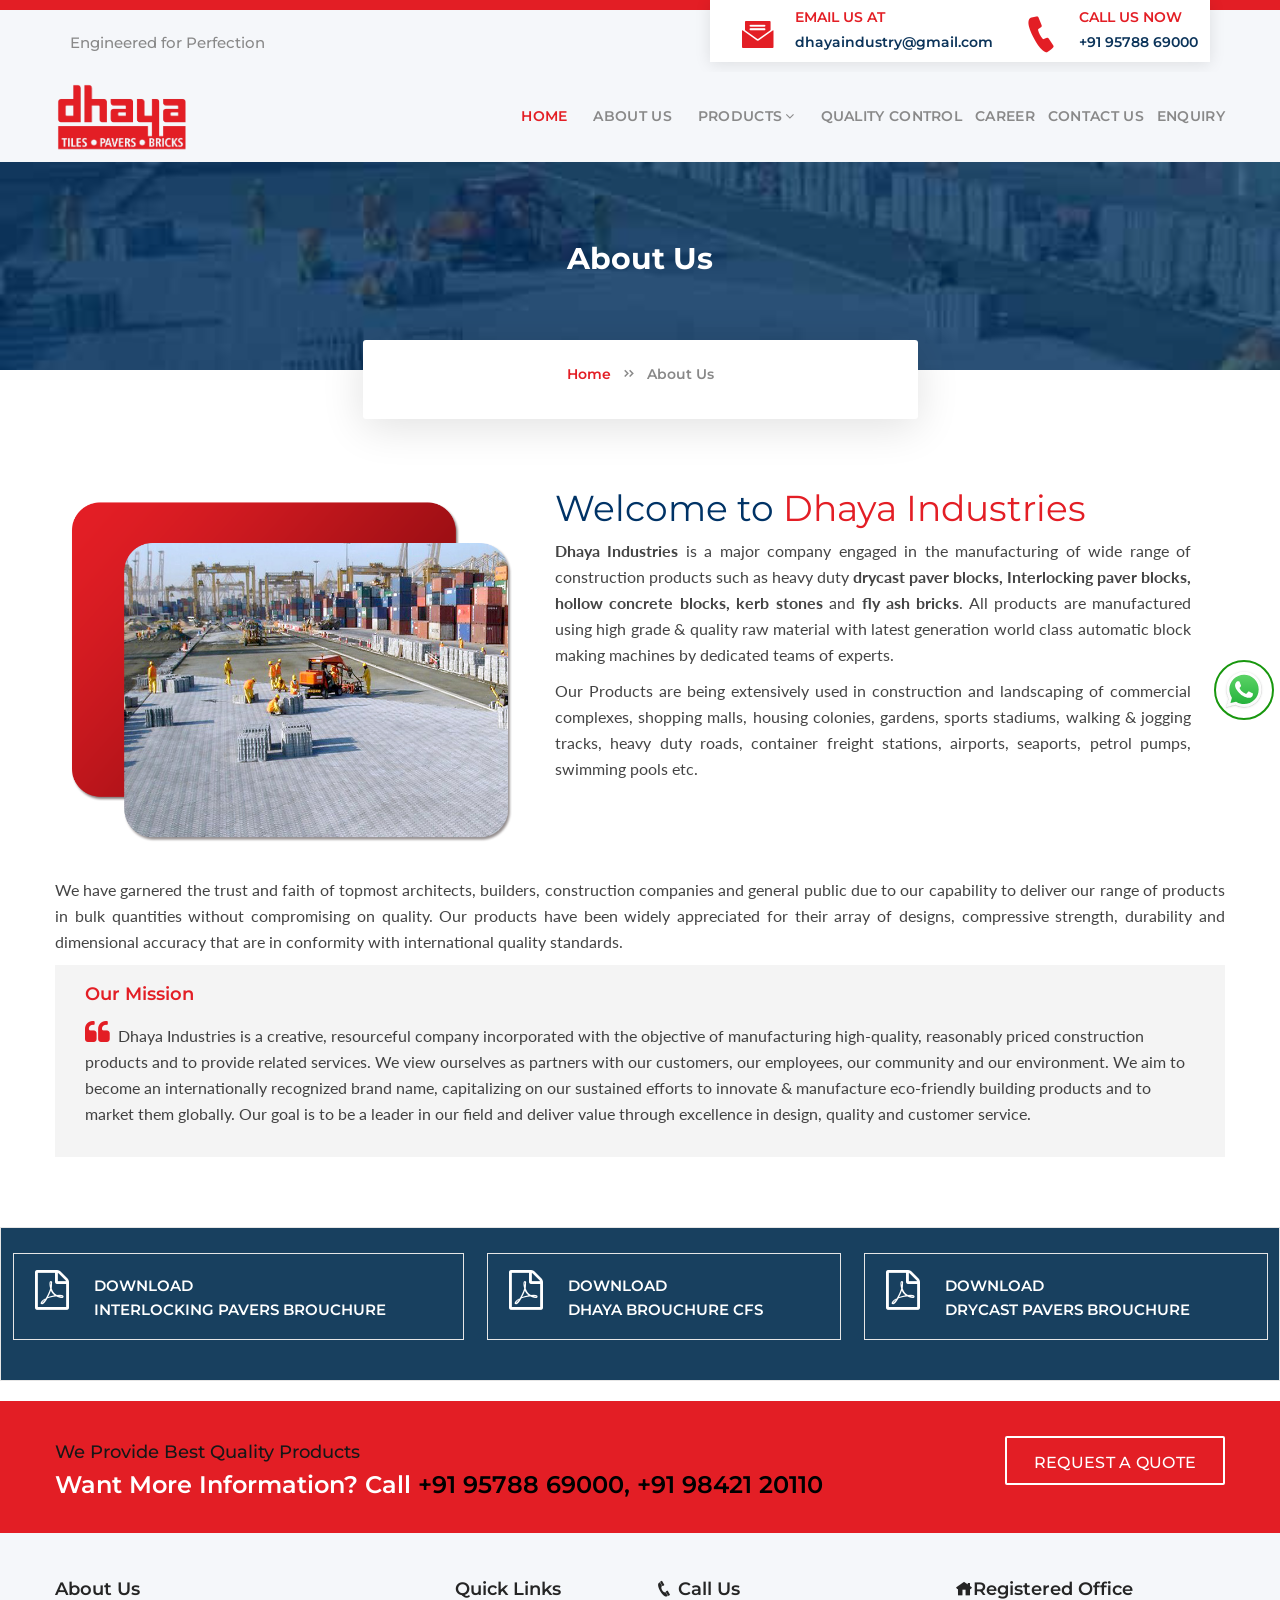
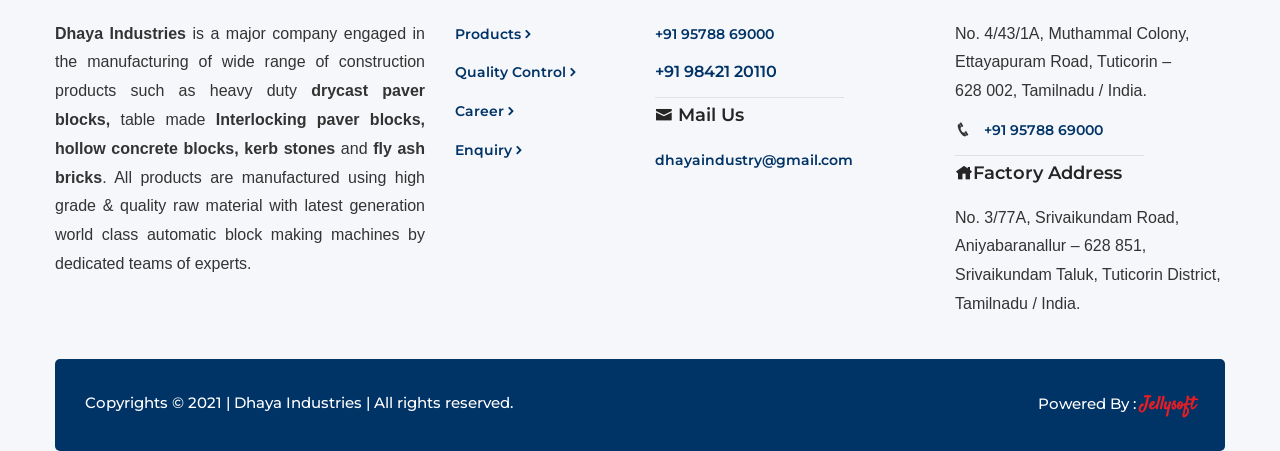
==== about.html @ 901355bc "aboutpage fixed" ====
<!DOCTYPE html>
<html lang="en">
	

<!-- Mirrored from www.dhayaindustries.com/about.php by HTTrack Website Copier/3.x [XR&CO'2014], Mon, 20 Mar 2023 08:54:16 GMT -->
<!-- Added by HTTrack --><meta http-equiv="content-type" content="text/html;charset=UTF-8" /><!-- /Added by HTTrack -->
<head>
 <meta http-equiv="content-type" content="text/html; charset=utf-8" />
      <meta name="format-detection" content="telephone=no" />
      <meta name="apple-mobile-web-app-capable" content="yes" />
      <meta name="viewport" content="width=device-width, initial-scale=1, maximum-scale=1, user-scalable=0"/>
      <link href="assets/css/bootstrap.min.css" rel="stylesheet">
      <link href="assets/css/style.css" rel="stylesheet" type="text/css">
      <link href="assets/css/responsive.css" rel="stylesheet" type="text/css">
      <link rel="stylesheet" href="assets/css/font-awesome.min.css">
      <link href="assets/css/animate.css" rel="stylesheet">
      <link href="assets/css/icofont.css" rel="stylesheet" type="text/css">
	  <link href="assets/css/icofont.min.css" rel="stylesheet" type="text/css">
      <link href="assets/css/swiper.css" rel="stylesheet" type="text/css">
      <link href="assets/css/owl.carousel.min.css" rel="stylesheet">
      <link href="assets/css/magnific-popup.css" rel="stylesheet">
      <link rel="stylesheet" href="assets/css/fontawesome.css">
      <link type="text/css" rel="stylesheet" href="https://fonts.googleapis.com/css?family=Satisfy"> <title>Dhaya Industries | Paver Blocks in Tuticorin | Hollow Blocks in Tuticorin | Paver Block Manufacturers in Tuticorin | Best Paver Blocks in Tuticorin | Best Hollow Blocks in Tuticorin | Best fly ash bricks in Tuticorin  </title>
      
      <meta name="keywords" content="Dhaya Industries, Paver Blocks in Tuticorin, Hollow Blocks in Tuticorin, Paver Block Manufacturers in Tuticorin, Best Paver Blocks in Tuticorin, Best Hollow Blocks in Tuticorin, Best fly ash bricks in Tuticorin" />
    <meta name="description" content="Dhaya Industries we are the best manufacturers of paver blocks in Tuticorin and leading paver block manufacturers in Tuticorin" /></head>
     <!-- Google tag (gtag.js) -->
     <script async src="https://web.archive.org/web/20230720091911js_/https://www.googletagmanager.com/gtag/js?id=G-0PK9PF28GX"></script>
     <script>
       window.dataLayer = window.dataLayer || [];
       function gtag(){dataLayer.push(arguments);}
       gtag('js', new Date());
     
       gtag('config', 'G-0PK9PF28GX');
     </script>
    <body>
<header class="header1">
         <div class="header_top">
            <div class="container">
               <!-- <div class="row"> -->
               <div class="col-md-6">
                  <!-- <h4>We Making Your Life More Comfortable</h4> -->
                  <h4>Engineered for Perfection</h4>
               </div>
               <div class="col-md-6">
                  <div class="right_content">
                     <ul>
                        <li>
                           <div class="icon">
                              <i class="icofont icofont-envelope-open"></i>
                           </div>
                           <div class="text">
                              <h5>EMAIL US AT</h5>
                              <h6><a href="mailto:dhayaindustry@gmail.com">dhayaindustry@gmail.com</a></h6>
                           </div>
                        </li>
                        <li>
                           <div class="icon">
                              <i class="icofont icofont-ui-call"></i>
                           </div>
                           <div class="text">
                              <h5>CALL US NOW</h5>
                              <h6><a  href="tel:+91 95788 69000">+91 95788 69000</a></h6>
                              <!-- <h6><a href="tel:+91 98421 20110">+91 98421 20110</a></h6> -->
                           </div>
                        </li>
                     </ul>
                  </div>
               </div>
            </div>
         </div>
         <div class="tt-header">
            <div class="container">
               <div class="top-inner clearfix">
                  <div class="logo pull-left main-logo"><a href="index-2.html"><img style="height:70px;" src="assets/images/logo.png" class="img-responsive" alt=""></a></div>
                  <a class="responsive_logo" href="index-2.html"><img src="assets/images/logo.png" alt=""></a>
                  <div class="cmn-toggle-switch"><span></span></div>
               </div>
               <div class="toggle-block">
                  <div class="toggle-block-container">
                     <nav class="main-nav clearfix">
                        <ul>
                           <li class="active parent">
                              <a href="index-2.html"><span>Home</span></a>
                             
                           </li>
                           <li class="parent">
                              <a href="about.html"><span>About Us</span></a>
                           </li>
                           
                           <li class="parent">
                              <a href="services.html"><span>Products<i class="menu-toggle fa fa-angle-down"></i> </span></a>
                              <ul>
                                 <li class="parent"><a href="Interlocking-paver.html"><span>Interlocking Paver Blocks</span></a></li>
                                 <li class="parent"><a href="paver-blocks.html"><span> Dry Cast Paver Blocks</span></a></li>
								 <li class="parent"><a href="hollow-blocks.html"><span> Hollow Blocks</span></a></li>
								 <li class="parent"><a href="fly-ash-bricks.html"><span> Fly Ash Bricks</span></a></li>
								 <li class="parent"><a href="Kerb-stone.html"><span> Kerb Stones</span></a></li>
                                 <li class="parent"><a href="floorin-paver-tiles.html"><span> Flooring Paver Tiles</span></a></li>
								</ul>
                           </li>
                          
                          
                           <li class="last">
                              <a href="quality-control.html" ><span>Quality Control</span></a>
                           </li> 
                           <li class="last">
                              <a href="career.html" ><span>Career</span></a>
                           </li>
                            <li class="last">
                              <a href="contact.html" ><span>Contact Us</span></a>
                           </li>
                           <li class="last">
                              <a href="enquiry.html" ><span>Enquiry</span></a>
                           </li>
                        </ul>
                     </nav>
                  </div>
               </div>
            </div>
         </div>
      </header><div id="content-wrapper">
<!--================ Banner Area =================-->
         <div class="banner">
            <div class="container">
               <div class="row">
                  <h3 class="tt-title">About Us</h3>
               </div>
            </div>
         </div>
         <!--================ End Banner Area =================-->
         <!--================ Breadcrumb =================-->
         <div class="container">
            <div class="row">
               <div class="breadcrumb">
                  <ul>
                     <li><a href="index-2.html">Home</a></li>
                     <li><i class="icofont icofont-double-right"></i></li>
                     <li  class="active"><a href="about.html"> About Us</a></li>
                  </ul>
               </div>
            </div>
         </div>
         <!--================ End Breadcrumb =================-->    
<!--================ Welcome Section =================-->
<div class="welcome_section welcome_section_4 cellpadding">
            <div class="container">
               <div class="row">
				<div class="col-md-5">
                     <div class="image">
                           <img src="assets/images/about/about.png" class="img-responsive" alt="Image">
                        <!--<img src="assets/images/about-home.jpg" class="img-responsive" alt="Image">-->
                     </div>
                  </div>
                  <div class="col-md-7 cellpadding_1 ">
                        <h2>Welcome to <span>Dhaya Industries</span></h2>
						<!--<h4>We provides best construction & Building Services</h4>-->
                        <div class="simple-text">
                           <p class="justify"><b>Dhaya Industries</b> is a major company engaged in the manufacturing of wide range of construction products such as heavy duty <b>drycast paver blocks, Interlocking paver blocks, hollow concrete blocks, kerb stones </b> and <b>fly ash bricks</b>. All products are manufactured using high grade & quality raw material with latest generation world class automatic block making machines by dedicated teams of experts.</p>
                           <p class="justify">Our Products are being extensively used in construction and landscaping of commercial complexes, shopping malls, housing colonies, gardens, sports stadiums, walking & jogging tracks, heavy duty roads, container freight stations, airports, seaports, petrol pumps, swimming pools etc.</p>
                          
                        </div>
                        
                  </div>
                  <br>
                  <div class="col-md-12 about_mission pt_20">
                      <div class="simple-text">
                           <p class="justify">We have garnered the trust and faith of topmost architects, builders, construction companies and general public due to our capability to deliver our range of products in bulk quantities without compromising on quality. Our products have been widely appreciated for their array of designs, compressive strength, durability and dimensional accuracy that are in conformity with international quality standards.</p>
                        
                        <div class="p2">
                        <h3 style="text-align: left;" class="sub-title">Our Mission</h3>
                        <p>
                      
                             <i class="fa fa-quote-left icon-quote"></i> &nbsp;Dhaya Industries is a creative, resourceful company incorporated with the objective of manufacturing high-quality, reasonably priced construction products and to provide related services. We view ourselves as partners with our customers, our employees, our community and our environment. We aim to become an internationally recognized brand name, capitalizing on our sustained efforts to innovate & manufacture eco-friendly building products and to market them globally. Our goal is to be a leader in our field and deliver value through excellence in design, quality and customer service.</p>
                        </div>
                      </div>
                  </div>
               </div>
            </div>
         </div>


         
      <div class="pdfBlock-1" >
            <a href="assets/images/brochure/Interlocking Pavers Brouchure.jpg"  download>
               <!-- <i class="fa fa-file-pdf-o" ></i> -->
          <div class="pdfSize pdfBlock" style="background-color: #18405f;">
            <i class="fa fa-file-pdf-o" ></i>
            <span>Download</span>
            <p>Interlocking Pavers Brouchure</p>
          </div>
          </a>

          <a href="assets/images/brochure/Dhaya Brochure CFS.jpg" download>
           
           <div class="pdfSize pdfBlock" style="background-color: #18405f; " >
            <i class="fa fa-file-pdf-o" ></i>
             <span>Download</span>
             <p>Dhaya Brouchure CFS</p>
           </div>
           </a>

           <a href="assets/images/brochure/Drycast Pavers Brouchure.jpg" download>
              
              <div class="pdfSize pdfBlock" style="background-color: #18405f;  ">
               <i class="fa fa-file-pdf-o"></i>
                <span>Download</span>
                <p>Drycast Pavers Brouchure</p>
              </div>
              </a>
        </div>





<!--================ End Welcome Section =================-->


<div class="request_A_quote request_A_quote_04">
            <div class="container">
               <div class="row">
                  <div class="col-md-9 col-sm-8">
                     <p>We Provide Best Quality Products </p>
                     <h4>Want More Information? Call <a style="color:#000000;" href="tel:+91 95788 69000"> +91 95788 69000</a><a style="color:#000000;" href="tel:+91 98421 20110">,  +91 98421 20110</a></h4>
                     <!--<h4>CREATE YOUR NEXT PROJECT WITH US</h4>-->
                  </div>
                  <div class="col-md-3 col-sm-4">
                     <div class="button_request">
                        <div class="sim-button button8">
                           <a href="#"><span>REQUEST A QUOTE</span></a>
                        </div>
                     </div>
                  </div>
               </div>
            </div>
         </div>
                  <!--================ Footer =================-->
                  <footer class="footer_01">
                     <div class="container">
                        <div class="row">
                           <div class="footer_top">
                             
                              <div class="col-md-4 instagram_images">
                                 <h4 class="sub-title">About Us</h4>
                                 <!-- <p class="justify"><b>Dhaya Industries</b> is a major company engaged in the manufacturing of wide range of construction products such as <b>heavy duty and Interlock paver blocks, hollow concrete blocks, and fly ash bricks</b>. All products are manufactured using high grade & quality raw material with latest generation world class automatic block making machines by dedicated teams of experts.</p> -->
                                 <p class="justify"><b>Dhaya Industries</b> is a major company engaged in the manufacturing of wide range of construction products such as heavy duty <b>drycast paver blocks, </b> table made <b> Interlocking paver blocks, hollow concrete blocks, kerb stones</b> and <b>fly ash bricks</b>. All products are manufactured using high grade & quality raw material with latest generation world class automatic block making machines by dedicated teams of experts.</p>
                              </div>
                              <div class="col-md-2 instagram_images">
                                 <h4 class="sub-title">Quick Links</h4>
                                 <p><a href="services.html">Products<i class="icofont icofont-rounded-right"></i> </a></p>
                                 <p><a href="quality-control.html">Quality Control<i class="icofont icofont-rounded-right"></i> </a></p>
                                 <p><a href="career.html">Career<i class="icofont icofont-rounded-right"></i> </a></p>
                                 <p><a href="enquiry.html">Enquiry<i class="icofont icofont-rounded-right"></i> </a></p>
                              </div>
                              <div class="col-md-3">
                                 <div class="subscribe">
                                    <h4 class="sub-title"><i class="icofont icofont-phone"></i> Call Us</h4>
                                    <!--<p><a href="tel:+91 95788 29000">+91 95788 29000</a></p>-->
                                    <p><a href="tel:+91 95788 69000">+91 95788 69000</a></p>
                                    <p><a style="font-size: 15.5px;" href="tel:+91 98421 20110">+91 98421 20110</a></p>
                                 </div>
                                  <div class="clearfix" style="border-bottom: 1px solid #00000017;width: 70%;margin-bottom: 8px;"></div>
                                 <div class="subscribe">
                                     <h4 class="sub-title"><i class="icofont icofont-envelope"></i> Mail Us</h4>
                                    <p><a href="mailto:dhayaindustry@gmail.com">dhayaindustry@gmail.com</a></p>
                                    
                                 </div>
                              </div> 
                              
                              <div class="col-md-3">
                                 <div class="subscribe">
                                    <h4 class="sub-title"><i class="icofont icofont-home"></i>Registered Office</h4>
                                    <p>No. 4/43/1A, Muthammal Colony, Ettayapuram Road, Tuticorin – <br>628 002, Tamilnadu / India.</p>
                                    <p><i class="icofont icofont-phone"></i> &nbsp; <a href="tel:+91 95788 69000">+91 95788 69000</a></p>
                                 </div>
                                 <div class="clearfix" style="border-bottom: 1px solid #00000017;width: 70%;margin-bottom: 8px;"></div>
                                <div class="subscribe">
                                    <h4 class="sub-title"><i class="icofont icofont-home"></i>Factory Address</h4>
                                    <p>No. 3/77A, Srivaikundam Road, Aniyabaranallur – 628 851, Srivaikundam Taluk, Tuticorin District, Tamilnadu / India.</p>
                                   
                                 </div>
                              </div>
                              
         
                           </div>
                        </div>
                        <div class="footer_bottom">
                           <div class="row">
                              <div class="col-md-6">
                                 <div class="copyright">
                                    <p>Copyrights © 2021 | Dhaya Industries | All rights reserved.</p>
                                 </div>
                              </div>
                              <div class="col-md-6">
                                 <div class="links">
                                    <p style="text-align: right;">Powered By : <a style="color: rgb(227 30 37);" onmouseover="this.style.color='rgb(227 30 37)'" onmouseout="this.style.color='rgb(227 30 37)'" class="jellysoft" href="https://jellysoft.in/" target="_blank">Jellysoft</a></p>
                                 </div>
                              </div>
                           </div>
                        </div>
                     </div>
                  </footer>
         <a href="https://api.whatsapp.com/send?phone=+91%2095788%2069000&amp;text=%20Hello%20Dhaya%20Industries,%20I%20visited%20your%20website.%20I%20need%20more%20information." target="_blank" id="Whatsapp">
    <img src="assets/images/WhatsApp.svg" alt="whatsapp">
   </a>
         <!--================ End Footer =================-->
		 </div>
<!--js -->
<script src="assets/js/jquery.min.js"></script>
      <script src="assets/js/jquery.shuffle.min.js"></script>
      <script src="assets/js/custom.js"></script>
      <script src="assets/js/global.js"></script>
      <script src="assets/js/swiper.jquery.min.js"></script>
      <script src="assets/js/owl.carousel.min.js"></script>
      <script src="assets/js/jquery.magnific-popup.min.js"></script>
      <script src="assets/js/bootstrap.min.js"></script>
      <script src="assets/js/code.js"></script>
	  <script src="assets/js/jquery.barfiller.js"></script>
	  <script src='../www.google.com/recaptcha/api.js'></script> <!-- Google API For Recaptcha  -->
<script>
function submitUserForm() {
    var response = grecaptcha.getResponse();
    if(response.length == 0) {
        document.getElementById('g-recaptcha-error').innerHTML = '<span style="color:red;">This field is required.</span>';
        return false;
    }
    return true;
}
</script></body>

<!-- Mirrored from www.dhayaindustries.com/about.php by HTTrack Website Copier/3.x [XR&CO'2014], Mon, 20 Mar 2023 08:54:16 GMT -->
</html>
---- assets/css/style.css ----
@import url('https://fonts.googleapis.com/css?family=Montserrat:300,400,500,600,700');
 @import url('https://fonts.googleapis.com/css?family=Open+Sans:300,400,500,600,700');
 @import url('https://fonts.googleapis.com/css?family=Work+Sans:300,400,500,600,700,800,900');
 @import url('https://fonts.googleapis.com/css?family=Lato:300,300i,400,400i,700,700i');
/*----------------------------------------------------*/
/*===================================================================== 
Table of Content: 
01 - TT-HEADER 
02 - BUTTON EFFECT 
03 - SWIPER SLIDER 
04 - TT-MSLIDE 
05 - SERVICES 
06 - ABOUT US 
07 - LATEST WORK 
08 - CLIENT CAROUSEL 
09 - BLOG SECTION 
10 - FOOTER-STRIP 
11 - FOOTER 
12 - HOVER EFFECTS 
13 - Contact Us =====================================================================*/
/*----------------------------------------------------*/

/*-------------------------------------------------------------------------------------------------------------------------------*/
/*01 - TT-HEADER */
/*-------------------------------------------------------------------------------------------------------------------------------*/
 .header_top {
     border-top: 10px solid #e31e25;
     background: #f5f7fa;
}
 .header_top h4 {
     color: #898989;
     font-size: 15px;
     font-weight: 500;
     font-family: 'Montserrat', sans-serif;
     margin-top: 25px;
     margin-bottom: 0;
}
 .header_top .icon i {
     color: #e31e25;
     font-size: 36px;
}
 .header_top .icon {
     display: inline-block;
     padding-right: 15px;
}
 .header_top .text {
     display: inline-block;
}
 .header_top ul {
     padding-left: 0;
     height: 62px;
     background: #fff;
     width: 500px;
     float: right;
     margin-top: -10px;
     box-shadow: 0 2px 15px rgba(0, 0, 0, 0.1);
}
 .header_top ul li {
     list-style: none;
     float: left;
     margin-left: 30px;
}
 .header_top .text h5 {
     color: #e31e25;
     font-size: 14px;
     font-weight: 600;
     font-family: 'Montserrat', sans-serif;
}
 .header_top .text h6 a, .header_top .text h6 {
     color: #0c345a;
     font-size: 14px;
     font-weight: 600;
     font-family: 'Montserrat', sans-serif;
}
 .tt-header {
     position: absolute;
     top: 0;
     left: 0;
     width: 100%;
     background: #e31e25;
     z-index: 101;
}
 .tt-header ul {
     padding-left: 0;
     margin-bottom: 0;
}
 .tt-header .logo img {
     display: inline-block;
     max-width: 100%;
     max-height: 100%;
     width: auto;
     height: auto;
     vertical-align: middle;
}
/*general navigation*/
 .tt-header .main-nav>ul>li>a {
     font-family: 'Work Sans', sans-serif;
     font-size: 18px;
     line-height: 28px;
     font-weight: 500;
     color: #434343;
     letter-spacing: 0.30px;
     text-transform: initial;
     transition: none;
}
 .tt-header .main-nav>ul>li>a {
     color: #fff;
     text-decoration: none;
}
 .tt-header .main-nav>ul>li.active>a, .tt-header .main-na >ul>li:hover>a {
     color: #e31e25;
     text-decoration: none;
}
/*nav-more*/
 .tt-header .nav-more {
     display: inline-block;
     font-size: 0;
     padding-top: 40px;
     padding-bottom: 30px;
     margin-left: 12px;
     transition: none;
}
/*top line*/
 .tt-header .top-line-inner {
     border-bottom: 1px solid #d9d9d9;
}
 .tt-header .top-line-left {
     float: left;
}
 .tt-header .top-line-right {
     float: right;
}
 .tt-header .top-line-left:after, .tt-header .top-line-right:after {
     content: '';
     display: inline-block;
     width: 0;
     height: 48px;
     vertical-align: middle;
}
 .tt-header .top-info {
     display: inline-block;
     position: relative;
     font-size: 15px;
     letter-spacing: 0.3px;
     padding-right: 20px;
     margin-right: 20px;
     vertical-align: middle;
}
 .tt-header .top-info:before {
     content: '';
     display: block;
     position: absolute;
     top: 50%;
     right: 0;
     width: 1px;
     height: 16px;
     margin-top: -8px;
     background: #adadad;
}
 .tt-header .top-info:last-child {
     margin-right: 0;
     padding-right: 0;
}
 .tt-header .top-info:last-child:before {
     display: none;
}
 .tt-header .top-info a:hover {
     color: #242424;
}
 .tt-header .top-social li {
     display: inline-block;
     margin-right: 12px;
}
 .tt-header .top-social li:last-child {
     margin-right: 0;
}
 .tt-header .top-social a:hover {
     color: #30c3f4;
}
 body {
     overflow-x: hidden;
}
/*cmn-toggle-switch*/
 .cmn-toggle-switch:focus {
     outline: none;
}
 .tt-header .cmn-toggle-switch {
     display: none;
     position: relative;
     float: right;
     margin-top: 12px;
     padding: 0;
     width: 25px;
     height: 17px;
     cursor: pointer;
     z-index: 101;
}
 .tt-header .cmn-toggle-switch span {
     display: block;
     position: absolute;
     top: 7px;
     left: 0;
     right: 0;
     height: 3px;
     background: #e31e25;
     -webkit-transition: all 300ms ease-in-out;
     -moz-transition: all 300ms ease-in-out;
     transition: all 300ms ease-in-out;
}
 .tt-header .cmn-toggle-switch::before, .tt-header .cmn-toggle-switch::after {
     content: "";
     position: absolute;
     display: block;
     top: 7px;
     left: 0;
     width: 100%;
     height: 3px;
     background: #e31e25;
     -webkit-transition: all 300ms ease-in-out;
     -moz-transition: all 300ms ease-in-out;
     transition: all 300ms ease-in-out;
}
 .tt-header .cmn-toggle-switch::before {
     margin-top: -7px;
}
 .tt-header .cmn-toggle-switch::after {
     margin-top: 7px;
}
 .tt-header .cmn-toggle-switch.active::before {
     -webkit-transform: translateY(7px) rotate(45deg);
     -moz-transform: translateY(7px) rotate(45deg);
     -ms-transform: translateY(7px) rotate(45deg);
     transform: translateY(7px) rotate(45deg);
     -webkit-transform-origin: center center;
     -moz-transform-origin: center center;
     -ms-transform-origin: center center;
     transform-origin: center center;
}
 .tt-header .cmn-toggle-switch.active::after {
     -webkit-transform: translateY(-7px) rotate(-45deg);
     -moz-transform: translateY(-7px) rotate(-45deg);
     -ms-transform: translateY(-7px) rotate(-45deg);
     transform: translateY(-7px) rotate(-45deg);
     -webkit-transform-origin: center center;
     -moz-transform-origin: center center;
     -ms-transform-origin: center center;
     transform-origin: center center;
}
 .tt-header .cmn-toggle-switch.active span {
     opacity: 0;
}
 .tt-header-margin {
     height: 149px;
}
 @media (min-width: 992px) {
     .tt-header .logo {
         display: inline-block;
         position: relative;
         z-index: 101;
         transition: none;
    }
     .tt-header .top-inner {
         position: relative;
         float: left;
         padding: 15px 0;
    }
     .tt-header .toggle-block {
         display: block;
         float: right;
    }
     .tt-header .toggle-block .container {
         width: 100%;
         padding-left: 0;
         padding-right: 0;
    }
     .tt-header .main-nav {
         display: inline-block;
         vertical-align: top;
    }
     .tt-header .main-nav>ul>li {
         position: relative;
         float: left;
         list-style: none;
    }
     .tt-header .main-nav>ul>li.active {
         color: #e31e25;
    }
     .tt-header .main-nav>ul>li>a {
         display: block;
         position: relative;
         padding: 36px 14px;
    }
     .tt-header .main-nav>ul>li:last-child>a:before {
         display: none;
    }
    /*2nd level*/
     .tt-header .main-nav>ul>li>ul {
         display: block;
         position: absolute;
         top: 100%;
         left: 0;
         width: 256px;
         background: #f1f1f1;
         visibility: hidden;
         opacity: 0;
         -webkit-transform: translateY(40px);
         -moz-transform: translateY(40px);
         -ms-transform: translateY(40px);
         transform: translateY(40px);
         -webkit-transition: all 300ms ease-in-out;
         -moz-transition: all 300ms ease-in-out;
         transition: all 300ms ease-in-out;
    }
     .tt-header .main-nav>ul>li:hover>ul {
         visibility: visible;
         opacity: 1;
         -webkit-transform: translateY(0px);
         -moz-transform: translateY(0px);
         -ms-transform: translateY(0px);
         transform: translateY(0px);
    }
     .tt-header .main-nav>ul>li>ul>li {
         border-bottom: 1px solid #dddddd54;
         text-align: left;
         list-style: none;
    }
     .tt-header .main-nav>ul>li>ul>li:last-child {
         border-bottom: 0;
    }
     .tt-header .main-nav>ul>li>ul>li>a {
         display: block;
         position: relative;
         font-size: 16px;
         line-height: 18px;
         font-weight: 400;
         color: #898989;
         letter-spacing: 0.30px;
         padding: 15px 19px 14px 31px;
         text-decoration: none;
         font-family: 'Work Sans', sans-serif;
    }
    /*3rd level*/
     .tt-header .main-nav>ul>li>ul>li {
         position: relative;
    }
     .tt-header .main-nav>ul>li>ul>li .menu-toggle{
         display:none;
    }
     .tt-header .main-nav>ul>li>ul>li>ul {
         display: block;
         position: absolute;
         top: 0;
         left: 100%;
         width: 256px;
         background: #f1f1f1;
         visibility: hidden;
         opacity: 0;
         -webkit-transform: translateY(40px);
         -moz-transform: translateY(40px);
         -ms-transform: translateY(40px);
         transform: translateY(40px);
         -webkit-transition: all 300ms ease-in-out;
         -moz-transition: all 300ms ease-in-out;
         transition: all 300ms ease-in-out;
         list-style: none;
    }
     .tt-header .main-nav>ul>li:nth-last-child(1)>ul>li>ul, .tt-header .main-nav>ul>li:nth-last-child(2)>ul>li>ul {
         left: auto;
         right: 100%;
         margin-right: 0;
    }
     .tt-header .main-nav>ul>li>ul>li:hover>ul {
         visibility: visible;
         opacity: 1;
         -webkit-transform: translateY(0px);
         -moz-transform: translateY(0px);
         -ms-transform: translateY(0px);
         transform: translateY(0px);
    }
     .tt-header .main-nav>ul>li>ul>li>ul>li:last-child {
         border-bottom: 0;
    }
     .tt-header .main-nav>ul>li>ul>li>ul>li {
         border-bottom: 1px solid #dddddd54;
         text-align: left;
    }
     .tt-header .main-nav>ul>li>ul>li>ul>li>a {
         display: block;
         position: relative;
         font-size: 16px;
         line-height: 18px;
         font-weight: 500;
         color: #898989;
         letter-spacing: 0.30px;
         padding: 15px 19px 14px 31px;
         font-family: 'Work Sans', sans-serif;
    }
     .tt-header .main-nav>ul>li>ul>li>ul>li>a:hover {
         background: #e31e25;
         color: #fff;
         text-decoration: none;
    }
     .tt-header .menu-toggle {
         display: inline-block;
         padding-left: 3px;
    }
    /*stick*/
     .tt-header.stick {
         position: fixed;
         left: 0;
         width: 100%;
    }
     .tt-header.stick .logo {
         height: 42px;
         line-height: 42px;
    }
     .tt-header.stick .nav-more {
         padding: 16px 0;
    }
     .tt-header .top-line-right {
         float: right;
         padding-top: 10px;
         vertical-align: middle;
    }
     .responsive_logo {
         display: none;
    }
     .tt-header {
         position: relative;
         background: #f5f7fa;
    }
     .tt-header.stick {
         position: fixed;
         box-shadow: 0 10px 15px rgba(0, 0, 0, 0.1);
    }
     .tt-header .main-nav>ul>li>a {
         font-weight: 600;
         font-size: 14px;
         color: #898989;
         text-transform: uppercase;
         padding: 30px 13px;
         font-family: 'Montserrat', sans-serif;
         letter-spacing: 0.30px;
    }
     .tt-header .main-nav>ul>li.last a{
         padding-right: 0;
    }
     .tt-header .main-nav>ul>li:hover {
         color: #e31e25;
    }
     .tt-header .toggle-block {
         display: block;
         float: right;
    }
     .tt-header .top-inner {
         float: left;
         padding-bottom: 0;
    }
     .tt-header .top-info a {
         color: #0c345a;
         font-size: 18px;
    }
     .tt-header .top-info a:hover {
         color: #fff;
    }
     .tt-header .nav-more {
         padding: 22px 0px;
    }
     .tt-header .top-info {
         padding-right: 0;
         margin-right: 0;
    }
     .tt-header .top-social li {
         display: inline-block;
         margin-right: 18px;
    }
     .tt-header .fa-search {
         padding-top: 4px;
         height: 26px;
         width: 1px;
         border-left: 1px solid #48474b;
         margin-top: 0px;
    }
     .tt-header .fa-search {
         color: #fff;
         font-size: 15px;
    }
     .tt-header .nav-more {
         padding: 16px 0px;
    }
     .tt-header .fa-search:before {
         padding-left: 18px;
    }
     .tt-header .top-social li:last-child {
         display: inline-block;
         margin-right: 0px;
    }
     .tt-header .main-nav>ul>li.first a {
         padding-left: 0;
    }
     .tt-header .main-nav>ul>li.active ul li a {
         color: #898989;
         padding-left: 20px;
    }
     .tt-header .main-nav>ul>li>ul>li>a:hover {
         background: #e31e25;
         color: #fff;
    }
    
    .block_3{
        max-width: 800px !important;
        margin: auto !important;
    }
}
 @media (max-width: 1199px) and (min-width: 992px) {
     .tt-header .logo {
         width: 200px;
    }
     .tt-header .main-nav>ul>li>a {
         letter-spacing: 0;
         padding-left: 9px;
         padding-right: 9px;
    }
}
 @media (max-width: 991px) {
     .tt-header {
         position: absolute;
         left: 0;
         right: 0;
         top: 0;
         height: auto;
         overflow-x: hidden;
         -webkit-transition: width 1s, height 1s, transform 1s;
         -moz-transition: width 1s, height 1s, transform 1s;
         transition: width 1s, height 1s, transform 1s;
         background:#f5f7fa;
    }
     .tt-header .toggle-block{
         background:#e31e25;
    }
     .tt-header.stick {
         position: fixed;
    }
     .tt-header .top-line {
         position: relative;
         background: #f6f6f6;
         text-align: left;
         z-index: 2;
    }
     .tt-header .top-line-inner {
         border: 0;
    }
     .tt-header .logo {
         height: 46px;
         line-height: 46px;
    }
     .tt-header .top-inner {
         position: relative;
         padding: 15px 0;
         text-align: left;
         z-index: 1;
    }
     .tt-header .top-inner:before, .tt-header .top-inner:after {
         content: '';
         display: block;
         position: absolute;
         top: 0;
         left: -500px;
         width: 500px;
         height: 100%;
         background: #f5f7fa;
    }
     .tt-header .top-inner:after {
         left: auto;
         right: -500px;
    }
     .tt-header .top-inner {
         margin-top: 0px;
         float: none;
    }
     .tt-header .cmn-toggle-switch {
         display: block;
    }
     .tt-header .toggle-block {
         display: none;
         text-align: center;
         position: relative;
         top: 0;
         left: 0;
         width: 100%;
         max-height: 100%;
         overflow: auto;
         padding: 0px 0 0 0;
    }
     .tt-header .main-nav {
         margin-bottom: 0;
         text-align: left;
    }
     .tt-header .main-nav>ul>li {
         border-bottom: 1px solid #cccccc2e;
         overflow: hidden;
    }
     .tt-header .main-nav>ul>li>a, .tt-header .main-nav>ul>li>a:focus {
         display: block;
         position: relative;
         width: 750px;
         font-size: 15px;
         line-height: 20px;
         color: #fff;
         padding: 13px 15px 13px 15px;
         margin: 0 auto;
    }
     .tt-header .main-nav>ul>li>a:before, .tt-header .main-nav>ul>li>a:after {
         content: '';
         display: block;
         position: absolute;
         top: 0;
         left: -500px;
         width: 500px;
         bottom: 0;
         background: transparent;
         -webkit-transition: all 300ms ease-in-out;
         -moz-transition: all 300ms ease-in-out;
         transition: all 300ms ease-in-out;
    }
     .tt-header .main-nav>ul>li>a:after {
         left: auto;
         right: -500px;
    }
     .tt-header .main-nav>ul>li>a:hover, .tt-header .main-nav>ul>li.active>a, .tt-header .main-nav>ul>li.select>a {
         color: #fff;
         background: #0c345a;
         text-decoration: none;
    }
     .tt-header .main-nav>ul>li.select>a .menu-toggle {
         -webkit-transform: rotate(180deg);
         -moz-transform: rotate(180deg);
         -ms-transform: rotate(180deg);
         transform: rotate(180deg);
    }
     .tt-header .main-nav>ul>li>a:hover:before, .tt-header .main-nav>ul>li>a:hover:after, .tt-header .main-nav>ul>li.active>a:before, .tt-header .main-nav>ul>li.active>a:after, .tt-header .main-nav>ul>li.select>a:before, .tt-header .main-nav>ul>li.select>a:after {
         background: #e31e25;
    }
     .tt-header .main-nav>ul>li>ul {
         display: none;
         background: #e31e25;
         border-top: 1px solid #cccccc2e;
    }
     .tt-header .main-nav>ul>li>ul>li {
         border-bottom: 1px solid #cccccc2e;
    }
     .tt-header .main-nav>ul>li>ul>li>a {
         display: block;
         width: 750px;
         font-size: 15px;
         line-height: 20px;
         color: #fff;
         padding: 13px 22px;
         margin: 0 auto;
         font-family: 'Work Sans', sans-serif;
         font-weight: 500;
    }
     .tt-header .main-nav>ul>li>ul>li>a span:before {
         content: '-';
         margin-right: 10px;
    }
     .tt-header .main-nav>ul>li>ul>li>a, .tt-header .main-nav>ul>li>ul>li>a:focus {
         display: block;
         position: relative;
         text-decoration: none;
    }
     .tt-header .main-nav>ul>li>ul>li>a:before, .tt-header .main-nav>ul>li>ul>li>a:after {
         content: '';
         display: block;
         position: absolute;
         top: 0;
         left: -500px;
         width: 500px;
         bottom: 0;
         background: transparent;
         -webkit-transition: all 300ms ease-in-out;
         -moz-transition: all 300ms ease-in-out;
         transition: all 300ms ease-in-out;
    }
     .tt-header .main-nav>ul>li>ul>li>a:after {
         left: auto;
         right: -500px;
    }
     .tt-header .main-nav>ul>li>ul>li>a:hover, .tt-header .main-nav>ul>li>ul>li.active>a, .tt-header .main-nav>ul>li>ul>li.select>a {
         color: #fff;
         background: #0c345a;
    }
     .tt-header .main-nav>ul>li>ul>li>a:hover:before, .tt-header .main-nav>ul>li>ul>li>a:hover:after, .tt-header .main-nav>ul>li>ul>li.active>a:before, .tt-header .main-nav>ul>li>ul>li.active>a:after, .tt-header .main-nav>ul>li>ul>li.select>a:before, .tt-header .main-nav>ul>li>ul>li.select>a:after {
         background: rgba(0, 0, 0, 0.55);
    }
     .tt-header .main-nav>ul>li>ul>li.select>a .menu-toggle {
         -webkit-transform: rotate(180deg);
         -moz-transform: rotate(180deg);
         -ms-transform: rotate(180deg);
         transform: rotate(180deg);
    }
     .tt-header .main-nav>ul>li>ul>li>ul {
         display: none;
         background: #e31e25;
         border-top: 1px solid #cccccc2e;
    }
     .tt-header .main-nav>ul>li>ul>li>ul>li {
         border-bottom: 1px solid #cccccc2e;
    }
     .tt-header .main-nav>ul>li>ul>li>ul>li>a {
         display: block;
         position: relative;
         width: 750px;
         font-size: 15px;
         line-height: 20px;
         font-weight: 500;
         color: #fff;
         background: #e31e25;
         padding: 12px 40px;
         margin: 0 auto;
         font-family: 'Work Sans', sans-serif;
         text-decoration: none;
    }
     .tt-header .main-nav>ul>li>ul>li>ul>li>a:before, .tt-header .main-nav>ul>li>ul>li>ul>li>a:after {
         content: '';
         display: block;
         position: absolute;
         top: 0;
         left: -500px;
         width: 500px;
         bottom: 0;
         background: transparent;
         -webkit-transition: all 300ms ease-in-out;
         -moz-transition: all 300ms ease-in-out;
         transition: all 300ms ease-in-out;
    }
     .tt-header .main-nav>ul>li>ul>li>ul>li>a:after {
         left: auto;
         right: -500px;
    }
     .tt-header .main-nav>ul>li>ul>li>ul>li>a span:before {
         content: '-';
         margin-right: 10px;
    }
     .tt-header .main-nav>ul>li>ul>li>ul>li>a:hover, .tt-header .main-nav>ul>li>ul>li>ul>li.active>a {
         text-decoration: none;
         color: #fff;
         background: #0c345a;
    }
     .tt-header .main-nav>ul>li>ul>li>ul>li>a:hover:before, .tt-header .main-nav>ul>li>ul>li>ul>li>a:hover:after, .tt-header .main-nav>ul>li>ul>li>ul>li.active>a:before, .tt-header .main-nav>ul>li>ul>li>ul>li.active>a:after {
         background: #fff;
    }
     .tt-header .menu-toggle {
         position: absolute;
         top: 50%;
         right:25px;
         padding: 13px 16px;
         margin-top: -20px;
         -webkit-transition: all 300ms ease-in-out;
         -moz-transition: all 300ms ease-in-out;
         transition: all 300ms ease-in-out;
    }
     .tt-header-margin {
         height: 112px;
    }
     .tt-header .nav-more {
         margin-left: 0;
         padding-top: 0;
         display: none;
    }
     .tt-header.stick {
         top: 0;
         box-shadow: 0 10px 15px rgba(0, 0, 0, 0.1);
    }
     .tt-header.stick .main-nav {
         margin-top: 0px;
    }
     .tt-header.stick .toggle-block {
         padding-top: 0;
         -webkit-transition: padding 300ms ease-in-out;
         -moz-transition: padding 300ms ease-in-out;
         transition: padding 300ms ease-in-out;
    }
     .header1 .top-social {
         display: none;
    }
}
 @media (max-width: 767px) {
     .tt-header .top-line {
         min-height: 113px;
    }
     .tt-header .top-line-inner {
         padding: 20px 0;
    }
     .tt-header .top-line-left {
         margin-bottom: 15px;
    }
     .tt-header .top-line-left, .tt-header .top-line-right {
         float: none;
    }
     .tt-header .top-line-left:after, .tt-header .top-line-right:after {
         display: none;
    }
     .tt-header .top-info {
         display: block;
         font-size: 14px;
         margin-right: 0;
         padding-right: 0;
         margin-bottom: 10px;
    }
     .tt-header .top-info:last-child {
         margin-bottom: 0;
    }
     .tt-header .top-info:before {
         display: none;
    }
     .tt-header .main-nav>ul>li>a, .tt-header .main-nav>ul>li>a:focus, .tt-header .main-nav>ul>li>ul>li>a {
         width: auto;
         text-decoration: none;
    }
     .tt-header-margin {
         height: 177px;
    }
     .tt-header.stick {
         top: 0;
    }
     .tt-header .menu-toggle {
         right:9px;
    }
}
/* ------------------- */
 .tt-header .top-line {
     border-bottom: 1px solid #9e958c;
}
 .tt-header .top-line-inner {
     border-bottom: 0;
}
 .tt-header .top-line-left {
     color: #fff;
}
 .tt-header .main-nav>ul>li.active>a {
     color: #e31e25;
}
 .tt-header .c-btn, .c-btn:focus {
     border-radius: 0;
     background: #676cb8;
}
 .tt-header .top-info:before {
     background: #fff;
}
 .tt-header .top-info {
     font-size: 14px;
}
 .tt-header .fa-search {
     color: #fff;
     font-size: 20px;
}
/*-------------------------------------------------------------------------------------------------------------------------------*/
/* 02 - BUTTON EFFECT */
/*-------------------------------------------------------------------------------------------------------------------------------*/
 .wrapper-inner-tab-backgrounds-first {
     float: left;
     width: 100%;
}
 .wrapper-inner-tab-backgrounds-first:hover a {
     text-decoration: none;
}
 .wrapper-inner-tab-backgrounds-second {
     float: left;
     width: 100%;
}
 .sim-button {
     line-height: 49px;
     height: 49px;
     text-align: center;
     margin-right: auto;
     margin-left: auto;
     width: 172px;
     cursor: pointer;
     font-family: 'Montserrat', sans-serif;
     font-size: 16px;
     font-weight: 500;
     background: #003366;
     text-transform: initial;
     border-radius: 3px;
     letter-spacing:0.30px;
}
 .bluebtn {
     margin-left: 20px;
}
 .sim-button.bluebtn {
     background: #e31e25;
     color: #fff;
}
 .sim-button.bluebtn:hover {
     background: #0c345a;
     color: #2a2a2a;
}
 .sim-button.yellowbtn {
     color: #2a2a2a;
}
 .sim-button.yellowbtn:hover {
     color: #fff;
}
 .yellowbtn:hover {
     color: #fff;
}
 .button8 {
     color: rgba(255, 255, 255, 1);
     -webkit-transition: all 0.5s;
     -moz-transition: all 0.5s;
     -o-transition: all 0.5s;
     transition: all 0.5s;
     position: relative;
}
 .button8 a {
     color:#fff;
     text-decoration: none;
     display: block;
}
 .button8 span {
     z-index: 2;
     display: block;
     position: absolute;
     width: 100%;
     height: 100%;
}
 .button8::before {
     content: '';
     position: absolute;
     top: 0;
     left: 0;
     width: 0%;
     height: 100%;
     z-index: 1;
     opacity: 0;
     background-color: #e31e25;
     -webkit-transition: all 0.3s;
     -moz-transition: all 0.3s;
     -o-transition: all 0.3s;
     transition: all 0.3s;
     border-radius: 3px;
}
 .button8:hover::before {
     opacity: 1;
     width: 100%;
}
/*-------------------------------------------------------------------------------------------------------------------------------*/
/*03 - SWIPER SLIDER */
/*-------------------------------------------------------------------------------------------------------------------------------*/
 .swiper-button-disabled+.swiper-button-disabled+.swiper-wrapper {
     -moz-transform: none;
     -ms-transform: none;
     transform: none;
     -webkit-transform: none;
     cursor: auto;
}
 .swiper-button-disabled+.swiper-button-disabled+.swiper-wrapper+.swiper-pagination-bullets {
     display: none;
}
 .swiper-slide {
     position: relative;
}
 .swiper-pagination .swiper-pagination-bullet {
     width: 14px;
     height: 14px;
     background: #8e8d8d;
     opacity: 1;
}
 .swiper-pagination .swiper-pagination-bullet-active {
     background: #3695cc;
}
/*swiper-pagination-white*/
 .swiper-pagination-white .swiper-pagination-bullet {
     background: #fff;
}
 .swiper-pagination-white .swiper-pagination-bullet-active {
     background: #043742;
}
/*swiper position*/
 .swiper-pagination.fixed {
     bottom: 32px;
}
 .swiper-pagination.fixed.pos-2 {
     bottom: 15px;
}
 .swiper-pagination.relative-pagination {
     position: relative;
     top: 0;
     margin-top: 30px;
}
/*-------------------------------------------------------------------------------------------------------------------------------*/
/* 04 - TT-MSLIDE */
/*-------------------------------------------------------------------------------------------------------------------------------*/
 .hmslider1 .slider_content h5 {
     color: #2a2a2a;
     font-family: 'Montserrat', sans-serif;
     font-weight: 600;
     font-size: 16px;
     text-transform: uppercase;
     text-align: left;
     margin-top: 0;
     margin-bottom: 5px;
}
 .tt-mslide-title h3 {
     color: #e31e25;
     font-size: 48px;
     font-weight: 600;
     font-family: 'Work Sans', sans-serif;
     text-align: center;
     margin-top: 0;
     margin-bottom: 15px;
}
 .tt-mslide-title h3 span {
     color: #fff;
}
 .tt-mslide-title p {
     color: #fff;
     font-size: 15px;
     font-weight: 400;
     font-family: 'Lato', sans-serif;
     letter-spacing: 0.30px;
     line-height: 26px;
     text-align: center;
     margin-bottom: 30px;
}
 .hmslider1 .slider_content {
     width: 47.5%;
     float: none;
     margin: 0 auto;
     background: rgba(7, 7, 7, 0.40);
     padding-bottom: 240px;
     padding-top: 240px;
}
 .slider_content .sim-button {
     float: left;
}
 .tt-mslide-wrapper {
     position: relative;
     overflow: hidden;
}
 .tt-mslide {
     position: relative;
     overflow: hidden;
}
 .tt-mslide-entry {
     display: table-cell;
     width: 99999px;
     height: 694px;
     text-align: center;
     padding-bottom: 210px;
     -webkit-background-size: cover;
     -moz-background-size: cover;
     background-size: cover;
     background-position: center center;
     vertical-align: bottom;
}
 .hmslider1 .tt-mslide:before {
     display: none;
}
 .tt-mslide:before {
     content: '';
     display: block;
     position: absolute;
     top: 0;
     left: 0;
     width: 100%;
     height: 100%;
     background: #000;
     opacity: 0.25;
}
 .tt-mslide-border {
     position: absolute;
     bottom: 0;
     left: 50%;
     width: 1090px;
     height: 64px;
     margin-left: -545px;
     background: url(https://www.themechampion.com/) no-repeat center center;
     z-index: 1;
}
 .tt-mslide-border:before, .tt-mslide-border:after {
     content: '';
     display: block;
     position: absolute;
     top: 0;
     left: -3000px;
     width: 3000px;
     height: 100%;
     background: #fff;
}
 .tt-mslide-border:after {
     left: auto;
     right: -3000px;
}
 .tt-mslide-title {
     color: #fff;
     margin-bottom: 10px;
     font-size: 60px;
     font-family: 'Work Sans', sans-serif;
     text-transform: initial;
     text-align: center;
     font-weight: 500;
}
 .tt-mslide-entry .simple-text {
     margin-bottom: 35px;
}
 .tt-mslide .text-animation {
     visibility: hidden;
}
 .tt-mslide .text-animation.animated {
     visibility: visible;
}
 @media (max-width: 1199px) {
     .tt-mslide-entry {
         height: 650px;
         padding-bottom: 160px;
    }
}
 @media (max-width: 991px) {
     .tt-mslide-entry {
         height: 520px;
         padding-bottom: 100px;
    }
}
 @media (max-width: 767px) {
     .tt-mslide-entry {
         height: 425px;
         padding: 50px 0;
         vertical-align: middle;
         padding-bottom: 0;
    }
    .image-opacity-on-hover {
        background: #e31e25;
        height: 250px;
      }
}
/*hmslider1 css */
 .hmslider1 h4 {
     font-family: 'Work Sans', sans-serif;
     color: #ffffff;
     font-size: 24px;
     font-weight: 400;
     margin-top: 0;
     margin-bottom: 0px;
}
/*technologies section css */
 .sub-title {
     color: #e31e25;
     font-size: 18px;
     font-weight: 600;
     font-family: 'Montserrat', sans-serif;
     text-align: center;
     margin-top: 0;
     margin-bottom: 15px;
}
 .technologies i {
     color: #898989;
     font-size: 36px;
}
 .technologies .icon {
     text-align: center;
}
 .simple-text p {
    color: #060606bf;
    font-size: 16px;
    font-weight: 400;
    font-family: 'Lato', sans-serif;
    text-align: center;
    line-height: 26px;
    margin-bottom: 0;
}
.contact-box{
    
}
 .technologies .simple-text p {
     padding-bottom: 50px;
}
 .technologies .single-sec {
     border-bottom: 8px solid #e31e25;
     padding-top: 75px;
     padding-left: 34px;
     padding-right: 34px;
}
 .technologies .sub-title{
     margin-top:15px;
}
 .technologies{
     box-shadow: 0 8px 43px rgba(0, 0, 0, 0.2);
}
 .strip {
     background: #e31e25;
     padding: 80px 0;
}
 .strip h2 {
     color: #fefefe;
     font-size: 36px;
     font-weight: 500;
     font-family: 'Work Sans', sans-serif;
     text-align: center;
     margin-top: 0;
     margin-bottom: 20px;
}
 .strip h4 {
     color: #0c0c0c;
     font-size: 20px;
     font-weight: 500;
     font-family: 'Work Sans', sans-serif;
     text-align: center;
}
 .tt-title {
     color: #e31e25;
     font-size: 30px;
     font-family: 'Montserrat', sans-serif;
     font-weight: 700;
     margin-top: 0;
     margin-bottom: 15px;
}
/*-------------------------------------------------------------------------------------------------------------------------------*/
/* 05 - SERVICES */
/*-------------------------------------------------------------------------------------------------------------------------------*/
 .services_01 {
     padding-top: 96px;
     background: url("../images/home1/service_bg.jpg") no-repeat;
     background-size: cover;
     height: 565px;
     background-attachment:fixed;
}
 .services_01 .simple-text p {
     width: 580px;
     margin: 0 auto;
}
 .services_01 .tt-title {
     text-align: center;
}
 .services_01 .single_service {
     margin-top: 50px;
}
 .services_01 .single_service .content {
     border: 1px solid #dfdfdf;
     padding: 40px 30px;
     background: #fff;
     padding-bottom: 70px;
     box-shadow: 0 8px 43px rgba(0, 0, 0, 0.1);
}
 .services_01 .single_service img {
     width: 100%;
}
 .services_01 .single_service .content .simple-text p {
     width: auto;
}
 .services_01 .single_service .content .sim-button {
     margin-top: 45px;
}
 .services_01 .owl-nav{
     display:none;
}
/*-------------------------------------------------------------------------------------------------------------------------------*/
/* 06 - ABOUT US */
/*-------------------------------------------------------------------------------------------------------------------------------*/
 .about_us_01 {
     padding-top: 250px;
}
 .about_us_01 .simple-text {
     width: 580px;
     margin: 0 auto;
}
 .blue_strip{
     height: 98px;
     background: #003365;
}
 .about_us_01 .simple-text p{
     margin-bottom:50px;
}
 .img_width{
     width:100%;
}
 .about_us_01 .sub-title{
     text-align:left;
}
 .center{
     text-align:center;
}
 .left{
     text-align:left;
}
 .about_us_01 .our_vision .simple-text{
     width: 100%;
     margin:auto;
}
 .about_us_01 .our_vision .simple-text p{
     margin-bottom:30px; 
	 text-align: left;
}
 .about_us_01 .our_mission .simple-text{
     width: 100%;
     margin:auto;
}
 .about_us_01 .our_mission .simple-text p{
     margin-bottom:20px;
	 text-align: left;
}
 .about_us_01 .our_mission .sim-button{
     text-transform:initial;
     font-weight:500;
     letter-spacing:0.30px;
     margin: 0;
     font-size: 16px;
}
 .about_us_01 .our_vision_h4 {
     font-size: 15px;
     font-family: 'Lato', sans-serif;
     font-weight: 400;
     color: #ffffff;
     background-color: #e31e25;
     padding: 15px 20px 15px 20px;
     border-radius: 3px;
     margin-top:0;
     margin-bottom:10px;
}
 .about_us_01 .our_vision_p2{
     width: 230px;
     padding-left:10px;
}
 .about_us_01 .our_vision_02 .simple-text p{
     margin-bottom:0;
	 text-align: left;
}
/* about_us_features section css */
 .about_us_features .about_us1 {
     border:2px solid #f5f7fa;
}
 .about_us_features .about_us1 h2{
     font-size:72px;
     text-align:center;
     font-weight:900;
     font-family: 'Work Sans', sans-serif;
     color:#000000;
     opacity:0.1;
     margin-top:-17px;
	 visibility:hidden;
}
 .about_us_features .about_us1 h3{
     padding-left:40px;
     font-size:16px;
     color:#e31e25;
     font-weight:600;
     font-family: 'Montserrat', sans-serif;
     margin-top:-40px;
     position:relative;
     padding-left:54px;
     margin-bottom: 15px;
}
 .about_us_features .about_us1 .icofont{
     font-size:36px;
     color:#e31e25;
     position:absolute;
}
 .about_us_features .about_us1 p{
     font-size:15px;
     font-family: 'Lato', sans-serif;
     margin-left:40px;
     padding-bottom:33px;
     margin-bottom:0;
     color:#898989;
     padding-left:15px;
     line-height: 24px;
}
 .about_us_features .content{
     padding: 0 25px 0 15px;
}
 .about_us_features{
     padding-top:70px;
}
 .hmslider1 .tt-mslide-entry {
     height: auto;
     padding-bottom: 0;
}
 .hmslider1 .whitebtn{
     border:0;
     margin:0 auto;
}
 .hmslider1 .sim-button{
     float:none;
}
/*-------------------------------------------------------------------------------------------------------------------------------*/
/* 07 - LATEST WORK */
/*-------------------------------------------------------------------------------------------------------------------------------*/
 .cellpadding {
     padding: 70px 0;
}
 .latest_work_01 .simple-text p {
     width: 580px;
     margin: 0 auto;
}
 .plr0 {
     padding: 0;
}
 .portfolio-item img {
     width: 100%;
}
 .latest_work_01 .row0 {
     margin-bottom: 50px;
}
 .portfolio-sorting li a {
     font-family: 'Montserrat', sans-serif;
     font-weight: 600;
     color:#343434;
     font-weight: 600;
     text-transform: uppercase;
     text-decoration: none;
}
 ul.portfolio-sorting {
     margin-bottom: 40px;
}
 .portfolio-sorting.list-inline>li {
     display: inline-block;
     padding: 8px 15px;
     border: 1px solid #dddddd;
     border-radius: 3px;
     margin-right: 15px;
}
 .portfolio-sorting.list-inline>li:hover{
     background:#e31e25;
}
 .portfolio-sorting.list-inline>li:hover a{
     color:#fff;
}
 .portfolio-sorting.list-inline>li:hover a.active{
}
 .portfolio-sorting.list-inline>li:last-child {
     margin-right: 0;
}
 .whitebtn {
     width: 154px;
     height: 43px;
     line-height: 43px;
     border-radius: 25px;
     background: #fff;
     border: 2px solid #e31e25;
     color: #e31e25;
     font-family: 'Montserrat', sans-serif;
     font-weight:600;
}
 .whitebtn:hover {
     color: #fff;
     border-radius: 25px;
}
 .button8.whitebtn::before {
     border-radius: 25px;
}
 .latest_work_01 .sim-button {
     margin-top: 50px;
     text-transform: initial;
	 margin-bottom: 90px;
}

/*-------------------------------------------------------------------------------------------------------------------------------*/
/* 08 - CLIENT CAROUSEL */
/*-------------------------------------------------------------------------------------------------------------------------------*/
 .client_say_01 {
     background: url(../images/home1/client_bg1.jpg) no-repeat;
     background-size: cover;
     position: relative;
     clear: both;
     background-attachment:fixed;
     z-index: 111;
}
 .client_say_01:before {
     background: #e31e25;
     opacity: 0.75;
     position: absolute;
     top: 0;
     left: 0;
     right: 0;
     bottom: 0;
     content: '';
}
 .client_say_01 .content {
     position: relative;
     margin-bottom: 40px;
}
 .client_say_01 h5 {
     font-family: 'Lato', sans-serif;
     font-weight: 600;
     font-size: 17px;
     color: #fff;
     width: 800px;
     text-align: center;
     margin: 0 auto;
     line-height: 24px;
}
 .client_say_01 .owl-carousel .owl-item img {
     width: auto;
     margin: 0 auto;
     margin-top: 25px;
}
 .white {
     color: #fff;
}
 .client_say_01 .simple-text p {
     color: #ffffff;
     width: 580px;
     margin: 0 auto;
}
 .client_say_01 .icon {
     color: #e31e25;
     font-size: 48px;
     text-align: center;
}
 .client_say_01 h4 {
     color: #e31e25;
     font-size: 18px;
     font-family: 'Montserrat', sans-serif;
     font-weight: 500;
     text-align: center;
     margin-top: 12px;
     margin-bottom: 0;
}
 .client_say_01 .owl-nav i {
     font-size: 48px;
     color: #ffffff;
}
 .client_say_01 .owl-prev {
     position: absolute;
     left: 0;
     top: 50%;
}
 .client_say_01 .owl-next {
     position: absolute;
     right: 0;
     top: 50%;
}
/*-------------------------------------------------------------------------------------------------------------------------------*/
/* 09 - BLOG SECTION */
/*-------------------------------------------------------------------------------------------------------------------------------*/
 .latest_blog_01 .simple-text p {
     width: 580px;
     margin: 0 auto;
     margin-bottom: 50px;
}
 .latest_blog_01 .content h4 {
     font-family: 'Lato', sans-serif;
     font-size: 14px;
     font-weight: 400;
     color: #e31e25;
     margin-top: 0;
     margin-bottom: 15px;
}
 .latest_blog_01 .content .date {
     color: #898989;
     font-family: 'Lato', sans-serif;
     font-size: 13px;
     font-weight: 400;
     text-align: right;
     margin-top: 0;
     margin-bottom: 20px;
}
 .latest_blog_01 img {
     width: 100%;
}
 .latest_blog_01 .sub-title {
     text-align: left;
     line-height: 26px;
     margin-bottom: 5px;
}
 .latest_blog_01 .content {
     box-shadow: 0px 8px 43px rgba(0, 0, 0, 0.1);
     padding: 40px 25px 40px 25px;
}
 .latest_blog_01 .content .sim-button {
     margin-top: 15px;
     font-size: 16px;
     text-transform: initial;
     font-weight: 500;
}
/* client_carousel_01 section css */
 .client_carousel_01 {
     background: #f5f7fa;
}
 .client_carousel_01 .simple-text p {
     width: 580px;
     margin: 0 auto;
}
 .client_carousel_01 .owl-carousel .owl-item img {
     width: auto;
     margin:0 auto;
}
 .client_carousel_01 .item {
     height: auto;
     vertical-align: middle;
     display: block;
     margin-top:25px;
}
 .client_carousel_01 .owl-carousel2{
     margin-top:20px;
}
 .client_carousel_01 .owl-nav{
     display:none;
}
/*-------------------------------------------------------------------------------------------------------------------------------*/
/* 10 - FOOTER-STRIP */
/*-------------------------------------------------------------------------------------------------------------------------------*/
 .footer_strip {
     background: #e31e25;
     padding: 40px 0;
}
 .footer_strip i {
     color: #fff;
     font-size: 18px;
     padding-right: 5px;
}
 .footer_strip .sub-title {
     color: #252525;
     text-align: left;
}
 .footer_strip p a {
     color: #e31e25;
     font-family: 'Lato', sans-serif;
     font-size: 15px;
     font-weight: 400;
     text-decoration: underline;
}
 .footer_strip p {
     margin-bottom: 0;
     color: #252525;
     font-family: 'Lato', sans-serif;
     font-size: 15px;
     font-weight: 400;
     line-height: 24px;
}
 .footer_strip ul li a i {
     color: #fff3df;
     font-size: 24px;
}
.footer_strip ul li a i:hover {
     color: #e31e25;
     font-size: 24px;
}
 .footer_strip ul {
     padding-left: 0;
     padding-top: 5px;
}
 .footer_strip ul li {
     list-style: none;
     float: left;
     padding-right: 15px;
}
 .footer_strip ul li:hover a {
     text-decoration: none;
}
.footer_strip ul li:hover i {
     color: #e31e25;
}
 .footer_strip ul li:last-child {
     padding-right: 0;
}
 .footer_strip li a{
     text-decoration:none 
}
 .footer_strip li a:focus{
     outline:none;
}
/*-------------------------------------------------------------------------------------------------------------------------------*/
/* 11 - FOOTER */
/*-------------------------------------------------------------------------------------------------------------------------------*/
 .footer_01 {
     background: #f5f7fa;
     padding-top:47px;
     padding-bottom:0px;
}
 .footer_top .sub-title {
     color: #252525;
     text-align: left;
     margin-bottom: 20px;
}
 .footer_top .instagram_images ul {
     padding-left: 0;
}
 .footer_top .instagram_images ul li {
     list-style: none;
     float: left;
     padding-right: 7px;
     padding-bottom: 7px;
}
 .footer_top h5 {
     font-family: 'Montserrat', sans-serif;
     color: #e31e25;
     font-size: 16px;
     font-weight: 600;
     margin-top: 0;
     margin-bottom: 0;
}
 .footer_top h6 {
     color: #323232;
     font-size: 13px;
     font-family: 'Lato', sans-serif;
     text-transform: uppercase;
     font-weight: 400;
     margin-top: 5px;
}
 .recent_posts{
     margin-bottom: 15px;
}
 .recent_posts:last-child{
     margin-bottom:0;
}
 .recent_posts .text{
     padding-left:8px;
}
 .footer_top .simple-text p {
     text-align: left;
     line-height: 20px;
     margin-bottom: 10px;
}
 .footer_top a {
     font-family: 'Montserrat', sans-serif;
     color: #003366;
     font-size: 14px;
     font-weight: 600;
     margin-top: 0;
}
 .subscribe_now{
     position:relative;
}
 .subscribe_now input{
     width:100%;
     font-size:14px;
     color:#707d99;
     font-family: 'Lato', sans-serif;
     height:45px;
     line-height:45px;
     border:2px solid #fff;
     border-radius:25px;
     padding-left:20px;
     outline:none;
}
 .subscribe_now input::placeholder{
     color:#707d99;
}
 .subscribe_now button{
     position: absolute;
     right: 0;
     top: 0;
     height:41px;
     line-height:41px;
     width:127px;
     border-radius: 25px;
     border: 0;
     color:#ffffff;
     font-family: 'Montserrat', sans-serif;
     font-weight:500;
     font-size:15px;
     background:#e31e25;
     outline:none;
     margin: 2px;
}
 .popular_tags {
     margin-top:40px;
}
 .popular_tags ul{
     padding-left:0;
}
 .popular_tags ul li{
     list-style:none;
     float:left;
     background:#ffffff;
     margin-right:15px;
     padding:8px 12px;
     margin-bottom:15px;
     border-radius:3px;
}
 .popular_tags ul li a{
     color: #898989;
     font-size: 14px;
     font-family: 'Montserrat', sans-serif;
     font-weight: 500;
     text-decoration: none;
}
 .footer_bottom{
     background: #003366;
     clear: both;
     padding: 30px;
     border-radius: 5px;
     margin-top: 30px;
}
 .footer_bottom p{
     margin-bottom:0;
     color:#ffffff;
     font-size:15px;
     font-family: 'Montserrat', sans-serif;
     font-weight:500;
}
 .footer_bottom .links ul{
     padding-left:0;
     margin: 0;
}
 .footer_bottom .links ul li{
     float:left;
     list-style:none;
}
 .footer_bottom .links{
     float:right;
}
 .footer_bottom .links ul li a{
     color:#ffffff;
     font-size:13px;
     font-family: 'Montserrat', sans-serif;
     font-weight:500;
     text-transform:none;
     border-right:1px solid #ffffff;
     padding-right:10px;
     padding-left:10px;
}
 .footer_bottom .links ul li.last a{
     border-right:0;
     padding-right:0px;
}
 .footer_bottom .copyright p span a{
     color:#e31e25;
	 text-decoration:none;
}
/*-------------------------------------------------------------------------------------------------------------------------------*/
/* 12- HOVER EFFECTS */
/*-------------------------------------------------------------------------------------------------------------------------------*/
 .latest_work_01 .item:hover .overlay {
     opacity: 1;
     visibility: visible;
}
 .latest_work_01 .item .overlay {
     background: rgba(0, 0, 0, 0.55);
     display: block;
     height: 100%;
     width: 100%;
     color: #fff;
     text-align: center;
     position: absolute;
     visibility: hidden;
     opacity: 0;
     -webkit-transition: .25s;
     -moz-transition: .25s;
     -o-transition: .25s;
     -ms-transition: .25s;
     transition: .25s;
     top: 0;
}
 .latest_work_01 .item .overlay .inner {
     position: relative;
     top: 50%;
     -webkit-transform: translate(0,-50%);
     -moz-transform: translate(0,-50%);
     transform: translate(0,-50%);
}
 .latest_work_01 h5 {
     font-family: 'Montserrat', sans-serif;
     font-weight: 500;
     font-size: 18px;
     line-height: 26px;
     margin-bottom: 10px;
     letter-spacing: .88px;
}
 .latest_work_01 .item .overlay a {
     color: #e31e25;
     font-size: 18px;
     margin: 0 7px;
     text-decoration:none;
}
/* image hover effect */
 .image-zoom-on-hover {
     overflow: hidden;
}
 .image-opacity-on-hover img, .image-zoom-on-hover img{
     transition: opacity 300ms ease-out, transform 300ms ease-out, filter 300ms ease-out;
     -moz-transition: opacity 300ms ease-out, -moz-transform 300ms ease-out, -moz-filter 300ms ease-out;
     -o-transition: opacity 300ms ease-out, -o-transform 300ms ease-out, -o-filter 300ms ease-out;
     -webkit-transition: opacity 300ms ease-out, -webkit-transform 300ms ease-out, -webkit-filter 300ms ease-out;
}
 .image-zoom-on-hover:hover img {
     -webkit-transform: scale(1.1);
     transform: scale(1.1);
}
 .image-opacity-on-hover:hover img {
     opacity: 0.50;
     filter: alpha(opacity=50);
}
 .image-opacity-on-hover {
     background: #e31e25;
}
/* about us page css */
 .banner{
     background-image:url("../images/inner-bg.jpg");
     background-repeat:no-repeat;
     background-size:cover;
     padding:80px 0;
     position:relative;
}
 .banner:before{
     position:absolute;
     top:0;
     bottom:0;
     left:0;
     right:0;
     content:'';
     background:#003366;
     opacity:0.75;
}
 .banner .tt-title{
     color:#fff;
     text-align:center;
     position:relative;
}
 .breadcrumb {
     background: #fff;
     position: relative;
     padding: 20px 0;
     vertical-align: middle;
     text-align: center;
     margin-top: 3px;
     margin-bottom: 0;
     box-shadow: 0 8px 43px rgba(0, 0, 0, 0.12);
     width:555px;
     margin:0 auto;
     border-radius:3px;
     margin-top:-30px;
}
 .breadcrumb ul {
     display: inline-block;
     padding-left: 0;
     margin-bottom: 0;
}
 .breadcrumb ul li {
     list-style: none;
     float: left;
     padding-right: 10px;
     color: #ffffff;
     background: 0;
}
 .breadcrumb ul li:last-child{
     padding-right:0;
}
 .breadcrumb ul li.active a {
     font-size: 14px;
     color: #898989;
     font-family: 'Montserrat', sans-serif;
     font-weight: 600;
}
 .breadcrumb .icofont-double-right{
     color: #898989;
}
 .breadcrumb ul li a{
     font-size: 14px;
     color: #e31e25;
     font-family: 'Montserrat', sans-serif;
     font-weight: 600;
}
 .aboutus{
     padding-top: 100px;
}
.our_spacility{
    padding-top: 1090px;
    padding-bottom: 75px;
}
/* our_spacility section css */
 .our_spacility .content{
     margin-bottom:60px;
     margin-top:50px;
}
 .our_spacility .content:last-child{
     margin-bottom:0px;
}
 .our_spacility .img_2 img{
     position: absolute;
     z-index: 2;
     margin-left: 0;
     margin-top: 65px;
     border-top-right-radius: 30px;
     border-bottom-right-radius: 30px;
     width: 41.5%;
     height: 487px;
     object-fit: cover;
}
 .our_spacility .padding_0{
     padding-right:0;
}
 .our_spacility .our_special{
     padding-right:0;
}
 .our_spacility .our_special .icofont{
     font-size:36px;
     color: #e31e25;
     position:absolute;
     padding-left: 0;
     padding-right:30px;
}
 .our_spacility .our_special_1{
     border:1px solid #d6d7da;
     background-color:#f5f7fa;
     border-top-left-radius:7px;
     border-bottom-left-radius:7px;
     border-right:none;
     padding-left:0;
     float:right;
     padding-top:20px;
     padding-bottom:60px;
}
 .our_spacility .our_special_1 p{
     font-size:15px;
     font-weight:400;
     color:#343434;
     padding-left: 60px;
     padding-top: 5px;
     width: 700px;
     font-family: 'Lato', sans-serif;
     line-height: 24px;
     margin-bottom: 0;
}
 .our_spacility .our_special_1 .border_bottom_50{
     border:.5px solid #403d44;
     width:50%;
     margin-top:50px;
     margin-left: -75px;
     width: 28%;
}
 .our_spacility .our_special_1 h2 {
     font-size: 16px;
     color: #0c0c0c;
     font-family: 'Montserrat', sans-serif;
     padding-left: 60px;
     margin-top: 0px;
     font-weight: 500;
}
 .our_spacility .our_special_1 h2:hover {
     color:#e31e25;
}
 .our_spacility .our_special_1 .icofont:hover{
     color:#e31e25;
}
/* strip */
 .strip_01{
     background:url("../images/about/strip.jpg") no-repeat;
     background-size:cover;
     position:relative;
     background-attachment:fixed;
}
 .strip_01:before{
     position:absolute;
     top:0;
     bottom:0;
     left:0;
     right:0;
     content:'';
     background:#e31e25;
     opacity:0.75;
}
 .strip_01 .icofont {
     font-size: 60px;
     color: #e31e25;
     float: left;
     padding-top: 15px;
}
 .strip_01 h2 {
     margin-top: 0px;
     margin-bottom: 0px;
     font-size: 48px;
     font-family: 'Montserrat', sans-serif;
     font-weight: 600;
     color: #ffffff;
     padding-left: 85px;
}
 .strip_01 h3 {
     margin-top: 0px;
     margin-bottom: 0px;
     font-size: 18px;
     color: #f5f7fa;
     padding-top: 8px;
     font-family: 'Lato', sans-serif;
     padding-left: 85px;
     font-weight: 400;
}
/*our_team section css */
 .our_team .our_team1 .simple-text{
     width:580px;
     margin:0 auto;
     margin-bottom:50px;
}
 .our_team h5{
     font-size: 15px;
     font-weight: 400;
     font-family: 'Lato', sans-serif;
     color: #898989;
     text-align:center;
}
 .our_team img{
     margin:0 auto;
}
 .our_team .sub-title{
     margin-bottom:0px;
}
 .our_team h5{
     margin-top:5px;
     margin-bottom:20px;
     color: #898989;
}
 .images_Specialistt {
     position: relative;
}
 .images_Specialistt:before {
     position: absolute;
     top: auto;
     left: 0;
     right: 0;
     bottom: 0;
     content: '';
     background: #f5f7fa;
     height: 194px;
     z-index: -1;
}
 .our_team .content{
     padding:50px 20px;
     padding-bottom:10px;
}
 .our_team .owl-carousel .owl-item img{
     width:auto;
}
 .our_team .owl-theme .owl-dots .owl-dot span {
     width: 16px;
     height: 16px;
     margin: 5px 7px;
     background: #fff ;
     border:2px solid #8d97ad;
     display: block;
     -webkit-backface-visibility: visible;
     transition: opacity .2s ease;
     border-radius: 30px;
     float: none;
     margin: 0 auto;
     padding-right: 10px;
}
 .our_team .owl-theme .owl-dots {
     transform: rotate(-90deg);
}
 .our_team .owl-theme .owl-dots .owl-dot {
     padding-top: 10px;
}
 .our_team .owl-theme .owl-dots .owl-dot.active span {
     background: #e31e25;
     padding:5px;
     border:2px solid #e31e25;
}
 .our_team{
     padding-bottom:70px;
}
/* free_home section css */
 .free_home{
     position: relative;
}
.free_home .button{
text-align: left;
    padding-bottom: 30px;
}
.free_home .button8 span{
	position:relative
}
 .free_home .Free_Home_Enquiry{
     padding: 50px 0px 70px 20px;
}
 .free_home .form-classes input{
     height:44px;
     border-radius: 4px;
}
 .free_home .form-classes #sel1{
     height:44px;
     border-radius:2px;
}
 .free_home .form-classes label{
     color:#ffffff;
     font-size:16px;
     font-family: 'Montserrat', sans-serif;
     font-weight:400;
     margin-top:25px;
     margin-bottom: 10px;
}
 .free_home .form-classes form{
     padding-top:25px;
     padding-left:0px;
}
 .free_home .tt-title {
     color: #ffffff;
     line-height: 36px;
}
 .free_home p{
     color:#cccccc;
     font-family: 'Lato', sans-serif;
     font-size:15px;
     font-weight:500;
     line-height: 24px;
}
 .free_home .sub-title{
     color:#e31e25;
     text-align: left;
     margin-top: 35px;
     margin-bottom: 10px;
}
 .free_home h5{
     font-size:15px;
     font-family: 'Lato', sans-serif;
     font-weight:500;
     color:#ffffff;
     margin:0;
}
 .free_home .sim-button{
     margin-top:45px;
	 padding:0;
}
.tt-header .top-inner {
    position: relative;
    padding: 10px 0;
    text-align: left;
    z-index: 1;
}
 .free_home .offset_10{
     background-color: #003366;
     width: 70%;
     margin-top: 55px;
     opacity: .9;
     position: absolute;
     top: 0;
     right: 0;
     margin-bottom: 96px;
}
 .free_home .image img{
     border:4px solid #fff;
     border-left:0;
     box-shadow: 0 8px 43px rgba(0, 0, 0, 0.1);
}
/* our_customer_saying section css */
 .our_customer_saying{
     background: url("../images/about/img_bg2.jpg") no-repeat;
     background-size: cover;
}
 .our_customer_saying .simple-text{
     width:580px;
     margin:0 auto;
     margin-bottom:50px;
}
 .our_customer{
     background:#ffffff;
     box-shadow: 0 8px 43px rgba(0, 0, 0, 0.1);
     padding: 50px 50px 50px 25px;
}
 .our_customer p{
     float:left;
     font-size:15px;
     font-weight:400;
     color:#898989;
     font-family: 'Lato', sans-serif;
     text-align:left;
     line-height:24px;
     margin-bottom:20px;
}
 .our_customer h2{
     float:left;
     font-size:15px;
     font-weight:600;
     color:#e31e25;
     font-family: 'Montserrat', sans-serif;
     text-align:left;
     width: 100%;
     margin-top:0;
     margin-bottom: 8px;
}
 .our_customer .ico1 .icofont.icofont1{
     color: #e31e25;
     font-size: 16px;
}
 .our_customer .ico1 .icofont-star{
     color:#e4e4e4;
     font-size: 16px;
}
/* about_us_02 page css */
 .about_technologies{
     background: url("../images/about/aboutus02_bg.jpg") no-repeat;
     background-size: cover;
     margin-top: -35px;
     z-index: -1;
     position:relative;
}
 .about_technologies:before{
     position: absolute;
     top: 0;
     left: 0;
     right: 0;
     bottom: 0;
     content: '';
     background: #f5f7fa;
     opacity:0.90;
}
 .about_technologies .technologies{
     position:relative;
     box-shadow:none;
}
 .about_technologies .technologies .simple-text p {
     color: #000000;
}
 .about_technologies .technologies i{
     color:#f2ae2a;
}
 .about_technologies .technologies .sub-title {
     margin-bottom: 10px;
}
 .about_technologies .technologies .single-sec {
     padding-top: 30px;
}
/* strip_02 section css */
 .strip_02{
     background:#fff;
}
 .strip_02 h2{
     color:#e31e25;
}
 .strip_02 h3{
     color:#898989;
}
 .strip_02:before{
     display:none;
}
/* why_choose_constructor css */
 .why_choose_constructor {
     background:#f5f7fa;
}
 .why_choose_constructor .simple-text{
     width:630px;
     margin:0 auto;
}
 .why_choose_constructor .facility .icon{
     height:80px;
     width:80px;
     border-radius:50%;
     background:#e31e25;
     padding:22px;
}
 .why_choose_constructor .facility .icon i{
     font-size:36px;
     color:#fff;
}
 .why_choose_constructor .facility .sub-title{
     color:#292929;
     text-align:left;
}
 .why_choose_constructor .facility p {
     color: #898989;
     font-size: 15px;
     font-weight: 400;
     font-family: 'Lato', sans-serif;
     line-height: 24px;
     margin-bottom: 30px;
}
 .why_choose_constructor .facility .border_bottom{
     width:63px;
     border-bottom:2px solid #e31e25;
     margin-bottom:6px;
}
 .why_choose_constructor .facility h5 a{
     font-family: 'Montserrat', sans-serif;
     font-size:16px;
     font-weight:600;
     color:#e31e25;
     letter-spacing: 0.30px;
     text-decoration:none;
}
 .why_choose_constructor .facility h5{
     margin-top:0;
     margin-bottom:0;
}
 .why_choose_constructor .facility{
     margin-top:50px;
}
 .about_us_features_01 {
     padding-top:100px;
}
/* services page one css */
 .service_page_01{
     background:#fff;
     padding-top:60px;
     padding-bottom:100px;
     height:auto;
}
 .service_page_01 .single_service {
     margin-top: 40px;
}
 .service_page_01 .single_service .content .sim-button {
     margin-top: 35px;
}
 .service_page_01 .single_service .content{
     padding-bottom:60px;
}
/* Services_Key_Features */
 .Services_Key_Features{
     background-color:#f5f7fa;
}
 .Services_Key_Features .Key_Features .simple-text{
     width:630px;
     margin:0 auto;
     margin-bottom:40px;
}
 .Services_Key_Features .features_01{
     margin-top:25px;
}
 .Services_Key_Features .features_01 .icon{
     text-align:center;
     margin-top: 15px;
}
 .features_01{
     border:1px solid #dfdfdf;
     margin-top:60px;
     background-color:#ffffff;
     width:100%;
     padding: 35px 15px;
}
 .features_01 .icofont{
     font-size:72px;
     color:#8d97ad;
     opacity:0.4;
}
 .features_01 h3{
     font-size:18px;
     font-family: 'Montserrat', sans-serif;
     font-weight:600;
     color:#292929;
     text-align:left;
     margin-top:0;
     margin-bottom:15px;
}
 .features_01 p{
     font-size:15px;
     font-family: 'Lato', sans-serif;
     font-weight:400;
     color:#898989;
     text-align:left;
     margin-bottom:0;
     width:100%;
     line-height: 24px;
}
/* request_A_quote */
 .request_A_quote{
    background-color: #e31e25;
    padding-top: 35px;
    padding-bottom: 35px;
    clear: both;
}
 .request_A_quote p{
     color:#161717;
     font-family: 'Montserrat', sans-serif;
     font-weight:500;
     font-size:18px;
     margin-bottom: 3px;
}
 .request_A_quote h4{
     color:#ffffff;
     font-family: 'Montserrat', sans-serif;
     font-weight:600;
     font-size:24px;
     margin-top:0;
     margin-bottom:0;
}
 .request_A_quote .button_request{
     float:right;
}
 .request_A_quote .button_request .sim-button{
     width:220px;
     border:2px solid #ffffff;
     border-radius:2px;
     background:#e31e25;
}
 .request_A_quote .button_request .button8::before{
     background:#e31e25;
}
 .free_home_01{
     margin-top:100px;
}
/*Our_Pricing*/
 .Our_Pricing .pricing_Features .simple-text{
     width:630px;
     margin:0 auto;
}
 .Our_Pricing .pricing{
     background-color: #f5f7fa;
     border:4px solid #ffffff;
     margin-top:50px;
     box-shadow: 0px 8px 43px rgba(0, 0, 0, 0.1);
}
 .Our_Pricing .pricing ul{
     padding-left:0;
     list-style:none;
     margin:0;
}
 .Our_Pricing .pricing h5{
     color:#e31e25;
     font-size:18px;
     text-align:center;
     font-weight:600;
     margin-top:0;
     margin-bottom:0;
     padding-top:25px;
     padding-bottom:25px;
     font-family: 'Montserrat', sans-serif;
}
 .Our_Pricing .pricing h4{
     background-color: #e31e25;
     color:#ffffff;
     font-size:48px;
     font-family: 'Montserrat', sans-serif;
     font-weight:500;
     text-align:center;
     word-wrap: break-word;
     padding-top:25px;
     padding-bottom:25px;
     margin-top:0;
     margin-bottom:0;
}
 .Our_Pricing .pricing h4 span{
     font-size:14px;
     font-weight:400;
}
 .Our_Pricing .pricing h4 .icofont{
     font-size:18px;
     font-weight:500;
     padding-top:-12px;
}
 .Our_Pricing .pricing h6{
     background-color: #e31e25;
     color:#ffffff;
     font-size:48px;
     font-family: 'Montserrat', sans-serif;
     font-weight:500;
     text-align:center;
     word-wrap: break-word;
     padding-top:25px;
     padding-bottom:25px;
     margin-top:0;
     margin-bottom:0;
}
 .Our_Pricing .pricing h6 span{
     font-size:14px;
     font-weight:400;
}
 .Our_Pricing .pricing h6 .icofont{
     font-size:18px;
     font-weight:500;
     padding-top:-12px;
}
 .Our_Pricing .pricing ul li{
     text-align:center;
     padding-top:20px;
     padding-bottom:20px;
     border-bottom:1px solid #e3e3e3;
     font-family: 'Lato', sans-serif;
}
 .Our_Pricing .pricing ul li span{
     color:#262626;
     font-weight:600;
     font-size: 15px;
}
 .Our_Pricing .pricing ul li{
     color:#898989;
     font-weight:400;
     font-size: 15px;
}
 .Our_Pricing .pricing .sim-button1{
     margin:0 auto;
     text-transform:capitalize;
     font-size:15px;
     text-align:center;
     margin-top:25px;
     margin-bottom:27px;
     font-family: 'Montserrat', sans-serif;
}
 .Our_Pricing .sim-button{
     margin:0 auto ;
     text-align:center;
     margin-top:25px;
     margin-bottom:27px;
}
 .yellowbtn{
     background:#e31e25;
}
.Service_Sec .block1{
    padding-top:0px;
    padding-bottom:0px;
}
 .yellowbtn.button8:before{
     background:#e31e25;
}
/* services page two css */
 .service_page_02{
    /*margin-top: 70px;*/
    margin-bottom: 70px;
}
 .service_page_02 h3{
     padding-top:95px;
     font-size:18px;
     color:#e31e25;
     font-family: 'Montserrat', sans-serif;
     font-weight:600;
}
 .service_page_02 .con_serviecs1 .border_radius .icofont{
     font-size:48px;
     color:#ffffff;
     margin:0 auto;
}
 .service_page_02 .con_serviecs1 .border_radius{
     text-align:center;
}
 .service_page_02 .con_serviecs1 .border_radius{
     background-color: #e31e25;
     height: 88px;
     width: 88px;
     padding-top: 20px;
     border-radius: 50%;
}
 .service_page_02 .con_serviecs1{
     position: absolute;
     right: 75px;
     top: 36%;
}
.sevice-section-block .content{
    padding-top:0px !important;
    padding-bottom:0px !important;
}


 .service_page_02 .sevice-section-block{
     padding:45px 0px 45px 0px !important;
 }
 .service_page_02 .border_radius1{
     border: 1px solid #dfdfdf;
     box-shadow: 0px 8px 43px 0px rgba(0, 0, 0, 0.1);
     /*padding: 75px 0px 90px 0px;*/
     /*margin-left: 75px;*/
     /*width: 700px;*/
     background: #fbfbfb;
}
 .service_page_02 .Service_Sec .sub-title{
     text-align:left;
}
 .service_page_02 .Service_Sec .simple-text p{
     text-align:left;
     width: 330px;
}
 .service_page_02 .Service_Sec .content{
     padding-top: 46px;
     padding-bottom: 46px;
     margin-left: -50px;
}
 .service_page_02 .Service_Sec img{
     border: 3px solid #fff;
     margin-left: -75px;
         padding: 20px;
    border-radius: 50%;
        height: 160px;
     position: absolute;
     box-shadow: 0px 8px 43px 0px rgba(0, 0, 0, 0.1);
}
 .service_page_02 .col-md-offset-3 {
     margin-left: 30%;
}
 .service_page_02 .border_radius1.second{
     margin-top:75px;
     margin-bottom:75px;
}
 .service_page_02 .border_radius1.second .con_serviecs1{
     margin-top: 25px;
}
/* project_2columns */
 .project_2columns .sub-title {
     margin-bottom: 5px;
     margin-top:20px;
}
 .project_2columns .portfolio-item{
     padding:20px;
     box-shadow: 0px 5px 43px rgba(0, 0, 0, 0.1);
     border:1px solid #dfdfdf;
     margin-top:40px;
}
 .project_2columns ul.portfolio-sorting {
     margin-bottom: 0;
}
 .project_2columns .list-unstyled{
     margin-bottom:0;
}
 .project_2columns .sim-button{
     margin-top:75px;
}
/* project_3columns */
 .project_3columns{
     padding-bottom:100px;
}
 .project_3columns ul.portfolio-sorting{
     margin-bottom:0;
}
 .project_3columns .portfolio-item{
     margin-top:40px;
     position: relative;
}
/* */
 .project_masonary{
     padding-bottom:90px;
}
 .project_masonary ul.portfolio-sorting{
     margin-bottom:10px;
}
 .project_masonary .portfolio-item{
     margin-top:30px;
     position: relative;
}
 .project_masonary .sim-button{
     margin-top:75px;
     clear:both;
}
/* project_details page css */
 .project_details .sub-title{
     text-align:left;
}
 .project_details .content .simple-text p{
     text-align:left;
     margin-bottom: 20px;
}
 .project_details ul{
     padding-left:0;
}
 .project_details ul li span{
     font-family: 'Montserrat', sans-serif;
     color:#000000;
     font-weight:600;
     position:absolute;
     left:15px;
}
 .project_details img{
     padding-right:15px;
}
 .project_details ul li {
     list-style:none;
     font-weight:400;
     color:#666666;
     font-family: 'Lato', sans-serif;
     padding-left: 140px;
     font-size:15px;
     line-height:46px;
}
 .project_details .row0{
     margin-top:40px;
}
 .project_details .row0 .simple-text p{
     margin-bottom:20px;
     text-align:left;
}
 .project_details .row0 .simple-text p:last-child{
     margin-bottom:0;
}
 .project_details .row0 h5{
     font-size: 15px;
     font-family: 'Lato', sans-serif;
     font-weight: 400;
     color: #ffffff;
     background-color: #e31e25;
     padding: 15px 20px 15px 20px;
     border-radius: 3px;
     margin-top: 0;
     margin-bottom: 10px;
}
 .project_details .row0 .text .sub-title{
     margin-bottom:20px;
}
 .related_projects{
     background:#f5f7fa;
}
 .related_projects .simple-text{
     width:630px;
     margin:0 auto;
     margin-bottom:50px;
}
 .related_projects .latest_work_01{
     padding-bottom:0;
}
 .related_projects .owl-carousel .owl-nav.disabled {
     display:block;
}
 .related_projects .owl-carousel .owl-nav .owl-next, .related_projects .owl-carousel .owl-nav .owl-prev{
     width:74px;
     height:74px;
     border-radius:50%;
     background:#fff;
     color: #e31e25;
}
 .related_projects .owl-carousel .owl-nav .owl-next:hover, .related_projects .owl-carousel .owl-nav .owl-prev:hover{
     background:#0c345a;
     color:#fff;
}
 .related_projects .owl-carousel .owl-nav i{
     font-size: 36px;
     padding: 20px;
     line-height: 72px;
     padding-left: 18px;
}
 .related_projects .owl-carousel{
     position:relative;
}
 .related_projects .owl-carousel .owl-nav .owl-prev{
     position: absolute;
     left: 30px;
     z-index: 1;
     top: 35%;
}
 .related_projects .owl-carousel .owl-nav .owl-next{
     position: absolute;
     right: 30px;
     z-index: 1;
     top: 35%;
}
/* project details 2 */
 .project_images{
     margin-top:-40px;
}
 .project_details_02 .content{
     border: 1px solid #dfdfdf;
     padding: 40px;
     padding-bottom:30px;
     margin-top: -170px;
     z-index: 1;
     background: #fff;
     box-shadow: 0px 8px 43px rgba(0, 0, 0, 0.1);
}
 .project_details_02 ul li span {
     font-family: 'Montserrat', sans-serif;
     color: #000000;
     font-weight: 600;
     position: absolute;
     left: 55px;
}
 .project_details_02 ul {
     padding-left: 10px;
     margin-bottom: 0;
}
 .project_details_02 img {
     padding-right: initial;
     border:3px solid #fff;
     box-shadow: 0px 8px 43px rgba(0, 0, 0, 0.1);
}
 .project_details_02 .right_section{
     padding-top:80px;
}
 .project_details_02{
     padding-bottom:100px;
}
 .project_details_02 .item{
     position:relative;
}
 .project_details_02 .item:hover .overlay {
     opacity: 1;
     visibility: visible;
}
 .project_details_02 .item .overlay {
     background: rgba(0, 0, 0, 0.55);
     display: block;
     height: 100%;
     width: 100%;
     color: #fff;
     text-align: center;
     position: absolute;
     visibility: hidden;
     opacity: 0;
     -webkit-transition: .25s;
     -moz-transition: .25s;
     -o-transition: .25s;
     -ms-transition: .25s;
     transition: .25s;
     top: 0;
}
 .project_details_02 .item .overlay .inner {
     position: relative;
     top: 50%;
     -webkit-transform: translate(0,-50%);
     -moz-transform: translate(0,-50%);
     transform: translate(0,-50%);
}
 .project_details_02 .item .overlay a {
     color: #fff;
     font-size: 30px;
     margin: 0 7px;
     text-decoration:none;
}
/* map css */
 .google-maps {
     position: relative;
     padding-bottom: 28%;
     height: 0;
     overflow: hidden;
}
 .google-maps iframe {
     position: absolute;
     top: 0;
     left: 0;
     width: 100% ;
     height: 100% ;
     border:0;
}
/*-------------------------------------------------------------------------------------------------------------------------------*/
/* 13 - Contact Us */
/*-------------------------------------------------------------------------------------------------------------------------------*/
 .contact_us .icon_classes{
     border:1px solid #dfdfdf;
     background-color:#f5f7fa;
     text-align:center;
     padding:45px;
     box-shadow: 2px 2px 11px #00000059;
}
 .contact_us .icon_classes h5{
     font-size: 18px;
     color: #252525;
     font-weight: 600;
     font-family: 'Montserrat', sans-serif;
     width: 100%;
     margin-top: 0;
}
 .contact_us .icon_classes .icofont {
     color: #e31e25;
     padding-right: 10px;
     font-size: 18px;
}
 .contact_us .icon_classes p{
     color:#252525;
     font-weight:500;
     font-family: 'Lato', sans-serif;
     margin-bottom:0;
     font-size:15px;
     line-height: 24px;
}
 .contact_us .icon_classes a{
     color:#e31e25;
     font-weight:500;
     font-family: 'Lato', sans-serif;
     margin-bottom:0;
     text-decoration:underline;
     cursor:pointer;
}
.contact_form{
     padding-bottom:100px;
}
 .contact_form .simple-text p{
     margin:0 auto;
     width:590px;
     margin-bottom: 50px;
}
 .contact_us2_form input{
     border:2px solid #eeeff0;
     height:44px;
     background-color:#fcfcfc;
     box-shadow:none;
     margin-bottom: 30px;
}
 .contact_us2_form label{
     color: #898989;
     font-family: 'Montserrat', sans-serif;
     font-weight: 400;
     font-size: 16px;
     font-weight: 500;
}
 .contact_us2_form textarea{
     background-color:#fcfcfc;
     border:2px solid #eeeff0;
     box-shadow:none;
     height: 164px;
}
 .contact_us2_form textarea:focus{
     outline: none;
     border:2px solid #eeeff0;
     box-shadow: none;
}
 .contact_form .form-group{
     margin-bottom:0px;
}
 .contact_form .top_bottom label{
     margin-bottom:10px;
}
 .contact_form .sim-button{
     margin-top:30px;
     border: 0;
     padding:0;
}
 .contact_form .button8 span{
     position:relative;
}
 .contact_form .form_btn{
     text-align:center;
}
 .contact_quote{
     background:url("../images/contact_quote.jpg") no-repeat;
     background-size:cover;
     position:relative;
     background-attachment:fixed;
}
 .contact_quote:before {
     position: absolute;
     top: 0;
     bottom: 0;
     left: 0;
     right: 0;
     content: '';
     background: #e31e25;
     opacity: 0.75;
}
 .contact_quote p {
     color: #fff;
}
 .contact_quote .button_request .sim-button{
     background:none;
}
 .contact_quote .button_request .button8::before {
     background: #e31e25;
}
/* home page 2 */
 .header2 .tt-header{
     background:#e31e25;
}
 @media(min-width:992px){
     .header2 .tt-header .main-nav>ul>li>a{
         color:#fff;
    }
     .header2 .tt-header .main-nav>ul>li.active>a{
         color:#e31e25;
    }
     .header2 .tt-header .top-inner {
         position: relative;
         float: left;
         padding: 24px 0;
         padding-right: 35px;
         border-right: 1px solid #80a3bf;
    }
}
 .header2 .header_top_02{
     background:#e31e25;
     border-top: 0;
     padding-bottom: 4px;
}
 .header_top_02 ul li, .header_top_02 ul li a{
     list-style:none;
     float:left;
     font-family: 'Lato', sans-serif;
     font-size:15px;
     font-weight:400;
     color:#fff;
     padding-right:22px;
}
 .header_top_02 ul{
     padding-left:0;
     margin-bottom:0;
}
 .header_top_02 ul li i{
     padding-right:8px;
     color:#e31e25;
}
 .header_top_02{
     padding:15px 0;
}
 .header_top_02 p{
     font-family: 'Lato', sans-serif;
     font-size:15px;
     font-weight:400;
     color:#fff;
     text-align:right;
}
 .header_top_02 p span{
     font-size:18px;
     font-weight:600;
     padding-left:13px;
}
 .hmslider2 .slider_content {
     width: 60%;
     float: none;
     margin: 0 auto;
     background: rgba(0,0,0,0.50);
     padding-bottom: 120px;
     padding-top: 60px;
     margin-top: 120px;
     margin-bottom: 120px;
}
 .hmslider2 .tt-mslide-title p{
     width:70%;
     margin:0 auto;
     padding-bottom:20px;
}
 .swiper-button-prev i, .swiper-button-next i{
     font-size:36px;
     color:#fff;
     display:inline-block;
     vertical-align:middle;
     padding:25px;
}
 .swiper-button-prev, .swiper-button-next {
     position: absolute;
     top: 50%;
     width: 84px;
     height: 84px;
     margin-top: -22px;
     z-index: 10;
     cursor: pointer;
     -moz-background-size: 27px 44px;
     -webkit-background-size: 27px 44px;
     background-size: 27px 44px;
     background-position: center;
     background-repeat: no-repeat;
     background: #e31e25;
     border-radius: 50%;
}
 .swiper-button-prev:hover, .swiper-button-next:hover{
     background: #fff;
}
 .swiper-button-prev:hover i, .swiper-button-next:hover i{
     color:#e31e25;
}
 .welcome_section h4{
     font-family: 'Montserrat', sans-serif;
     font-size:20px;
     color:#0c0c0c;
     margin-top: 0;
}
 .welcome_section h2{
     font-family: 'Montserrat', sans-serif;
     font-size:36px;
     font-weight:400;
     color:#003366;
     margin-top: 15px;
     margin-bottom: 25px;
}
 .welcome_section h2 span{
     color:#e31e25;
}
 .welcome_section .simple-text p{
     text-align:left;
     padding-bottom:15px;
}
 .welcome_section .sim-button{
     width:129px;
     height:43px;
     line-height:43px;
     border-radius:25px;
     margin: 0;
     float:left;
}
 .welcome_section .button8:hover::before {
     opacity: 1;
     width: 100%;
     border-radius: 25px;
}
 .welcome_section .sim-button.nextbtn{
     width:176px;
     height:43px;
     margin-left:10px;
     background:#e31e25;
}
 .welcome_section .sim-button.nextbtn:hover .button8{
     background:#e31e25;
}
 .welcome_section .buttons{
     margin-top:25px;
}
 .welcome_section .image {
     padding-top: 125px;
     padding-bottom: 0;
     float:right;
}
 .welcome_section .image img{
     box-shadow: -6px 10px 20px rgba(0, 0, 0, 0.1);
}
 .welcome_section .nextbtn.button8:hover::before{
     background:#003366;
}
 .about_us_features_02{
     padding-top:0;
}
 .power_plant{
     background:url("../images/home2/power1.jpg") no-repeat;
     background-size:cover;
     position:relative;
     padding:130px 0;
     background-position: right;
}
 .power_plant p{
     font-family: 'Lato', sans-serif;
     font-size:16px;
     color:#898989;
     font-weight:400;
}
 .power_plant h3{
     font-family: 'Montserrat', sans-serif;
     font-weight:600;
     font-size:24px;
     color:#e31e25;
     margin-top: 10px;
}
 .power_plant .sim-button{
     border:2px solid #e31e25;
     background:transparent;
     margin-top:30px;
     border-radius:3px;
}
 .power_plant .sim-button span{
     color:#e31e25;
}
 .power_plant .button8:hover:before{
     background:#e31e25;
}
 .power_plant .button8:hover{
     border:2px solid #e31e25;
     border-radius:0px;
}
 .power_plant .content{
     width:30%;
     float:right;
     text-align:center;
}
 .power_plant .button8:hover span{
     color:#fff;
}
 .free_consulting:before{
     position:absolute;
     left:0;
     right:0;
     top:0;
     bottom:0;
     background:#f5f7fa;
     content:'';
     width: 57.8%;
}
 .free_consulting .form-classes label{
     color:#898989 
}
 .free_consulting .Free_Home_Enquiry {
     padding: 0;
}
 .free_consulting .tt-title{
     color: #e31e25;
}
 .free_consulting p {
     width: 425px;
     color: #898989;
}
 .free_consulting .form-classes form {
     padding-top: 0;
     padding-left: 0px;
}
 .free_consulting .strip_01 {
     background:#e31e25;
     position: absolute;
     right: 0;
     bottom: 90px;
     width: 42.3%;
     padding:50px 0;
}
 .free_consulting .strip_01 h2{
     padding-left:15px;
}
 .free_consulting .strip_01 h3{
     padding-left:15px;
}
 .free_consulting .Free_Home_Enquiry i{
     font-size: 72px;
     color: #ffca6c;
}
 .free_consulting .sub-title{
     color:#fff;
     margin-top: 14px;
}
 .free_consulting .call_us {
     background: #e31e25;
     padding: 40px 25px;
     margin-top: 50px;
     margin-left: 73px;
}
 .free_consulting .button8 span{
     position:relative;
}
 .free_consulting .sim-button {
     margin-top: 45px;
     padding: 0;
     outline: none;
}
 .free_consulting .button{
     text-align:center;
	 padding-bottom:0;
}
 .free_consulting h5{
     color: #e31e25;
     font-weight:600;
}
 .free_consulting .form-classes{
     padding:50px 0;
     width: 55%;
}
 .free_consulting .call_us_01{
     width:44%;
}
 .client_carousel_02{
     background:#fff;
     padding-bottom: 200px;
}
 .footer_main{
     background:#003366;
     padding:30px;
     border-radius:3px;
     margin-top:-100px;
}
 .footer_strip_02 ul{
     display:inline-block;
     margin-bottom: 0;
}
 .footer_strip_02 .footer_main p{
     color: #c6c6c6;
     text-align:left;
     padding: 20px 0;
}
 .footer_strip_02{
     background:#f5f7fa;
}
 .footer_strip_02 i{
     color:#e31e25;
}
 .footer_one{
     padding:40px 0;
}
 .footer_strip_02{
     padding:0;
}
/* */
 .latest_blog_02{
     background: url(../images/home1/client_bg1.jpg) no-repeat;
     background-size: cover;
     position: relative;
     clear: both;
     background-attachment: fixed;
     z-index: 111;
}
 .latest_blog_02:before {
     background: #e31e25;
     opacity: 0.75;
     position: absolute;
     top: 0;
     left: 0;
     right: 0;
     bottom: 0;
     content: '';
}
 .latest_blog_02 .content_01{
     position:relative;
}
 .latest_blog_02 .content{
     background:#fff;
}
 .latest_blog_02 .tt-title{
     color:#fff;
}
 .latest_blog_01 .simple-text p{
     color: #898989;
}
.latest_blog_02 .simple-text p{
     color: #fff;
}

/* homepage 3 css */
 
@media(min-width:992px){
	.header3 .tt-header {
		background:transparent;
		border-bottom: 1px solid #80a3bf;
	}
	.header3 .tt-header {
		position: absolute;
		top: 0;
	}
	.header3 .tt-header.stick{
		position:fixed;
		top:0;
		background: #e31e25;
	}
	.header3 .tt-header .top-inner {
		padding: 42px 0;
		padding-bottom: 40px;
		padding-right: 35px;
	}
	.header3 .tt-header .toggle-block {
		padding-top: 35px;
	}
}
.header3{
	position:relative;
}
.header_top_03{
	position:relative;
}

.header_top_03 p{
	font-family: 'Lato', sans-serif;
	font-size:15px;
	font-weight:400;
	color: #e31e25;
	text-align:right;
}
.header_top_03 p span{
	font-size:18px;
	font-weight:600;
	padding-left:13px;
	color:#fff;
}
.header_top_03 .pull-right{
	position: absolute;
	top: 30px;
    z-index: 2;
    right: 0;
}


/* slider css */

.hmslider3 .tt-mslide-entry{
	height: 470px;
    padding-bottom: 0;
}
.hmslider3 .tt-mslide-entry:before{
	background:#e31e25;
	position:absolute;
	left:0;
	right:0;
	bottom:0;
	top:0;
	content:'';
	opacity: 0.60;
}
.hmslider3 .slider_content{
	background: none;
    margin: 0;
    margin-top: 120px;
    margin-bottom: 120px;
    text-align: left;
}
.hmslider3 .tt-mslide-title h3{
	text-align:left;
	
}
.hmslider3 .tt-mslide-title p{
	width: 70%;
    margin: 0;
    padding-bottom: 20px;
    text-align: left;
}
.hmslider3 .whitebtn{
	margin:0;
}

.hmslider3  .swiper-button-prev, .hmslider3  .swiper-container-rtl .swiper-button-next {
       right: 23%;
    left: auto;
}
.hmslider3 .swiper-button-next, .hmslider3 .swiper-container-rtl .swiper-button-prev {
	right: 18%;
    left: auto;
}

/* *****************************/

.welcome_section_02 .image_sec{ 
	width: 50%;
    position: absolute;
    right: 0;
	top:-100px;
	z-index:1;
}
.welcome_section_02{
	position:relative;
	padding-bottom: 130px;
}
.imgheight{
	height:300px;
	object-fit:cover;
	object-position:center right;
}
.imgheight1{
	height:250px;
	object-fit:cover;
	object-position:center;
}

/*featured_project_01*/
 .featured_project_01{
     position: relative;
	 padding-top:240px
}
 .featured_project_01 img{
     vertical-align:middle;
     width:100%;
}
 .featured_project_01 .col-md-4{
	position: absolute;
    right:0px;
    top: 80px;
}
 .featured_project_01 .featured_project{
     text-align:center;
     border:1px solid #dfdfdf;
     background-color:#ffffff;
	 padding: 40px 30px;
     box-shadow: 0px 8px 43px 0px rgba(0, 0, 0, 0.1);
}
.featured_project_01 p {
    font-family: 'Lato', sans-serif;
    font-size: 16px;
    color: #898989;
    font-weight: 400;
}

.featured_project_01 h3 {
    font-family: 'Montserrat', sans-serif;
    font-weight: 600;
    font-size: 24px;
    color: #e31e25;
    margin-top: 10px;
}


/*button*/
.featured_project_01 .sim-button {
    border: 2px solid #e31e25;
    background: transparent;
    margin-top: 30px;
    border-radius: 3px;
}
.featured_project_01 .button8:hover {
    border: 2px solid #e31e25;
    border-radius: 0px;
}


.featured_project_01 .sim-button span{
	color:#e31e25;
}
.featured_project_01 .button8:hover:before{
	background:#e31e25;
}

.featured_project_01 .content{
	width:30%;
	float:right;
	text-align:center;
}
.featured_project_01 .button8:hover span{
	color:#fff;
}

/*------------------------------ vertical bootstrap slider----------------------------*/

.mywork .carousel-inner> .item.next ,  .carousel-inner > .item.active.right{ transform: translate3d(0, 100%, 0); -webkit-transform: translate3d(0, 100%, 0); -ms-transform: translate3d(0, 100%, 0); -moz-transform: translate3d(0, 100%, 0); -o-transform: translate3d(0, 100%, 0);  top: 0;}
.mywork .carousel-inner > .item.prev ,.carousel-inner > .item.active.left{ transform: translate3d(0,-100%, 0); -webkit-transform: translate3d(0,-100%, 0);  -moz-transform: translate3d(0,-100%, 0);-ms-transform: translate3d(0,-100%, 0); -o-transform: translate3d(0,-100%, 0); top: 0;}
.mywork .carousel-inner > .item.next.left , .carousel-inner > .item.prev.right , .carousel-inner > .item.active{transform:translate3d(0,0,0); -webkit-transform:translate3d(0,0,0);-ms-transform:translate3d(0,0,0);; -moz-transform:translate3d(0,0,0); -o-transform:translate3d(0,0,0); top:0;}

/*------------------------------- vertical carousel indicators ------------------------------*/
.mywork .carousel-indicators{
position:absolute;
top:0;
bottom:0;
margin:auto;
height:20px;
right:auto;
left: 20px;
width:auto;
z-index: 1;
}


.mywork .carousel-indicators li{
	display:block;
	margin-bottom:5px; 
	border:2px solid #ffffff; 
	width: 18px;
    height: 18px;
}
.mywork .carousel-indicators li.active{
	margin-bottom:5px; 
	background:transparent;
	border:2px solid #e31e25;
	width: 18px;
    height: 18px;
	margin-bottom:5px; 
	    margin-left: 1px;
}

#myCarousel{
	margin-left:0px;
}
/* */

.free_home_02 .Free_Home_Enquiry{
	background:#e31e25;
	padding: 45px 30px 45px 30px;
}
.free_home_02 .tt-title {
    font-weight: 500;
}

.free_home_02 .form-classes label{
	color:#898989;
}
.free_home_02 .button{
	text-align:center;
}
.free_home_02 .sim-button{
	padding:0;
	outline:none;
}
.free_home_02 .button8 span{
	position:relative;
}
.free_home_02 .form-classes form {
    padding-top: 5px;
    padding-left: 0px;
}
/* -------------------------------------- */

.why_choose_constructor_01{
	background: url(../images/home1/client_bg1.jpg) no-repeat;
    background-size: cover;
    position: relative;
    clear: both;
    background-attachment: fixed;
    z-index: 111;
}
.why_choose_constructor_01:before{
	background: #e31e25;
    opacity: 0.75;
    position: absolute;
    top: 0;
    left: 0;
    right: 0;
    bottom: 0;
    content: '';
}
.why_choose_constructor_01 .content{
	position:relative;
}
.why_choose_constructor_01 .tt-title{
	color:#fff;
}
.why_choose_constructor_01 .simple-text p{
	color:#fff;
}
.why_choose_constructor_01 .facility .sub-title {
    color: #f7f7f7;
    text-align: left;
}
.why_choose_constructor_01 .facility p{
	color:#fff;
}
.why_choose_constructor_01 .facility h5 a{
	color:#fff;
}
.why_choose_constructor .facility .icon i{
	color:#e31e25;
}

.latest_blog_03 .simple-text p{
	color:#898989;
}
.our_customer_saying_01{
	background:url(../images/home3/client_bg.jpg) no-repeat;
	background-size:cover;
}
.services_03{
	background:url(../images/home3/service_bg1.jpg) no-repeat;
	background-size:cover;
}
/*-------------------------------------------------------------------------------------------------------------------------------*/
/* - BLOG-PAGE */
/*-------------------------------------------------------------------------------------------------------------------------------*/

.blog_grid .single_post{
	margin-bottom:80px;
}


/*Pagination*/


.pagination_1{
	clear: both;
    text-align: center;
}
.pagination_1 .pagination{
	margin-top:0;
	margin-bottom:0;
}
.pagination li a{
	margin-right: 8px;
	border-radius:4px;
	font-size:16px;
	font-weight:600;
	border:none;
	background-color:#f5f7fa;
	color:#4c4c4c;
	width:35px;
	padding: 8px 5px;
}
.pagination>.active>a, .pagination>.active>a:focus, .pagination>.active>a:hover, .pagination>.active>span, .pagination>.active>span:focus, .pagination>.active>span:hover{
	color:#fff;
	background:#e31e25;
}
.pagination .icofont{
	height:35px;
	width:35px;
	color:#ffffff;
}
.pagination>li:last-child>a{
	background:#e31e25;
}
.pagination>li:first-child>a{
	background:#e31e25;
}
/**/


.blog_posts .form-group input[type="text"] {
    position: relative;
    width: 100%;
    background: #f5f7fa;
    border: 0;
    height: 41px;
	border-radius:2px;
	padding-left:20px;
}
.blog_posts .form-group button[type="submit"] {
    position: absolute;
    right: 30px;
    padding: 37px 82px;
    top: 0;
    right: 0;
    -webkit-transition: all 150ms linear;
    transition: all 150ms linear;
    border: 0;
    background: transparent;
}
.blog_posts .form-group button[type="submit"]:focus{
	border:0;
	outline: none;
}
.blog_posts .form-group button{
	font-size:14px;
	color:#5c5c5c;
}
.blog_posts label{
	color: #5c5c5c;
    font-family: 'Montserrat', sans-serif;
    font-size: 16px;
    font-weight: 600;
}
/*Categories*/
.Categories{
	margin-top:40px;
	margin-bottom:40px;
}
.blog_posts h4{
	color: #5c5c5c;
    font-family: 'Montserrat', sans-serif;
    font-size: 16px;
    font-weight: 600;
    margin-top: 0;
    margin-bottom: 0;
}
.Categories ul{
	margin-bottom:0;
	padding-left:0;
}
.Categories ul li{
	list-style-type: none;
    color: #e31e25;
    font-family: 'Montserrat', sans-serif;
    font-size: 15px;
    font-weight: 600;
    padding-top: 10px;
    border-bottom: 1px solid #e4e4e4;
    padding-bottom: 10px;
}
.Categories ul li a{
	color: #e31e25;
	text-decoration:none;
}
.Categories ul li a:hover{
	color:#e31e25;
}
.Categories ul li:first-child{
	padding-top:0;
}
.Categories ul li:last-child{
	border-bottom:none;
	padding-bottom:0;
}
.Categories ul li .icofont{
	color:#e31e25;
}
/*Recent Post*/
.Recent_Post{
	margin-bottom:20px;
}
.Recent_Post .image{

	width:78px;
	float:left;
	display:inline-block;
}
.Recent_Post1{
	padding-top: 5px;
    padding-left: 15px;
    width: auto;
    display: inline-block;
    float: left;
}

.Recent_Post1 h5{
	margin-top:0;
	margin-bottom:0;
	line-height:20px;
	color:#2c2034;
	font-family: 'Montserrat', sans-serif;
	font-size:15px;
	font-weight:600;
}
.Recent_Post1 h5 a{
	color:#2c2034;
}
.Recent_Post1 h5 a:hover{
	color:#e31e25;
}

.Recent_Post1 p{
	margin-bottom:0;
	padding-top:8px;
	color:#898989;
	font-family: 'Lato', sans-serif;
	font-size: 14px;
	font-weight:400;
}
/*From_Instagram*/

.From_Instagram h4{
	margin-bottom:20px;
}
.From_Instagram img {
    border: 02;
    box-shadow: none;
    float: left;
    padding-right: 20px;
    padding-bottom: 15px;
	width: auto;
}

.space_15{
	margin-top:15px;
}
.From_Instagram .col-md-6{
	padding-right:10px;
	padding-left:10px;
}
/*Construction project*/
.text_space{
	margin-top:70px;
}
.main-class .icofont{
	clear:both;
	color:#e31e25;
	font-size:18px;
}
.main-class .icon1{
	float: left;
    margin-left: 20px;
}
.main-class .icon1 h6{
	font-size:15px;
	font-family: 'Lato', sans-serif;
	font-weight:500;
	margin-top:0;
	margin-bottom:0;
	color:#ffffff;
	
}
.main-class{
	position:relative;
	
}
.icon-class{
	position:absolute;
	bottom:20px;
}
.Guidlines{
	margin-left: 100px;
    margin-right:0px;
    padding-left: 40px;
    padding-right: 40px;
    padding-top: 40px;
    margin-top: -47px;
    position: relative;
    background-color: #ffffff;
	padding-bottom: 70px;	
}
.direction span{
	float:right;
	color:#898989;
	font-family: 'Lato', sans-serif;
	font-size:13px;
	font-weight:400;
} 
.Guidlines h4{
	color:#e31e25;
	font-size:18px;
	font-family: 'Montserrat', sans-serif;
	font-weight:600;
	padding-top:15px;
	padding-bottom:10px;
}
.Guidlines p{
	font-size: 15px;
    color: #898989;
    font-weight: 400;
    line-height: 24px;
    margin-bottom: 0;
    font-family: 'Lato', sans-serif;
}
.Guidlines .sim-button1{
	width:172px;
	border-radius:3px;
	border:none;
	background-color:#01477f;
	padding-left:0;
	padding-right:0;
	font-family: 'Montserrat', sans-serif;
	margin-top:0;
	margin-bottom:0;
	margin-left:0;
	margin-right:0;
	font-size:15px;
	margin-top:20px;
	text-transform:capitalize;
}

.button12::before{
	content: '';
	position: absolute;
	border-radius:3px;
	border:none;
	top: 0;
	left: 0;
	width: 0%;
	height: 100%;
	z-index: 1;
	opacity: 0;
	background-color:#e31e25; 
	-webkit-transition: all 0.3s;
	-moz-transition: all 0.3s;
	-o-transition: all 0.3s;
	transition: all 0.3s;
}
.button12:hover::before{
	opacity: 1;
	width: 100%;
}
.direction h6{
	color: #e31e25;
	font-size:15px;
	font-family: 'Lato', sans-serif;
	font-weight:500;
	margin-top:0;
	margin-bottom:0;
}

.sidebar_left{
	padding-right: 60px;
	width:30%;
}
.blog_posts .maincontent{ 
	padding-left:60px;
	width:70%
}
.blog_posts .sidebar_left h4{
	margin-bottom:20px;
	
}
.blog_posts .pagination_1{
	float:left;
	padding-top: 70px;
}
.blog_posts .button_request{
	float: left;
    margin-top: 20px;
    clear: both;
}

/* Blog-Small page css */

.blog_small .single_post{
	margin-bottom:80px;
}
.sidebar_right{
	width:30%;
	padding-left:55px;
}
.blog_small .sidebar_right h4 {
    margin-bottom: 20px;
}
.main_blog{
    width: 70%;
    padding-right: 55px;
    padding-left: 0;

}

.blog_small .pagination_1 {
    float: none;
    padding-top: 0;
    margin: 0 auto;
}
.blog_small .form-group button[type="submit"]{
	padding-right:30px;
}

/* Single Blogpost page css */

.Guidlines{
	padding-bottom:60px;
}

/*tagged*/

.tagged h3 {
    display: inline-block;
   color: #898989;
    font-size: 14px;
    font-family: 'Montserrat', sans-serif;
    font-weight: 500;
    text-decoration: none;
    background-color: #f0f3f4;
    padding: 10px 17px 10px 17px;
    border-radius: 3px;
    margin-top: 0;
    margin-bottom: 0;
	    margin-right: 12px;
}
.tagged h3 a{
	color: #898989;
   text-decoration:none;
}
.tagged .social_icon {
	margin-top: 40px;
	float:right;
}
.tagged .social_icon p {
    display: inline-block;
    font-size: 13px;
    color: #e31e25;
    font-weight: 500;
    font-family: 'Montserrat', sans-serif;
	margin-bottom: 0;
}
.tagged .social_icon ul {
    display: inline-block;
    list-style-type: none;
    padding-left: 0;
}
.tagged .social_icon li {
    display: inline-block;
}
 .tagged h2 {
    font-size: 16px;
    font-family: 'Montserrat', sans-serif;
    color: #2c2034;
    font-weight: 700;
    margin-top: 0px;
	margin-bottom: 20px;
}
 .tagged{
	margin-top:45px;
}
.tagged .social_icon ul li a{
	font-size: 15px;
	margin-left: 0;
	color: #c5c5c5;
	text-decoration: none;
	margin-right: 10px;
}
.tagged .social_icon ul li.last a{
	margin-right:0;
}
.tagged .social_icon a:hover{
	color:#e31e25;
}


/*Comment*/
.three-comment{
	padding-top:70px;
	padding-bottom:70px;
	clear:both;
}
.three-comment .three-comment_1{
	padding: 20px;
	background-color:#f0f3f4;
	position:relative;
	margin-top:25px;
}
.three-comment .three-comment_1 .comment_img{
	float:left;
	display:inline-block;
	padding-bottom:20px;
	padding-right:20px;
	
}
.three-comment .comment_text h6{
	font-size:16px;
	font-family: 'Montserrat', sans-serif;
	font-weight:600;
	color:#e31e25;
	margin-top:0;
	margin-bottom:13px;
}
.three-comment .comment_text p{
	font-size: 15px;
    font-family: 'Lato', sans-serif;
    font-weight: 400;
    color: #898989;
	margin-top: 10px;
    margin-bottom: 0px;
    padding-left: 98px;
    line-height: 26px;
}
.three-comment .comment_text .icofont{
	color: #e31e25;
    font-size: 14px;
    font-weight: 400;
}
.three-comment .comment_text span{
	color:#060606;
	font-weight:600;
	font-family: 'Lato', sans-serif;
}
.three-comment .comment_text .icofont-reply{
	padding-left:20px;
}
.three-comment .comment_text span a{
	display:inline-block;
	font-size:14px;
	font-family: 'Lato', sans-serif;
	color:#e31e25;
	margin-top:0;
	margin-bottom:0;
}
.three-comment h2{
	font-size: 16px;
    font-family: 'Montserrat', sans-serif;
    color: #2c2034;
    font-weight: 700;
	margin-top:0;
	margin-bottom:0;
}
.space_left{
	margin-left:50px;
	
}

/*Post a Comment*/
.post_a_comment h2{
	font-size: 16px;
    font-family: 'Montserrat', sans-serif;
    color: #2c2034;
    font-weight: 700;
	margin-top:0;
	margin-bottom:20px;
}

.post_a_comment input{
	box-shadow:none;
	border-radius:unset;
	margin-bottom:25px;
	padding-bottom:0;
	padding-top:0;
	font-family: 'Lato', sans-serif;
    color: #898989;
    background: #f5f7fa;
    border: 0;
    height: 41px;
    border-radius: 2px;
    padding-left: 20px;
}
.post_a_comment textarea{
	background-color: #f0f3f4;
	border-radius:unset;
	border:none;
	box-shadow:none;
	margin-bottom:0;
	padding-bottom:0;
	height: 178px;
	padding-top: 15px;
}

.post_a_comment .sim-button5{
	margin:0 auto;
	margin-top:24px;
	
}
.post_a_comment .form-group{
	margin-bottom:0;	
}
.post_a_comment input[type="text"]::placeholder{
	font-family: 'Montserrat', sans-serif;	
}
.post_a_comment textarea::placeholder{
	font-family: 'Montserrat', sans-serif;
}
.post_a_comment textarea:focus{
	box-shadow:none;
}
.post_a_comment .button8 span{
	position:relative;
}
.post_a_comment .sim-button{
	padding:0;
	border: 0;
	margin-top: 25px;
}
.blog_posts .post_a_comment .form-group input{
	background-color: #f0f3f4;
	box-shadow: none;
}
.blogcontent {
    padding-right: 55px;
    width: 70%;
}

/*-------------------------------------------------------------------------------------------------------------------------------*/
/* - SHOP-PAGE */
/*-------------------------------------------------------------------------------------------------------------------------------*/

.technologies_02{
	box-shadow: none;
}

.technologies_02 .single-sec{
	background: #f5f7fa;
}


/*-----------------------------------------------------------------------------------------*/
/* - shop home page Css */
/*-----------------------------------------------------------------------------------------*/
.featured_products{	
	background:url("../images/shop/shop_bg.jpg") no-repeat;
	background-size:cover;
	position:relative;
	padding-bottom:100px;
}
.featured_products .our_team1 .simple-text{
	width:580px;
	margin:0 auto;
	margin-bottom:50px;
	text-align:center;
	font-size:15px;
	color:#707d98;
	font-family: 'Lato', sans-serif;
	line-height:24px;
	margin-bottom:0;
}
.featured_products .our_team1 .simple-text p{
	margin-bottom:0;
}
.featured_products .our_team1 .tt-title{
	text-align:center;
	font-size:30px;
	color:#e31e25;
	font-family: 'Montserrat', sans-serif;
	font-weight:700;
	margin-top:0;
	margin-bottom: 15px;
}
.featured_products .project_slider{
	margin-top:50px;
}
.featured_products .service_machine {
    position: relative;
    width: 100%;
	height:100%;
}
.featured_products .service_machine_shadow img{
  display: block;
  width: 100%;
  height:100%;
  
}
.featured_products .owl-nav{
	display:none;
}
.featured_products .service_machine_shadow{
	overflow:hidden;
}
.featured_products .service_machine .overlay{
  position: absolute;
  top: 0;
  bottom: 0;
  left: 0;
  right: 0;
  height: 100%;
  width: 100%;
  opacity: 0;
  transition: .5s ease;
}
.featured_products .service_machine_shadow:hover .overlay{
	opacity:1;
   background-color: #476f96;
}

.featured_products .service_machine_shadow .text{
  font-size: 18px;
  position: absolute;
  top: 50%;
  left: 50%;
  transform: translate(-50%, -50%);
  -ms-transform: translate(-50%, -50%);
  text-align: center;
  font-size:16px;
   font-family: 'Montserrat', sans-serif;
}
.sim-button05 {
	padding-top:10px;
	padding-bottom:10px;
	width:154px;
     cursor: pointer;
     background-color:#e31e25;
     text-transform:capitalize;
     font-size:16px;
     font-family: 'Montserrat', sans-serif;
     font-weight:500;
	border-radius:25px;
}
 .button011{
	color:#e31e25;
     -webkit-transition: all 0.5s;
     -moz-transition: all 0.5s;
     -o-transition: all 0.5s;
     transition: all 0.5s;
     position: relative;
	 border-radius:25px;
}
 .button011 a{
     color:#e31e25;
     text-decoration: none;
     display: block;
}
 .button011 span{
     z-index: 2;
     display: block;
     position: relative;
     width: 100%;
     height: 100%;
}
 .button011::before{
     content: '';
     position: absolute;
     top: 0;
     left: 0;
     width: 0%;
     height: 100%;
     z-index: 1;
     opacity: 0;
	 border-radius:25px;
     background-color:#ffffff;
     -webkit-transition: all 0.3s;
     -moz-transition: all 0.3s;
     -o-transition: all 0.3s;
     transition: all 0.3s;
}
 .button011:hover::before{
     opacity: 1;
     width: 100%;
}

/* service_machine_shadow */
.service_machine_shadow{
	background:#f5f7fa;
	border:3px solid #ffffff;
	box-shadow: 0px 8px 43px 0px rgba(0, 0, 0, 0.05);
	padding-bottom:20px;	
}

.service_machine_shadow img{
	width:100%;
}
.service_machine_shadow h2{
	font-size:18px;
	margin-top:0;
	margin-bottom:0;
	text-align:center;
	padding-top:20px;
	padding-bottom:10px;
	color:#e31e25;
	font-family: 'Montserrat', sans-serif;
	font-weight:600;
}
.service_machine_shadow h2 a{
	color:#e31e25;
	text-decoration:none;
}
.service_machine_shadow p{
	text-align:center;
	margin-bottom:0;
	color:#707d98;
	font-size:15px;
	font-weight:400;
}
.shop_post h1{
	font-size:18px;
	color:#707d98;
	font-weight:400;
	margin-top:0;
	margin-bottom:0;
	padding-top:125px;
	padding-bottom:40px;
	font-family: 'Lato', sans-serif;
}

.border_left_right {
    border-left: 1px solid #707d98;
    font-size: 15px;
    margin-left: 8px;
    margin-right: 8px;
    padding-top: 2px;
    padding-bottom: 2px;
}


/*-----------------------------------------------------------------------------------------*/
/* - shop details page Css */
/*-----------------------------------------------------------------------------------------*/


.shop_post .brand_img img{
	width:93%;
	box-shadow: 0 8px 49px rgba(0, 0, 0, 0.1);
}

.shop_post .col-md-3{
	padding-right:15px;
	padding-left:15px;
	padding-top:0px;
}
.shop_post .form-group input[type="text"] {
    position: relative;
    width: 100%;
    background: #f5f7fa;
    border: 0;
    height: 41px;
    border-radius: 2px;
    padding-left: 20px;
}
.shop_post h4 {
    margin-bottom: 20px;
}
.shop_post .sidebar .search{
	clear:both;
	    position: relative;
}

/*Add to cart button*/

 .shop_post .brand_heading .sim-button {
     text-align: center;
     width:154px;
     background-color:#01477f;
     color:#ffffff;
     cursor: pointer;
     border-radius: 25px;
     font-size:16px;
 font-family: 'Lato', sans-serif;
     font-weight:400;
	 margin-top:35px;
     padding:0px 25px 10px 25px;
	 margin-left:0;
}
 .shop_post .brand_heading .button1 {
     transition: all 0.5s;
     position: relative;
}
.shop_post .brand_heading a {
     text-decoration: none;
     display: block;
}
 .shop_post .brand_heading .sim-button:hover {
     border-radius: 25px;
	 background-color:#e31e25;
}
.shop_post .brand_heading h2{
	margin-top:0;
	margin-bottom:5px;
	font-size:18px;
	color: #e31e25;
	font-family: 'Montserrat', sans-serif;
	font-weight:600;
}
.shop_post .brand_heading .icofont{
	font-weight:500;
	line-height:44px;
	color: #fff;
}
.shop_post .brand_heading span{
	color:#e31e25;
	font-size:18px;
	font-family: 'Lato', sans-serif;
	font-weight:600;
	width:44px;
}
.shop_post .brand_heading p{
	color: #898989;
    font-size: 15px;
	font-family: 'Lato', sans-serif;
    font-weight: 400;
    padding-top: 30px;
    margin-bottom: 0;
    line-height: 26px;
}
.shop_post .brand_heading p span{
	color: #e31e25;
	font-size:15px;
	font-weight:600;
}
.shoptag_space_top{
	margin-top:70px;
}
.shop_tagged h6{
	display: inline-block;
    color: #898989;
    font-size: 14px;
    font-family: 'Montserrat', sans-serif;
    font-weight: 500;
    text-decoration: none;
    background-color: #f0f3f4;
    padding: 10px 17px 10px 17px;
    border-radius: 3px;
    margin-top: 0;
    margin-bottom: 0;
    margin-right: 12px;
}
.shop_tagged h6 a{
	color: #898989;
	text-decoration:none;
}
.shop_categories p{
	padding-top: 0;
    font-size: 14px;
    font-family: 'Montserrat', sans-serif;
    font-weight: 600;
    color: #898989;
}
/*Shop_features*/
.Shop_features{
		margin-top:70px;
	}
 .shop_post .Shop_features .sim-button {
     text-align: center;
     width:154px;
     background-color:#01477f;
     color:#ffffff;
     cursor: pointer;	
     border-radius: 25px;
     font-size:16px;
 font-family: 'Lato', sans-serif;
     font-weight:400;
     padding:10px 25px 10px 25px;
}
.shop_post .Shop_features a{
	display:inline-block;
	text-decoration:none;
}

.shop_post .Shop_features .sim-button{
	width: auto;
    padding: 0px 25px 10px 25px;
    color: #898989;
    background-color: #f0f3f4;
    margin-right: 8px;
    font-family: 'Montserrat', sans-serif;
    letter-spacing: 0;
    font-size: 15px;
	font-weight: 500;
}
.shop_post .Shop_features .sim-button:hover {
     border-radius: 25px;
	 background-color:#01477f;
	 color:#ffffff;
}
.shop_post .Shop_features p{
	padding-top:30px;
	margin-top:0;
	margin-bottom:0;
	font-size:15px;
	color: #898989;
	font-family: 'Lato', sans-serif;
	font-weight:400;
}
.shop_post .Shop_features .p1{
	padding-top:20px;
	margin-top:0;
	margin-bottom:0;
}
.shop_post .shoptag_space_top h4{
	color:#2c2034;
}
$input-number-size: 80px;

.input-number-group {
  display: flex;
  justify-content: center;

  input[type=number]::-webkit-inner-spin-button,
  input[type=number]::-webkit-outer-spin-button {
    appearance: none;
  }

  .input-group-button {
    line-height: calc(#{$input-number-size}/2 - 5px);
  }

  .input-number {
    width: $input-number-size;
    padding: 0 12px;
    vertical-align: top;
    text-align: center;
    outline: none;
    display: block;
    margin: 0;
  }

  .input-number,
  .input-number-decrement,
  .input-number-increment {
  
    height: $input-number-size/2;
    user-select: none;
    border-radius: $global-radius;
  }

  .input-number-decrement,
  .input-number-increment {
    display: inline-block;
    width: $input-number-size/2;
    background: $light-gray;
    color: $body-font-color;
    text-align: center;
    font-weight: bold;
    cursor: pointer;
    font-size: 2rem;
    font-weight: 400;
  }
  .input-number-decrement {
    margin-right: 0.3rem;
  }
  .input-number-increment {
    margin-left: 0.3rem;
  }
}
.input-number-group {
  display: flex;
   margin-top: 30px;
}

.input-number-group input[type=number]::-webkit-inner-spin-button,
.input-number-group input[type=number]::-webkit-outer-spin-button {
		-webkit-appearance: none;
          appearance: none;
}

.input-number-group .input-number {
  width: 75px;
  text-align: center;
  display: block;
  margin: 0;
}

.input-number-group .input-number,
.input-number-group .input-number-decrement,
.input-number-group .input-number-increment {
  border: 1px solid #ebebeb;
  height: 44px;
  border-radius: 0;
  color:#e31e25;
  font-size:18px;
}

.input-number-group .input-number-decrement,
.input-number-group .input-number-increment {
    display: inline-block;
	border: 1px solid #ebebeb;
    width: 40px;
    background: #e31e25;
    color: #fff;
    text-align: center;
    border: #e31e25;
    font-weight: bold;
    cursor: pointer;
    font-size: 1;
    font-weight: 400;
}
/* service_machine_shadow */
.service_machine_shadow{
	background:#f5f7fa;
	border:3px solid #ffffff;
	box-shadow: 0px 8px 43px 0px rgba(0, 0, 0, 0.05);
	padding-bottom:20px;	
}

.service_machine_shadow img{
	width: 100%;

}
.service_machine_shadow h2{
	font-size:18px;
	margin-top:0;
	margin-bottom:0;
	text-align:center;
	padding-top:20px;
	padding-bottom:10px;
	color:#e31e25;
	font-family: 'Montserrat', sans-serif;
	font-weight:600;
}
.service_machine_shadow h2 a{
	color:#e31e25;
	text-decoration:none;
}
.service_machine_shadow p{
	text-align:center;
	margin-bottom:0;
	color:#707d98;
	font-size:15px;
	font-weight:400;
}
.shop_post h1{
	font-size: 18px;
    color: #898989;
    font-weight: 500;
    margin-top: 0;
    margin-bottom: 0;
    padding-top: 90px;
    padding-bottom: 40px;
    font-family: 'Montserrat', sans-serif;
}

/*-----------------------------------------------------------------------------------------*/
/* -Shop cart page Css */
/*-----------------------------------------------------------------------------------------*/

.shop_cart .table-bordered{
	border-top:2px solid #e0e4eb;
	border-right:none;
	border-left:none;
	border-bottom:none;
	padding:0;
}
.shop_cart table {
  border-collapse: collapse;
  margin: 0;
  padding: 0;
}

.shop_cart table tr {
  background-color:#f5f7fa;
}

.shop_cart table td {
  text-align: center;
  vertical-align:middle;
  padding:0;
 color:#707d98;
}

.shop_cart table th {
  font-size: 14px;
  text-transform: capitalize;
  color:#232323;
  font-weight:600;
  text-align:center;
}
.shop_cart table tr td{
	vertical-align:middle;
}
.shop_cart table tr th .procuct_left{
	 font-size:14px;
	 font-weight:600;
	 text-align:left;
	 margin-top:0;
	 margin-bottom:0; 
}
.shop_cart table tr .p01{
	text-align:left;
	margin-bottom:0;
	padding-bottom:10px;
}
.shop_cart table tr .p02{
	text-align:left;
	margin-bottom:0;
}
.shop_cart table tr .p03{
	text-align:left;
	margin-bottom:0;
}
.shop_cart .table tr td input[type="text"]{
	text-align:center;
	width:64px;
	height:28px;
	margin:0 auto;
	vertical-align:middle;
	border:1px solid #e0e4eb;
}
.shop_cart .table tr .icofont{
	font-size:24px;
	color:#e31e25;
}
.shop_cart .table tr td img{
	display:initial;
	padding-left:40px;
	padding-right:40px;
}
.shop_cart .table-bordered>tbody>tr>td{
	border:2px solid #e0e4eb;
}
.shop_cart .table-bordered>thead>tr>th{
	border:2px solid #e0e4eb;
}
.shop_cart .table tr .change_color{
	color:#e31e25;
}
.shop_cart .table tr td span{
	color:#e31e25;
}
.shop_cart .table tr td a{
	text-decoration:none;
}
/*-----------------------------------------------------------------------------------------*/
/* - shopping section Css */
/*-----------------------------------------------------------------------------------------*/
.shopping{
	background-color:#f5f7fa;
}
.shopping .coupon_code h2{
	font-weight: 600;
	font-size:18px;
	color:#e31e25;
	font-family: 'Montserrat', sans-serif;
	margin-top:0;
	margin-bottom:0;
	padding-bottom:12px;
}
.shopping .coupon_code p{
	font-weight:400px;
	font-size:15px;
	color:#707d98;
	font-family: 'Lato', sans-serif;
	margin-top:0;
	margin-bottom:0;
}
.shopping .coupon_code .p_01{
	padding-bottom:15px;
}
.shopping .coupon_code input[type="text"]{
	box-shadow:none;
	border-radius:2px;
	border:2px solid #eeeff0;
	background-color:#fcfcfc;
	padding-bottom:22px;
	padding-top:22px;
	padding-bottom:22px;
}
.shopping .coupon_code .sim-button {
     text-align: center;
     width:172px;
     background-color:#01477f;
     color:#ffffff;
     cursor: pointer;
     border-radius: 2px;
     font-size:16px;
     font-family: 'Lato', sans-serif;
     font-weight:400;
	 padding-top:0px;
	 padding-bottom:0px;
	 float:left;
	 margin-top:23px;
}
 .shopping .coupon_code .button1 {
     transition: all 0.5s;
     position: relative;
}
.shopping .coupon_code a {
     text-decoration: none;
     display: block;
}
 .shopping .coupon_code .sim-button:hover {
     border-radius: 2px;
	 background-color:#e31e25;
}
.shopping .coupon_code .grand_total .sim-button{
	width:100%;
	border:2px solid #eeeff0;
	border-radius:none;
	background-color:#e31e25;
	padding-top:0px;
	padding-bottom:10px;
	font-size:18px;
	margin-top:15px;
}
.shopping .coupon_code .grand_total .sim-button:hover{
	width:100%;
	background-color:#01477f;
}
.shopping .coupon_code .checkout .sim-button{
	width:100%;
	background-color:#01477f;
	font-size:16px;
}
.shopping .coupon_code .checkout .sim-button:hover{
	width:100%;
	background-color:#e31e25;
}
.shopping .coupon_code h3{
	margin-top:0;
	margin-bottom:0;
	font-size:18px;
	color:#707d98;
	font-family: 'Montserrat', sans-serif;
	text-align:center;
}
.shopping .sub_total p{
	padding-top:20px;
	padding-left:10px;
	clear: both;
	text-align: center;
}
.shopping .sub_total .checkout{
	padding-left:10px;
	padding-right:10px;
}

/* team_page css */

.team_page .Specialistt{
	margin-bottom:40px;
}

/*-------------------------------------------------------------------------------------------------------------------------------*/
/*  404 PAGE  */
/*-------------------------------------------------------------------------------------------------------------------------------*/
 .error_page{
     background:url("../images/404_bg.jpg") no-repeat;
     background-size:cover;
}
 .cell-view {
     display: table-cell;
     vertical-align: middle;
     width: 10000px;
     padding: 15px 0;
}
 .pageErroreTitle .cell-view {
     height: 974px;
}
 .pageErroreTitle {
     position: relative;
     text-align: center;
}
 .pageErroreTitle .as {
     font-size: 200px;
     line-height: 146px;
     font-family: 'Work Sans', sans-serif;
     font-weight: 700;
     color: #fff;
     margin-top: 0;
     margin-bottom: 30px;
}
 .pageErroreTitle p {
     color: #fff;
     font-size: 50px;
     line-height: 60px;
     font-family: 'Work Sans', sans-serif;
     font-weight: 700;
     margin-bottom: 15px;
}
 .pageErroreTitle span {
     font-size: 25px;
     line-height: 30px;
     color: #fff;
     font-family: 'Work Sans', sans-serif;
     font-weight: 300;
}
 .error_shadow{
     background: rgba(0, 0, 0, 0.5);
     padding-top: 90px;
     padding-bottom: 95px;
}
 .error_page .error{
     width:100%;
}
 .error_page .error .button8 span{
     font-size: 20px;
     font-weight: 600;
     font-family: 'Montserrat', sans-serif;
     line-height: 64px;
     color:#fff;
	 text-transform: uppercase;
     font-weight:700;
}
 .error_page .error .button8:hover span{
     color:#fff;
}
 .error_page .error .button8{
     width:303px;
     height:64px;
     line-height:64px;
     float:none;
}
 .error_page a{
     text-decoration:none;
}

/*-------------------------------------------------------------------------------------------------------------------------------*/
/* 20 - COMMING SOON PAGE CSS */
/*-------------------------------------------------------------------------------------------------------------------------------*/
 .commingWrapper .cell-view {
	 height: 974px;
}
 .commingTitle .as {
     text-align: center;
     font-size: 70px;
     line-height: 60px;
     margin-bottom: 45px;
     color: #fff;
     font-family: 'Work Sans', sans-serif;
     font-weight: 700;
     margin-top: 0;
}
 .timerWrapper {
     text-align: center;
     margin-bottom: 40px;
     border-top: 1px solid #dddddd;
     border-bottom: 1px solid #ddd;
}
 .timerWrapper .timerBlock {
     display: inline-block;
     position: relative;
     border: 0;
     border-radius: 100%;
     padding: 40px 33px;
     min-width: 170px;
     margin: 0 17px;
}
 .timerWrapper .timer {
     display: inline-block;
     font-size: 60px;
     line-height: 70px;
     color: #fff;
     font-style: normal;
     text-align: center;
     position: relative;
     top: -21px;
     left: -4px;
     font-family: 'Poppins', sans-serif;
     font-weight: 600;
}
 .timerWrapper .timerBlock span {
     color: #fff;
     font-size: 20px;
     line-height: 36px;
     text-transform: uppercase;
     position: absolute;
     bottom: 20px;
     left: 50%;
     -webkit-transform: translateX(-50%);
     transform: translateX(-50%);
     font-family: 'Montserrat', sans-serif;
     font-weight: 600;
}
 .commingWrapper p {
     font-family: 'Lato', sans-serif;
     color: #fff;
     font-size: 15px;
     text-align: center;
     font-weight: 400;
     padding-bottom: 30px;
     width:750px;
     line-height:26px;
     margin:0 auto;
}
 .commingWrapper{
     background:url("../images/coming_bg.jpg") no-repeat;
     background-size:cover;
     position:relative;
}
 .commingWrapper:before{
     position:absolute;
     left:0;
     top:0;
     bottom:0;
     content:'';
     background: rgba(0, 0, 0, 0.6);
     right:0;
}
 .comming_shadow{
     width:830px;
     margin:0 auto;
}
 .commingWrapper .sim-button{
     font-family: 'Montserrat', sans-serif;
     font-weight:700;
     font-size:14px;
     color:#fff;
     width: 196px;
     height: 55px;
     line-height: 55px;
     border: 0;
     border-radius:0;
}
 .commingDescription form .simple-input {
     border: 0;
     max-width: 545px;
     border-radius: 0;
     margin-right: 22px;
     height: 55px;
     display: inline-block;
     float: left;
     width: 100%;
     padding-left: 20px;
     font-size: 17px;
     color: #797979;
     font-weight: 400;
     font-family: 'Lato', sans-serif;
}
 .commingWrapper form{
     margin: 0 auto;
     width: 765px;
}
 .commingWrapper a{
     text-decoration:none;
}
 .commingDescription .wrapper-inner-tab-backgrounds-first{
     float:none;
}
 .simple-input {
     font-size: 17px;
     color: #797979;
     line-height: 48px;
     height: 48px;
     padding: 0 20px;
     width: 100%;
     border: 1px solid #e0e0e0;
     background: #fff;
     font-family: 'Lato', sans-serif;
     transition: all .15s;
     -webkit-transition: all .15s;
}

.commingWrapper .sim-button {
    font-family: 'Montserrat', sans-serif;
    font-weight: 700;
    font-size: 14px;
    color: #fff;
    width: 196px;
    height: 55px;
    line-height: 55px;
    border: 0;
	float: right;
    border-radius: 0;
}
/*-------------------------------------------------------------------------------------------------------------------------------*/
/*  MAINTENANCE PAGE  */
/*-------------------------------------------------------------------------------------------------------------------------------*/
 .maintenance{
     background:url("../images/maintenance.jpg") no-repeat;
     background-size:cover;
     position:Relative;
}
 .maintenance:before{
     position:absolute;
     content:'';
     left:0;
     right:0;
     top:0;
     bottom:0;
     background: rgba(0, 26, 87, 0.56);
}
 .maintenance .pageErroreTitle1{
     position:relative;
}
 .maintenance .maintenance_text h1{
     font-family: 'Work Sans', sans-serif;
     font-size:70px;
     color:#fff;
     font-weight: 700;
     margin-bottom:0;
     text-align:center;
     margin-top: 0;
     margin-bottom: 20px;
}
 .maintenance .maintenance_text p{
     font-size:22px;
     color:#ffffff;
     font-family: 'Lato', sans-serif;
     font-weight:400;
     font-style:italic;
     text-align:center;
     margin-bottom: 20px;
}
 .maintenance_text h6{
     font-size:18px;
     color:#ffffff;
     font-family: 'Lato', sans-serif;
     font-weight:400;
     text-align:center;
     line-height: 26px;
}
 .maintenance_text{
	 padding: 304.5px 0;
}
 .single-progress {
     margin-top: 70px;
}
 .barfiller {
     padding: 0;
     background: #fff;
     border: 0;
     height: 6px;
     width: 713px;
     height:19px;
     margin:0 auto;
     position: relative;
}
 .barfiller .tipWrap {
     display: none;
}
 .barfiller .tip {
     background: #000000;
     border-radius: 1px;
     color: #fff;
     font-size: 14px;
     font-family: 'Lato', sans-serif;
     left: 0;
     line-height: 20px;
     margin-top: -52px;
     padding: 8px 16px 8px 16px;
     position: absolute;
     text-align: center;
     z-index: 2;
     margin-left: 0;
     border-radius: 5px;
}
 .barfiller .tip:after {
     border-color: #000 transparent;
     border-image: none;
     border-style: solid;
     border-width: 11px 14px 0px 14px;
     content: "";
     display: block;
     left: 0;
     position: absolute;
     top: 86%;
     left: 27%;
     -webkit-transform: rotate(-92deg);
     -ms-transform: rotate(-92deg);
     transform: rotate(360deg);
     z-index: 9;
}
 .barfiller .fill {
     background: #0c345a;
     display: block;
     width: 0px;
     height: 100%;
     z-index: 1;
}
/*-------------------------------------------------------------------------------------------------------------------------------*/
/* TESTIMONIAL  PAGES  */
/*-------------------------------------------------------------------------------------------------------------------------------*/
 .testimonial_sec .image{
     vertical-align: middle;
     width: 100%;
     display: inline-block;
}
 .testimonial_sec .image img{
	 margin:0 auto;
 }
 .testimonial_sec .content {
     display: inline-block;
     vertical-align: middle;
}
 .testimonial_sec .simple-text p {
    font-size: 17px;
    color: #898989;
    font-family: 'Lato', sans-serif;
    font-weight: 400;
    line-height: 30px;
    margin-bottom: 0;
	text-align:left;
}
 .testimonial_sec .content h3 {
     font-family: 'Montserrat', sans-serif;
     font-weight: 600;
     font-size:30px;
     color:#2a2a2a;
     margin-top: 0;
     margin-bottom: 10px;
}
 .testimonial_sec .content h5 {
     font-family: 'Lato', sans-serif;
     font-weight: 400;
     font-size:15px;
     color:#898989;
     margin-bottom: 10px;
}
 .star_rating{
     color:#fdb714;
}
 .testimonial_sec .simple-text p{
     margin-top:20px;
}
.testimonial_sec .icon{
	font-size:40px;
	color:#0c345a;
	text-align: center;
    margin-top: 20px;
}
 .testi1{
     background:#f1f1f1;
}

/*-------------------------------------------------------------------------------------------------------------------------------*/
/*  FAQ PAGE  */
/*-------------------------------------------------------------------------------------------------------------------------------*/
 .tt-accordeon {
     position: relative;
}
 .tt-accordeon-title {
     background-color: #fafafa;
     display: block;
     position: relative;
     font-size: 16px;
     line-height: 20px;
     font-weight: 600;
     color: #2a2a2a;
     padding: 15px 55px 15px 20px;
     border: 1px solid #dddddd;
     cursor: pointer;
     text-align: left;
     letter-spacing: 0;
     font-family: 'Montserrat', sans-serif;
}
 .tt-accordeon-title:after {
     position: absolute;
     content: "\f067";
     top: 50%;
     right: 0;
     margin-top: -26px;
     width: 0;
     height: 0;
     z-index: 2;
     font-family: FontAwesome;
     -webkit-transition: all 0.2s linear;
     -moz-transition: all 0.2s linear;
     transition: all 0.2s linear;
     background: #e31e25;
     width: 57px;
     height: 51px;
     padding: 23px;
     padding-top: 16px;
     color: #ffff;
}
 .tt-panel {
     display: none;
     background-color: #fff;
	 padding: 25px 25px;
     border-top: 0px;
     border-left: 1px solid #d1d1d1;
     border-right: 1px solid #d1d1d1;
     border-bottom: 1px solid #d1d1d1;
}
 .tt-accordeon-title.active:after {
     position: absolute;
     content:"\f068";
     -webkit-transition: all 0.2s linear;
     -moz-transition: all 0.2s linear;
     transition: all 0.2s linear;
}
 .faq_form{
     background:#f3f3f3;
}
 .c-input {
     width: 100%;
     height: 45px;
     font-size: 15px;
     font-weight: 400;
     color: #898989;
     padding: 0 20px;
     background: #fff;
     border: 1px solid #dddddd;
     font-family: 'Open Sans', sans-serif;
}
 .c-area {
     width: 100%;
     height: 172px;
     font-size: 15px;
     line-height: 18px;
     font-weight: 400;
     color: #595959;
     padding: 15px 20px;
     background: #fff;
     border: 1px solid #eeeeee;
     font-family: 'Open Sans', sans-serif;
}
 .faq_form .sim-button{
     float:none;
     color: #fff;
}
.faq_section .tt-title span {
    color: #e31e25
}
.tt-panel .simple-text p{
	text-align:left;
}
.faq_section .tt-title{
	margin-bottom:30px;
}
.faq_form .tt-title{
	margin-bottom:30px;
}
.faq_form .tt-title span{
	color:#e31e25;
}
.faq_form  .button8 span{
	position:relative;
}
.faq_form .sim-button{
	padding:0;
	border:0;	
}
.faq_form  .button{
	text-align:center;
}

/*-----------------------------------------------------------------------------------------*/
/* - Company History Page Css */
/*-----------------------------------------------------------------------------------------*/

.company_hostory{
	background:#f1f1f1
}
.company_hostory .simple-text p{
	text-align:left;
}
.company_hostory .simple-text{
	width:580px;
	margin:0 auto;
	text-align:center;
}
.company_hostory .year{
	padding: 6px 20px;
    display: inline-block;
    color: #fff;
    font-size: 18px;
    position: absolute;
    top: -17px;
    z-index: 9;
    left: 0;
    margin: 0 auto;
    right: 0;
    width: 100px;
    text-align: center;
	background:#0c345a;
}
.company_hostory .company_detail .simple-text{
	width:100%;
	text-align:left;
}
.company_hostory .company_detail .col-md-4{
	margin-top:70px;
	
}
.company_hostory .company_detail .content{
	background:#fff;
	padding:30px;
}
.company_hostory .tm-ourhistory-row {
    display: -webkit-box;
    display: flex;
    box-sizing: border-box;
    display: -ms-flexbox;
    display: flex;
    -ms-flex: 0 1 auto;
    -webkit-box-flex: 0;
    flex: 0 1 auto;
    -ms-flex-direction: row;
    -webkit-box-orient: horizontal;
    -webkit-box-direction: normal;
    flex-direction: row;
    -ms-flex-wrap: wrap;
    flex-wrap: wrap;
    margin-left: -1.5rem;
    margin-right: -1.5rem;
}
.tm-ourhistory .tm-ourhistory-right {
  padding-bottom: 30px; 
      padding-left: 50px;
  }
  .tm-ourhistory .tm-ourhistory-right:before {
    content: '';
    position: absolute;
    top: 33px;
    left: -8px;
    z-index: 2;
    width: 10px;
    height: 10px;
    border-radius: 50%;
    border: 5px solid #e31e25;
    box-sizing: content-box;
    background: #e31e25;
}
.tm-ourhistory .label {
	display: block;
    font-size: 22px;
    font-weight: 600;
    color: #fff;
    margin-top: 25px;
	background: #e31e25;
    padding: 10px 0;
	width: 130px;
    font-family: 'Work Sans', sans-serif;
}
.tm-ourhistory .title {
    display: block;
    font-size: 18px;
    font-weight: 600;
	color: #2a2a2a;
	font-family: 'Montserrat', sans-serif;
	margin-bottom: 5px;
}
.tm-ourhistory .tm-ourhistory-right:after {
    content: '';
    position: absolute;
    top: 0;
    left: 0px;
    z-index: 1;
    width: 3px;
    height: 100%;
	background: #ccbcbc;
}
.tm-ourhistory .tm-ourhistory-right.last{
	padding-bottom:0;
}

/*-----------------------------------------------------------------------------------------*/
/* - Company Overview Page Css */
/*-----------------------------------------------------------------------------------------*/

.overview img{
	border-radius:10px;
	
}
.overview .simple-text p{
	text-align:left;
	font-size:16px;
}
.overview h1{
	font-family: 'Montserrat', sans-serif;
    font-size: 36px;
    font-weight: 400;
    color: #e31e25;
    margin-top: 0px;
	margin-bottom: 25px;
	line-height:26px;
}

.overview h1 span{
    color: #e31e25;
}
.overview .sim-button{
    float: left;
}
.company_stablish{
	background:#fff;
}
.company_stablish h1{
	font-family: 'Montserrat', sans-serif;
    font-size: 36px;
    font-weight: 400;
    color: #e31e25;
    margin-top: 0px;
    margin-bottom: 25px;
    line-height: 26px;
}
.company_stablish h1 span{
	 color: #e31e25;
}
.company_stablish .simple-text p{
	text-align:left;
}
.company_stablish ul.listing{
	padding-left:0;
	margin-top:15px;
}
.company_stablish ul.listing li,.services ul.listing li{
	padding-left:0;
	list-style: none;
    line-height: 30px;
    font-size: 16px;
    color: #898989;
    font-weight: 400;
    padding-left: 35px;
    font-family: 'Lato', sans-serif;
}
.image-shadow{
    box-shadow:2px 2px 6px 1px #0000004d
}
.company_stablish ul.listing li:before {
    content: "\f00c";
    position: absolute;
    font-family: FontAwesome;
    left: 18px;
    color: #0c345a;
}
.service-tab-box .tab-menu {
     border-bottom: 1px solid #f4f4f4;
     overflow: hidden;
     padding: 0;
     margin-bottom: 0;
}
 .service-tab-box .tab-menu li {
     display: inline-block;
     float: left;
     margin-bottom: 0px;
     margin-right: 3px;
}
 .service-tab-box .tab-menu li span {
     background: #ffffff;
     border-top: 1px solid #f4f4f4;
     border-left: 1px solid #f4f4f4;
     border-right: 1px solid #f4f4f4;
     border-bottom: 1px solid #f4f4f4;
     border-radius: 0;
     display: block;
     margin-bottom: -1px;
     padding: 15px 30px 13px;
     color: #2a2a2a;
     font-size: 17px;
     font-weight: 600;
     text-transform: capitalize;
     transition: all 500ms ease;
     font-family: 'Montserrat', sans-serif;
     position: relative;
     display: block;
     cursor: pointer;
}
 .service-tab-box .tab-menu li.active span, .service-tab-box .tab-menu li:hover span{
     background: #f4f4f4;
     color: #e31e25;
     border-left-color: #f4f4f4;
     border-top-color: #f4f4f4;
     border-right-color: #f4f4f4;
     border-bottom-color: #f4f4f4;
}
 .service-tab-box .tab-content-box {
     background: #f4f4f4;
     padding: 29px 20px 20px;
     display: block;
}
 .service-tab-box .tab-content-box .single-tab-content{
}
 .service-tab-box .tab-content-box .single-tab-content .top-content {
     margin-bottom: 10px;
}
 .service-tab-box .tab-content-box .single-tab-content .top-content p{
     color:#252525;
     font-size:15px;
     font-weight:400;
	 font-family: 'Lato', sans-serif;
     line-height:26px;
     margin-bottom:0;
}
 .service-tab-box .tab-content-box .single-tab-content .bottom-content {
     overflow: hidden;
}
 .service-tab-box .tab-content-box .single-tab-content .bottom-content .title {
     padding-bottom: 10px;
}
 .service-tab-box .tab-content-box .single-tab-content .bottom-content .title h3 {
     font-size: 20px;
}
 .service-tab-box .tab-content-box .single-tab-content .bottom-content ul {
}
 .service-tab-box .tab-content-box .single-tab-content .bottom-content ul.left{
     margin-right: 50px;
}
 .service-tab-box .tab-content-box .single-tab-content .bottom-content ul li{
     line-height: 36px;
}
 .service-tab-box .tab-content-box .single-tab-content .bottom-content ul li i{
     color: #3740b0;
     font-size: 14px;
     display: inline-block;
     padding-right: 8px;
}
.about_technologies_01{
	margin-top: 0;
    z-index: 1;
}
.about_technologies_01  .technologies .single-sec{
	padding-top:0;
}
/*-----------------------------------------------------------------------------------------*/
/* - Career Page Css */
/*-----------------------------------------------------------------------------------------*/


.new_openings h4{
	font-family: 'Montserrat', sans-serif;
    color: #2a2a2a;
    font-weight:600;
    font-size: 20px;
    margin-top: 0;
    margin-bottom: 10px;
}
.new_openings h5{
	font-family: 'Lato', sans-serif;
    color: #898989;
    font-weight:400;
    font-size:16px;
	margin-top: 10px;
}
.new_openings .tt-title{
	text-align:center;
}

.new_openings ul.listing li{
    padding-left: 0;
    list-style: none;
    line-height: 30px;
    font-size: 16px;
	color: #252525;
    font-family: 'Lato', sans-serif;
    font-weight: 400;
    padding-left: 35px;
	
}
.new_openings ul.listing{
	padding-left:0;
}
.new_openings ul.listing li:before {
    content: "\f00c";
    position: absolute;
    font-family: FontAwesome;
    left: 35px;
    color: #e31e25;
}
.new_openings .responsibilies{
	margin-top:20px;
}

.apply_now_form input {
    color: #898989;
    font-family: 'Open Sans', sans-serif;
    font-size: 15px;
    font-weight: 400;
    box-shadow: none;
    outline: none;
}
.apply_now_form input:focus{
	box-shadow: none;
    outline: none;
}
.apply_now_form .form-control {
    border: 1px solid #dddddd;
    height: 49px;
    border-radius: 0;
    padding: 12px 15px
}
.apply_now_form{
	background:#f1f1f1;
}
.apply_now_form h3{
	text-align:center;
	margin-bottom: 30px;
}
.apply_now_form .sim-button{
	width: 300px;
    margin: 0 auto;
    float: none;
    margin-top: 20px;
	border:0;
	padding: 0;
}
.apply_now_form .button8 span{
	position:relative;
	padding:0;
	color: #fff;
}
.apply_now_form .button{
	text-align:center;
}
.apply_now_form textarea.form-control {
    height: 100px;
    padding-top: 15px;
    color: #898989;
    font-family: 'Open Sans', sans-serif;
}

/* slider images */

.hmslider1 .slide1{
	background-image:url(../images/home1/slide1.jpg);
}
.hmslider1 .slide2{
	background-image:url(../images/home1/slide2.jpg);
}
.hmslider1 .slide3{
	background-image:url(../images/home1/slide3.jpg);
}
.hmslider2 .slide1{
	background-image:url(../images/home2/slide1.jpg);
}
.hmslider2 .slide2{
	background-image:url(../images/home2/slide2.jpg);
}
.hmslider2 .slide3{
	background-image:url(../images/home2/slide3.jpg);
}
.hmslider3 .slide1{
	background-image:url(../images/slider_1.jpg);
}
.hmslider3 .slide2{
	background-image:url(../images/home3/slide2.jpg);
}
.hmslider3 .slide3{
	background-image:url(../images/slider_3.jpg);
}

/*-----------------------------------------------------------------------------------------*/
/* - Service Details Page Css */
/*-----------------------------------------------------------------------------------------*/

 .categoryList {
     position: relative;
     margin-bottom: 40px;
     padding: 0;
     list-style: none;
}
 .categoryList li {
     position: relative;
     margin-bottom: 5px;
}
 .categoryList li a {
     display: block;
     background: #f1f1f1;
     color: #2a2a2a;
     padding: 17px 29px;
     -webkit-transition: all 150ms linear;
     transition: all 150ms linear;
     font-size:16px;
     font-weight:600;
     font-family: 'Montserrat', sans-serif;
     text-decoration:none;
	 border-left: 4px solid #e31e25;
}
 .categoryList li.activeCat a, .categoryList li a:hover {
     background: #003366;
     color: #fff;
}
 .faq_query {
     background: url(https://www.themechampion.com/);
     background-repeat: no-repeat;
     background-position: right;
     background-size: cover;
     border: 2px solid #e9e9e9;
     padding: 25px;
}
 .tt-faq-title {
     color: #2a2a2a;
     font-family: 'Work Sans', sans-serif;
     font-weight: 600;
     font-size: 20px;
     margin-top: 0;
}
 .faq_query p{
     color:#898989;
}
 .faq_query a {
     font-family: 'Open Sans', sans-serif;
     font-weight: 700;
     color: #0c345a;
     font-size: 15px;
     line-height: 35px;
}
 .pdfBlock {
     position: relative;
     border: 1px solid #e6e6e6;
	 background: #e31e25;
     padding: 18px 77px 10px 80px;
     margin-top: 25px;
}
 .pdfBlock i{
     font-size:40px;
	 color:#ffffff;
     position: absolute;
     left: 21px;
     top: 16px;
}
 .pdfBlock .pdfSize span {
     text-transform: uppercase;
     color: #ffffff;
     font-weight: 600;
     font-size: 15px;
     line-height: 18px;
	 font-family: 'Montserrat', sans-serif;
}
 .pdfBlock .pdfSize p {
     color: #ffffff;
     font-weight: 600;
     font-size: 15px;
     line-height: 18px;
	 font-family: 'Montserrat', sans-serif;
     text-transform: uppercase;
}

.pdfBlock-1 {
    /* position: relative; */
    border: 1px solid #e6e6e6;
    background: #e31e25;
    /* padding: 18px 77px 10px 80px;
    margin-top: 25px; */
    display: flex;
     flex-direction: row; 
     flex-wrap: wrap; 
     justify-content: space-around; 
     background-color: #18405f;
      margin-bottom: 20px; 
      padding-bottom: 40px;
}
.pdfBlock-1 i{
    font-size:40px;
    color:#ffffff;
    /* position: absolute; */
    /* left: 21px;
    top: 16px; */
}
.pdfBlock-1 .pdfSize span {
    text-transform: uppercase;
    color: #ffffff;
    font-weight: 600;
    font-size: 15px;
    line-height: 18px;
    font-family: 'Montserrat', sans-serif;
}
.pdfBlock-1 .pdfSize p {
    color: #ffffff;
    font-weight: 600;
    font-size: 15px;
    line-height: 18px;
    font-family: 'Montserrat', sans-serif;
    text-transform: uppercase;
}


 .mainServicesContent {
     margin-left: 30px;
}
 .mainServicesContent .section_1 .right_sec{
     background:#f1f1f1;
     text-align:center;
     padding:30px;
     margin-top: 30px;
}
 .mainServicesContent .section_1 .right_sec i{
     color:#001a57;
     font-size:20px;
     vertical-align: middle;
}
 .mainServicesContent .section_1 .right_sec .simple-text p{
     font-size: 16px;
     padding-top: 15px;
     padding-bottom: 20px;
}
 .mainServicesContent .section_1 .right_sec h5{
     color:#0c345a;
     font-family: 'Work Sans', sans-serif;
     font-size:15px;
     font-weight:400;
     letter-spacing:0.30px;
     margin-bottom: 0;
}
 .mainServicesContent .section_1 .right_sec .fa-minus{
     color:#0c345a;
}
 .mainServicesContent .section_1 .col-md-4 {
     width: 39.333333%;
}
 .mainServicesContent .section_1 .col-md-8 {
     width: 60.666667%;
}
 .mainServicesContent .section_2 ul li{
     line-height:36px;
     font-size:17px;
     color:#898989;
	 font-family: 'Lato', sans-serif;
     font-weight:400;
     list-style:none;
     padding-left: 35px;
}
 .mainServicesContent .section_2 ul{
     padding-left:0;
	 margin-bottom: 0;
}
 .mainServicesContent .section_2 ul li:before{
     content:"\f00c";
     position:absolute;
     font-family: FontAwesome;
     left: 18px;
     color:#e31e25;
}
.mainServicesContent .simple-text p{
	text-align:left;
}
 .section_4 ul{
     padding-left:0;
}
 .section_4 ul li{
     list-style:none;
     font-size:15px;
     color:#42435d;
     font-family: 'Open Sans', sans-serif;
     font-weight:400;
     line-height:30px;
}
 .tt-sub-title1 {
     font-family: 'Work Sans', sans-serif;
     font-size: 24px;
     color: #ffffff;
     font-weight: 600;
     margin-top: 0;
     margin-bottom: 0;
     text-transform: initial;
}
 .tt-sub-title1 span{
     color:#001a57;
}
 .contact-form input {
     height: 45px;
     box-shadow: none;
     border-radius: 0;
     color: #898989;
     font-size: 15px;
     font-weight: 400;
     padding: 6px 17px;
     font-family: 'Open Sans', sans-serif;
}
 .section_4 .contact-form textarea.form-control {
     min-height: 137px;
}
 .contact-form textarea.form-control {
     height: auto;
     min-height: 204px;
     border-radius: 0;
     padding: 6px 20px;
     color: #959595;
     font-size: 16px;
     font-weight: 400;
     font-family: 'Lato', sans-serif;
}
 .section_4 button{
     text-decoration:none;
     margin-top: 15px;
}
 .section_4 button:focus,.section_4 button:active{
     outline: none;
     box-shadow: none;
     border-color: #ddd;
}
 .section_2 .image{
     float:none;
     margin-top: 10px;
}
.service_details .blogAside .categoryList li a i {
    font-size: 16px;
    margin-top: 0px;
    float: right;
    font-weight: 700;
}
.section_2 .image.image_011 {
    float: none;
    margin-bottom: 20px;
}
/* responsive */
@media(min-width:991px){
	.col-md-push-8 {
		left: 0;
	}
	.col-md-pull-4 {
		right: 0;
	}
	
}
.free_home select{
	height:44px;
}

/* House Renovation */
.Building_Renovation{
	padding-left:0;
	list-style:none;
	margin-bottom:0;
}
.Building_Renovation li{
	color: #898989;
    font-size: 15px;
    font-weight: 400;
    font-family: 'Lato', sans-serif;
	line-height:36px;
}
.Building_Renovation i{
	 color:#e31e25;
	 padding-right:7px;
}
.House_Renovation_form input, .House_Renovation_form textarea{
	margin-bottom:0;
	font-family: 'Open Sans', sans-serif;
	border:1px solid #dddddd;
	background-color:#ffffff;
	border-radius: 2px;
}
.House_Renovation_form .form_btn .button8 span{
	position:relative;
	font-family: 'Montserrat', sans-serif;
}
.House_Renovation_form .form_btn .btn{
	padding:0;
}
.House_Renovation_form .form_btn .sim-button{
	border:none;
	margin-top:15px;
}
.House_Renovation_form .text-left{
	text-align:left;
	margin-bottom:15px;
}
.interior_form{
	margin-bottom:30px;
}

.services_all .simple-text .p1,.services_all .simple-text .p2,.about_mission .simple-text .p2{
	color:#595959;
	font-weight:500;
}
.services_all .simple-text .p2,.about_mission .simple-text .p2{
	background-color:#f4f4f4;
	padding:20px 30px;
}
.services_all .simple-text span{
	text-align:right;
	color:#e31e25;
	display:block;
}

.services_all .tt-accordeon-title{
	background-color:#f4f4f4;
	border:none;
}
.services_all .tt-accordeon-title:after{
	font-weight:400;
}
.roofing_form textarea{
	height:125px;
}


/*Home4*/

.hmslider4 .slide1{
	background-image:url(../images/home4/slide1.jpg);
}

.header4 .tt-header .main-nav>ul>li.active>a{
	color:#ffffff;
	background:#e31e25;
}
.header4 .tt-header{
	background:#ffffff;
}
.header4 .header_top{
	border-top: none;
	padding-top:25px;
	padding-bottom:22px;
	background:#e31e25;
}
.header4 .tt-header .main-nav > ul > li > a{
	padding:18px 23px;
}

.header4 .tt-header .toggle-block{
	float:left;
}
.header4 .header_top ul{
	background:none;
	box-shadow:none;
	width:auto;
	margin-bottom: 0px;
	margin-top: 0px;
}
.header4 .header_top .text h5 {
    color: #c5c5c5;
}
.header4 .header_top .text h6 a{
	color:#d8dde1;
	font-weight: 400;
    text-decoration: none;
}
.header4 .header_top .text h6{
	color: #c5c5c5;
	font-weight:400;
}
.header4 .header_top .icon i{
	color:#ffffff;
	font-size:18px;
	background:#e31e25;
	border-radius:50px;
	padding:13px 16px;
	vertical-align: middle;
}
.header4 .tt-header .main-nav>ul>li>a:hover{
	background-color:#e31e25;
	color:#ffffff;
}
.header4 .header_top .icon .fa{
	padding:15px 20px;
}
.header4 .header_top .text{
	vertical-align:middle;
}
.header4 .header_top ul li{
	margin-left: 62px;
}
.header4 .header_top .icon{
	   padding-right:20px;
}
.header4 .tt-header .main-nav>ul>li>a{
	color:#252525;
}
.welcome_section_4 .image{
	float:left;
	/*padding-left:45px;*/
	padding-top:5px;
}
.welcome_section_4 .image{
	float:left;
	/*padding-left:37px;*/
	box-shadow:none;
}

.welcome_section_4 .image img{
	box-shadow:none;
}
.welcome_section_4 .cellpadding_1{
	padding-left:15px;
	padding-right:49px;
}

.header4 .top-line-right .top-info .top-social a:hover{
	color:#e31e25;
}
.welcome_section_4 h2{
	margin-bottom:10px;
	margin-top:0;
}
.welcome_section h4{
	margin-bottom:10px;
}
.welcome_section_4 .buttons{
	margin-top:15px;
}
.welcome_section_4 .simple-text p{
	padding-bottom: 10px;
}
@media (max-width: 991px) {
    .header4 .tt-header .top-inner:before,.header4 .tt-header .top-inner:after {
         background: #ffffff;
    }
	.header4 .tt-header .main-nav > ul > li > a{
	padding:13px 15px 13px 15px;
}
  }
	
.Services_Key_Features_4{
	background:url(../images/home4/choose_parcons_bg.jpg);
	 position:relative;
	 background-size:cover;
	 background-attachment:fixed;
}
.Services_Key_Features_4:before{
		background-color:#e31e25;
		position:absolute;
		left: 0;
		right: 0;
		bottom: 0;
		top: 0;
		content: '';
		opacity:.7;
	 } 
.Services_Key_Features_4 .tt-title {
    color: #ffffff;
	position:relative;
}
.Services_Key_Features_4 .simple-text p{
	color: #ffffff;	
	position:relative;
}
.services_04 .tt-title{
	text-align:left;
}
.services_04 .simple-text p{
	text-align:left;
	margin:0;
}
.services_04 .simple-text2 p{
	text-align:center;
}
.request_A_quote_04{
	/*margin-top:80px;*/
}
.our_customer_saying_04{
	margin-top:100px;
	background:url(../images/home4/customers_saying.jpg);
	position:relative;
	background-size:cover;
	background-attachment:fixed;
	padding-bottom:50px;
}
.our_customer_saying_04:before{
	background:#e31e25;
	position:absolute;
	left:0;
	right:0;
	top:0;
	bottom:0;
	content: '';
	opacity:.75;
}
.our_customer_saying_04 .tt-title{
	color:#ffffff;
	position:relative;
}
.our_customer_saying_04 .simple-text p{
	color: #ffffff;
	position:relative;
}
.our_customer_saying_04 .our_customer{
   background: #ffffff;
    box-shadow: 0 8px 43px rgba(0, 0, 0, 0.1);
padding: 30px 15px 40px 30px;
}
.our_customer_saying_04 .our_customer .client{
	padding-left:0;
	padding-top:30px;
}
.services_04 .owl-carousel .owl-nav.disabled{
	display:block;
	position: absolute;
    right: 0;
    top: -96px;
	font-size:25px;
	color:#ffffff;
}
.services_04 .owl-carousel .owl-nav .owl-next{
	position: relative;
    top: -55px;
	background-color:#e31e25;
	padding:10px 15px 10px 15px;
}
.services_04 .owl-carousel .owl-nav .owl-prev{
	position: relative;
    right: 80px;
	background-color:#e31e25;
	padding:10px 15px 10px 15px;
}
.our_customer_saying_04 .owl-carousel .owl-nav.disabled{
	display:block;
	color:#ffffff;
	position:relative;
	font-size:40px;
}
.our_customer_saying_04 .owl-carousel .owl-nav .owl-prev{
	position: relative;
    top: -164px;
    left: -50px;
	right:0;
}
.our_customer_saying_04 .owl-carousel .owl-nav .owl-next{
	position: absolute;
	top: -164px;
	right: -50px;
}
.our_customer_saying_04{
	
}
/*-----------------------------------------------------------------------------------------*/
/* - Home Page 5 Css */
/*-----------------------------------------------------------------------------------------*/

.header5 .top-info i{
	font-size: 18px;
    padding-right: 5px;
	
}
.header5 .top-info {
    display: inline-block;
    position: relative;
    font-size: 15px;
    letter-spacing: 0.3px;
    padding-right: 0;
    margin-right: 0;
    vertical-align: middle;
    font-family: 'Open Sans', sans-serif;
    color: #dadada;
    line-height: 20px;
    font-weight: 700;
}
.header5 .top-line{
	background:#001a57;
	padding: 15px 0;
}
.header5 .top-line-left {
    float: left;
}
.header5 .top-line-right {
    float: right;
}
.header5 .top-line-right .top-info a {
    font-size: 20px;
    color: #e31e25;
    font-weight: 600;
    font-style: normal;
    font-family: 'Work Sans', sans-serif;
    text-decoration: none;
}
.header5 .icon {
    font-size: 18px;
    color: #dadada;
}
.header5 .icon-Pointer:before {
    vertical-align: middle;
    padding-right: 6px;
}

@media(min-width:992px){
	.header5 .tt-header {
		background: transparent;
		/* margin-bottom: -32px; */
	}

	.header_05{
		background: #003366;
		height: 63px;
		position: relative;
		bottom:-20px;
	}
	
	.header5 .tt-header.stick {
		background: #001a57;
		width: 100%;
		margin: 0 auto;
		margin-bottom: 0px;
		position:fixed;
	}
	.header5 .tt-header.stick .header_05{
		bottom:0px;
	}
	.header5 .tt-header .toggle-block {
		display: block;
		float: left;	
	}
	
	.header5 .tt-header .top-social li:last-child {
		display: inline-block;
		margin-right: 18px;
	}
	.header5 .tt-header .main-nav > ul > li > a {
		font-weight: 600;
		font-size: 15px;
		color: #fff;
		text-transform: uppercase;
		padding: 18px 25px;
		font-family: 'Montserrat', sans-serif;
		letter-spacing: 0.30px;
	}
	.header5 .tt-header .main-nav > ul > li:hover {
		background: #e31e25;
	}
	.header5 .tt-header .main-nav > ul > li.active {
			background: #e31e25;
	}
}

/*  */

.header-right-info ul li .single-header-right-info .icon-box {
    float: left;
    width: 40px;
    height: 40px;
    border: 1px solid;
    border-color: #dddddd;
    text-align: center;
    margin-right: 25px;
    margin-top: 6px;
}
 .header-right-info ul li .single-header-right-info .text-box p, .header-right-info ul li .single-header-right-info .text-box p a {
	color: #898989;
	font-size: 16px;
	font-family: 'Lato', sans-serif;
	font-weight: 400;
	padding-top: 0;
	text-transform:initial;
	margin-bottom: 0;
}

 .header-right-info ul li .single-header-right-info .icon-box {
     float: left;
     width: 40px;
     height: 40px;
     border: 1px solid;
     border-color: #dddddd;
     text-align: center;
     margin-right: 25px;
     margin-top: 6px;
	 border-radius: 50%;
	 background:#e31e25;
}
 .header-right-info ul li .single-header-right-info .icon-box i{
     font-size:20px;
     color:#fff;
     font-size: 18px;
     line-height: 40px;
}

.header5 .header_top ul{
	width: auto;
    margin: 0;
    background: 0;
    box-shadow: none;
	height: auto;
	padding-top: 10px;
}

.header-right-info ul li {
    display: inline-block;
    vertical-align: middle;
    padding-right: 45px;
    list-style: none;
}
.header-right-info ul li:last-child{
	padding-right:0;
}
.header-right-info ul li .single-header-right-info .text-box, .header-right-info ul li .single-header-right-info .icon-box {
    display: table-cell;
    vertical-align: top;
}
.header-right-info ul li .single-header-right-info .text-box h5 {
	color: #003366;
    font-size: 16px;
    font-family: 'Montserrat', sans-serif;
    font-weight: 700;
    margin-bottom: 0;
    margin-bottom: 2px;
}

.header5 .header_top{
	border-top:0;
	background: #fff;
	padding-top: 15px;
    padding-bottom: 0px;
}
.header5 .sim-button{
	font-weight:700;
	font-size:15px;
}

/* */
.hmslider5 .slide1{
	background-image:url(../images/slider_1.webp);
}
.hmslider3 .slide2{
	background-image:url(../images/slider_2.webp);
}
.hmslider3 .slide3{
	background-image:url(../images/slider_3.webp);
}

.hmslider5 .tt-mslide-entry:before{
	background:#000000b8;
	opacity:0.4;
}


.hmslider5 .slider_content {
    background: none;
    margin: 0;
   margin-top: 50px;
    margin-bottom: 120px;
    text-align: left;
    float: right;
    width: 40%;
}
.hmslider5 .tt-mslide-title p{
	width:100%;
}



/**/

.about_us_05{
	padding-top:91px;
}

.latest_work_05{
	background:url("../images/home5/latestwork_bg.jpg") no-repeat;
	background-size:cover;
	position:relative;
	background-attachment:fixed;
}
.latest_work_05:before{
	content:'';
	position:absolute;
	left:0;
	right:0;
	top:0;
	bottom:0;
	background:#e31e25;
	opacity:0.75;
}
.latest_work_05 .tt-title{
	color:#fff;
	position:relative;
}
.latest_work_05 .row0{
	position:relative;
}
.latest_work_05 .row0 .simple-text p{
	color:#fff;
}
.latest_work_05 ul.portfolio-sorting {
    margin-bottom: 40px;
    position: relative;
}
.latest_work_05 .portfolio-sorting.list-inline>li{
	background:#fff;
	border:0;
}
.latest_work_05 .portfolio-sorting.list-inline>li:hover{
	background: #e31e25;
}
.strip_05{
	margin-top:250px;
}
.our_customer_saying_05{
	background:url("../images/home5/customer_bg.jpg") no-repeat;
	background-size:cover;
	z-index:1;
}
.our_customer_saying_05 .owl-carousel .owl-item img{
	width:auto;
	margin:0 auto;
	
}
.our_customer_saying_05 .content{
	text-align:center;
}
.our_customer_saying_05 .our_customer p{
	float:none;
	text-align:center;
	margin-top:15px;
}
.our_customer_saying_05  .our_customer h2{
	float:none;
	text-align:center;
}
.our_customer_saying_05  .our_customer{
	padding: 80px 85px 30px 85px;
	margin-top:-50px;
}

.building_services{
	background:url("../images/home5/service_bg.jpg") no-repeat;
	background-size:cover;
	position:relative;
	background-attachment:fixed;
	z-index:1;
}
.building_services:before{
	content:'';
	top:0;
	right:0;
	bottom:0;
	left:0;
	background:#e31e25;
	opacity:0.70;
	position:absolute;
}
.building_services h4{
	font-family: 'Work Sans', sans-serif;
	font-size:30px;
	font-weight:400;
	color:#e31e25;
	text-align:center;
	margin-top:0;
	margin-bottom:15px;
}

.building_services .content{
	position:relative;
}
.building_services h3{
	font-family: 'Work Sans', sans-serif;
	font-size:30px;
	font-weight:500;
	color:#fff;
	text-align:center;
	margin-top:0;
	margin-bottom:45px;
}

.building_services .sim-button{
	background:#e31e25;
}
.building_services .button8:hover::before{
	opacity:1;
	width:100%
}
.building_services .button8::before {
    content: '';
    position: absolute;
    top: 0;
    left: 0;
    width: 0%;
    height: 100%;
    z-index: 1;
    opacity: 0;
    background-color: #e31e25;
    -webkit-transition: all 0.3s;
    -moz-transition: all 0.3s;
    -o-transition: all 0.3s;
    transition: all 0.3s;
    border-radius: 3px;
}
.free_home_enquiry .image{
	float:left;
	width:50%;
}

.free_home_enquiry .image img{ 
	border:4px solid #fff;
	border-left:0;
	box-shadow: 0 8px 43px rgba(0, 0, 0, 0.1);
	height:631px;
	object-fit:cover;
	width: 100%;
}
.free_home_enquiry .enquiry_form{
	float:left;
	width:50%;
	padding-left:70px;
}

.enquiry_form{
	padding:80px 0;
}

.free_home_enquiry .sim-button{
	margin-top:30px;
}
.free_home_enquiry .button{
	padding-bottom:0;
	text-align:left;
}

.free_home_enquiry .tt-title{
	font-weight:700;
	color: #e31e25;
    line-height: 36px;
	text-align:left;
	padding-left:15px;
	margin-bottom:0;
}

.free_home_enquiry .form-classes label{
	color:#2a2a2a;
}
.free_home_05  textarea{
	height:105px;
}
@media (max-width: 991px){
.free_home_enquiry .image {
    float: left;
    width: 100%;  
}
.free_home_enquiry .enquiry_form {
    float: left;
    width: 100%;
	padding-left: 0;
}
.free_home_enquiry .image img{
	height:auto;
}
.free_home_enquiry.free_home .tt-title{
	text-align:left;
}

}
@media (max-width: 767px){
.free_home_enquiry .enquiry_form{
	padding:50px 0;
}
.free_home_enquiry.free_home .form-classes label{
	text-align:left;
}
.free_home_enquiry .button{
	text-align:center;
}
.free_home_enquiry.free_home .form-classes form{
	padding-top:0;
}
.pdfBlock-1 {
    /* position: relative; */
    border: 1px solid #e6e6e6;
    background: #e31e25;
    /* padding: 18px 77px 10px 80px;
    margin-top: 25px; */
    display: flex; 
    flex-direction: row; 
    flex-wrap: wrap; 
    justify-content: space-around; 
    background-color: #18405f; 
    margin-bottom: 20px; 
    padding-bottom: 40px;
}
.pdfBlock-1 i{
    font-size:40px;
    color:#ffffff;
    margin-right: 500px;
    /* position: absolute; */
    /* left: 21px;
    top: 16px; */
}
.pdfBlock-1 .pdfSize span {
    text-transform: uppercase;
    color: #ffffff;
    width: 100%;
    font-weight: 600;
    font-size: 15px;
    line-height: 18px;
    font-family: 'Montserrat', sans-serif;
}
.pdfBlock-1 .pdfSize p {
    color: #ffffff;
    font-weight: 600;
    font-size: 15px;
    line-height: 18px;
    font-family: 'Montserrat', sans-serif;
    text-transform: uppercase;
}
}

@media (min-width: 992px){
.header5 .tt-header.stick {
    background: #003366;
    
}
.our_spacility{
    padding-top: 340px;
    padding-bottom: 75px;
}

}

.our_spacility{
    padding-top: 1090px;
    padding-bottom: 75px;
}
/* .our_spacility{
    padding-top: 340px;
    padding-bottom: 75px;
} */
.justify{
    text-align:justify !important;
}
#Whatsapp img {
    width:100%;
}
@keyframes animate {
    0% {
        box-shadow: 0 0 0 0 rgba(37, 211, 102, 0.7), 0 0 0 0 rgba(37, 211, 102, 0.7);
    }

    40% {
        box-shadow: 0 0 0 50px rgba(37, 211, 102, 0), 0 0 0 0 rgba(37, 211, 102, 0.7);
    }

    80% {
        box-shadow: 0 0 0 50px rgba(37, 211, 102, 0), 0 0 0 30px rgba(37, 211, 102, 0);
    }

    100% {
        box-shadow: 0 0 0 0 rgba(37, 211, 102, 0), 0 0 0 30px rgba(37, 211, 102, 0);
    }
}

#Whatsapp {
    position: fixed;
    bottom: 20%;
    right: .5%;
    width: 60px;
    z-index: 999;
    border: 2px solid #18970e;
    border-radius: 50px;
    height: 60px;
    background-color: #fff;
    padding: 7px;
    line-height: 40px;
    text-align: center;
    animation: animate 2s infinite 2s;
}
 .float{
	position:fixed;
	width:60px;
	height:60px;
	bottom:180px;
	right:20px;
	background-color:#25d366;
	color:#FFF;
	border-radius:50px;
	text-align:center;
    font-size:30px; 
	box-shadow: 2px 2px 3px #999;
    z-index:100;
}



.my-float{
	margin-top:16px;
}
  .jellysoft {
    font-family: 'Satisfy', cursive;
    font-size: 18px;
    font-weight: bold;
    color:rgb(253 221 0);
}
.jellysoft:hover {
    font-family: 'Satisfy', cursive;
    font-size: 24px;
    font-weight: bold;
    color: #ffffff !important;
}  
.wgs-footer{
    font-weight: 600;
    font-size: 18px;
}  
.mbl-header{
    display: flex;
    font-size: 15px;
    background: #e31e25;
    padding: 9px 3px 0px;
    justify-content: space-between;
}
.mbl-header i,.mbl-header a{
    color:#fff !important;
}
.icon-quote{
    color: #e31e25;
    font-size: 27px !important;
}
.pt_20{
    padding-top: 20px;
}

.left-box{
    list-style: none;
    text-align: left;
    display: flex;
    justify-content: space-between;
    padding: 5px 10px;
}
.left-box li{
    background: #fff;
    padding: 1px 7px;
    border-radius: 37px;
}
.left-box-shadow{
    padding: 15px 12px;
    box-shadow: 2px 2px 9px #0000003b;
}
.list-heading{
    font-size: 19px !important;
    padding-top: 15px;
    font-weight: 500 !important;
}
.service_page_02 .sub-title, .Building_Renovation i {
    color: #036 !important;
}
/*.img-responsive{*/
/*    height:70px;*/
/*}*/
---- assets/css/responsive.css ----
@media(min-width:1601px) and (max-width:1700px){
	.hmslider3 .swiper-button-next, .hmslider3 .swiper-container-rtl .swiper-button-prev{
		right: 12%;
		left: auto;
	}
	.hmslider3 .swiper-button-prev, .hmslider3 .swiper-container-rtl .swiper-button-next {
		right: 18%;
		left: auto;
	}
}
@media(max-width:1590px){
	 .free_home .offset_10{
		width:75%;
	}
}
@media(max-width:1482px){
	 .free_home .offset_10{
		width:85%;
	}
}

@media(max-width:1386px){
	.free_consulting .strip_01{
		bottom:75px;
	}
}
@media(min-width:1201px) and (max-width:1312px){
	 .free_home .offset_10{
		width:90%;
	}
}
@media(max-width:1300px){
	.our_spacility .our_special_1 p{
		width:100%;
	}
	.free_home p{
		font-size:14px;
	}
}
@media(min-width:1501px) and (max-width:1600px){
	.free_consulting .call_us{
		margin-left:50px;
	}
	.hmslider3 .swiper-button-next, .hmslider3 .swiper-container-rtl .swiper-button-prev{
		right: 12%;
		left: auto;
	}
	.hmslider3 .swiper-button-prev, .hmslider3 .swiper-container-rtl .swiper-button-next {
		right: 18%;
		left: auto;
	}
}
@media(min-width:1401px) and (max-width:1500px){
	.free_consulting .call_us{
		margin-left:45px;
	}
	.hmslider3 .swiper-button-next, .hmslider3 .swiper-container-rtl .swiper-button-prev{
		right: 9%;
		left: auto;
	}
	.hmslider3 .swiper-button-prev, .hmslider3 .swiper-container-rtl .swiper-button-next {
		right: 16%;
		left: auto;
	}
}
@media(min-width:1368px) and (max-width:1400px){
	.free_consulting .call_us{
		margin-left:30px;
	}
	.hmslider3 .swiper-button-next, .hmslider3 .swiper-container-rtl .swiper-button-prev{
		right: 5%;
		left: auto;
	}
	.hmslider3 .swiper-button-prev, .hmslider3 .swiper-container-rtl .swiper-button-next {
		right: 12%;
		left: auto;
	}
}
@media(min-width:1201px) and (max-width:1368px){
	.free_consulting .call_us{
		margin-left:30px;
	}
	.hmslider3 .swiper-button-next, .hmslider3 .swiper-container-rtl .swiper-button-prev{
		right: 7%;
		left: auto;
	}
	.hmslider3 .swiper-button-prev, .hmslider3 .swiper-container-rtl .swiper-button-next {
		right: 15%;
		left: auto;
	}
}
@media(max-width:1200px){
	 .free_home .offset_10{
		width:100%;
	}
	.header5 .top-line-right {
	display:none;
}
	.our_customer_saying_04 .our_customer .client{
	padding-left:0;
	padding-top:20px;
}
}
@media(min-width:991px){
	.lg-50 {
		height: 50px;
	}
	.lg-40{
		height:40px;
	}
	.lg-30{
		height:30px;
	}
	.lg-20{
		height:20px;
	}
	.lg-15{
		height:15px;
	}
	.lg-10{
		height:10px;
	}
	.lg-60{
		height:60px;
	}
	.lg-5{
		height:5px;
	}
	 .header5 .header_05 .fa-angle-down{
		display:none;
	}
	.header4 .fa-angle-down{
		display:none;
	}
}
@media(min-width:992px) and (max-width:1200px){
	.hmslider1 .slider_content {
		width:60%;
		padding-left:15px;
		padding-right:15px;
	}
	.about_us_features .content {
		padding: 0;
	}
	.about_us_features .about_us1 h3{
		padding-left:45px;
	}
	.about_us_features .about_us1 p{
		padding-left:7px;
	}
	.latest_blog_01 .sub-title{
		font-size:16px;
	}
	.about_us_features .about_us1 h3{
		font-size:15px;
	}
	.free_home .tt-title{
		font-size:27px;
	}
	.why_choose_constructor .facility .icon{
		height: 60px;
		width: 60px;
		padding:18px;
	}
	.why_choose_constructor .facility .icon i{
		font-size:26px;
	}
	.service_page_02 .border_radius1{
		width: auto;
		margin-left: 30px;
	}
	.service_page_02 .col-md-offset-3 {
		margin-left: 25%;
	}
	.service_page_02 .con_serviecs1{
		right:-30px;
	}
	.project_details ul li{
		line-height:30px;
	}
	.header2 .tt-header .top-inner{
		padding-right:10px;
	}
	.hmslider2 .tt-mslide-title p{
		width:98%;
	}
	.power_plant .content {
		width: 50%;
	}
	.free_consulting .call_us{
		margin-left:30px;
	}
	.featured_project_01 .col-md-4 {
		top: 10px;
	}
	.hmslider3 .swiper-button-next, .hmslider3 .swiper-container-rtl .swiper-button-prev{
		right: 8%;
		left: auto;
	}
	.hmslider3 .swiper-button-prev, .hmslider3 .swiper-container-rtl .swiper-button-next {
		right: 17%;
		left: auto;
	}
	.welcome_section_02{
		padding-bottom: 100px;
	}
	.blog_posts .maincontent{
		width:66.66%;
	}
	.sidebar_left{
		width:33.33%;
	}
	.From_Instagram img{
		padding-right:15px;
	}
	.sidebar_right {
	  padding-left: 30px;
	}
	.main_blog {
	   padding-right: 30px;
	}
	.right_side{
		width:34%;
	}
	.left_side{
		width:66%;
	}
	.header2 .tt-header .logo {
		width: 150px;
	}
	.mainServicesContent .tt-accordeon-title{
		padding: 15px 55px 15px 14px;
		font-size: 15px;
	}
	.mainServicesContent .tt-title{
		font-size:28px;
	}
		.header4 .tt-header .main-nav > ul > li > a{
	padding:18px 15px;
}
.header4 .header_top ul{
    margin-top: -42px;
	margin-bottom:0;
}
.request_A_quote_04 {
    margin-top: 220px;
}
}
@media(min-width:992px) and (max-width:1080px){
	.service_page_02 .col-md-offset-3 {
		margin-left: 0;
	}
	
	.service_page_02 .col-md-9 {
		width: 100%;
		padding: 0 50px;
	}
	.service_page_02 .Service_Sec .content{
		margin-left:-100px;
	}
	.service_page_02 .con_serviecs1 {
		right: 10px;
	}
	.service_page_02 .Service_Sec .simple-text p {
		width: 390px;
	}
}
@media(max-width:991px){
	.sm-30{
		height:30px;
	}
	.sm-60{
		height:60px;
	}
	.sm-15{
		height:15px;
	}
	.sm-10{
		height:10px;
	}
	.sm-20{
		height:20px;
	}
	.main-logo{
		display:none;
		
	}
	.about_us_01 img{
		margin:0 auto;
	}
	.our_vision{
		margin-top:40px;
	}
	.about_us_01 .sub-title {
		text-align: center;
	}
	
	.about_us_01 .our_vision .simple-text p{
		text-align:center;
	}
	.about_us_01 .our_mission .sim-button {
		float: none;
		margin: 0 auto;
		margin-bottom: 40px;
	}
	.about_us_01 .our_vision_h4{
		text-align:center;
	}
	.about_us_01 .our_mission .simple-text p{
		text-align:center;
	}
	.about_us_01 .our_vision_p2 {
		width: 100%;
		padding-left: 0;
		margin-top: 20px;
	}
	.about_us_01 .our_vision_02 .simple-text p{
		text-align:center;
	}
	.footer_01 {
		padding-top: 50px;
		padding-bottom: 50px;
	}
	.recent_posts:last-child {
		margin-bottom: 30px;
	}
	.footer_bottom .links {
		float: left;
		margin-top: 10px;
	}
	.footer_bottom .links ul li:first-child a{
		padding-left:0;
	}
	.footer_bottom{
		margin-top: 30px;
	}
	.instagram_images{
		padding-bottom: 5px;
    margin-bottom: 5px;
	}
	.client_carousel_01 .owl-carousel .owl-item img{
		margin:0 auto;
	}
	.client_carousel_01 .item{
		display:block;
		height:auto;
	}
	.tt-header .main-nav>ul>li.active>a {
		color: #fff;
	}
	.our_spacility .img_2 img {
		position: relative;
		margin-top: 0;
		width: auto;
		height: auto;
		margin:0 auto;
	}
	.our_spacility .our_special_1 {
		float: none;
		padding-top: 20px;
		padding-bottom: 70px;
		margin-top: 0;
	}
	.our_spacility .our_special_1 .border_bottom_50 {
		margin-left: -45px;
		width: 35%;
	}
	.our_spacility .content{
		padding: 0 30px;
	}
	.our_spacility .padding_0 {
		padding-right: 15px;
	}
	.our_spacility .our_special_1{
		border-right:1px solid #d6d7da;
	}
	.our_spacility .img_2 img{
		padding:0 15px;
	}
	.banner{
		padding-top:140px;
	}
	.free_home .image img{
		margin:0 auto;
	}
	.free_home .offset_10{
		position:relative;
	}
	.free_home .form-classes form{
		padding-left:0;
	}
	.free_home .content_sec{
		background-color: #003366;
	}
	.free_home .sim-button {
		margin-bottom: 100px;
	}
	.free_home .tt-title{
		text-align:center;
	}
	.free_home p{
		text-align:center;
	}
	.free_home .sub-title{
		text-align:center;
	}
	
	.free_home h5{
		text-align:center;
	}
	.free_home .sub-title{
		margin-top: 25px;
	}
	.free_home .Free_Home_Enquiry{
		padding:0px;
	}
	.service_page_02 .border_radius1{
		margin-left:0;
		width:100%;
	}
	.service_page_02 .con_serviecs1{
		right:-30px;
	}
	.service_page_02 .col-md-offset-3 {
		margin-left: 0;
	}
	.project_details .sub-title {
		margin-top: 30px;
	}
	.project_details .row0 {
		margin-top: 0;
	}
	.project_details_02 .right_section {
		padding-top: 50px;
	}
	.header2 .header_top_02{
		display:none;
	}
	.header2 .tt-header .top-inner:before, .header2 .tt-header .top-inner:after{
		background:#003366;
	}
	.header2 .tt-header .cmn-toggle-switch::before, .header2 .tt-header .cmn-toggle-switch::after{
		background:#fff;
	}
	.header2 .tt-header .cmn-toggle-switch span{
		background:#fff;
	}
	.hmslider2 .slider_content {
		padding-top: 80px;
		padding-bottom: 130px;
		margin-bottom: 50px;
	}
	.power_plant .content {
		width: 100%;
		float: none;
	}
	.free_consulting .form-classes{
		width:100%;
		padding-bottom:0;
	}
	
	.free_consulting:before{
		width:100%;
	}
	.free_consulting .call_us_01{
		width: 100%;
		margin:0 auto;
		clear: both;
	}
	.free_consulting .call_us{
		padding: 40px;
		margin-left: 0;
		width: 55%;
		margin: 0 auto;
	}
	.free_consulting .sub-title{
		margin-top:10px;
	}
	.free_consulting .strip_01{
		position:relative;
	}
	.free_consulting .strip_01 {
		bottom: 0;
		display: inline-block;
		width: 100%;
		margin-top: 50px;
		margin-bottom: 50px;
	}
	.free_consulting p {
		width: 60%;
		margin:0 auto;
	}
	.free_consulting .sub-title{
		text-align:left;
	}
	.free_consulting h5 {
		text-align: left;
	}
	.free_consulting .sim-button {
		margin-bottom: 50px;
	}
	.welcome_section_02 .image_sec {
		width: 92%;
		position: relative;
		right: 0;
		top: 50px;
		clear: both;
		margin: 0 auto;
	}
	.free_home_02 .Free_Home_Enquiry {
		padding: 45px 30px 45px 30px;
	}
	.free_home_02 .sim-button{
		margin-bottom:0;
	}
	.free_home .button {
		padding-bottom: 0;
	}
	 .free_consulting .button{
		padding-bottom: 0;
	 }
	.header_top_03{
		display:none;
	}
	.hmslider3 .swiper-button-prev, .hmslider3 .swiper-button-next{
		display:none;
	}
	.hmslider3 .slider_content{
		width:100%;
		text-align:center;
	}
	.hmslider3 .tt-mslide-title h3{
		text-align:center;
	}
	.hmslider3 .tt-mslide-title p{
		width:100%;
		text-align:center;
	}
	.hmslider3 .whitebtn {
		margin: 0 auto;
	}
	.featured_project_01 .col-md-4 {
		position: relative;
		top: 50px;
		margin-bottom: 50px;
	}
	.footer_main {
		margin-top: -25px;
	}
	.client_carousel_02{
		padding-bottom:125px;
	}
	.footer_02{
		padding-top:0;
	}
	.blog_posts .maincontent {
		padding-left: 15px;
		width: 100%;
		clear: both;
		padding-top: 50px;
	}
	.sidebar_left {
		padding-right: 15px;
		width: 100%;
	}
	.blog_posts .form-group button[type="submit"]{
		padding-right:35px;
	}
	.main_blog{
		width:100%;
		padding-right:0;
	}
	.sidebar_right {
		width: 100%;
		padding-left: 15px;
	}
	.blogcontent {
		padding-right: 15px;
		width: 100%;
	}
	.technologies_02 .single-sec {
		padding-top: 50px;
		margin-top: 20px;
	}
	.shop_post .brand_img img{
		width:auto;
		margin-bottom:30px;
	}
	.shop_tagged{
		margin-top:30px;
	}
	.service_machine_shadow{
		margin-bottom:50px;
	}
	.shop_post .col-md-3{
		clear:both;
	}
	.pageErroreTitle p {
		font-size: 40px;
	}
	.error_page .cell-view {
		height: 700px;
	}
	.comming_shadow {
		width: 100%;
		margin: 0 auto;
	}
	.company_abt .images img {
		margin: 0 auto;
		margin-bottom: 20px;
	}
	.overview img {
		width: 100%;
	}
	.company_stablish img{
		margin-bottom:40px;
	}
	.new_openings .tt-title {
		text-align: left;
		padding-left: 0;
	}
	.free_consulting .content_sec{
		background:none;
	}
	.mainServicesContent {
		margin-left: 0;
		margin-top: 35px;
	}
	.sm-40{
		height:40px;
	}
	.header4 .tt-header .main-nav>ul>li>a{
	color:#ffffff;
}
.header4 .tt-header .top-line-right{
	display:none;
}
.services_04 .owl-nav{
	display:block;
	position: absolute;
	top: -96px;
	right:0;
	color:#ffffff;
	font-size:20px;
}
.services_04 .owl-carousel .owl-nav .owl-prev{
	position: absoulte;
    right: 80px;
}
.services_04 .owl-carousel .owl-nav .owl-next{
	position: relative;
    top: -48px; 
}
.welcome_section_4 .image{
	padding-left: 0px;
	
}
 .services_all .section_1 p{
	padding-bottom:15px;
}
.House_Renovation_form{
	margin-top:15px;
}

}
@media(min-width:768px) and (max-width:991px){
	.hmslider1 .slider_content {
		width:96%;
		padding-left:15px;
		padding-right:15px;
	}
	.footer_top .recent_posts .image{
		width:110px;
	}
	.footer_strip .col-sm-6:first-child{
		margin-bottom:30px
	}
	.footer_strip .col-sm-6:nth-child(2){
		margin-bottom: 36px;
	}
	.hmslider1 .slider_content{
		padding-top:150px;
		padding-bottom:130px;
	}
	.header1 .header_top{
		display:none;
	}
	.latest_blog_01 .col-md-4:last-child{
		margin-top:50px;
	}
	.latest_work_01 h5{
		font-size:12px;
	}
	.sm-30{
		height:30px;
	}
	.our_team {
		padding-bottom: 50px;
	}
	.service_page_02 .border_radius1 {
		border: 1px solid #dfdfdf;
		box-shadow: 0px 8px 43px 0px rgba(0, 0, 0, 0.1);
		padding: 30px 15px 30px 15px;
		
	}
	.service_page_02 .Service_Sec img{
		position:relative;
		margin-left:0;
	}
	.service_page_02 .Service_Sec .content{
		margin-left:0;
	}
	.service_page_02 .con_serviecs1 .border_radius{
		display:none;
	}
	.project_details_02 .content{
		margin-top:-70px;
	}
	.contact_us .icon_classes{
		 padding: 45px 15px;
	 }
	 .hmslider2 .slider_content {
		padding-top: 80px;
		padding-bottom: 130px;
		margin-bottom: 50px;
	}
	.welcome_section .image {
		padding-top: 0;
		padding-bottom: 0;
		float: none;
		padding-bottom: 100px;
	}	
	.hmslider3 .tt-mslide-entry {
		height: 565px;
		padding-bottom: 0;
	}
	.welcome_section_02{
		padding-top:80px;
	}
	.shop_post .col-md-4:last-child {
		margin-top: 0px;
	}
	.commingWrapper .cell-view {
		height: 600px;
		width: 100%;
		display: block;
	}
	.comming_shadow {
		padding-top: 55px;
	}
	.timerWrapper .timerBlock {
		min-width: auto;
		margin: 0 15px;
	}
	.maintenance_text {
		padding: 80px 0;
	}
	.commingDescription form .simple-input {
		max-width: 500px;
	}
	.commingWrapper .sim-button{
		margin-right:50px;
		    float: none;
	}
	.featured_products{
		padding-bottom:50px;
	}
	.free_home12  .offset_10{
		padding-top:50px;
		margin-top:0;
	}
	.free_home12 .form-classes label {
		color: #252525;
	}
	.section_2 .image.image_011{
		margin-top:6px;
	}
	.welcome_section_4 .image{
		padding-bottom:50px;
	}
	.welcome_section_4 .image{
		padding-bottom:30px;
	}
	.welcome_section_4 .cellpadding{
		padding-top:0px;
}

.welcome_section_4 .image img{
	padding-top:50px;
	padding-bottom:0px;
	box-shadow:none;
	padding-left: 0px;
	
}
.welcome_section_4 .image img{
	    padding-top: 0px;
}
.free_home_enquiry .enquiry_form{
	padding-bottom:0;
}
}
@media(max-width:765px){
	.our_customer p {
    float: left;
    font-weight: 400;
    color: #898989;
    font-family: 'Lato', sans-serif;
    text-align: left;
    line-height: 24px;
    margin-bottom: 20px;
	
}
}
@media(max-width:767px){
	.xs-30{
		height:30px;
	}
	.xs-60{
		height:60px;
	}
	.xs-20{
		height:20px;
	}
	.xs-15{
		height:15px;
	}
	.xs-10{
		height:10px;
	}
	.xs-0{
		height:0px;
	}
	.xs-5{
		height:5px;
	}
	.services_01 .simple-text p{
		width:100%;
		padding: 0 15px;
	}
	.hmslider1 .slider_content {
		width: 100%;
	}
	.cellpadding{
		padding:50px 0;
	}
	.footer_top .subscribe{
		clear: both;
		padding-top: 30px;
	}
	.footer_strip .col-xs-12{
		margin-bottom:30px
	}
	.footer_strip .col-xs-12:last-child{
		margin-bottom:0px
	}
	.client_carousel_01 .simple-text p {
		width: 100%;
		margin: 0;
		padding: 15px;
		padding-top: 0;
		padding-bottom: 0;
	}
	.services_01 {
		padding-top: 50px;
		height: auto;
		padding-bottom: 50px;
	}
	.services_01 .single_service {
		padding: 15px;
		padding-top: 0;
	}
	.about_us_01 {
		padding-top: 50px;
	}
	.about_us_01 .simple-text {
		width: 100%;
		margin: 0;
		padding: 15px;
		padding-top: 0;
		padding-bottom:0;
	}
	.client_say_01 h5{
		font-size: 16px;
		width: 100%;
		padding: 15px;
		padding-top: 0;
		padding-bottom: 0;
	}
	.client_say_01 .simple-text p {
		width: 100%;
		margin: 0 auto;
		padding: 15px;
		padding-top: 0;
		padding-bottom: 0;
	}
	.latest_blog_01 .simple-text p {
		width: 100%;
		margin: 0 auto;
		margin-bottom: 50px;
		padding: 15px;
		padding-top: 0;
		padding-bottom: 0;
	}
	.hmslider1 .tt-mslide-entry{
		padding:0;
	}
	.hmslider1 .tt-mslide-title p{
		padding-left:15px;
		padding-right:15px;
	}
	.header1 .header_top{
		display:none;
	}
	
	.hmslider1 .slider_content{
		padding-top:150px;
		padding-bottom:130px;
	}
	.hmslider2 .slider_content{
		    padding-top: 80px;
	}
	.strip {
		padding: 50px 0;
	}
	.technologies .single-sec{
		padding-top: 50px;
	}
	.latest_blog_01 .col-md-4{
		width:50%;
		float:left;
	}
	.latest_blog_01 .col-md-4:last-child{
		margin-top:50px;
	}
	.latest_work_01 .simple-text p {
		width: 100%;
		margin: 0 auto;
		padding: 15px;
		padding-top: 0;
		padding-bottom:0;
	}
	.portfolio-sorting.list-inline>li{
		margin-bottom:15px;
	}
	
	.latest_work_01 ul.portfolio-sorting {
		margin-bottom: 50px;
		padding-left: 30px;
		margin-left: 0;
		padding-right: 30px;
	}
	.project_3columns ul.portfolio-sorting{
		margin-bottom:0;
	}
	.xs-30{
		height:30px;
	}
	.strip_01 .icofont {
		float: none;
		padding-top: 0;
	}
	.strip_01 h2{
		padding-left:0;
	}
	.strip_01 h3{
		padding-left:0;
	}
	.strip_01 .services_1{
		text-align:center;
	}
	.strip_01 .services_1.first h2{
		margin-top:10px;
	}
	.our_team .our_team1 .simple-text {
		width: 100%;
		padding: 15px;
		padding-top: 0;
		padding-bottom: 0;
	}
	.free_home .sim-button {
		margin-bottom: 0;
	}
	.free_home .offset_10{
		margin-top:50px;
		margin-bottom: 50px;
	}
	.free_home .form-classes label{
		text-align:center;
		width:100%;
	}
	.free_home .form-classes form{
		padding-top:20px;
	}
	.our_customer_saying .simple-text{
		width:100%;
		padding:15px;
		padding-top:0;
		padding-bottom:0;
	}
	.why_choose_constructor .facility .icon{
		margin:0 auto;
		margin-bottom: 15px;
	}
	.why_choose_constructor .facility .sub-title{
		text-align:center;
	}
	.why_choose_constructor .facility .border_bottom{
		margin:0 auto;
	}
	.why_choose_constructor .facility h5 {
		text-align: center;
	}
	.why_choose_constructor .facility .border_bottom{
		margin-bottom: 15px;
	}
	.why_choose_constructor .facility p{
		text-align:center;
		margin-bottom: 25px;
	}
	.why_choose_constructor .simple-text{
		width:100%;
	}
	.about_us_features_01 {
		padding-top: 50px;
		padding-bottom:50px;
	}
	.service_page_01 .single_service .content{
		padding: 40px 10px;
		padding-bottom:50px;
	}
	.service_page_01 .single_service{
		padding:0;
	}
	.service_page_01 .single_service .content .sim-button{
		margin-top: 20px;
	}
	.Services_Key_Features .Key_Features .simple-text{
		width:100%;
		padding:0 15px;
	}
	.Services_Key_Features .features_01 .icon{
		margin-top:0;
	}
	.features_01 h3{
		text-align:center;
		margin-top:15px;
		margin-bottom:10px;
	}
	.features_01 p{
		text-align:center;
	}
	.request_A_quote p{
		text-align:center;
	}
	.request_A_quote h4{
		text-align:center;
	}
	.request_A_quote .button_request {
		float: none;
		margin-top: 20px;
	}
	.request_A_quote{
		padding:50px 0;
	}
	.Our_Pricing .pricing_Features .simple-text{
		width:100%;
		padding: 0 15px;
	}
	.free_home_01{
		margin-top:50px;
	}
	.service_page_01{
		padding-top:10px;
	}
	.service_page_02 .Service_Sec img{
		margin-left:0;
		position:relative;
		margin:0 auto;
	}
	.service_page_02 .Service_Sec .content{
		margin-left:0;
		padding-left:15px;
		padding-right:15px;
		padding-top:30px;
		padding-bottom:30px;
	}
	.service_page_02 .Service_Sec .simple-text p {
		text-align: center;
		width: 100%;
	}
	.service_page_02 .Service_Sec .sub-title{
		text-align:center;
	}
	.service_page_02 .border_radius1{
		padding-top:0;
		padding-bottom:60px;
	}
	.service_page_02 .con_serviecs1 {
		position: relative;
		right: auto;
		top: 25%;
		margin: 0 auto;
		width: 80px;
	}
	.service_page_02 {
		margin-top: 50px;
		margin-bottom: 50px;
	}
	.service_page_02 .border_radius1.second .con_serviecs1 {
		margin-top: 0;
	}
	.service_page_02 .border_radius1.second {
		margin-top: 50px;
		margin-bottom: 50px;
	}
	.service_page_02 .border_radius1 {
		padding-top: 0;
		padding-bottom: 0;
	}
	.service_page_02 .border_radius1 {
		border: 0;
		box-shadow: none;
	}
	.related_projects .owl-carousel .owl-nav .owl-next, .related_projects .owl-carousel .owl-nav .owl-prev{
		width:60px;
		height:60px;
		
	}
	.related_projects .owl-carousel .owl-nav .owl-prev{
		left:15px;
	}
	.related_projects .owl-carousel .owl-nav .owl-next{
		right:15px;
	}
	.related_projects .owl-carousel .owl-nav i{
		font-size:26px;
		line-height: 60px;
		padding-left: 16px;
	}
	.project_details_02 .content{
		margin-top:-70px;
	}
	.project_images img{
		height: 300px;
		object-fit: cover;
	}	
	
	.project_details_02{
		padding-bottom:50px;
	}
	 .google-maps{
		 padding-bottom:45%;
	 }
	 .contact_us .icon_classes{
		 margin-bottom:30px;
		 padding: 45px 20px;
	 }
	 .contact_us .icon_classes.last{
		 margin-bottom:0;
	 }
	 .contact_form .simple-text p {
		margin: 0 auto;
		width: 100%;
		margin-bottom: 50px;
		padding: 15px;
		padding-top: 0;
		padding-bottom: 0;
	}
	.contact_form {
		padding-bottom: 50px;
	}
	.hmslider2 .swiper-button-prev, .hmslider2 .swiper-button-next{
		display:none;
	}
	.hmslider2 .tt-mslide-title p{
		width:100%;
	}
	.welcome_section .cellpadding{
		padding:50px 15px;
	}
	.welcome_section .image {
		padding-top: 30px;
		float: none;
		padding-bottom: 50px;
	}
	.power_plant{
		padding: 50px 0;
		background-position: right;
	}
	.footer_main{
		margin:0;
	}
	.free_consulting p{
		width:100%;
	}
	.hmslider3 .tt-mslide-entry {
		height: 460px;
	}
	
	.related_projects .simple-text {
		width: 100%;
		padding: 0 15px;
	}
	.footer_01 {
		padding-top: 50px;
	}
	.sidebar_right {
		width: 100%;
		padding-left: 15px;
		
	}
	.blog_small .col-md-4{
		width:100%;
	}	
	.blogcontent{
		margin-bottom:50px;
	}
	.tagged .social_icon{
		float:left;
	}
	.three-comment{
		padding-top: 30px;
		padding-bottom:50px;
	}
	.featured_products .our_team1 .simple-text{
		width:100%;
		padding:0 15px;
	}
	.Shop_features {
		margin-top: 30px;
	}
	.shop_post .col-md-4{
		width: 50%;
	}
	.shop_post h1{
		padding-top:50px;
	}
	.shop_post .col-md-4:last-child {
		margin-top: 0px;
	}
	.shop_tagged h6{
		margin-bottom:15px;
	}
	.shopping .sub_total {
		margin-top: 30px;
	}
	.shopping .coupon_code .sim-button{
		float:none;
	}.shopping .coupon_code h2{
		text-align:center;
	}
	.shopping .coupon_code p{
		text-align:center;
	}
	.pageErroreTitle .as {
		font-size: 100px;
		line-height: 100px;
	}
	.pageErroreTitle p {
		font-size: 30px;
		line-height: 40px;
	}
	.pageErroreTitle span {
		font-size: 20px;
		line-height: 30px;
	}
	.error_page .cell-view {
		height: 600px;
		width: 100%;
		display: block;
	}
	.commingTitle .as {
		font-size: 28px;
		line-height: 36px;
		margin-bottom: 30px;
	}
	.commingWrapper .cell-view {
		height: 600px;
	}
	.commingWrapper .cell-view {
		width: 100%;
		display: block;
	}
	.timerWrapper .timer {
		font-size: 25px;
		top: 0;
	}
	.timerWrapper .timerBlock span {
		font-size: 10px;
		bottom: 12px;
	}
	.timerWrapper .timerBlock {
		border: 0;
		background: transparent;
		min-width: auto;
		min-height: auto;
		padding: 25px 20px;
		overflow: hidden;
		margin: 0;
	}
	.comming_shadow {
		padding: 70px 0;
		padding-top: 50px;
	}
	.commingWrapper .sim-button {
		text-align: center;
		margin: 0 auto;
		float: none;
		display: grid;
	}
	.commingDescription form .simple-input {
		max-width: 100%;
		width: 100%;
		margin: 0 auto;
		margin-left: 0;
		margin-bottom: 30px;
		margin-top: 30px;
	}
	.comming_shadow {
		padding: 70px 0;
		padding-top: 50px;
	}
	.commingWrapper p {
		width: 100%;
	}
	.commingWrapper form {
		margin: 0 auto;
		width: 100%;
	}
	.maintenance_text {
		padding: 50px 0;
	}
	.maintenance .maintenance_text h1 {
		font-size: 50px;
	}
	.barfiller {
		width: auto;
	}
	.testimonial_sec .content {
		display: block;
		vertical-align: middle;
		text-align: center;
	}
	.testimonial_sec .simple-text p {
		padding: 0px 15px;
		text-align:center;
	}
	.testi1 .image {
		margin-top: 20px;
	}
	.faq_form .tt-submit-form {
		padding: 0 15px;
	}
	.featured_products{
		padding-bottom:10px;
	}
	.company_stablish .service-tab-box {
		padding: 15px;
	}
	.blue_strip {
		height: 60px;
	}
	.about_us_features {
		padding-top: 50px;
	}
	.about_us_features_02{
		padding-top:0;
	}
	.latest_work_01 .sim-button{
		margin-bottom:60px;
	}
	.free_consulting .sim-button{
		margin-bottom:50px;
	}
	.welcome_section_02 .image_sec {
		width: 92%;
		position: relative;
		right: 0;
		top: 50px;
		clear: both;
		margin: 0 auto;
	}
	.team_page{
		padding-bottom:0;
	}
	.project_2columns .sim-button {
		margin-top: 50px;
	}
	.project_masonary .sim-button{
		margin-bottom: 0;
		margin-top: 50px;
	}
	.free_home12  .offset_10 {
		padding-top: 50px;
		padding-bottom: 50px;
		margin-top: 0;
		margin-bottom: 0;
	}
	.xs-40{
		height:40px;
	}
		.welcome_section_4 .cellpadding{
		padding-top:0;
		padding-bottom:70px;
	}
	.welcome_section_4 .image{
		padding-bottom:30px;
	}
	.services_04 .owl-nav
			{	position: relative;
				top: 100%;
				margin: 0 auto;
				width: 100%;
				text-align: center;
				display: inline-block;
				margin-top:30px;
			}
			.services_04 .owl-carousel .owl-nav .owl-prev {
    position: relative;
	right: 20px;
    background-color: #f2ae2b;
    width: 48px;
    height: 48px;
    display: inline-block;
	
}
	.services_04 .owl-carousel .owl-nav .owl-next {
    position: relative;
	top: 0px; 
    background-color: #f2ae2b;
    width: 48px;
    height: 48px;
    display: inline-block;
	text-align: center;
}
.services_04 .tt-title{
	text-align:center;
}
.services_01 .simple-text p{
	text-align:center;
}
	.request_A_quote_04{
		margin-top:0;
	}
	.our_customer_saying_04{
		margin-top:50px;
		padding-bottom:0px;
	}
	.latest_work_04 ul.portfolio-sorting{
		margin-bottom:0;
	}
	.Services_Key_Features_4 .features_01{
		margin-top:30;
	}
	.Services_Key_Features_4 .Key_Features .simple-text{
		margin-bottom:20px;
	}
	.our_customer_saying_04{
		margin-top:0;
	}
	.welcome_section_4 .image{
		padding-top: 0px;
	}
	.welcome_section_4 .cellpadding_1{
		   padding-right: 15px;
}
.strip_05{
	margin-top: 0px;
}
.about_technologies_01 .technologies .icon {
    text-align: center;
    padding-top:30px;
}
.about_technologies_01 .technologies .icon.first {
    padding-top:0px;
}

}
@media (min-width:600px) and (max-width:767px){
	.our_team {
		padding-bottom: 0px;
	}
	.free_consulting .call_us{
		width:75%;
	}
	
}
@media(max-width:700px){
	.blog_grid .col-md-4{
		width:100%;
		float:left;
	}
	
}
@media(max-width:650px){
	.company_hostory .col-xs-3, .company_hostory .col-xs-9{
		width:100%;
	}
	.tm-ourhistory .tm-ourhistory-right{
		padding-left:15px;
	}
	.tm-ourhistory .label {
		display: block;
		font-size: 22px;
		font-weight: 600;
		color: #fff;
		margin-top: 0;
		background: #001a57;
		padding: 10px 0;
		width: 120px;
		margin: 0 auto;
		margin-bottom: 30px;
	}
	.tm-ourhistory .title{
		text-align:center;
	}
	.tm-ourhistory .tm-ourhistory-right:before{
		display:none;
	}
	.tm-ourhistory .tm-ourhistory-right:after{
		display:none;
	}
	.company_hostory .simple-text p {
		text-align: center;
	}
}
@media(max-width:600px){
	.latest_blog_01 .col-md-4{
		width:100%;
		float:left;
	}
	.latest_blog_01 .col-md-4{
		margin-bottom:50px;
	}
	.latest_blog_01 .col-md-4:last-child{
		margin-bottom:0px;
		margin-top:0px;
	}
	.latest_work_01  .col-xs-6{
		width:100%;
	}
	.our_spacility .our_special_1 .border_bottom_50 {
		width: 50%;
	}
	.breadcrumb{
		width:400px;
	}
	.our_team .owl-theme .owl-dots{
		display:none;
	}
	.project_2columns .col-xs-6{
		width:100%;
	}
	.free_consulting .call_us{
		width:100%;
	}
	.blog_posts .icon-class {
		position: absolute;
		top: 20px;
	}
	.Guidlines {
		margin-left: 15px;
		margin-right: 15px;
		padding-left: 20px;
		padding-right: 20px;
		padding-top: 40px;
		margin-top: -10px;
		position: relative;
		background-color: #ffffff;
		padding-bottom: 50px;
	}
	.pagination li a{
		margin-bottom:8px;
	}
	.blog_small .main_blog{
		margin-bottom:50px;
	}
	.shop_post .Shop_features .sim-button {
		margin-top: 15px;
	}
	
	.shop_post .col-md-4{
		width: 50%;
		margin-bottom: 0;
	}
	 .shop_cart table {
    border: 0;
}
 .shop_cart table thead {
    border: none;
    clip: rect(0 0 0 0);
    height: 1px;
    margin: -1px;
    overflow: hidden;
    padding: 0;
    position: absolute;
    width: 1px;
  }
  .shop_cart table tr {
    display: block;
	font-size:.8em;
	margin-bottom: 10px;
	
  }
  .shop_cart table td {
    display: block;
    font-size:14px;
	text-align:right;
	vertical-align:middle;
	padding-right:10px;
  }
  
  .shop_cart table td::before {
    content: attr(data-label);
    float: left;
    font-weight: 600;
    text-transform: capitalize;
	color:#232323;
  }
 
  .shop_cart .table tr td img{
	margin:0 auto;
	padding-left:0px;
	padding-right:0px;
}
.shop_cart table tr .p01{
	text-align:right;
	margin-bottom:0;
	padding-bottom:10px;
}
.shop_cart table tr .p02{
	text-align:right;
	margin-bottom:0;
}
.shop_cart table tr .p03{
	text-align:right;
	margin-bottom:0;
}
.shop_cart table tr th{
  color:#232323;
  font-weight:600;
}
.shop_cart .table-bordered>tbody>tr>td{
	border:1px solid #e0e4eb;
}
.shop_cart .table-bordered{
	border:none;
}
.our_customer_saying_04 .our_customer .client{
	padding-left:0;
	padding-top: 40px;
}
}
@media(min-width:460px) and (max-width:767px){
	.footer_top .recent_posts .image{
		width:110px;
	}
	.latest_work_01 h5{
		font-size:16px;
	}
}
@media(max-width:560px){
	.shop_post .col-md-4{
		width: 100%;
	}
	.service-tab-box .tab-menu li span {
	   padding: 13px 15px 13px;
	}	 
}
@media(max-width:520px){
	.service_page_01 .col-xs-6{
		width:100%;
	}
	.service_page_01 .single_service .content {
		padding: 45px 10px;
		padding-top: 30px;
		padding-bottom:50px;
	}	
	.company_stablish h1{
		line-height:40px;
		margin-bottom:20px;
	}
	.overview h1{
		line-height: 40px;
		margin-bottom:15px;
	}
}
@media(max-width:515px){
	.hmslider1 .slider_content{
		padding-top:100px;
		padding-bottom:80px;
	}
	
	.hmslider1 .tt-mslide-title h3{
		font-size: 32px;
	}
	.strip h4{
		margin-left: 30px;
		margin-right: 30px;
	}
	.our_spacility .our_special_1 .border_bottom_50 {
		width: 70%;
	}
	.our_spacility {
    padding-top: 0px;
    padding-bottom: 55px;
}
.responsive_logo img{
    height:60px !important;
}
	.hmslider2 .slider_content {
		padding-top: 115px;
		padding-bottom: 80px;
	}
	.free_consulting .strip_01 .col-xs-4{
		width:100%;
	}	
	.welcome_section_02 .image_sec .col-xs-6{
		width:100%;
	}
	.imgheight{
		height:auto;
		margin-bottom: 20px;
	}
	.imgheight1{
		margin-top: -15px;
	}
}

@media(max-width:480px){
	.service-tab-box .tab-menu li {
		width: 100%;
	}
	.apply_now_form .sim-button{
		width:100%;
	}
}
@media(max-width:414px){
	.tt-accordeon-title{
		font-size:15px;
	}
	.map img{
		height: 200px;
		object-fit: cover;
	}
	.portfolio-sorting.list-inline>li{
		display: block;
		margin-right: 0;
		width: 80%;
		margin: 0 auto;
		margin-bottom: 10px;
	}
	.portfolio-sorting.list-inline>li:last-child {
		margin-right: auto;
	}
	.tt-title{
		font-size:24px;
		padding:0 15px;
	}
	.strip h2{
		margin-left: 15px;
		margin-right: 15px;
		font-size: 30px;
		margin-bottom: 15px;
	}
	.client_say_01 .owl-nav i {
		font-size: 25px;
		padding: 0 15px;
	}
	.our_spacility .content{
		padding: 0;
	}
	.our_spacility .our_special_1 .border_bottom_50 {
		width: 75%;
		margin-left: -15px;
	}
	.breadcrumb{
		width:100%;
		padding-left:15px;
		padding-right:15px;
	}
	.our_customer_saying .our_customer .col-xs-3{
		width:100%;
	}
	.our_customer_saying .our_customer .col-xs-3 img{
		width:auto;
		margin:0 auto;
		margin-bottom:15px;
	}
	.our_customer_saying .our_customer .col-xs-9{
		width:100%;
	}
	.our_customer_saying .our_customer{
		text-align:center;
		padding-left: 15px;
		padding-right: 15px;
		padding-top: 0;
	}
	.our_customer_saying_01 .our_customer{
		padding-top:50px;
	}
	.our_customer p{
		text-align:center;
	}
	.our_customer h2{
		text-align:center;
	}
	.project_details_02 ul {
		padding-left: 0;
	}
	.project_details_02 .content{
		padding:20px;
	}
	.project_details_02 ul li span{
		left:35px;
	}
	.project_details_02 ul li{
		line-height:30px;
	}
	.project_details_02 .col-xs-4 {
		width: 100%;
	}
	.project_details_02 img{
		width:100%;
		margin-bottom:10px;
	}
	.free_consulting .call_us .col-xs-4{
		width:100%;
	}
	.free_consulting .call_us{
		text-align:center;
	}
	.free_consulting .call_us .col-xs-8 {
		width: 100%;
	}
	.free_consulting .sub-title {
		text-align: center;
	}
	.free_consulting h5{
		text-align:center;
	}
	.three-comment .three-comment_1 .comment_img{
		float:none;
	}
	.three-comment .comment_text p{
		padding-left:0;
	}
	.space_left{
		margin-left: 0px;
	}
	.tagged h3{
		margin-bottom:10px;
	}
	.blogcontent .image_section .col-xs-6{
		width:100%;
		margin-top: 10px;
	}
	.maintenance .maintenance_text h1 {
		font-size: 40px;
	}
	.testimonial_sec .content h3 {
		font-size: 24px;
	}
	.overview h1{
		text-align:center;
		font-size:30px;
	}
	.overview .simple-text p{
		text-align:center;
	}
	.overview .sim-button {
		float: none;
	}
	.company_stablish h1{
		font-size:30px;
		text-align:center;
	}
	.company_stablish .simple-text p {
		text-align: center;
	}
	.error_page .error .button8 {
		width: 96%;
	}
	.pageErroreTitle .as{
		margin-bottom:25px;
	}
	.mainServicesContent .tt-title {
		padding:0px;
	}
		.our_customer_saying_05 .our_customer h2{
			padding-top:68px;
		}
		.our_customer_saying_04 .our_customer p{
			text-align:left;
			
		}	
		.our_customer_saying_04 .our_customer{
			padding:25px 15px 25px 15px;
		}
		
		.our_customer_saying .our_customer .col-xs-9{
			padding-top:0;
		}
}

@media (max-width: 665px){
.our_spacility .img_2 img {
    /*padding: 57px 15px;*/
}
.our_spacility {
    padding-top: 0px;
    padding-bottom: 75px;
}


@media (max-width: 991px){
 .client_carousel_02 {
 padding-bottom: 53px;
	}
}

}
@media (max-width: 739px){
	.free_home_enquiry .enquiry_form {
    padding-bottom:0
}
}
@media(max-width:375px){
	.welcome_section .sim-button{
		margin-bottom:30px;
		float: none;
		margin: 0 auto;
		margin-bottom: 20px;
	}
	.welcome_section .cellpadding{
		text-align:center;
	}
	.welcome_section .simple-text p{
		text-align:center;
	}
	.welcome_section .sim-button.nextbtn {
		margin: 0 auto;
	}
	.welcome_section .image {
		padding-top: 0;
	}
	.welcome_section_02 {
		text-align: center;
	}
	.welcome_section_4 .image{
		padding-top:20px;
		padding-bottom:0;
	}
	.welcome_section_4 .cellpadding{
		padding-bottom:20px;
	}
	.welcome_section_4 h2{
		padding-top:20px;
		font-size:28px;
		text-align:center;
	}
	.welcome_section_4 h4{
		text-align:center;
	}
	
}
@media (max-width: 343px){
.commingWrapper .cell-view {
    height: 740px;
}
}
@media (min-width:769px) {
    .mbl-header{
        display:none;
    }
}
@media(max-width:320px){
	.breadcrumb ul li{
		padding-right:5px;
	}
	.tt-accordeon-title{
		padding-left:10px;
		font-size:15px;
	}
}
@media(min-width:414px) and (max-width:1200px){
	.our_customer_saying_05 .our_customer{
		padding: 80px 15px 30px 15px;
	}
}
@media(min-width:450px) and (max-width:600px){
	.our_customer_saying_04 .our_customer .client{
		padding-left: 0;
		padding-top: 30px;
	}
}

@media(max-width:450px){
	.our_customer_saying_04 .our_customer .col-xs-3 img{
		width: auto;
		margin: 0 auto;
		margin-bottom: 15px;
	}
	.our_customer_saying_04 .our_customer .col-xs-3{
		width:100%;
	}
	.our_customer_saying_04 .our_customer .col-xs-9 {
    width: 100%;
	text-align:center;
	padding-top:0;
	padding-left: 15px;
}
.our_customer_saying_04 .our_customer h2{
	text-align:center;
}
.our_customer_saying_04 .our_customer{
			padding:25px 15px 25px 15px;
		}
		.our_customer_saying_04 .our_customer p{
			text-align:center;
		}
}
---- assets/css/icofont.css ----
/**
 * @package IcoFont by ThemeHunt - https://themehunt.com
 * @version 1.0.0 Beta
 * @author IcoFont http://icofont.com
 * @copyright Copyright (c) 2018 IcoFont
 * @license - http://icofont.com/license/
*/

@font-face {
    font-family: 'icofont';
    src: url('../fonts/icofont78587858.eot?v=1.0.0-beta');
    src: url('../fonts/icofont78587858.eot?v=1.0.0-beta#iefix') format('embedded-opentype'),
    url('../fonts/icofont78587858.ttf?v=1.0.0-beta') format('truetype'),
    url('../fonts/icofont78587858.woff?v=1.0.0-beta') format('woff'),
    url('../fonts/icofont78587858.svg?v=1.0.0-beta#icofont') format('svg');
    font-weight: normal;
    font-style: normal;
}

.icofont {
    font-family: 'IcoFont' !important;
    speak: none;
    font-style: normal;
    font-weight: normal;
    font-variant: normal;
    text-transform: none;
    line-height: 1;

    /* Better Font Rendering =========== */
    -webkit-font-smoothing: antialiased;
    -moz-osx-font-smoothing: grayscale;
}

.icofont-angry-monster:before {
	content: "\e901";
}
.icofont-bathtub:before {
	content: "\e902";
}
.icofont-bird-wings:before {
	content: "\e903";
}
.icofont-bow:before {
	content: "\e904";
}
.icofont-brain-alt:before {
	content: "\e905";
}
.icofont-butterfly-alt:before {
	content: "\e906";
}
.icofont-castle:before {
	content: "\e907";
}
.icofont-circuit:before {
	content: "\e908";
}
.icofont-dart:before {
	content: "\e909";
}
.icofont-dice-alt:before {
	content: "\e90a";
}
.icofont-disability-race:before {
	content: "\e90b";
}
.icofont-diving-goggle:before {
	content: "\e90c";
}
.icofont-fire-alt:before {
	content: "\e90d";
}
.icofont-flame-torch:before {
	content: "\e90e";
}
.icofont-flora-flower:before {
	content: "\e90f";
}
.icofont-flora:before {
	content: "\e910";
}
.icofont-gift-box:before {
	content: "\e911";
}
.icofont-halloween-pumpkin:before {
	content: "\e912";
}
.icofont-hand-power:before {
	content: "\e913";
}
.icofont-hand-thunder:before {
	content: "\e914";
}
.icofont-king-crown:before {
	content: "\e915";
}
.icofont-king-monster:before {
	content: "\e916";
}
.icofont-love:before {
	content: "\e917";
}
.icofont-magician-hat:before {
	content: "\e918";
}
.icofont-native-american:before {
	content: "\e919";
}
.icofont-open-eye:before {
	content: "\e91a";
}
.icofont-owl-look:before {
	content: "\e91b";
}
.icofont-phoenix:before {
	content: "\e91c";
}
.icofont-queen-crown:before {
	content: "\e91d";
}
.icofont-robot-face:before {
	content: "\e91e";
}
.icofont-sand-clock:before {
	content: "\e91f";
}
.icofont-shield-alt:before {
	content: "\e920";
}
.icofont-ship-wheel:before {
	content: "\e921";
}
.icofont-skull-danger:before {
	content: "\e922";
}
.icofont-skull-face:before {
	content: "\e923";
}
.icofont-snail:before {
	content: "\e924";
}
.icofont-snow-alt:before {
	content: "\e925";
}
.icofont-snow-flake:before {
	content: "\e926";
}
.icofont-snowmobile:before {
	content: "\e927";
}
.icofont-space-shuttle:before {
	content: "\e928";
}
.icofont-star-shape:before {
	content: "\e929";
}
.icofont-swirl:before {
	content: "\e92a";
}
.icofont-tattoo-wing:before {
	content: "\e92b";
}
.icofont-throne:before {
	content: "\e92c";
}
.icofont-touch:before {
	content: "\e92d";
}
.icofont-tree-alt:before {
	content: "\e92e";
}
.icofont-triangle:before {
	content: "\e92f";
}
.icofont-unity-hand:before {
	content: "\e930";
}
.icofont-weed:before {
	content: "\e931";
}
.icofont-woman-bird:before {
	content: "\e932";
}
.icofont-animal-bat:before {
	content: "\e933";
}
.icofont-animal-bear-tracks:before {
	content: "\e934";
}
.icofont-animal-bear:before {
	content: "\e935";
}
.icofont-animal-bird-alt:before {
	content: "\e936";
}
.icofont-animal-bird:before {
	content: "\e937";
}
.icofont-animal-bone:before {
	content: "\e938";
}
.icofont-animal-bull:before {
	content: "\e939";
}
.icofont-animal-camel-alt:before {
	content: "\e93a";
}
.icofont-animal-camel-head:before {
	content: "\e93b";
}
.icofont-animal-camel:before {
	content: "\e93c";
}
.icofont-animal-cat-alt-1:before {
	content: "\e93d";
}
.icofont-animal-cat-alt-2:before {
	content: "\e93e";
}
.icofont-animal-cat-alt-3:before {
	content: "\e93f";
}
.icofont-animal-cat-alt-4:before {
	content: "\e940";
}
.icofont-animal-cat-with-dog:before {
	content: "\e941";
}
.icofont-animal-cat:before {
	content: "\e942";
}
.icofont-animal-cow-head:before {
	content: "\e943";
}
.icofont-animal-cow:before {
	content: "\e944";
}
.icofont-animal-crab:before {
	content: "\e945";
}
.icofont-animal-crocodile:before {
	content: "\e946";
}
.icofont-animal-deer-head:before {
	content: "\e947";
}
.icofont-animal-dog-alt:before {
	content: "\e948";
}
.icofont-animal-dog-barking:before {
	content: "\e949";
}
.icofont-animal-dog:before {
	content: "\e94a";
}
.icofont-animal-dolphin:before {
	content: "\e94b";
}
.icofont-animal-duck-tracks:before {
	content: "\e94c";
}
.icofont-animal-eagle-head:before {
	content: "\e94d";
}
.icofont-animal-eaten-fish:before {
	content: "\e94e";
}
.icofont-animal-elephant-alt:before {
	content: "\e94f";
}
.icofont-animal-elephant-head-alt:before {
	content: "\e950";
}
.icofont-animal-elephant-head:before {
	content: "\e951";
}
.icofont-animal-elephant:before {
	content: "\e952";
}
.icofont-animal-elk:before {
	content: "\e953";
}
.icofont-animal-fish-alt-1:before {
	content: "\e954";
}
.icofont-animal-fish-alt-2:before {
	content: "\e955";
}
.icofont-animal-fish-alt-3:before {
	content: "\e956";
}
.icofont-animal-fish-alt-4:before {
	content: "\e957";
}
.icofont-animal-fish:before {
	content: "\e958";
}
.icofont-animal-fox-alt:before {
	content: "\e959";
}
.icofont-animal-fox:before {
	content: "\e95a";
}
.icofont-animal-frog-tracks:before {
	content: "\e95b";
}
.icofont-animal-frog:before {
	content: "\e95c";
}
.icofont-animal-froggy:before {
	content: "\e95d";
}
.icofont-animal-giraffe-alt:before {
	content: "\e95e";
}
.icofont-animal-giraffe:before {
	content: "\e95f";
}
.icofont-animal-goat-head-alt-1:before {
	content: "\e960";
}
.icofont-animal-goat-head-alt-2:before {
	content: "\e961";
}
.icofont-animal-goat-head:before {
	content: "\e962";
}
.icofont-animal-gorilla:before {
	content: "\e963";
}
.icofont-animal-hen-tracks:before {
	content: "\e964";
}
.icofont-animal-horse-head-alt-1:before {
	content: "\e965";
}
.icofont-animal-horse-head-alt-2:before {
	content: "\e966";
}
.icofont-animal-horse-head:before {
	content: "\e967";
}
.icofont-animal-horse-tracks:before {
	content: "\e968";
}
.icofont-animal-jellyfish:before {
	content: "\e969";
}
.icofont-animal-kangaroo:before {
	content: "\e96a";
}
.icofont-animal-lemur:before {
	content: "\e96b";
}
.icofont-animal-lion-alt:before {
	content: "\e96c";
}
.icofont-animal-lion-head-alt:before {
	content: "\e96d";
}
.icofont-animal-lion-head:before {
	content: "\e96e";
}
.icofont-animal-lion:before {
	content: "\e96f";
}
.icofont-animal-monkey-alt-1:before {
	content: "\e970";
}
.icofont-animal-monkey-alt-2:before {
	content: "\e971";
}
.icofont-animal-monkey-alt-3:before {
	content: "\e972";
}
.icofont-animal-monkey:before {
	content: "\e973";
}
.icofont-animal-octopus-alt:before {
	content: "\e974";
}
.icofont-animal-octopus:before {
	content: "\e975";
}
.icofont-animal-owl:before {
	content: "\e976";
}
.icofont-animal-panda-alt:before {
	content: "\e977";
}
.icofont-animal-panda:before {
	content: "\e978";
}
.icofont-animal-panther:before {
	content: "\e979";
}
.icofont-animal-parrot-lip:before {
	content: "\e97a";
}
.icofont-animal-parrot:before {
	content: "\e97b";
}
.icofont-animal-paw:before {
	content: "\e97c";
}
.icofont-animal-pelican:before {
	content: "\e97d";
}
.icofont-animal-penguin:before {
	content: "\e97e";
}
.icofont-animal-pig-alt:before {
	content: "\e97f";
}
.icofont-animal-pig:before {
	content: "\e980";
}
.icofont-animal-pigeon-alt:before {
	content: "\e981";
}
.icofont-animal-pigeon:before {
	content: "\e982";
}
.icofont-animal-pigeons:before {
	content: "\e983";
}
.icofont-animal-rabbit-running:before {
	content: "\e984";
}
.icofont-animal-rat-alt:before {
	content: "\e985";
}
.icofont-animal-rhino-head:before {
	content: "\e986";
}
.icofont-animal-rhino:before {
	content: "\e987";
}
.icofont-animal-rooster:before {
	content: "\e988";
}
.icofont-animal-seahorse:before {
	content: "\e989";
}
.icofont-animal-seal:before {
	content: "\e98a";
}
.icofont-animal-shrimp:before {
	content: "\e98b";
}
.icofont-animal-snail-alt-1:before {
	content: "\e98c";
}
.icofont-animal-snail-alt-2:before {
	content: "\e98d";
}
.icofont-animal-snail:before {
	content: "\e98e";
}
.icofont-animal-snake:before {
	content: "\e98f";
}
.icofont-animal-squid:before {
	content: "\e990";
}
.icofont-animal-squirrel:before {
	content: "\e991";
}
.icofont-animal-tiger-alt:before {
	content: "\e992";
}
.icofont-animal-tiger:before {
	content: "\e993";
}
.icofont-animal-turtle:before {
	content: "\e994";
}
.icofont-animal-whale:before {
	content: "\e995";
}
.icofont-animal-woodpecker:before {
	content: "\e996";
}
.icofont-animal-zebra:before {
	content: "\e997";
}
.icofont-brand-acer:before {
	content: "\e998";
}
.icofont-brand-adidas:before {
	content: "\e999";
}
.icofont-brand-adobe:before {
	content: "\e99a";
}
.icofont-brand-air-new-zealand:before {
	content: "\e99b";
}
.icofont-brand-airbnb:before {
	content: "\e99c";
}
.icofont-brand-aircell:before {
	content: "\e99d";
}
.icofont-brand-airtel:before {
	content: "\e99e";
}
.icofont-brand-alcatel:before {
	content: "\e99f";
}
.icofont-brand-alibaba:before {
	content: "\e9a0";
}
.icofont-brand-aliexpress:before {
	content: "\e9a1";
}
.icofont-brand-alipay:before {
	content: "\e9a2";
}
.icofont-brand-amazon:before {
	content: "\e9a3";
}
.icofont-brand-amd:before {
	content: "\e9a4";
}
.icofont-brand-american-airlines:before {
	content: "\e9a5";
}
.icofont-brand-android-robot:before {
	content: "\e9a6";
}
.icofont-brand-android:before {
	content: "\e9a7";
}
.icofont-brand-aol:before {
	content: "\e9a8";
}
.icofont-brand-apple:before {
	content: "\e9a9";
}
.icofont-brand-appstore:before {
	content: "\e9aa";
}
.icofont-brand-asus:before {
	content: "\e9ab";
}
.icofont-brand-ati:before {
	content: "\e9ac";
}
.icofont-brand-att:before {
	content: "\e9ad";
}
.icofont-brand-audi:before {
	content: "\e9ae";
}
.icofont-brand-axiata:before {
	content: "\e9af";
}
.icofont-brand-bada:before {
	content: "\e9b0";
}
.icofont-brand-bbc:before {
	content: "\e9b1";
}
.icofont-brand-bing:before {
	content: "\e9b2";
}
.icofont-brand-blackberry:before {
	content: "\e9b3";
}
.icofont-brand-bmw:before {
	content: "\e9b4";
}
.icofont-brand-box:before {
	content: "\e9b5";
}
.icofont-brand-burger-king:before {
	content: "\e9b6";
}
.icofont-brand-business-insider:before {
	content: "\e9b7";
}
.icofont-brand-buzzfeed:before {
	content: "\e9b8";
}
.icofont-brand-cannon:before {
	content: "\e9b9";
}
.icofont-brand-casio:before {
	content: "\e9ba";
}
.icofont-brand-china-mobile:before {
	content: "\e9bb";
}
.icofont-brand-china-telecom:before {
	content: "\e9bc";
}
.icofont-brand-china-unicom:before {
	content: "\e9bd";
}
.icofont-brand-cisco:before {
	content: "\e9be";
}
.icofont-brand-citibank:before {
	content: "\e9bf";
}
.icofont-brand-cnet:before {
	content: "\e9c0";
}
.icofont-brand-cnn:before {
	content: "\e9c1";
}
.icofont-brand-cocal-cola:before {
	content: "\e9c2";
}
.icofont-brand-compaq:before {
	content: "\e9c3";
}
.icofont-brand-copy:before {
	content: "\e9c4";
}
.icofont-brand-debian:before {
	content: "\e9c5";
}
.icofont-brand-delicious:before {
	content: "\e9c6";
}
.icofont-brand-dell:before {
	content: "\e9c7";
}
.icofont-brand-designbump:before {
	content: "\e9c8";
}
.icofont-brand-designfloat:before {
	content: "\e9c9";
}
.icofont-brand-disney:before {
	content: "\e9ca";
}
.icofont-brand-dodge:before {
	content: "\e9cb";
}
.icofont-brand-dove:before {
	content: "\e9cc";
}
.icofont-brand-ebay:before {
	content: "\e9cd";
}
.icofont-brand-eleven:before {
	content: "\e9ce";
}
.icofont-brand-emirates:before {
	content: "\e9cf";
}
.icofont-brand-espn:before {
	content: "\e9d0";
}
.icofont-brand-etihad-airways:before {
	content: "\e9d1";
}
.icofont-brand-etisalat:before {
	content: "\e9d2";
}
.icofont-brand-etsy:before {
	content: "\e9d3";
}
.icofont-brand-facebook:before {
	content: "\e9d4";
}
.icofont-brand-fastrack:before {
	content: "\e9d5";
}
.icofont-brand-fedex:before {
	content: "\e9d6";
}
.icofont-brand-ferrari:before {
	content: "\e9d7";
}
.icofont-brand-fitbit:before {
	content: "\e9d8";
}
.icofont-brand-flikr:before {
	content: "\e9d9";
}
.icofont-brand-forbes:before {
	content: "\e9da";
}
.icofont-brand-foursquare:before {
	content: "\e9db";
}
.icofont-brand-fox:before {
	content: "\e9dc";
}
.icofont-brand-foxconn:before {
	content: "\e9dd";
}
.icofont-brand-fujitsu:before {
	content: "\e9de";
}
.icofont-brand-general-electric:before {
	content: "\e9df";
}
.icofont-brand-gillette:before {
	content: "\e9e0";
}
.icofont-brand-gizmodo:before {
	content: "\e9e1";
}
.icofont-brand-gnome:before {
	content: "\e9e2";
}
.icofont-brand-google:before {
	content: "\e9e3";
}
.icofont-brand-gopro:before {
	content: "\e9e4";
}
.icofont-brand-gucci:before {
	content: "\e9e5";
}
.icofont-brand-hallmark:before {
	content: "\e9e6";
}
.icofont-brand-hi5:before {
	content: "\e9e7";
}
.icofont-brand-honda:before {
	content: "\e9e8";
}
.icofont-brand-hp:before {
	content: "\e9e9";
}
.icofont-brand-hsbc:before {
	content: "\e9ea";
}
.icofont-brand-htc:before {
	content: "\e9eb";
}
.icofont-brand-huawei:before {
	content: "\e9ec";
}
.icofont-brand-hulu:before {
	content: "\e9ed";
}
.icofont-brand-hyundai:before {
	content: "\e9ee";
}
.icofont-brand-ibm:before {
	content: "\e9ef";
}
.icofont-brand-icofont:before {
	content: "\e9f0";
}
.icofont-brand-icq:before {
	content: "\e9f1";
}
.icofont-brand-ikea:before {
	content: "\e9f2";
}
.icofont-brand-imdb:before {
	content: "\e9f3";
}
.icofont-brand-indiegogo:before {
	content: "\e9f4";
}
.icofont-brand-intel:before {
	content: "\e9f5";
}
.icofont-brand-ipair:before {
	content: "\e9f6";
}
.icofont-brand-jaguar:before {
	content: "\e9f7";
}
.icofont-brand-java:before {
	content: "\e9f8";
}
.icofont-brand-joomshaper:before {
	content: "\e9f9";
}
.icofont-brand-kickstarter:before {
	content: "\e9fa";
}
.icofont-brand-kik:before {
	content: "\e9fb";
}
.icofont-brand-lastfm:before {
	content: "\e9fc";
}
.icofont-brand-lego:before {
	content: "\e9fd";
}
.icofont-brand-lenovo:before {
	content: "\e9fe";
}
.icofont-brand-levis:before {
	content: "\e9ff";
}
.icofont-brand-lexus:before {
	content: "\ea00";
}
.icofont-brand-lg:before {
	content: "\ea01";
}
.icofont-brand-life-hacker:before {
	content: "\ea02";
}
.icofont-brand-line-messenger:before {
	content: "\ea03";
}
.icofont-brand-linkedin:before {
	content: "\ea04";
}
.icofont-brand-linux-mint:before {
	content: "\ea05";
}
.icofont-brand-linux:before {
	content: "\ea06";
}
.icofont-brand-lionix:before {
	content: "\ea07";
}
.icofont-brand-live-messenger:before {
	content: "\ea08";
}
.icofont-brand-loreal:before {
	content: "\ea09";
}
.icofont-brand-louis-vuitton:before {
	content: "\ea0a";
}
.icofont-brand-mac-os:before {
	content: "\ea0b";
}
.icofont-brand-marvel-app:before {
	content: "\ea0c";
}
.icofont-brand-mashable:before {
	content: "\ea0d";
}
.icofont-brand-mazda:before {
	content: "\ea0e";
}
.icofont-brand-mcdonals:before {
	content: "\ea0f";
}
.icofont-brand-mercedes:before {
	content: "\ea10";
}
.icofont-brand-micromax:before {
	content: "\ea11";
}
.icofont-brand-microsoft:before {
	content: "\ea12";
}
.icofont-brand-mobileme:before {
	content: "\ea13";
}
.icofont-brand-mobily:before {
	content: "\ea14";
}
.icofont-brand-motorola:before {
	content: "\ea15";
}
.icofont-brand-msi:before {
	content: "\ea16";
}
.icofont-brand-mts:before {
	content: "\ea17";
}
.icofont-brand-myspace:before {
	content: "\ea18";
}
.icofont-brand-mytv:before {
	content: "\ea19";
}
.icofont-brand-nasa:before {
	content: "\ea1a";
}
.icofont-brand-natgeo:before {
	content: "\ea1b";
}
.icofont-brand-nbc:before {
	content: "\ea1c";
}
.icofont-brand-nescafe:before {
	content: "\ea1d";
}
.icofont-brand-nestle:before {
	content: "\ea1e";
}
.icofont-brand-netflix:before {
	content: "\ea1f";
}
.icofont-brand-nexus:before {
	content: "\ea20";
}
.icofont-brand-nike:before {
	content: "\ea21";
}
.icofont-brand-nokia:before {
	content: "\ea22";
}
.icofont-brand-nvidia:before {
	content: "\ea23";
}
.icofont-brand-omega:before {
	content: "\ea24";
}
.icofont-brand-opensuse:before {
	content: "\ea25";
}
.icofont-brand-oracle:before {
	content: "\ea26";
}
.icofont-brand-panasonic:before {
	content: "\ea27";
}
.icofont-brand-paypal:before {
	content: "\ea28";
}
.icofont-brand-pepsi:before {
	content: "\ea29";
}
.icofont-brand-philips:before {
	content: "\ea2a";
}
.icofont-brand-pizza-hut:before {
	content: "\ea2b";
}
.icofont-brand-playstation:before {
	content: "\ea2c";
}
.icofont-brand-puma:before {
	content: "\ea2d";
}
.icofont-brand-qatar-air:before {
	content: "\ea2e";
}
.icofont-brand-qvc:before {
	content: "\ea2f";
}
.icofont-brand-readernaut:before {
	content: "\ea30";
}
.icofont-brand-redbull:before {
	content: "\ea31";
}
.icofont-brand-reebok:before {
	content: "\ea32";
}
.icofont-brand-reuters:before {
	content: "\ea33";
}
.icofont-brand-samsung:before {
	content: "\ea34";
}
.icofont-brand-sap:before {
	content: "\ea35";
}
.icofont-brand-saudia-airlines:before {
	content: "\ea36";
}
.icofont-brand-scribd:before {
	content: "\ea37";
}
.icofont-brand-shell:before {
	content: "\ea38";
}
.icofont-brand-siemens:before {
	content: "\ea39";
}
.icofont-brand-sk-telecom:before {
	content: "\ea3a";
}
.icofont-brand-slideshare:before {
	content: "\ea3b";
}
.icofont-brand-smashing-magazine:before {
	content: "\ea3c";
}
.icofont-brand-snapchat:before {
	content: "\ea3d";
}
.icofont-brand-sony-ericsson:before {
	content: "\ea3e";
}
.icofont-brand-sony:before {
	content: "\ea3f";
}
.icofont-brand-soundcloud:before {
	content: "\ea40";
}
.icofont-brand-sprint:before {
	content: "\ea41";
}
.icofont-brand-squidoo:before {
	content: "\ea42";
}
.icofont-brand-starbucks:before {
	content: "\ea43";
}
.icofont-brand-stc:before {
	content: "\ea44";
}
.icofont-brand-steam:before {
	content: "\ea45";
}
.icofont-brand-suzuki:before {
	content: "\ea46";
}
.icofont-brand-symbian:before {
	content: "\ea47";
}
.icofont-brand-t-mobile:before {
	content: "\ea48";
}
.icofont-brand-tango:before {
	content: "\ea49";
}
.icofont-brand-target:before {
	content: "\ea4a";
}
.icofont-brand-tata-indicom:before {
	content: "\ea4b";
}
.icofont-brand-techcrunch:before {
	content: "\ea4c";
}
.icofont-brand-telenor:before {
	content: "\ea4d";
}
.icofont-brand-teliasonera:before {
	content: "\ea4e";
}
.icofont-brand-tesla:before {
	content: "\ea4f";
}
.icofont-brand-the-verge:before {
	content: "\ea50";
}
.icofont-brand-thenextweb:before {
	content: "\ea51";
}
.icofont-brand-toshiba:before {
	content: "\ea52";
}
.icofont-brand-toyota:before {
	content: "\ea53";
}
.icofont-brand-tribenet:before {
	content: "\ea54";
}
.icofont-brand-ubuntu:before {
	content: "\ea55";
}
.icofont-brand-unilever:before {
	content: "\ea56";
}
.icofont-brand-vaio:before {
	content: "\ea57";
}
.icofont-brand-verizon:before {
	content: "\ea58";
}
.icofont-brand-viber:before {
	content: "\ea59";
}
.icofont-brand-vodafone:before {
	content: "\ea5a";
}
.icofont-brand-volkswagen:before {
	content: "\ea5b";
}
.icofont-brand-walmart:before {
	content: "\ea5c";
}
.icofont-brand-warnerbros:before {
	content: "\ea5d";
}
.icofont-brand-whatsapp:before {
	content: "\ea5e";
}
.icofont-brand-wikipedia:before {
	content: "\ea5f";
}
.icofont-brand-windows:before {
	content: "\ea60";
}
.icofont-brand-wire:before {
	content: "\ea61";
}
.icofont-brand-yahoobuzz:before {
	content: "\ea62";
}
.icofont-brand-yamaha:before {
	content: "\ea63";
}
.icofont-brand-youtube:before {
	content: "\ea64";
}
.icofont-brand-zain:before {
	content: "\ea65";
}
.icofont-bank-alt:before {
	content: "\ea66";
}
.icofont-barcode:before {
	content: "\ea67";
}
.icofont-basket:before {
	content: "\ea68";
}
.icofont-bill-alt:before {
	content: "\ea69";
}
.icofont-billboard:before {
	content: "\ea6a";
}
.icofont-briefcase-alt-1:before {
	content: "\ea6b";
}
.icofont-briefcase-alt-2:before {
	content: "\ea6c";
}
.icofont-building-alt:before {
	content: "\ea6d";
}
.icofont-businessman:before {
	content: "\ea6e";
}
.icofont-businesswoman:before {
	content: "\ea6f";
}
.icofont-cart-alt:before {
	content: "\ea70";
}
.icofont-chair:before {
	content: "\ea71";
}
.icofont-clip:before {
	content: "\ea72";
}
.icofont-coins:before {
	content: "\ea73";
}
.icofont-company:before {
	content: "\ea74";
}
.icofont-contact-add:before {
	content: "\ea75";
}
.icofont-deal:before {
	content: "\ea76";
}
.icofont-files:before {
	content: "\ea77";
}
.icofont-growth:before {
	content: "\ea78";
}
.icofont-id-card:before {
	content: "\ea79";
}
.icofont-idea:before {
	content: "\ea7a";
}
.icofont-list:before {
	content: "\ea7b";
}
.icofont-meeting-add:before {
	content: "\ea7c";
}
.icofont-money-bag:before {
	content: "\ea7d";
}
.icofont-people:before {
	content: "\ea7e";
}
.icofont-pie-chart:before {
	content: "\ea7f";
}
.icofont-presentation-alt:before {
	content: "\ea80";
}
.icofont-stamp:before {
	content: "\ea81";
}
.icofont-stock-mobile:before {
	content: "\ea82";
}
.icofont-support:before {
	content: "\ea83";
}
.icofont-tasks-alt:before {
	content: "\ea84";
}
.icofont-wheel:before {
	content: "\ea85";
}
.icofont-chart-arrows-axis:before {
	content: "\ea86";
}
.icofont-chart-bar-graph:before {
	content: "\ea87";
}
.icofont-chart-flow-alt-1:before {
	content: "\ea88";
}
.icofont-chart-flow-alt-2:before {
	content: "\ea89";
}
.icofont-chart-flow:before {
	content: "\ea8a";
}
.icofont-chart-histogram-alt:before {
	content: "\ea8b";
}
.icofont-chart-histogram:before {
	content: "\ea8c";
}
.icofont-chart-line-alt:before {
	content: "\ea8d";
}
.icofont-chart-line:before {
	content: "\ea8e";
}
.icofont-chart-pie-alt:before {
	content: "\ea8f";
}
.icofont-chart-pie:before {
	content: "\ea90";
}
.icofont-chart-radar-graph:before {
	content: "\ea91";
}
.icofont-cur-afghani-false:before {
	content: "\ea92";
}
.icofont-cur-afghani-minus:before {
	content: "\ea93";
}
.icofont-cur-afghani-plus:before {
	content: "\ea94";
}
.icofont-cur-afghani-true:before {
	content: "\ea95";
}
.icofont-cur-afghani:before {
	content: "\ea96";
}
.icofont-cur-baht-false:before {
	content: "\ea97";
}
.icofont-cur-baht-minus:before {
	content: "\ea98";
}
.icofont-cur-baht-plus:before {
	content: "\ea99";
}
.icofont-cur-baht-true:before {
	content: "\ea9a";
}
.icofont-cur-baht:before {
	content: "\ea9b";
}
.icofont-cur-bitcoin-false:before {
	content: "\ea9c";
}
.icofont-cur-bitcoin-minus:before {
	content: "\ea9d";
}
.icofont-cur-bitcoin-plus:before {
	content: "\ea9e";
}
.icofont-cur-bitcoin-true:before {
	content: "\ea9f";
}
.icofont-cur-bitcoin:before {
	content: "\eaa0";
}
.icofont-cur-dollar-flase:before {
	content: "\eaa1";
}
.icofont-cur-dollar-minus:before {
	content: "\eaa2";
}
.icofont-cur-dollar-plus:before {
	content: "\eaa3";
}
.icofont-cur-dollar-true:before {
	content: "\eaa4";
}
.icofont-cur-dollar:before {
	content: "\eaa5";
}
.icofont-cur-dong-false:before {
	content: "\eaa6";
}
.icofont-cur-dong-minus:before {
	content: "\eaa7";
}
.icofont-cur-dong-plus:before {
	content: "\eaa8";
}
.icofont-cur-dong-true:before {
	content: "\eaa9";
}
.icofont-cur-dong:before {
	content: "\eaaa";
}
.icofont-cur-euro-false:before {
	content: "\eaab";
}
.icofont-cur-euro-minus:before {
	content: "\eaac";
}
.icofont-cur-euro-plus:before {
	content: "\eaad";
}
.icofont-cur-euro-true:before {
	content: "\eaae";
}
.icofont-cur-euro:before {
	content: "\eaaf";
}
.icofont-cur-frank-false:before {
	content: "\eab0";
}
.icofont-cur-frank-minus:before {
	content: "\eab1";
}
.icofont-cur-frank-plus:before {
	content: "\eab2";
}
.icofont-cur-frank-true:before {
	content: "\eab3";
}
.icofont-cur-frank:before {
	content: "\eab4";
}
.icofont-cur-hryvnia-false:before {
	content: "\eab5";
}
.icofont-cur-hryvnia-minus:before {
	content: "\eab6";
}
.icofont-cur-hryvnia-plus:before {
	content: "\eab7";
}
.icofont-cur-hryvnia-true:before {
	content: "\eab8";
}
.icofont-cur-hryvnia:before {
	content: "\eab9";
}
.icofont-cur-lira-false:before {
	content: "\eaba";
}
.icofont-cur-lira-minus:before {
	content: "\eabb";
}
.icofont-cur-lira-plus:before {
	content: "\eabc";
}
.icofont-cur-lira-true:before {
	content: "\eabd";
}
.icofont-cur-lira:before {
	content: "\eabe";
}
.icofont-cur-peseta-false:before {
	content: "\eabf";
}
.icofont-cur-peseta-minus:before {
	content: "\eac0";
}
.icofont-cur-peseta-plus:before {
	content: "\eac1";
}
.icofont-cur-peseta-true:before {
	content: "\eac2";
}
.icofont-cur-peseta:before {
	content: "\eac3";
}
.icofont-cur-peso-false:before {
	content: "\eac4";
}
.icofont-cur-peso-minus:before {
	content: "\eac5";
}
.icofont-cur-peso-plus:before {
	content: "\eac6";
}
.icofont-cur-peso-true:before {
	content: "\eac7";
}
.icofont-cur-peso:before {
	content: "\eac8";
}
.icofont-cur-pound-false:before {
	content: "\eac9";
}
.icofont-cur-pound-minus:before {
	content: "\eaca";
}
.icofont-cur-pound-plus:before {
	content: "\eacb";
}
.icofont-cur-pound-true:before {
	content: "\eacc";
}
.icofont-cur-pound:before {
	content: "\eacd";
}
.icofont-cur-renminbi-false:before {
	content: "\eace";
}
.icofont-cur-renminbi-minus:before {
	content: "\eacf";
}
.icofont-cur-renminbi-plus:before {
	content: "\ead0";
}
.icofont-cur-renminbi-true:before {
	content: "\ead1";
}
.icofont-cur-renminbi:before {
	content: "\ead2";
}
.icofont-cur-riyal-false:before {
	content: "\ead3";
}
.icofont-cur-riyal-minus:before {
	content: "\ead4";
}
.icofont-cur-riyal-plus:before {
	content: "\ead5";
}
.icofont-cur-riyal-true:before {
	content: "\ead6";
}
.icofont-cur-riyal:before {
	content: "\ead7";
}
.icofont-cur-rouble-false:before {
	content: "\ead8";
}
.icofont-cur-rouble-minus:before {
	content: "\ead9";
}
.icofont-cur-rouble-plus:before {
	content: "\eada";
}
.icofont-cur-rouble-true:before {
	content: "\eadb";
}
.icofont-cur-rouble:before {
	content: "\eadc";
}
.icofont-cur-rupee-false:before {
	content: "\eadd";
}
.icofont-cur-rupee-minus:before {
	content: "\eade";
}
.icofont-cur-rupee-plus:before {
	content: "\eadf";
}
.icofont-cur-rupee-true:before {
	content: "\eae0";
}
.icofont-cur-rupee:before {
	content: "\eae1";
}
.icofont-cur-taka-false:before {
	content: "\eae2";
}
.icofont-cur-taka-minus:before {
	content: "\eae3";
}
.icofont-cur-taka-plus:before {
	content: "\eae4";
}
.icofont-cur-taka-true:before {
	content: "\eae5";
}
.icofont-cur-taka:before {
	content: "\eae6";
}
.icofont-cur-turkish-lira-false:before {
	content: "\eae7";
}
.icofont-cur-turkish-lira-minus:before {
	content: "\eae8";
}
.icofont-cur-turkish-lira-plus:before {
	content: "\eae9";
}
.icofont-cur-turkish-lira-true:before {
	content: "\eaea";
}
.icofont-cur-turkish-lira:before {
	content: "\eaeb";
}
.icofont-cur-won-false:before {
	content: "\eaec";
}
.icofont-cur-won-minus:before {
	content: "\eaed";
}
.icofont-cur-won-plus:before {
	content: "\eaee";
}
.icofont-cur-won-true:before {
	content: "\eaef";
}
.icofont-cur-won:before {
	content: "\eaf0";
}
.icofont-cur-yen-false:before {
	content: "\eaf1";
}
.icofont-cur-yen-minus:before {
	content: "\eaf2";
}
.icofont-cur-yen-plus:before {
	content: "\eaf3";
}
.icofont-cur-yen-true:before {
	content: "\eaf4";
}
.icofont-cur-yen:before {
	content: "\eaf5";
}
.icofont-android-nexus:before {
	content: "\eaf6";
}
.icofont-android-tablet:before {
	content: "\eaf7";
}
.icofont-apple-watch:before {
	content: "\eaf8";
}
.icofont-drwaing-tablet:before {
	content: "\eaf9";
}
.icofont-earphone:before {
	content: "\eafa";
}
.icofont-flash-drive:before {
	content: "\eafb";
}
.icofont-game-control:before {
	content: "\eafc";
}
.icofont-headphone-alt:before {
	content: "\eafd";
}
.icofont-htc-one:before {
	content: "\eafe";
}
.icofont-imac:before {
	content: "\eaff";
}
.icofont-ipad-touch:before {
	content: "\eb00";
}
.icofont-iphone:before {
	content: "\eb01";
}
.icofont-ipod-nano:before {
	content: "\eb02";
}
.icofont-ipod-touch:before {
	content: "\eb03";
}
.icofont-keyboard-alt:before {
	content: "\eb04";
}
.icofont-keyboard-wireless:before {
	content: "\eb05";
}
.icofont-laptop-alt:before {
	content: "\eb06";
}
.icofont-macbook:before {
	content: "\eb07";
}
.icofont-magic-mouse:before {
	content: "\eb08";
}
.icofont-microphone-alt:before {
	content: "\eb09";
}
.icofont-monitor:before {
	content: "\eb0a";
}
.icofont-mouse:before {
	content: "\eb0b";
}
.icofont-nintendo:before {
	content: "\eb0c";
}
.icofont-playstation:before {
	content: "\eb0d";
}
.icofont-psvita:before {
	content: "\eb0e";
}
.icofont-radio-mic:before {
	content: "\eb0f";
}
.icofont-refrigerator:before {
	content: "\eb10";
}
.icofont-samsung-galaxy:before {
	content: "\eb11";
}
.icofont-surface-tablet:before {
	content: "\eb12";
}
.icofont-washing-machine:before {
	content: "\eb13";
}
.icofont-wifi-router:before {
	content: "\eb14";
}
.icofont-wii-u:before {
	content: "\eb15";
}
.icofont-windows-lumia:before {
	content: "\eb16";
}
.icofont-wireless-mouse:before {
	content: "\eb17";
}
.icofont-xbox-360:before {
	content: "\eb18";
}
.icofont-arrow-down:before {
	content: "\eb19";
}
.icofont-arrow-left:before {
	content: "\eb1a";
}
.icofont-arrow-right:before {
	content: "\eb1b";
}
.icofont-arrow-up:before {
	content: "\eb1c";
}
.icofont-block-down:before {
	content: "\eb1d";
}
.icofont-block-left:before {
	content: "\eb1e";
}
.icofont-block-right:before {
	content: "\eb1f";
}
.icofont-block-up:before {
	content: "\eb20";
}
.icofont-bubble-down:before {
	content: "\eb21";
}
.icofont-bubble-left:before {
	content: "\eb22";
}
.icofont-bubble-right:before {
	content: "\eb23";
}
.icofont-bubble-up:before {
	content: "\eb24";
}
.icofont-caret-down:before {
	content: "\eb25";
}
.icofont-caret-left:before {
	content: "\eb26";
}
.icofont-caret-right:before {
	content: "\eb27";
}
.icofont-caret-up:before {
	content: "\eb28";
}
.icofont-circled-down:before {
	content: "\eb29";
}
.icofont-circled-left:before {
	content: "\eb2a";
}
.icofont-circled-right:before {
	content: "\eb2b";
}
.icofont-circled-up:before {
	content: "\eb2c";
}
.icofont-collapse:before {
	content: "\eb2d";
}
.icofont-cursor-drag:before {
	content: "\eb2e";
}
.icofont-curved-double-left:before {
	content: "\eb2f";
}
.icofont-curved-double-right:before {
	content: "\eb30";
}
.icofont-curved-down:before {
	content: "\eb31";
}
.icofont-curved-left:before {
	content: "\eb32";
}
.icofont-curved-right:before {
	content: "\eb33";
}
.icofont-curved-up:before {
	content: "\eb34";
}
.icofont-dotted-down:before {
	content: "\eb35";
}
.icofont-dotted-left:before {
	content: "\eb36";
}
.icofont-dotted-right:before {
	content: "\eb37";
}
.icofont-dotted-up:before {
	content: "\eb38";
}
.icofont-double-left:before {
	content: "\eb39";
}
.icofont-double-right:before {
	content: "\eb3a";
}
.icofont-drag:before {
	content: "\eb3b";
}
.icofont-drag1:before {
	content: "\eb3c";
}
.icofont-drag2:before {
	content: "\eb3d";
}
.icofont-drag3:before {
	content: "\eb3e";
}
.icofont-expand-alt:before {
	content: "\eb3f";
}
.icofont-hand-down:before {
	content: "\eb40";
}
.icofont-hand-drag:before {
	content: "\eb41";
}
.icofont-hand-drag1:before {
	content: "\eb42";
}
.icofont-hand-drag2:before {
	content: "\eb43";
}
.icofont-hand-drawn-alt-down:before {
	content: "\eb44";
}
.icofont-hand-drawn-alt-left:before {
	content: "\eb45";
}
.icofont-hand-drawn-alt-right:before {
	content: "\eb46";
}
.icofont-hand-drawn-alt-up:before {
	content: "\eb47";
}
.icofont-hand-drawn-down:before {
	content: "\eb48";
}
.icofont-hand-drawn-left:before {
	content: "\eb49";
}
.icofont-hand-drawn-right:before {
	content: "\eb4a";
}
.icofont-hand-drawn-up:before {
	content: "\eb4b";
}
.icofont-hand-left:before {
	content: "\eb4c";
}
.icofont-hand-right:before {
	content: "\eb4d";
}
.icofont-hand-up:before {
	content: "\eb4e";
}
.icofont-line-block-down:before {
	content: "\eb4f";
}
.icofont-line-block-left:before {
	content: "\eb50";
}
.icofont-line-block-right:before {
	content: "\eb51";
}
.icofont-line-block-up:before {
	content: "\eb52";
}
.icofont-long-arrow-down:before {
	content: "\eb53";
}
.icofont-long-arrow-left:before {
	content: "\eb54";
}
.icofont-long-arrow-right:before {
	content: "\eb55";
}
.icofont-long-arrow-up:before {
	content: "\eb56";
}
.icofont-rounded-collapse:before {
	content: "\eb57";
}
.icofont-rounded-double-left:before {
	content: "\eb58";
}
.icofont-rounded-double-right:before {
	content: "\eb59";
}
.icofont-rounded-down:before {
	content: "\eb5a";
}
.icofont-rounded-expand:before {
	content: "\eb5b";
}
.icofont-rounded-left-down:before {
	content: "\eb5c";
}
.icofont-rounded-left-up:before {
	content: "\eb5d";
}
.icofont-rounded-left:before {
	content: "\eb5e";
}
.icofont-rounded-right-down:before {
	content: "\eb5f";
}
.icofont-rounded-right-up:before {
	content: "\eb60";
}
.icofont-rounded-right:before {
	content: "\eb61";
}
.icofont-rounded-up:before {
	content: "\eb62";
}
.icofont-scroll-bubble-down:before {
	content: "\eb63";
}
.icofont-scroll-bubble-left:before {
	content: "\eb64";
}
.icofont-scroll-bubble-right:before {
	content: "\eb65";
}
.icofont-scroll-bubble-up:before {
	content: "\eb66";
}
.icofont-scroll-double-down:before {
	content: "\eb67";
}
.icofont-scroll-double-left:before {
	content: "\eb68";
}
.icofont-scroll-double-right:before {
	content: "\eb69";
}
.icofont-scroll-double-up:before {
	content: "\eb6a";
}
.icofont-scroll-down:before {
	content: "\eb6b";
}
.icofont-scroll-left:before {
	content: "\eb6c";
}
.icofont-scroll-long-down:before {
	content: "\eb6d";
}
.icofont-scroll-long-left:before {
	content: "\eb6e";
}
.icofont-scroll-long-right:before {
	content: "\eb6f";
}
.icofont-scroll-long-up:before {
	content: "\eb70";
}
.icofont-scroll-right:before {
	content: "\eb71";
}
.icofont-scroll-up:before {
	content: "\eb72";
}
.icofont-simple-down:before {
	content: "\eb73";
}
.icofont-simple-left-down:before {
	content: "\eb74";
}
.icofont-simple-left-up:before {
	content: "\eb75";
}
.icofont-simple-left:before {
	content: "\eb76";
}
.icofont-simple-right-down:before {
	content: "\eb77";
}
.icofont-simple-right-up:before {
	content: "\eb78";
}
.icofont-simple-right:before {
	content: "\eb79";
}
.icofont-simple-up:before {
	content: "\eb7a";
}
.icofont-square-down:before {
	content: "\eb7b";
}
.icofont-square-left:before {
	content: "\eb7c";
}
.icofont-square-right:before {
	content: "\eb7d";
}
.icofont-square-up:before {
	content: "\eb7e";
}
.icofont-stylish-down:before {
	content: "\eb7f";
}
.icofont-stylish-left:before {
	content: "\eb80";
}
.icofont-stylish-right:before {
	content: "\eb81";
}
.icofont-stylish-up:before {
	content: "\eb82";
}
.icofont-swoosh-down:before {
	content: "\eb83";
}
.icofont-swoosh-left:before {
	content: "\eb84";
}
.icofont-swoosh-right:before {
	content: "\eb85";
}
.icofont-swoosh-up:before {
	content: "\eb86";
}
.icofont-thin-double-left:before {
	content: "\eb87";
}
.icofont-thin-double-right:before {
	content: "\eb88";
}
.icofont-thin-down:before {
	content: "\eb89";
}
.icofont-thin-left:before {
	content: "\eb8a";
}
.icofont-thin-right:before {
	content: "\eb8b";
}
.icofont-thin-up:before {
	content: "\eb8c";
}
.icofont-atom:before {
	content: "\eb8d";
}
.icofont-award:before {
	content: "\eb8e";
}
.icofont-bell-alt:before {
	content: "\eb8f";
}
.icofont-book-alt:before {
	content: "\eb90";
}
.icofont-brainstorming:before {
	content: "\eb91";
}
.icofont-certificate-alt-1:before {
	content: "\eb92";
}
.icofont-certificate-alt-2:before {
	content: "\eb93";
}
.icofont-dna-alt-2:before {
	content: "\eb94";
}
.icofont-education:before {
	content: "\eb95";
}
.icofont-electron:before {
	content: "\eb96";
}
.icofont-fountain-pen:before {
	content: "\eb97";
}
.icofont-globe-alt:before {
	content: "\eb98";
}
.icofont-graduate-alt:before {
	content: "\eb99";
}
.icofont-group-students:before {
	content: "\eb9a";
}
.icofont-hat-alt:before {
	content: "\eb9b";
}
.icofont-hat:before {
	content: "\eb9c";
}
.icofont-instrument:before {
	content: "\eb9d";
}
.icofont-lamp-light:before {
	content: "\eb9e";
}
.icofont-microscope-alt:before {
	content: "\eb9f";
}
.icofont-paper:before {
	content: "\eba0";
}
.icofont-pen-alt-4:before {
	content: "\eba1";
}
.icofont-pen-nib:before {
	content: "\eba2";
}
.icofont-pencil-alt-5:before {
	content: "\eba3";
}
.icofont-quill-pen:before {
	content: "\eba4";
}
.icofont-read-book-alt:before {
	content: "\eba5";
}
.icofont-read-book:before {
	content: "\eba6";
}
.icofont-school-bag:before {
	content: "\eba7";
}
.icofont-school-bus:before {
	content: "\eba8";
}
.icofont-student-alt:before {
	content: "\eba9";
}
.icofont-student:before {
	content: "\ebaa";
}
.icofont-teacher:before {
	content: "\ebab";
}
.icofont-test-bulb:before {
	content: "\ebac";
}
.icofont-test-tube-alt:before {
	content: "\ebad";
}
.icofont-university:before {
	content: "\ebae";
}
.icofont-emo-angry:before {
	content: "\ebaf";
}
.icofont-emo-astonished:before {
	content: "\ebb0";
}
.icofont-emo-confounded:before {
	content: "\ebb1";
}
.icofont-emo-confused:before {
	content: "\ebb2";
}
.icofont-emo-crying:before {
	content: "\ebb3";
}
.icofont-emo-dizzy:before {
	content: "\ebb4";
}
.icofont-emo-expressionless:before {
	content: "\ebb5";
}
.icofont-emo-heart-eyes:before {
	content: "\ebb6";
}
.icofont-emo-laughing:before {
	content: "\ebb7";
}
.icofont-emo-nerd-smile:before {
	content: "\ebb8";
}
.icofont-emo-open-mouth:before {
	content: "\ebb9";
}
.icofont-emo-rage:before {
	content: "\ebba";
}
.icofont-emo-rolling-eyes:before {
	content: "\ebbb";
}
.icofont-emo-sad:before {
	content: "\ebbc";
}
.icofont-emo-simple-smile:before {
	content: "\ebbd";
}
.icofont-emo-slightly-smile:before {
	content: "\ebbe";
}
.icofont-emo-smirk:before {
	content: "\ebbf";
}
.icofont-emo-stuck-out-tongue:before {
	content: "\ebc0";
}
.icofont-emo-wink-smile:before {
	content: "\ebc1";
}
.icofont-emo-worried:before {
	content: "\ebc2";
}
.icofont-architecture-alt:before {
	content: "\ebc3";
}
.icofont-architecture:before {
	content: "\ebc4";
}
.icofont-barricade:before {
	content: "\ebc5";
}
.icofont-bricks:before {
	content: "\ebc6";
}
.icofont-calculations:before {
	content: "\ebc7";
}
.icofont-cement-mix:before {
	content: "\ebc8";
}
.icofont-cement-mixer:before {
	content: "\ebc9";
}
.icofont-danger-zone:before {
	content: "\ebca";
}
.icofont-drill:before {
	content: "\ebcb";
}
.icofont-eco-energy:before {
	content: "\ebcc";
}
.icofont-eco-environmen:before {
	content: "\ebcd";
}
.icofont-energy-air:before {
	content: "\ebce";
}
.icofont-energy-oil:before {
	content: "\ebcf";
}
.icofont-energy-savings:before {
	content: "\ebd0";
}
.icofont-energy-solar:before {
	content: "\ebd1";
}
.icofont-energy-water:before {
	content: "\ebd2";
}
.icofont-engineer:before {
	content: "\ebd3";
}
.icofont-fire-extinguisher-alt:before {
	content: "\ebd4";
}
.icofont-fix-tools:before {
	content: "\ebd5";
}
.icofont-glue-oil:before {
	content: "\ebd6";
}
.icofont-hammer-alt:before {
	content: "\ebd7";
}
.icofont-help-robot:before {
	content: "\ebd8";
}
.icofont-industries-alt-1:before {
	content: "\ebd9";
}
.icofont-industries-alt-2:before {
	content: "\ebda";
}
.icofont-industries-alt-3:before {
	content: "\ebdb";
}
.icofont-industries-alt-4:before {
	content: "\ebdc";
}
.icofont-industries-alt-5:before {
	content: "\ebdd";
}
.icofont-industries:before {
	content: "\ebde";
}
.icofont-labour:before {
	content: "\ebdf";
}
.icofont-mining:before {
	content: "\ebe0";
}
.icofont-paint-brush:before {
	content: "\ebe1";
}
.icofont-pollution:before {
	content: "\ebe2";
}
.icofont-power-zone:before {
	content: "\ebe3";
}
.icofont-radio-active:before {
	content: "\ebe4";
}
.icofont-recycle-alt:before {
	content: "\ebe5";
}
.icofont-recycling-man:before {
	content: "\ebe6";
}
.icofont-safety-hat-light:before {
	content: "\ebe7";
}
.icofont-safety-hat:before {
	content: "\ebe8";
}
.icofont-saw:before {
	content: "\ebe9";
}
.icofont-screw-driver:before {
	content: "\ebea";
}
.icofont-settings-alt:before {
	content: "\ebeb";
}
.icofont-tools-alt-1:before {
	content: "\ebec";
}
.icofont-tools-alt-2:before {
	content: "\ebed";
}
.icofont-tools-bag:before {
	content: "\ebee";
}
.icofont-trolley:before {
	content: "\ebef";
}
.icofont-trowel:before {
	content: "\ebf0";
}
.icofont-under-construction-alt:before {
	content: "\ebf1";
}
.icofont-under-construction:before {
	content: "\ebf2";
}
.icofont-vehicle-cement:before {
	content: "\ebf3";
}
.icofont-vehicle-crane:before {
	content: "\ebf4";
}
.icofont-vehicle-delivery-van:before {
	content: "\ebf5";
}
.icofont-vehicle-dozer:before {
	content: "\ebf6";
}
.icofont-vehicle-excavator:before {
	content: "\ebf7";
}
.icofont-vehicle-trucktor:before {
	content: "\ebf8";
}
.icofont-vehicle-wrecking:before {
	content: "\ebf9";
}
.icofont-worker-group:before {
	content: "\ebfa";
}
.icofont-worker:before {
	content: "\ebfb";
}
.icofont-wrench:before {
	content: "\ebfc";
}
.icofont-file-audio:before {
	content: "\ebfd";
}
.icofont-file-avi-mp4:before {
	content: "\ebfe";
}
.icofont-file-bmp:before {
	content: "\ebff";
}
.icofont-file-code:before {
	content: "\ec00";
}
.icofont-file-css:before {
	content: "\ec01";
}
.icofont-file-document:before {
	content: "\ec02";
}
.icofont-file-eps:before {
	content: "\ec03";
}
.icofont-file-excel:before {
	content: "\ec04";
}
.icofont-file-exe:before {
	content: "\ec05";
}
.icofont-file-file:before {
	content: "\ec06";
}
.icofont-file-flv:before {
	content: "\ec07";
}
.icofont-file-gif:before {
	content: "\ec08";
}
.icofont-file-html5:before {
	content: "\ec09";
}
.icofont-file-image:before {
	content: "\ec0a";
}
.icofont-file-iso:before {
	content: "\ec0b";
}
.icofont-file-java:before {
	content: "\ec0c";
}
.icofont-file-javascript:before {
	content: "\ec0d";
}
.icofont-file-jpg:before {
	content: "\ec0e";
}
.icofont-file-midi:before {
	content: "\ec0f";
}
.icofont-file-mov:before {
	content: "\ec10";
}
.icofont-file-mp3:before {
	content: "\ec11";
}
.icofont-file-pdf:before {
	content: "\ec12";
}
.icofont-file-php:before {
	content: "\ec13";
}
.icofont-file-png:before {
	content: "\ec14";
}
.icofont-file-powerpoint:before {
	content: "\ec15";
}
.icofont-file-presentation:before {
	content: "\ec16";
}
.icofont-file-psb:before {
	content: "\ec17";
}
.icofont-file-psd:before {
	content: "\ec18";
}
.icofont-file-python:before {
	content: "\ec19";
}
.icofont-file-ruby:before {
	content: "\ec1a";
}
.icofont-file-spreadsheet:before {
	content: "\ec1b";
}
.icofont-file-sql:before {
	content: "\ec1c";
}
.icofont-file-svg:before {
	content: "\ec1d";
}
.icofont-file-text:before {
	content: "\ec1e";
}
.icofont-file-tiff:before {
	content: "\ec1f";
}
.icofont-file-video:before {
	content: "\ec20";
}
.icofont-file-wave:before {
	content: "\ec21";
}
.icofont-file-wmv:before {
	content: "\ec22";
}
.icofont-file-word:before {
	content: "\ec23";
}
.icofont-file-zip:before {
	content: "\ec24";
}
.icofont-apple:before {
	content: "\ec25";
}
.icofont-arabian-coffee:before {
	content: "\ec26";
}
.icofont-artichoke:before {
	content: "\ec27";
}
.icofont-asparagus:before {
	content: "\ec28";
}
.icofont-avocado:before {
	content: "\ec29";
}
.icofont-baby-food:before {
	content: "\ec2a";
}
.icofont-banana:before {
	content: "\ec2b";
}
.icofont-bbq:before {
	content: "\ec2c";
}
.icofont-beans:before {
	content: "\ec2d";
}
.icofont-beer:before {
	content: "\ec2e";
}
.icofont-bell-pepper-capsicum:before {
	content: "\ec2f";
}
.icofont-birthday-cake:before {
	content: "\ec30";
}
.icofont-bread:before {
	content: "\ec31";
}
.icofont-broccoli:before {
	content: "\ec32";
}
.icofont-burger:before {
	content: "\ec33";
}
.icofont-cabbage:before {
	content: "\ec34";
}
.icofont-carrot:before {
	content: "\ec35";
}
.icofont-cauli-flower:before {
	content: "\ec36";
}
.icofont-cheese:before {
	content: "\ec37";
}
.icofont-chef:before {
	content: "\ec38";
}
.icofont-cherry:before {
	content: "\ec39";
}
.icofont-chicken-fry:before {
	content: "\ec3a";
}
.icofont-chicken:before {
	content: "\ec3b";
}
.icofont-cocktail:before {
	content: "\ec3c";
}
.icofont-coconut:before {
	content: "\ec3d";
}
.icofont-coffee-alt:before {
	content: "\ec3e";
}
.icofont-coffee-mug:before {
	content: "\ec3f";
}
.icofont-coffee-pot:before {
	content: "\ec40";
}
.icofont-cola:before {
	content: "\ec41";
}
.icofont-corn:before {
	content: "\ec42";
}
.icofont-croissant:before {
	content: "\ec43";
}
.icofont-crop-plant:before {
	content: "\ec44";
}
.icofont-cucumber:before {
	content: "\ec45";
}
.icofont-cup-cake:before {
	content: "\ec46";
}
.icofont-dining-table:before {
	content: "\ec47";
}
.icofont-donut:before {
	content: "\ec48";
}
.icofont-egg-plant:before {
	content: "\ec49";
}
.icofont-egg-poached:before {
	content: "\ec4a";
}
.icofont-farmer:before {
	content: "\ec4b";
}
.icofont-farmer1:before {
	content: "\ec4c";
}
.icofont-fast-food:before {
	content: "\ec4d";
}
.icofont-fish:before {
	content: "\ec4e";
}
.icofont-food-basket:before {
	content: "\ec4f";
}
.icofont-food-cart:before {
	content: "\ec50";
}
.icofont-fork-and-knife:before {
	content: "\ec51";
}
.icofont-french-fries:before {
	content: "\ec52";
}
.icofont-fresh-juice:before {
	content: "\ec53";
}
.icofont-fruits:before {
	content: "\ec54";
}
.icofont-grapes:before {
	content: "\ec55";
}
.icofont-honey:before {
	content: "\ec56";
}
.icofont-hot-dog:before {
	content: "\ec57";
}
.icofont-hotel-alt:before {
	content: "\ec58";
}
.icofont-ice-cream-alt:before {
	content: "\ec59";
}
.icofont-ice-cream:before {
	content: "\ec5a";
}
.icofont-ketchup:before {
	content: "\ec5b";
}
.icofont-kiwi:before {
	content: "\ec5c";
}
.icofont-layered-cake:before {
	content: "\ec5d";
}
.icofont-lemon-alt:before {
	content: "\ec5e";
}
.icofont-lobster:before {
	content: "\ec5f";
}
.icofont-mango:before {
	content: "\ec60";
}
.icofont-milk:before {
	content: "\ec61";
}
.icofont-mushroom:before {
	content: "\ec62";
}
.icofont-noodles:before {
	content: "\ec63";
}
.icofont-onion:before {
	content: "\ec64";
}
.icofont-orange:before {
	content: "\ec65";
}
.icofont-pear:before {
	content: "\ec66";
}
.icofont-peas:before {
	content: "\ec67";
}
.icofont-pepper:before {
	content: "\ec68";
}
.icofont-pie-alt:before {
	content: "\ec69";
}
.icofont-pineapple:before {
	content: "\ec6a";
}
.icofont-pizza-slice:before {
	content: "\ec6b";
}
.icofont-pizza:before {
	content: "\ec6c";
}
.icofont-plant:before {
	content: "\ec6d";
}
.icofont-popcorn:before {
	content: "\ec6e";
}
.icofont-potato:before {
	content: "\ec6f";
}
.icofont-pumpkin:before {
	content: "\ec70";
}
.icofont-raddish:before {
	content: "\ec71";
}
.icofont-restaurant-menu:before {
	content: "\ec72";
}
.icofont-restaurant:before {
	content: "\ec73";
}
.icofont-salt-and-pepper:before {
	content: "\ec74";
}
.icofont-sandwich:before {
	content: "\ec75";
}
.icofont-sausage:before {
	content: "\ec76";
}
.icofont-shrimp:before {
	content: "\ec77";
}
.icofont-sof-drinks:before {
	content: "\ec78";
}
.icofont-soup-bowl:before {
	content: "\ec79";
}
.icofont-spoon-and-fork:before {
	content: "\ec7a";
}
.icofont-steak:before {
	content: "\ec7b";
}
.icofont-strawberry:before {
	content: "\ec7c";
}
.icofont-sub-sandwich:before {
	content: "\ec7d";
}
.icofont-sushi:before {
	content: "\ec7e";
}
.icofont-taco:before {
	content: "\ec7f";
}
.icofont-tea-pot:before {
	content: "\ec80";
}
.icofont-tea:before {
	content: "\ec81";
}
.icofont-tomato:before {
	content: "\ec82";
}
.icofont-waiter-alt:before {
	content: "\ec83";
}
.icofont-watermelon:before {
	content: "\ec84";
}
.icofont-wheat:before {
	content: "\ec85";
}
.icofont-abc:before {
	content: "\ec86";
}
.icofont-baby-cloth:before {
	content: "\ec87";
}
.icofont-baby-milk-bottle:before {
	content: "\ec88";
}
.icofont-baby-trolley:before {
	content: "\ec89";
}
.icofont-back-pack:before {
	content: "\ec8a";
}
.icofont-candy:before {
	content: "\ec8b";
}
.icofont-cycling:before {
	content: "\ec8c";
}
.icofont-holding-hands:before {
	content: "\ec8d";
}
.icofont-infant-nipple:before {
	content: "\ec8e";
}
.icofont-kids-scooter:before {
	content: "\ec8f";
}
.icofont-safety-pin:before {
	content: "\ec90";
}
.icofont-teddy-bear:before {
	content: "\ec91";
}
.icofont-toy-ball:before {
	content: "\ec92";
}
.icofont-toy-cat:before {
	content: "\ec93";
}
.icofont-toy-duck:before {
	content: "\ec94";
}
.icofont-toy-elephant:before {
	content: "\ec95";
}
.icofont-toy-hand:before {
	content: "\ec96";
}
.icofont-toy-horse:before {
	content: "\ec97";
}
.icofont-toy-lattu:before {
	content: "\ec98";
}
.icofont-toy-train:before {
	content: "\ec99";
}
.icofont-unique-idea:before {
	content: "\ec9a";
}
.icofont-bag-alt:before {
	content: "\ec9b";
}
.icofont-burglar:before {
	content: "\ec9c";
}
.icofont-cannon-firing:before {
	content: "\ec9d";
}
.icofont-cc-camera:before {
	content: "\ec9e";
}
.icofont-cop-badge:before {
	content: "\ec9f";
}
.icofont-cop:before {
	content: "\eca0";
}
.icofont-court-hammer:before {
	content: "\eca1";
}
.icofont-court:before {
	content: "\eca2";
}
.icofont-finger-print:before {
	content: "\eca3";
}
.icofont-handcuff-alt:before {
	content: "\eca4";
}
.icofont-handcuff:before {
	content: "\eca5";
}
.icofont-investigation:before {
	content: "\eca6";
}
.icofont-investigator:before {
	content: "\eca7";
}
.icofont-jail:before {
	content: "\eca8";
}
.icofont-judge:before {
	content: "\eca9";
}
.icofont-law-alt-1:before {
	content: "\ecaa";
}
.icofont-law-alt-2:before {
	content: "\ecab";
}
.icofont-law-alt-3:before {
	content: "\ecac";
}
.icofont-law-book:before {
	content: "\ecad";
}
.icofont-law-document:before {
	content: "\ecae";
}
.icofont-law:before {
	content: "\ecaf";
}
.icofont-lawyer-alt-1:before {
	content: "\ecb0";
}
.icofont-lawyer-alt-2:before {
	content: "\ecb1";
}
.icofont-lawyer:before {
	content: "\ecb2";
}
.icofont-order:before {
	content: "\ecb3";
}
.icofont-pistol:before {
	content: "\ecb4";
}
.icofont-police-badge:before {
	content: "\ecb5";
}
.icofont-police-cap:before {
	content: "\ecb6";
}
.icofont-police-car-alt-1:before {
	content: "\ecb7";
}
.icofont-police-car-alt-2:before {
	content: "\ecb8";
}
.icofont-police-hat:before {
	content: "\ecb9";
}
.icofont-police-van:before {
	content: "\ecba";
}
.icofont-police:before {
	content: "\ecbb";
}
.icofont-protect:before {
	content: "\ecbc";
}
.icofont-scales:before {
	content: "\ecbd";
}
.icofont-thief-alt:before {
	content: "\ecbe";
}
.icofont-thief:before {
	content: "\ecbf";
}
.icofont-abacus-alt:before {
	content: "\ecc0";
}
.icofont-abacus:before {
	content: "\ecc1";
}
.icofont-angle:before {
	content: "\ecc2";
}
.icofont-calculator-alt-1:before {
	content: "\ecc3";
}
.icofont-calculator-alt-2:before {
	content: "\ecc4";
}
.icofont-circle-ruler-alt:before {
	content: "\ecc5";
}
.icofont-circle-ruler:before {
	content: "\ecc6";
}
.icofont-compass-alt-1:before {
	content: "\ecc7";
}
.icofont-compass-alt-2:before {
	content: "\ecc8";
}
.icofont-compass-alt-3:before {
	content: "\ecc9";
}
.icofont-compass-alt-4:before {
	content: "\ecca";
}
.icofont-degrees-alt-1:before {
	content: "\eccb";
}
.icofont-degrees-alt-2:before {
	content: "\eccc";
}
.icofont-degrees:before {
	content: "\eccd";
}
.icofont-golden-ratio:before {
	content: "\ecce";
}
.icofont-marker-alt-1:before {
	content: "\eccf";
}
.icofont-marker-alt-2:before {
	content: "\ecd0";
}
.icofont-marker-alt-3:before {
	content: "\ecd1";
}
.icofont-mathematical-alt-1:before {
	content: "\ecd2";
}
.icofont-mathematical-alt-2:before {
	content: "\ecd3";
}
.icofont-mathematical:before {
	content: "\ecd4";
}
.icofont-pen-alt-1:before {
	content: "\ecd5";
}
.icofont-pen-alt-2:before {
	content: "\ecd6";
}
.icofont-pen-alt-3:before {
	content: "\ecd7";
}
.icofont-pen-holder-alt-1:before {
	content: "\ecd8";
}
.icofont-pen-holder:before {
	content: "\ecd9";
}
.icofont-pencil-alt-1:before {
	content: "\ecda";
}
.icofont-pencil-alt-2:before {
	content: "\ecdb";
}
.icofont-pencil-alt-3:before {
	content: "\ecdc";
}
.icofont-pencil-alt-4:before {
	content: "\ecdd";
}
.icofont-ruler-alt-1:before {
	content: "\ecde";
}
.icofont-ruler-alt-2:before {
	content: "\ecdf";
}
.icofont-ruler-compass-alt:before {
	content: "\ece0";
}
.icofont-ruler-compass:before {
	content: "\ece1";
}
.icofont-ruler-pencil-alt-1:before {
	content: "\ece2";
}
.icofont-ruler-pencil-alt-2:before {
	content: "\ece3";
}
.icofont-ruler-pencil:before {
	content: "\ece4";
}
.icofont-ruler:before {
	content: "\ece5";
}
.icofont-rulers-alt:before {
	content: "\ece6";
}
.icofont-rulers:before {
	content: "\ece7";
}
.icofont-square-root:before {
	content: "\ece8";
}
.icofont-aids:before {
	content: "\ece9";
}
.icofont-ambulance:before {
	content: "\ecea";
}
.icofont-autism:before {
	content: "\eceb";
}
.icofont-bandage:before {
	content: "\ecec";
}
.icofont-bed-patient:before {
	content: "\eced";
}
.icofont-blind:before {
	content: "\ecee";
}
.icofont-blood-drop:before {
	content: "\ecef";
}
.icofont-blood-test:before {
	content: "\ecf0";
}
.icofont-blood:before {
	content: "\ecf1";
}
.icofont-capsule:before {
	content: "\ecf2";
}
.icofont-crutches:before {
	content: "\ecf3";
}
.icofont-dna-alt-1:before {
	content: "\ecf4";
}
.icofont-dna:before {
	content: "\ecf5";
}
.icofont-doctor-alt:before {
	content: "\ecf6";
}
.icofont-doctor:before {
	content: "\ecf7";
}
.icofont-drug-pack:before {
	content: "\ecf8";
}
.icofont-drug:before {
	content: "\ecf9";
}
.icofont-eye-alt:before {
	content: "\ecfa";
}
.icofont-first-aid-alt:before {
	content: "\ecfb";
}
.icofont-garbage:before {
	content: "\ecfc";
}
.icofont-heart-alt:before {
	content: "\ecfd";
}
.icofont-heartbeat:before {
	content: "\ecfe";
}
.icofont-herbal:before {
	content: "\ecff";
}
.icofont-hospital:before {
	content: "\ed00";
}
.icofont-icu:before {
	content: "\ed01";
}
.icofont-injection-syringe:before {
	content: "\ed02";
}
.icofont-laboratory:before {
	content: "\ed03";
}
.icofont-medical-sign-alt:before {
	content: "\ed04";
}
.icofont-medical-sign:before {
	content: "\ed05";
}
.icofont-nurse-alt:before {
	content: "\ed06";
}
.icofont-nurse:before {
	content: "\ed07";
}
.icofont-nursing-home:before {
	content: "\ed08";
}
.icofont-operation-theater:before {
	content: "\ed09";
}
.icofont-paralysis-disability:before {
	content: "\ed0a";
}
.icofont-pills:before {
	content: "\ed0b";
}
.icofont-prescription:before {
	content: "\ed0c";
}
.icofont-pulse:before {
	content: "\ed0d";
}
.icofont-stethoscope-alt:before {
	content: "\ed0e";
}
.icofont-stethoscope:before {
	content: "\ed0f";
}
.icofont-stretcher:before {
	content: "\ed10";
}
.icofont-surgeon-alt:before {
	content: "\ed11";
}
.icofont-surgeon:before {
	content: "\ed12";
}
.icofont-tablets:before {
	content: "\ed13";
}
.icofont-test-bottle:before {
	content: "\ed14";
}
.icofont-test-tube:before {
	content: "\ed15";
}
.icofont-thermometer-alt:before {
	content: "\ed16";
}
.icofont-tooth:before {
	content: "\ed17";
}
.icofont-xray:before {
	content: "\ed18";
}
.icofont-ui-add:before {
	content: "\ed19";
}
.icofont-ui-alarm:before {
	content: "\ed1a";
}
.icofont-ui-battery:before {
	content: "\ed1b";
}
.icofont-ui-block:before {
	content: "\ed1c";
}
.icofont-ui-bluetooth:before {
	content: "\ed1d";
}
.icofont-ui-brightness:before {
	content: "\ed1e";
}
.icofont-ui-browser:before {
	content: "\ed1f";
}
.icofont-ui-calculator:before {
	content: "\ed20";
}
.icofont-ui-calendar:before {
	content: "\ed21";
}
.icofont-ui-call:before {
	content: "\ed22";
}
.icofont-ui-camera:before {
	content: "\ed23";
}
.icofont-ui-cart:before {
	content: "\ed24";
}
.icofont-ui-cell-phone:before {
	content: "\ed25";
}
.icofont-ui-chat:before {
	content: "\ed26";
}
.icofont-ui-check:before {
	content: "\ed27";
}
.icofont-ui-clip-board:before {
	content: "\ed28";
}
.icofont-ui-clip:before {
	content: "\ed29";
}
.icofont-ui-clock:before {
	content: "\ed2a";
}
.icofont-ui-close:before {
	content: "\ed2b";
}
.icofont-ui-contact-list:before {
	content: "\ed2c";
}
.icofont-ui-copy:before {
	content: "\ed2d";
}
.icofont-ui-cut:before {
	content: "\ed2e";
}
.icofont-ui-delete:before {
	content: "\ed2f";
}
.icofont-ui-dial-phone:before {
	content: "\ed30";
}
.icofont-ui-edit:before {
	content: "\ed31";
}
.icofont-ui-email:before {
	content: "\ed32";
}
.icofont-ui-file:before {
	content: "\ed33";
}
.icofont-ui-fire-wall:before {
	content: "\ed34";
}
.icofont-ui-flash-light:before {
	content: "\ed35";
}
.icofont-ui-flight:before {
	content: "\ed36";
}
.icofont-ui-folder:before {
	content: "\ed37";
}
.icofont-ui-game:before {
	content: "\ed38";
}
.icofont-ui-handicapped:before {
	content: "\ed39";
}
.icofont-ui-head-phone:before {
	content: "\ed3a";
}
.icofont-ui-home:before {
	content: "\ed3b";
}
.icofont-ui-image:before {
	content: "\ed3c";
}
.icofont-ui-keyboard:before {
	content: "\ed3d";
}
.icofont-ui-laoding:before {
	content: "\ed3e";
}
.icofont-ui-lock:before {
	content: "\ed3f";
}
.icofont-ui-love-add:before {
	content: "\ed40";
}
.icofont-ui-love-broken:before {
	content: "\ed41";
}
.icofont-ui-love-remove:before {
	content: "\ed42";
}
.icofont-ui-love:before {
	content: "\ed43";
}
.icofont-ui-map:before {
	content: "\ed44";
}
.icofont-ui-message:before {
	content: "\ed45";
}
.icofont-ui-messaging:before {
	content: "\ed46";
}
.icofont-ui-movie:before {
	content: "\ed47";
}
.icofont-ui-music-player:before {
	content: "\ed48";
}
.icofont-ui-music:before {
	content: "\ed49";
}
.icofont-ui-mute:before {
	content: "\ed4a";
}
.icofont-ui-network:before {
	content: "\ed4b";
}
.icofont-ui-next:before {
	content: "\ed4c";
}
.icofont-ui-note:before {
	content: "\ed4d";
}
.icofont-ui-office:before {
	content: "\ed4e";
}
.icofont-ui-password:before {
	content: "\ed4f";
}
.icofont-ui-pause:before {
	content: "\ed50";
}
.icofont-ui-play-stop:before {
	content: "\ed51";
}
.icofont-ui-play:before {
	content: "\ed52";
}
.icofont-ui-pointer:before {
	content: "\ed53";
}
.icofont-ui-power:before {
	content: "\ed54";
}
.icofont-ui-press:before {
	content: "\ed55";
}
.icofont-ui-previous:before {
	content: "\ed56";
}
.icofont-ui-rate-add:before {
	content: "\ed57";
}
.icofont-ui-rate-blank:before {
	content: "\ed58";
}
.icofont-ui-rate-remove:before {
	content: "\ed59";
}
.icofont-ui-rating:before {
	content: "\ed5a";
}
.icofont-ui-record:before {
	content: "\ed5b";
}
.icofont-ui-remove:before {
	content: "\ed5c";
}
.icofont-ui-reply:before {
	content: "\ed5d";
}
.icofont-ui-rotation:before {
	content: "\ed5e";
}
.icofont-ui-rss:before {
	content: "\ed5f";
}
.icofont-ui-search:before {
	content: "\ed60";
}
.icofont-ui-settings:before {
	content: "\ed61";
}
.icofont-ui-social-link:before {
	content: "\ed62";
}
.icofont-ui-tag:before {
	content: "\ed63";
}
.icofont-ui-text-chat:before {
	content: "\ed64";
}
.icofont-ui-text-loading:before {
	content: "\ed65";
}
.icofont-ui-theme:before {
	content: "\ed66";
}
.icofont-ui-timer:before {
	content: "\ed67";
}
.icofont-ui-touch-phone:before {
	content: "\ed68";
}
.icofont-ui-travel:before {
	content: "\ed69";
}
.icofont-ui-unlock:before {
	content: "\ed6a";
}
.icofont-ui-user-group:before {
	content: "\ed6b";
}
.icofont-ui-user:before {
	content: "\ed6c";
}
.icofont-ui-v-card:before {
	content: "\ed6d";
}
.icofont-ui-video-chat:before {
	content: "\ed6e";
}
.icofont-ui-video-message:before {
	content: "\ed6f";
}
.icofont-ui-video-play:before {
	content: "\ed70";
}
.icofont-ui-video:before {
	content: "\ed71";
}
.icofont-ui-volume:before {
	content: "\ed72";
}
.icofont-ui-weather:before {
	content: "\ed73";
}
.icofont-ui-wifi:before {
	content: "\ed74";
}
.icofont-ui-zoom-in:before {
	content: "\ed75";
}
.icofont-ui-zoom-out:before {
	content: "\ed76";
}
.icofont-cassette-player:before {
	content: "\ed77";
}
.icofont-cassette:before {
	content: "\ed78";
}
.icofont-forward:before {
	content: "\ed79";
}
.icofont-game:before {
	content: "\ed7a";
}
.icofont-guiter:before {
	content: "\ed7b";
}
.icofont-headphone-alt-1:before {
	content: "\ed7c";
}
.icofont-headphone-alt-2:before {
	content: "\ed7d";
}
.icofont-headphone-alt-3:before {
	content: "\ed7e";
}
.icofont-listening:before {
	content: "\ed7f";
}
.icofont-megaphone-alt:before {
	content: "\ed80";
}
.icofont-megaphone:before {
	content: "\ed81";
}
.icofont-movie:before {
	content: "\ed82";
}
.icofont-mp3-player:before {
	content: "\ed83";
}
.icofont-multimedia:before {
	content: "\ed84";
}
.icofont-music-disk:before {
	content: "\ed85";
}
.icofont-music-note:before {
	content: "\ed86";
}
.icofont-pause:before {
	content: "\ed87";
}
.icofont-play-alt-1:before {
	content: "\ed88";
}
.icofont-play-alt-2:before {
	content: "\ed89";
}
.icofont-play-alt-3:before {
	content: "\ed8a";
}
.icofont-play-pause:before {
	content: "\ed8b";
}
.icofont-record:before {
	content: "\ed8c";
}
.icofont-retro-music-disk:before {
	content: "\ed8d";
}
.icofont-rewind:before {
	content: "\ed8e";
}
.icofont-song-notes:before {
	content: "\ed8f";
}
.icofont-sound-wave-alt:before {
	content: "\ed90";
}
.icofont-sound-wave:before {
	content: "\ed91";
}
.icofont-stop:before {
	content: "\ed92";
}
.icofont-video-alt:before {
	content: "\ed93";
}
.icofont-video-cam:before {
	content: "\ed94";
}
.icofont-volume-bar:before {
	content: "\ed95";
}
.icofont-volume-mute:before {
	content: "\ed96";
}
.icofont-youtube-play:before {
	content: "\ed97";
}
.icofont-amazon-alt:before {
	content: "\ed98";
}
.icofont-amazon:before {
	content: "\ed99";
}
.icofont-american-express-alt:before {
	content: "\ed9a";
}
.icofont-american-express:before {
	content: "\ed9b";
}
.icofont-apple-pay-alt:before {
	content: "\ed9c";
}
.icofont-apple-pay:before {
	content: "\ed9d";
}
.icofont-bank-transfer-alt:before {
	content: "\ed9e";
}
.icofont-bank-transfer:before {
	content: "\ed9f";
}
.icofont-braintree-alt:before {
	content: "\eda0";
}
.icofont-braintree:before {
	content: "\eda1";
}
.icofont-cash-on-delivery-alt:before {
	content: "\eda2";
}
.icofont-cash-on-delivery:before {
	content: "\eda3";
}
.icofont-checkout-alt:before {
	content: "\eda4";
}
.icofont-checkout:before {
	content: "\eda5";
}
.icofont-diners-club-alt-1:before {
	content: "\eda6";
}
.icofont-diners-club-alt-2:before {
	content: "\eda7";
}
.icofont-diners-club-alt-3:before {
	content: "\eda8";
}
.icofont-diners-club:before {
	content: "\eda9";
}
.icofont-discover-alt:before {
	content: "\edaa";
}
.icofont-discover:before {
	content: "\edab";
}
.icofont-eway-alt:before {
	content: "\edac";
}
.icofont-eway:before {
	content: "\edad";
}
.icofont-google-wallet-alt-1:before {
	content: "\edae";
}
.icofont-google-wallet-alt-2:before {
	content: "\edaf";
}
.icofont-google-wallet-alt-3:before {
	content: "\edb0";
}
.icofont-google-wallet:before {
	content: "\edb1";
}
.icofont-jcb-alt:before {
	content: "\edb2";
}
.icofont-jcb:before {
	content: "\edb3";
}
.icofont-maestro-alt:before {
	content: "\edb4";
}
.icofont-maestro:before {
	content: "\edb5";
}
.icofont-mastercard-alt:before {
	content: "\edb6";
}
.icofont-mastercard:before {
	content: "\edb7";
}
.icofont-payoneer-alt:before {
	content: "\edb8";
}
.icofont-payoneer:before {
	content: "\edb9";
}
.icofont-paypal-alt:before {
	content: "\edba";
}
.icofont-paypal:before {
	content: "\edbb";
}
.icofont-sage-alt:before {
	content: "\edbc";
}
.icofont-sage:before {
	content: "\edbd";
}
.icofont-skrill-alt:before {
	content: "\edbe";
}
.icofont-skrill:before {
	content: "\edbf";
}
.icofont-stripe-alt:before {
	content: "\edc0";
}
.icofont-stripe:before {
	content: "\edc1";
}
.icofont-visa-alt:before {
	content: "\edc2";
}
.icofont-visa-electron:before {
	content: "\edc3";
}
.icofont-visa:before {
	content: "\edc4";
}
.icofont-western-union-alt:before {
	content: "\edc5";
}
.icofont-western-union:before {
	content: "\edc6";
}
.icofont-boy:before {
	content: "\edc7";
}
.icofont-business-man-alt-1:before {
	content: "\edc8";
}
.icofont-business-man-alt-2:before {
	content: "\edc9";
}
.icofont-business-man-alt-3:before {
	content: "\edca";
}
.icofont-business-man:before {
	content: "\edcb";
}
.icofont-funky-man:before {
	content: "\edcc";
}
.icofont-girl-alt:before {
	content: "\edcd";
}
.icofont-girl:before {
	content: "\edce";
}
.icofont-hotel-boy-alt:before {
	content: "\edcf";
}
.icofont-hotel-boy:before {
	content: "\edd0";
}
.icofont-man-in-glasses:before {
	content: "\edd1";
}
.icofont-user-alt-1:before {
	content: "\edd2";
}
.icofont-user-alt-2:before {
	content: "\edd3";
}
.icofont-user-alt-3:before {
	content: "\edd4";
}
.icofont-user-alt-4:before {
	content: "\edd5";
}
.icofont-user-alt-5:before {
	content: "\edd6";
}
.icofont-user-alt-6:before {
	content: "\edd7";
}
.icofont-user-alt-7:before {
	content: "\edd8";
}
.icofont-user-female:before {
	content: "\edd9";
}
.icofont-user-male:before {
	content: "\edda";
}
.icofont-user-suited:before {
	content: "\eddb";
}
.icofont-user:before {
	content: "\eddc";
}
.icofont-users-alt-1:before {
	content: "\eddd";
}
.icofont-users-alt-2:before {
	content: "\edde";
}
.icofont-users-alt-3:before {
	content: "\eddf";
}
.icofont-users-alt-4:before {
	content: "\ede0";
}
.icofont-users-alt-5:before {
	content: "\ede1";
}
.icofont-users-alt-6:before {
	content: "\ede2";
}
.icofont-users-social:before {
	content: "\ede3";
}
.icofont-users:before {
	content: "\ede4";
}
.icofont-waiter:before {
	content: "\ede5";
}
.icofont-woman-in-glasses:before {
	content: "\ede6";
}
.icofont-document-search:before {
	content: "\ede7";
}
.icofont-folder-search:before {
	content: "\ede8";
}
.icofont-home-search:before {
	content: "\ede9";
}
.icofont-job-search:before {
	content: "\edea";
}
.icofont-map-search:before {
	content: "\edeb";
}
.icofont-restaurant-search:before {
	content: "\edec";
}
.icofont-search-alt-1:before {
	content: "\eded";
}
.icofont-search-alt-2:before {
	content: "\edee";
}
.icofont-search:before {
	content: "\edef";
}
.icofont-stock-search:before {
	content: "\edf0";
}
.icofont-user-search:before {
	content: "\edf1";
}
.icofont-social-aim:before {
	content: "\edf2";
}
.icofont-social-badoo:before {
	content: "\edf3";
}
.icofont-social-bebo:before {
	content: "\edf4";
}
.icofont-social-behance:before {
	content: "\edf5";
}
.icofont-social-blogger:before {
	content: "\edf6";
}
.icofont-social-bootstrap:before {
	content: "\edf7";
}
.icofont-social-brightkite:before {
	content: "\edf8";
}
.icofont-social-cloudapp:before {
	content: "\edf9";
}
.icofont-social-concrete5:before {
	content: "\edfa";
}
.icofont-social-designbump:before {
	content: "\edfb";
}
.icofont-social-designfloat:before {
	content: "\edfc";
}
.icofont-social-deviantart:before {
	content: "\edfd";
}
.icofont-social-digg:before {
	content: "\edfe";
}
.icofont-social-dotcms:before {
	content: "\edff";
}
.icofont-social-dribble:before {
	content: "\ee00";
}
.icofont-social-dropbox:before {
	content: "\ee01";
}
.icofont-brand-drupal:before {
	content: "\ee02";
}
.icofont-social-ebuddy:before {
	content: "\ee03";
}
.icofont-social-ello:before {
	content: "\ee04";
}
.icofont-social-ember:before {
	content: "\ee05";
}
.icofont-social-envato:before {
	content: "\ee06";
}
.icofont-social-evernote:before {
	content: "\ee07";
}
.icofont-social-facebook:before {
	content: "\ee08";
}
.icofont-social-feedburner:before {
	content: "\ee09";
}
.icofont-social-folkd:before {
	content: "\ee0a";
}
.icofont-social-friendfeed:before {
	content: "\ee0b";
}
.icofont-social-ghost:before {
	content: "\ee0c";
}
.icofont-social-github:before {
	content: "\ee0d";
}
.icofont-social-gnome:before {
	content: "\ee0e";
}
.icofont-social-google-buzz:before {
	content: "\ee0f";
}
.icofont-social-google-map:before {
	content: "\ee10";
}
.icofont-social-google-plus:before {
	content: "\ee11";
}
.icofont-social-google-talk:before {
	content: "\ee12";
}
.icofont-social-hype-machine:before {
	content: "\ee13";
}
.icofont-social-instagram:before {
	content: "\ee14";
}
.icofont-brand-joomla:before {
	content: "\ee15";
}
.icofont-social-kickstarter:before {
	content: "\ee16";
}
.icofont-social-line:before {
	content: "\ee17";
}
.icofont-social-linux-mint:before {
	content: "\ee18";
}
.icofont-social-livejournal:before {
	content: "\ee19";
}
.icofont-social-magento:before {
	content: "\ee1a";
}
.icofont-social-meetup:before {
	content: "\ee1b";
}
.icofont-social-mixx:before {
	content: "\ee1c";
}
.icofont-social-newsvine:before {
	content: "\ee1d";
}
.icofont-social-nimbuss:before {
	content: "\ee1e";
}
.icofont-social-opencart:before {
	content: "\ee1f";
}
.icofont-social-oscommerce:before {
	content: "\ee20";
}
.icofont-social-pandora:before {
	content: "\ee21";
}
.icofont-social-picasa:before {
	content: "\ee22";
}
.icofont-social-pinterest:before {
	content: "\ee23";
}
.icofont-social-prestashop:before {
	content: "\ee24";
}
.icofont-social-qik:before {
	content: "\ee25";
}
.icofont-social-readernaut:before {
	content: "\ee26";
}
.icofont-social-reddit:before {
	content: "\ee27";
}
.icofont-social-rss:before {
	content: "\ee28";
}
.icofont-social-shopify:before {
	content: "\ee29";
}
.icofont-social-silverstripe:before {
	content: "\ee2a";
}
.icofont-social-skype:before {
	content: "\ee2b";
}
.icofont-social-slashdot:before {
	content: "\ee2c";
}
.icofont-social-smugmug:before {
	content: "\ee2d";
}
.icofont-social-steam:before {
	content: "\ee2e";
}
.icofont-social-stumbleupon:before {
	content: "\ee2f";
}
.icofont-social-technorati:before {
	content: "\ee30";
}
.icofont-social-telegram:before {
	content: "\ee31";
}
.icofont-social-tinder:before {
	content: "\ee32";
}
.icofont-social-tumblr:before {
	content: "\ee33";
}
.icofont-social-twitter:before {
	content: "\ee34";
}
.icofont-social-typo3:before {
	content: "\ee35";
}
.icofont-social-ubercart:before {
	content: "\ee36";
}
.icofont-social-viber:before {
	content: "\ee37";
}
.icofont-social-viddler:before {
	content: "\ee38";
}
.icofont-social-vimeo:before {
	content: "\ee39";
}
.icofont-social-vine:before {
	content: "\ee3a";
}
.icofont-social-virb:before {
	content: "\ee3b";
}
.icofont-social-virtuemart:before {
	content: "\ee3c";
}
.icofont-social-wechat:before {
	content: "\ee3d";
}
.icofont-brand-wordpress:before {
	content: "\ee3e";
}
.icofont-social-xing:before {
	content: "\ee3f";
}
.icofont-social-yahoo:before {
	content: "\ee40";
}
.icofont-social-yelp:before {
	content: "\ee41";
}
.icofont-social-zencart:before {
	content: "\ee42";
}
.icofont-badminton-birdie:before {
	content: "\ee43";
}
.icofont-baseball:before {
	content: "\ee44";
}
.icofont-baseballer:before {
	content: "\ee45";
}
.icofont-basketball-hoop:before {
	content: "\ee46";
}
.icofont-basketball:before {
	content: "\ee47";
}
.icofont-billiard-ball:before {
	content: "\ee48";
}
.icofont-boot-alt-1:before {
	content: "\ee49";
}
.icofont-boot-alt-2:before {
	content: "\ee4a";
}
.icofont-bowling-alt:before {
	content: "\ee4b";
}
.icofont-bowling:before {
	content: "\ee4c";
}
.icofont-canoe:before {
	content: "\ee4d";
}
.icofont-cheer-leader:before {
	content: "\ee4e";
}
.icofont-climbing:before {
	content: "\ee4f";
}
.icofont-corner:before {
	content: "\ee50";
}
.icofont-cyclist:before {
	content: "\ee51";
}
.icofont-dumbbell-alt:before {
	content: "\ee52";
}
.icofont-dumbbell:before {
	content: "\ee53";
}
.icofont-field-alt:before {
	content: "\ee54";
}
.icofont-field:before {
	content: "\ee55";
}
.icofont-football-alt:before {
	content: "\ee56";
}
.icofont-foul:before {
	content: "\ee57";
}
.icofont-goal-keeper:before {
	content: "\ee58";
}
.icofont-goal:before {
	content: "\ee59";
}
.icofont-golf-alt:before {
	content: "\ee5a";
}
.icofont-golf-bag:before {
	content: "\ee5b";
}
.icofont-golf-field:before {
	content: "\ee5c";
}
.icofont-golf:before {
	content: "\ee5d";
}
.icofont-golfer:before {
	content: "\ee5e";
}
.icofont-gym-alt-1:before {
	content: "\ee5f";
}
.icofont-gym-alt-2:before {
	content: "\ee60";
}
.icofont-gym-alt-3:before {
	content: "\ee61";
}
.icofont-gym:before {
	content: "\ee62";
}
.icofont-hand-grippers:before {
	content: "\ee63";
}
.icofont-heart-beat-alt:before {
	content: "\ee64";
}
.icofont-helmet:before {
	content: "\ee65";
}
.icofont-hockey-alt:before {
	content: "\ee66";
}
.icofont-hockey:before {
	content: "\ee67";
}
.icofont-ice-skate:before {
	content: "\ee68";
}
.icofont-jersey-alt:before {
	content: "\ee69";
}
.icofont-jersey:before {
	content: "\ee6a";
}
.icofont-jumping:before {
	content: "\ee6b";
}
.icofont-kick:before {
	content: "\ee6c";
}
.icofont-leg:before {
	content: "\ee6d";
}
.icofont-match-review:before {
	content: "\ee6e";
}
.icofont-medal-alt:before {
	content: "\ee6f";
}
.icofont-muscle-alt:before {
	content: "\ee70";
}
.icofont-muscle:before {
	content: "\ee71";
}
.icofont-offside:before {
	content: "\ee72";
}
.icofont-olympic-logo:before {
	content: "\ee73";
}
.icofont-olympic:before {
	content: "\ee74";
}
.icofont-padding:before {
	content: "\ee75";
}
.icofont-penalty-card:before {
	content: "\ee76";
}
.icofont-racer:before {
	content: "\ee77";
}
.icofont-racing-car:before {
	content: "\ee78";
}
.icofont-racing-flag-alt:before {
	content: "\ee79";
}
.icofont-racing-flag:before {
	content: "\ee7a";
}
.icofont-racings-wheel:before {
	content: "\ee7b";
}
.icofont-referee:before {
	content: "\ee7c";
}
.icofont-refree-jersey:before {
	content: "\ee7d";
}
.icofont-result:before {
	content: "\ee7e";
}
.icofont-rugby-ball:before {
	content: "\ee7f";
}
.icofont-rugby-player:before {
	content: "\ee80";
}
.icofont-rugby:before {
	content: "\ee81";
}
.icofont-runner-alt-1:before {
	content: "\ee82";
}
.icofont-runner-alt-2:before {
	content: "\ee83";
}
.icofont-runner:before {
	content: "\ee84";
}
.icofont-score-board:before {
	content: "\ee85";
}
.icofont-skiing-man:before {
	content: "\ee86";
}
.icofont-skydiving-goggles:before {
	content: "\ee87";
}
.icofont-snow-mobile:before {
	content: "\ee88";
}
.icofont-steering:before {
	content: "\ee89";
}
.icofont-substitute:before {
	content: "\ee8a";
}
.icofont-swimmer:before {
	content: "\ee8b";
}
.icofont-table-tennis:before {
	content: "\ee8c";
}
.icofont-team-alt:before {
	content: "\ee8d";
}
.icofont-team:before {
	content: "\ee8e";
}
.icofont-tennis-player:before {
	content: "\ee8f";
}
.icofont-tennis:before {
	content: "\ee90";
}
.icofont-time:before {
	content: "\ee91";
}
.icofont-track:before {
	content: "\ee92";
}
.icofont-tracking:before {
	content: "\ee93";
}
.icofont-trophy-alt:before {
	content: "\ee94";
}
.icofont-trophy:before {
	content: "\ee95";
}
.icofont-volleyball-alt:before {
	content: "\ee96";
}
.icofont-volleyball-fire:before {
	content: "\ee97";
}
.icofont-volleyball:before {
	content: "\ee98";
}
.icofont-water-bottle:before {
	content: "\ee99";
}
.icofont-whisle:before {
	content: "\ee9a";
}
.icofont-win-trophy:before {
	content: "\ee9b";
}
.icofont-align-center:before {
	content: "\ee9c";
}
.icofont-align-left:before {
	content: "\ee9d";
}
.icofont-align-right:before {
	content: "\ee9e";
}
.icofont-all-caps:before {
	content: "\ee9f";
}
.icofont-bold:before {
	content: "\eea0";
}
.icofont-brush:before {
	content: "\eea1";
}
.icofont-clip-board:before {
	content: "\eea2";
}
.icofont-code-alt:before {
	content: "\eea3";
}
.icofont-color-bucket:before {
	content: "\eea4";
}
.icofont-color-picker:before {
	content: "\eea5";
}
.icofont-copy-alt:before {
	content: "\eea6";
}
.icofont-copy-black:before {
	content: "\eea7";
}
.icofont-cut:before {
	content: "\eea8";
}
.icofont-delete-alt:before {
	content: "\eea9";
}
.icofont-edit-alt:before {
	content: "\eeaa";
}
.icofont-eraser-alt:before {
	content: "\eeab";
}
.icofont-file-alt:before {
	content: "\eeac";
}
.icofont-font:before {
	content: "\eead";
}
.icofont-header:before {
	content: "\eeae";
}
.icofont-indent:before {
	content: "\eeaf";
}
.icofont-italic-alt:before {
	content: "\eeb0";
}
.icofont-justify-all:before {
	content: "\eeb1";
}
.icofont-justify-center:before {
	content: "\eeb2";
}
.icofont-justify-left:before {
	content: "\eeb3";
}
.icofont-justify-right:before {
	content: "\eeb4";
}
.icofont-line-height:before {
	content: "\eeb5";
}
.icofont-link-alt:before {
	content: "\eeb6";
}
.icofont-listine-dots:before {
	content: "\eeb7";
}
.icofont-listing-box:before {
	content: "\eeb8";
}
.icofont-listing-number:before {
	content: "\eeb9";
}
.icofont-marker:before {
	content: "\eeba";
}
.icofont-outdent:before {
	content: "\eebb";
}
.icofont-paper-clip:before {
	content: "\eebc";
}
.icofont-paragraph:before {
	content: "\eebd";
}
.icofont-pin:before {
	content: "\eebe";
}
.icofont-printer:before {
	content: "\eebf";
}
.icofont-redo:before {
	content: "\eec0";
}
.icofont-rotation:before {
	content: "\eec1";
}
.icofont-save:before {
	content: "\eec2";
}
.icofont-small-cap:before {
	content: "\eec3";
}
.icofont-strike-through:before {
	content: "\eec4";
}
.icofont-sub-listing:before {
	content: "\eec5";
}
.icofont-subscript:before {
	content: "\eec6";
}
.icofont-superscript:before {
	content: "\eec7";
}
.icofont-table:before {
	content: "\eec8";
}
.icofont-text-height:before {
	content: "\eec9";
}
.icofont-text-width:before {
	content: "\eeca";
}
.icofont-trash:before {
	content: "\eecb";
}
.icofont-underline:before {
	content: "\eecc";
}
.icofont-undo:before {
	content: "\eecd";
}
.icofont-unlink:before {
	content: "\eece";
}
.icofont-air-balloon:before {
	content: "\eecf";
}
.icofont-airplane-alt:before {
	content: "\eed0";
}
.icofont-airplane:before {
	content: "\eed1";
}
.icofont-ambulance-crescent:before {
	content: "\eed2";
}
.icofont-ambulance-cross:before {
	content: "\eed3";
}
.icofont-articulated-truck:before {
	content: "\eed4";
}
.icofont-auto-rickshaw:before {
	content: "\eed5";
}
.icofont-bicycle-alt-1:before {
	content: "\eed6";
}
.icofont-bicycle-alt-2:before {
	content: "\eed7";
}
.icofont-bull-dozer:before {
	content: "\eed8";
}
.icofont-bus-alt-1:before {
	content: "\eed9";
}
.icofont-bus-alt-2:before {
	content: "\eeda";
}
.icofont-bus-alt-3:before {
	content: "\eedb";
}
.icofont-cable-car:before {
	content: "\eedc";
}
.icofont-car-alt-1:before {
	content: "\eedd";
}
.icofont-car-alt-2:before {
	content: "\eede";
}
.icofont-car-alt-3:before {
	content: "\eedf";
}
.icofont-car-alt-4:before {
	content: "\eee0";
}
.icofont-concrete-mixer:before {
	content: "\eee1";
}
.icofont-delivery-time:before {
	content: "\eee2";
}
.icofont-excavator:before {
	content: "\eee3";
}
.icofont-fast-delivery:before {
	content: "\eee4";
}
.icofont-fire-truck-alt:before {
	content: "\eee5";
}
.icofont-fire-truck:before {
	content: "\eee6";
}
.icofont-fork-lift:before {
	content: "\eee7";
}
.icofont-free-delivery:before {
	content: "\eee8";
}
.icofont-golf-cart:before {
	content: "\eee9";
}
.icofont-helicopter:before {
	content: "\eeea";
}
.icofont-motor-bike-alt:before {
	content: "\eeeb";
}
.icofont-motor-bike:before {
	content: "\eeec";
}
.icofont-motor-biker:before {
	content: "\eeed";
}
.icofont-oil-truck:before {
	content: "\eeee";
}
.icofont-police-car:before {
	content: "\eeef";
}
.icofont-rickshaw:before {
	content: "\eef0";
}
.icofont-rocket-alt-1:before {
	content: "\eef1";
}
.icofont-rocket-alt-2:before {
	content: "\eef2";
}
.icofont-sail-boat:before {
	content: "\eef3";
}
.icofont-scooter:before {
	content: "\eef4";
}
.icofont-sea-plane:before {
	content: "\eef5";
}
.icofont-ship-alt:before {
	content: "\eef6";
}
.icofont-speed-boat:before {
	content: "\eef7";
}
.icofont-taxi:before {
	content: "\eef8";
}
.icofont-tow-truck:before {
	content: "\eef9";
}
.icofont-tractor:before {
	content: "\eefa";
}
.icofont-traffic-light:before {
	content: "\eefb";
}
.icofont-train-line:before {
	content: "\eefc";
}
.icofont-train-steam:before {
	content: "\eefd";
}
.icofont-tram:before {
	content: "\eefe";
}
.icofont-truck-alt:before {
	content: "\eeff";
}
.icofont-truck-loaded:before {
	content: "\ef00";
}
.icofont-truck:before {
	content: "\ef01";
}
.icofont-van-alt:before {
	content: "\ef02";
}
.icofont-van:before {
	content: "\ef03";
}
.icofont-yacht:before {
	content: "\ef04";
}
.icofont-5-star-hotel:before {
	content: "\ef05";
}
.icofont-anchor-alt:before {
	content: "\ef06";
}
.icofont-beach-bed:before {
	content: "\ef07";
}
.icofont-camping-vest:before {
	content: "\ef08";
}
.icofont-coconut-alt:before {
	content: "\ef09";
}
.icofont-direction-sign:before {
	content: "\ef0a";
}
.icofont-hill-side:before {
	content: "\ef0b";
}
.icofont-island-alt:before {
	content: "\ef0c";
}
.icofont-long-drive:before {
	content: "\ef0d";
}
.icofont-map-pins:before {
	content: "\ef0e";
}
.icofont-plane-ticket:before {
	content: "\ef0f";
}
.icofont-sail-boat-alt-1:before {
	content: "\ef10";
}
.icofont-sail-boat-alt-2:before {
	content: "\ef11";
}
.icofont-sandals-female:before {
	content: "\ef12";
}
.icofont-sandals-male:before {
	content: "\ef13";
}
.icofont-travelling:before {
	content: "\ef14";
}
.icofont-breakdown:before {
	content: "\ef15";
}
.icofont-celsius:before {
	content: "\ef16";
}
.icofont-clouds:before {
	content: "\ef17";
}
.icofont-cloudy:before {
	content: "\ef18";
}
.icofont-compass-alt:before {
	content: "\ef19";
}
.icofont-dust:before {
	content: "\ef1a";
}
.icofont-eclipse:before {
	content: "\ef1b";
}
.icofont-fahrenheit:before {
	content: "\ef1c";
}
.icofont-forest-fire:before {
	content: "\ef1d";
}
.icofont-full-night:before {
	content: "\ef1e";
}
.icofont-full-sunny:before {
	content: "\ef1f";
}
.icofont-hail-night:before {
	content: "\ef20";
}
.icofont-hail-rainy-night:before {
	content: "\ef21";
}
.icofont-hail-rainy-sunny:before {
	content: "\ef22";
}
.icofont-hail-rainy:before {
	content: "\ef23";
}
.icofont-hail-sunny:before {
	content: "\ef24";
}
.icofont-hail-thunder-night:before {
	content: "\ef25";
}
.icofont-hail-thunder-sunny:before {
	content: "\ef26";
}
.icofont-hail-thunder:before {
	content: "\ef27";
}
.icofont-hail:before {
	content: "\ef28";
}
.icofont-hill-night:before {
	content: "\ef29";
}
.icofont-hill-sunny:before {
	content: "\ef2a";
}
.icofont-hill:before {
	content: "\ef2b";
}
.icofont-hurricane:before {
	content: "\ef2c";
}
.icofont-island:before {
	content: "\ef2d";
}
.icofont-meteor:before {
	content: "\ef2e";
}
.icofont-night:before {
	content: "\ef2f";
}
.icofont-rainy-night:before {
	content: "\ef30";
}
.icofont-rainy-sunny:before {
	content: "\ef31";
}
.icofont-rainy-thunder:before {
	content: "\ef32";
}
.icofont-rainy:before {
	content: "\ef33";
}
.icofont-showy-night-hail:before {
	content: "\ef34";
}
.icofont-snow-temp:before {
	content: "\ef35";
}
.icofont-snow:before {
	content: "\ef36";
}
.icofont-snowy-hail:before {
	content: "\ef37";
}
.icofont-snowy-night-rainy:before {
	content: "\ef38";
}
.icofont-snowy-night:before {
	content: "\ef39";
}
.icofont-snowy-rainy:before {
	content: "\ef3a";
}
.icofont-snowy-sunny-hail:before {
	content: "\ef3b";
}
.icofont-snowy-sunny-rainy:before {
	content: "\ef3c";
}
.icofont-snowy-sunny:before {
	content: "\ef3d";
}
.icofont-snowy-thunder-night:before {
	content: "\ef3e";
}
.icofont-snowy-thunder-sunny:before {
	content: "\ef3f";
}
.icofont-snowy-thunder:before {
	content: "\ef40";
}
.icofont-snowy-windy-night:before {
	content: "\ef41";
}
.icofont-snowy-windy-sunny:before {
	content: "\ef42";
}
.icofont-snowy-windy:before {
	content: "\ef43";
}
.icofont-snowy:before {
	content: "\ef44";
}
.icofont-sun-alt:before {
	content: "\ef45";
}
.icofont-sun-rise:before {
	content: "\ef46";
}
.icofont-sun-set:before {
	content: "\ef47";
}
.icofont-sunny-day-temp:before {
	content: "\ef48";
}
.icofont-sunny:before {
	content: "\ef49";
}
.icofont-thermometer:before {
	content: "\ef4a";
}
.icofont-thinder-light:before {
	content: "\ef4b";
}
.icofont-tornado:before {
	content: "\ef4c";
}
.icofont-umbrella-alt:before {
	content: "\ef4d";
}
.icofont-volcano:before {
	content: "\ef4e";
}
.icofont-wave:before {
	content: "\ef4f";
}
.icofont-wind-scale-0:before {
	content: "\ef50";
}
.icofont-wind-scale-1:before {
	content: "\ef51";
}
.icofont-wind-scale-2:before {
	content: "\ef52";
}
.icofont-wind-scale-3:before {
	content: "\ef53";
}
.icofont-wind-scale-4:before {
	content: "\ef54";
}
.icofont-wind-scale-5:before {
	content: "\ef55";
}
.icofont-wind-scale-6:before {
	content: "\ef56";
}
.icofont-wind-scale-7:before {
	content: "\ef57";
}
.icofont-wind-scale-8:before {
	content: "\ef58";
}
.icofont-wind-scale-9:before {
	content: "\ef59";
}
.icofont-wind-scale-10:before {
	content: "\ef5a";
}
.icofont-wind-scale-11:before {
	content: "\ef5b";
}
.icofont-wind-scale-12:before {
	content: "\ef5c";
}
.icofont-wind-waves:before {
	content: "\ef5d";
}
.icofont-wind:before {
	content: "\ef5e";
}
.icofont-windy-hail:before {
	content: "\ef5f";
}
.icofont-windy-night:before {
	content: "\ef60";
}
.icofont-windy-raining:before {
	content: "\ef61";
}
.icofont-windy-sunny:before {
	content: "\ef62";
}
.icofont-windy-thunder-raining:before {
	content: "\ef63";
}
.icofont-windy-thunder:before {
	content: "\ef64";
}
.icofont-windy:before {
	content: "\ef65";
}
.icofont-addons:before {
	content: "\ef66";
}
.icofont-address-book:before {
	content: "\ef67";
}
.icofont-adjust:before {
	content: "\ef68";
}
.icofont-alarm:before {
	content: "\ef69";
}
.icofont-anchor:before {
	content: "\ef6a";
}
.icofont-archive:before {
	content: "\ef6b";
}
.icofont-at:before {
	content: "\ef6c";
}
.icofont-attachment:before {
	content: "\ef6d";
}
.icofont-audio:before {
	content: "\ef6e";
}
.icofont-auto-mobile:before {
	content: "\ef6f";
}
.icofont-automation:before {
	content: "\ef70";
}
.icofont-baby:before {
	content: "\ef71";
}
.icofont-badge:before {
	content: "\ef72";
}
.icofont-bag:before {
	content: "\ef73";
}
.icofont-ban:before {
	content: "\ef74";
}
.icofont-bank:before {
	content: "\ef75";
}
.icofont-bar-code:before {
	content: "\ef76";
}
.icofont-bars:before {
	content: "\ef77";
}
.icofont-battery-empty:before {
	content: "\ef78";
}
.icofont-battery-full:before {
	content: "\ef79";
}
.icofont-battery-half:before {
	content: "\ef7a";
}
.icofont-battery-low:before {
	content: "\ef7b";
}
.icofont-beach:before {
	content: "\ef7c";
}
.icofont-beaker:before {
	content: "\ef7d";
}
.icofont-bear:before {
	content: "\ef7e";
}
.icofont-beard:before {
	content: "\ef7f";
}
.icofont-bed:before {
	content: "\ef80";
}
.icofont-bell:before {
	content: "\ef81";
}
.icofont-beverage:before {
	content: "\ef82";
}
.icofont-bicycle:before {
	content: "\ef83";
}
.icofont-bill:before {
	content: "\ef84";
}
.icofont-bin:before {
	content: "\ef85";
}
.icofont-binary:before {
	content: "\ef86";
}
.icofont-binoculars:before {
	content: "\ef87";
}
.icofont-bird:before {
	content: "\ef88";
}
.icofont-birds:before {
	content: "\ef89";
}
.icofont-black-board:before {
	content: "\ef8a";
}
.icofont-bluetooth:before {
	content: "\ef8b";
}
.icofont-bolt:before {
	content: "\ef8c";
}
.icofont-bomb:before {
	content: "\ef8d";
}
.icofont-book-mark:before {
	content: "\ef8e";
}
.icofont-book:before {
	content: "\ef8f";
}
.icofont-boot:before {
	content: "\ef90";
}
.icofont-box:before {
	content: "\ef91";
}
.icofont-brain:before {
	content: "\ef92";
}
.icofont-briefcase:before {
	content: "\ef93";
}
.icofont-broken:before {
	content: "\ef94";
}
.icofont-bucket:before {
	content: "\ef95";
}
.icofont-bucket1:before {
	content: "\ef96";
}
.icofont-bucket2:before {
	content: "\ef97";
}
.icofont-bug:before {
	content: "\ef98";
}
.icofont-building:before {
	content: "\ef99";
}
.icofont-bullet:before {
	content: "\ef9a";
}
.icofont-bullhorn:before {
	content: "\ef9b";
}
.icofont-bullseye:before {
	content: "\ef9c";
}
.icofont-bus:before {
	content: "\ef9d";
}
.icofont-butterfly:before {
	content: "\ef9e";
}
.icofont-cab:before {
	content: "\ef9f";
}
.icofont-calculator:before {
	content: "\efa0";
}
.icofont-calendar:before {
	content: "\efa1";
}
.icofont-camera-alt:before {
	content: "\efa2";
}
.icofont-camera:before {
	content: "\efa3";
}
.icofont-car:before {
	content: "\efa4";
}
.icofont-card:before {
	content: "\efa5";
}
.icofont-cart:before {
	content: "\efa6";
}
.icofont-cc:before {
	content: "\efa7";
}
.icofont-certificate:before {
	content: "\efa8";
}
.icofont-charging:before {
	content: "\efa9";
}
.icofont-chat:before {
	content: "\efaa";
}
.icofont-check-alt:before {
	content: "\efab";
}
.icofont-check-circled:before {
	content: "\efac";
}
.icofont-check:before {
	content: "\efad";
}
.icofont-checked:before {
	content: "\efae";
}
.icofont-children-care:before {
	content: "\efaf";
}
.icofont-clock-time:before {
	content: "\efb0";
}
.icofont-close-circled:before {
	content: "\efb1";
}
.icofont-close-line-circled:before {
	content: "\efb2";
}
.icofont-close-line-squared-alt:before {
	content: "\efb3";
}
.icofont-close-line-squared:before {
	content: "\efb4";
}
.icofont-close-line:before {
	content: "\efb5";
}
.icofont-close-squared-alt:before {
	content: "\efb6";
}
.icofont-close-squared:before {
	content: "\efb7";
}
.icofont-close:before {
	content: "\efb8";
}
.icofont-cloud-download:before {
	content: "\efb9";
}
.icofont-cloud-refresh:before {
	content: "\efba";
}
.icofont-cloud-upload:before {
	content: "\efbb";
}
.icofont-cloud:before {
	content: "\efbc";
}
.icofont-code-not-allowed:before {
	content: "\efbd";
}
.icofont-code:before {
	content: "\efbe";
}
.icofont-coffee-cup:before {
	content: "\efbf";
}
.icofont-comment:before {
	content: "\efc0";
}
.icofont-compass:before {
	content: "\efc1";
}
.icofont-computer:before {
	content: "\efc2";
}
.icofont-connection:before {
	content: "\efc3";
}
.icofont-console:before {
	content: "\efc4";
}
.icofont-contacts:before {
	content: "\efc5";
}
.icofont-contrast:before {
	content: "\efc6";
}
.icofont-copy:before {
	content: "\efc7";
}
.icofont-copyright:before {
	content: "\efc8";
}
.icofont-credit-card:before {
	content: "\efc9";
}
.icofont-crop:before {
	content: "\efca";
}
.icofont-crown:before {
	content: "\efcb";
}
.icofont-cube:before {
	content: "\efcc";
}
.icofont-cubes:before {
	content: "\efcd";
}
.icofont-culinary:before {
	content: "\efce";
}
.icofont-dashboard-web:before {
	content: "\efcf";
}
.icofont-dashboard:before {
	content: "\efd0";
}
.icofont-data:before {
	content: "\efd1";
}
.icofont-database-add:before {
	content: "\efd2";
}
.icofont-database-locked:before {
	content: "\efd3";
}
.icofont-database-remove:before {
	content: "\efd4";
}
.icofont-database:before {
	content: "\efd5";
}
.icofont-delete:before {
	content: "\efd6";
}
.icofont-diamond:before {
	content: "\efd7";
}
.icofont-dice:before {
	content: "\efd8";
}
.icofont-disabled:before {
	content: "\efd9";
}
.icofont-disc:before {
	content: "\efda";
}
.icofont-diskette:before {
	content: "\efdb";
}
.icofont-document-folder:before {
	content: "\efdc";
}
.icofont-download-alt:before {
	content: "\efdd";
}
.icofont-download:before {
	content: "\efde";
}
.icofont-downloaded:before {
	content: "\efdf";
}
.icofont-earth:before {
	content: "\efe0";
}
.icofont-ebook:before {
	content: "\efe1";
}
.icofont-edit:before {
	content: "\efe2";
}
.icofont-eject:before {
	content: "\efe3";
}
.icofont-email:before {
	content: "\efe4";
}
.icofont-envelope-open:before {
	content: "\efe5";
}
.icofont-envelope:before {
	content: "\efe6";
}
.icofont-eraser:before {
	content: "\efe7";
}
.icofont-error:before {
	content: "\efe8";
}
.icofont-exchange:before {
	content: "\efe9";
}
.icofont-exclamation-circle:before {
	content: "\efea";
}
.icofont-exclamation-square:before {
	content: "\efeb";
}
.icofont-exclamation-tringle:before {
	content: "\efec";
}
.icofont-exclamation:before {
	content: "\efed";
}
.icofont-exit:before {
	content: "\efee";
}
.icofont-expand:before {
	content: "\efef";
}
.icofont-external-link:before {
	content: "\eff0";
}
.icofont-external:before {
	content: "\eff1";
}
.icofont-eye-blocked:before {
	content: "\eff2";
}
.icofont-eye-dropper:before {
	content: "\eff3";
}
.icofont-eye:before {
	content: "\eff4";
}
.icofont-favourite:before {
	content: "\eff5";
}
.icofont-fax:before {
	content: "\eff6";
}
.icofont-female:before {
	content: "\eff7";
}
.icofont-file:before {
	content: "\eff8";
}
.icofont-film:before {
	content: "\eff9";
}
.icofont-filter:before {
	content: "\effa";
}
.icofont-fire-burn:before {
	content: "\effb";
}
.icofont-fire-extinguisher:before {
	content: "\effc";
}
.icofont-fire:before {
	content: "\effd";
}
.icofont-first-aid:before {
	content: "\effe";
}
.icofont-flag-alt-1:before {
	content: "\efff";
}
.icofont-flag-alt-2:before {
	content: "\f000";
}
.icofont-flag:before {
	content: "\f001";
}
.icofont-flash-light:before {
	content: "\f002";
}
.icofont-flash:before {
	content: "\f003";
}
.icofont-flask:before {
	content: "\f004";
}
.icofont-focus:before {
	content: "\f005";
}
.icofont-folder-open:before {
	content: "\f006";
}
.icofont-folder:before {
	content: "\f007";
}
.icofont-foot-print:before {
	content: "\f008";
}
.icofont-football-american:before {
	content: "\f009";
}
.icofont-football:before {
	content: "\f00a";
}
.icofont-game-console:before {
	content: "\f00b";
}
.icofont-game-pad:before {
	content: "\f00c";
}
.icofont-gavel:before {
	content: "\f00d";
}
.icofont-gear:before {
	content: "\f00e";
}
.icofont-gears:before {
	content: "\f00f";
}
.icofont-gift:before {
	content: "\f010";
}
.icofont-glass:before {
	content: "\f011";
}
.icofont-globe:before {
	content: "\f012";
}
.icofont-graduate:before {
	content: "\f013";
}
.icofont-graffiti:before {
	content: "\f014";
}
.icofont-grocery:before {
	content: "\f015";
}
.icofont-group:before {
	content: "\f016";
}
.icofont-hammer:before {
	content: "\f017";
}
.icofont-hand:before {
	content: "\f018";
}
.icofont-hanger:before {
	content: "\f019";
}
.icofont-hard-disk:before {
	content: "\f01a";
}
.icofont-headphone:before {
	content: "\f01b";
}
.icofont-heart-beat:before {
	content: "\f01c";
}
.icofont-heart:before {
	content: "\f01d";
}
.icofont-history:before {
	content: "\f01e";
}
.icofont-home:before {
	content: "\f01f";
}
.icofont-horn:before {
	content: "\f020";
}
.icofont-hotel:before {
	content: "\f021";
}
.icofont-hour-glass:before {
	content: "\f022";
}
.icofont-id:before {
	content: "\f023";
}
.icofont-image:before {
	content: "\f024";
}
.icofont-inbox:before {
	content: "\f025";
}
.icofont-infinite:before {
	content: "\f026";
}
.icofont-info-circle:before {
	content: "\f027";
}
.icofont-info-square:before {
	content: "\f028";
}
.icofont-info:before {
	content: "\f029";
}
.icofont-institution:before {
	content: "\f02a";
}
.icofont-interface:before {
	content: "\f02b";
}
.icofont-invisible:before {
	content: "\f02c";
}
.icofont-italic:before {
	content: "\f02d";
}
.icofont-jacket:before {
	content: "\f02e";
}
.icofont-jar:before {
	content: "\f02f";
}
.icofont-jewlery:before {
	content: "\f030";
}
.icofont-karate:before {
	content: "\f031";
}
.icofont-key-hole:before {
	content: "\f032";
}
.icofont-key:before {
	content: "\f033";
}
.icofont-keyboard:before {
	content: "\f034";
}
.icofont-kid:before {
	content: "\f035";
}
.icofont-label:before {
	content: "\f036";
}
.icofont-lamp:before {
	content: "\f037";
}
.icofont-laptop:before {
	content: "\f038";
}
.icofont-layers:before {
	content: "\f039";
}
.icofont-layout:before {
	content: "\f03a";
}
.icofont-leaf:before {
	content: "\f03b";
}
.icofont-leaflet:before {
	content: "\f03c";
}
.icofont-learn:before {
	content: "\f03d";
}
.icofont-legal:before {
	content: "\f03e";
}
.icofont-lego:before {
	content: "\f03f";
}
.icofont-lemon:before {
	content: "\f040";
}
.icofont-lens:before {
	content: "\f041";
}
.icofont-letter:before {
	content: "\f042";
}
.icofont-letterbox:before {
	content: "\f043";
}
.icofont-library:before {
	content: "\f044";
}
.icofont-license:before {
	content: "\f045";
}
.icofont-life-bouy:before {
	content: "\f046";
}
.icofont-life-buoy:before {
	content: "\f047";
}
.icofont-life-jacket:before {
	content: "\f048";
}
.icofont-life-ring:before {
	content: "\f049";
}
.icofont-light-bulb:before {
	content: "\f04a";
}
.icofont-lighter:before {
	content: "\f04b";
}
.icofont-lightning-ray:before {
	content: "\f04c";
}
.icofont-like:before {
	content: "\f04d";
}
.icofont-link:before {
	content: "\f04e";
}
.icofont-live-support:before {
	content: "\f04f";
}
.icofont-location-arrow:before {
	content: "\f050";
}
.icofont-location-pin:before {
	content: "\f051";
}
.icofont-lock:before {
	content: "\f052";
}
.icofont-login:before {
	content: "\f053";
}
.icofont-logout:before {
	content: "\f054";
}
.icofont-lollipop:before {
	content: "\f055";
}
.icofont-look:before {
	content: "\f056";
}
.icofont-loop:before {
	content: "\f057";
}
.icofont-luggage:before {
	content: "\f058";
}
.icofont-lunch:before {
	content: "\f059";
}
.icofont-lungs:before {
	content: "\f05a";
}
.icofont-magic-alt:before {
	content: "\f05b";
}
.icofont-magic:before {
	content: "\f05c";
}
.icofont-magnet:before {
	content: "\f05d";
}
.icofont-mail-box:before {
	content: "\f05e";
}
.icofont-mail:before {
	content: "\f05f";
}
.icofont-male:before {
	content: "\f060";
}
.icofont-map:before {
	content: "\f061";
}
.icofont-math:before {
	content: "\f062";
}
.icofont-maximize:before {
	content: "\f063";
}
.icofont-measure:before {
	content: "\f064";
}
.icofont-medal:before {
	content: "\f065";
}
.icofont-medical:before {
	content: "\f066";
}
.icofont-medicine:before {
	content: "\f067";
}
.icofont-mega-phone:before {
	content: "\f068";
}
.icofont-memorial:before {
	content: "\f069";
}
.icofont-memory-card:before {
	content: "\f06a";
}
.icofont-mic-mute:before {
	content: "\f06b";
}
.icofont-mic:before {
	content: "\f06c";
}
.icofont-micro-chip:before {
	content: "\f06d";
}
.icofont-microphone:before {
	content: "\f06e";
}
.icofont-microscope:before {
	content: "\f06f";
}
.icofont-military:before {
	content: "\f070";
}
.icofont-mill:before {
	content: "\f071";
}
.icofont-minus-circle:before {
	content: "\f072";
}
.icofont-minus-square:before {
	content: "\f073";
}
.icofont-minus:before {
	content: "\f074";
}
.icofont-mobile-phone:before {
	content: "\f075";
}
.icofont-molecule:before {
	content: "\f076";
}
.icofont-money:before {
	content: "\f077";
}
.icofont-moon:before {
	content: "\f078";
}
.icofont-mop:before {
	content: "\f079";
}
.icofont-muffin:before {
	content: "\f07a";
}
.icofont-music-alt:before {
	content: "\f07b";
}
.icofont-music-notes:before {
	content: "\f07c";
}
.icofont-music:before {
	content: "\f07d";
}
.icofont-mustache:before {
	content: "\f07e";
}
.icofont-mute-volume:before {
	content: "\f07f";
}
.icofont-navigation-menu:before {
	content: "\f080";
}
.icofont-navigation:before {
	content: "\f081";
}
.icofont-network-tower:before {
	content: "\f082";
}
.icofont-network:before {
	content: "\f083";
}
.icofont-news:before {
	content: "\f084";
}
.icofont-newspaper:before {
	content: "\f085";
}
.icofont-no-smoking:before {
	content: "\f086";
}
.icofont-not-allowed:before {
	content: "\f087";
}
.icofont-notebook:before {
	content: "\f088";
}
.icofont-notepad:before {
	content: "\f089";
}
.icofont-notification:before {
	content: "\f08a";
}
.icofont-numbered:before {
	content: "\f08b";
}
.icofont-opposite:before {
	content: "\f08c";
}
.icofont-optic:before {
	content: "\f08d";
}
.icofont-options:before {
	content: "\f08e";
}
.icofont-package:before {
	content: "\f08f";
}
.icofont-page:before {
	content: "\f090";
}
.icofont-paint:before {
	content: "\f091";
}
.icofont-paper-plane:before {
	content: "\f092";
}
.icofont-paperclip:before {
	content: "\f093";
}
.icofont-papers:before {
	content: "\f094";
}
.icofont-paw:before {
	content: "\f095";
}
.icofont-pay:before {
	content: "\f096";
}
.icofont-pen:before {
	content: "\f097";
}
.icofont-pencil:before {
	content: "\f098";
}
.icofont-penguin-linux:before {
	content: "\f099";
}
.icofont-pestle:before {
	content: "\f09a";
}
.icofont-phone-circle:before {
	content: "\f09b";
}
.icofont-phone:before {
	content: "\f09c";
}
.icofont-picture:before {
	content: "\f09d";
}
.icofont-pie:before {
	content: "\f09e";
}
.icofont-pine:before {
	content: "\f09f";
}
.icofont-pixels:before {
	content: "\f0a0";
}
.icofont-play:before {
	content: "\f0a1";
}
.icofont-plugin:before {
	content: "\f0a2";
}
.icofont-plus-circle:before {
	content: "\f0a3";
}
.icofont-plus-square:before {
	content: "\f0a4";
}
.icofont-plus:before {
	content: "\f0a5";
}
.icofont-polygonal:before {
	content: "\f0a6";
}
.icofont-power:before {
	content: "\f0a7";
}
.icofont-presentation:before {
	content: "\f0a8";
}
.icofont-price:before {
	content: "\f0a9";
}
.icofont-print:before {
	content: "\f0aa";
}
.icofont-puzzle:before {
	content: "\f0ab";
}
.icofont-qr-code:before {
	content: "\f0ac";
}
.icofont-queen:before {
	content: "\f0ad";
}
.icofont-question-circle:before {
	content: "\f0ae";
}
.icofont-question-square:before {
	content: "\f0af";
}
.icofont-question:before {
	content: "\f0b0";
}
.icofont-quote-left:before {
	content: "\f0b1";
}
.icofont-quote-right:before {
	content: "\f0b2";
}
.icofont-radio:before {
	content: "\f0b3";
}
.icofont-random:before {
	content: "\f0b4";
}
.icofont-recycle:before {
	content: "\f0b5";
}
.icofont-refresh:before {
	content: "\f0b6";
}
.icofont-repair:before {
	content: "\f0b7";
}
.icofont-reply-all:before {
	content: "\f0b8";
}
.icofont-reply:before {
	content: "\f0b9";
}
.icofont-resize:before {
	content: "\f0ba";
}
.icofont-responsive:before {
	content: "\f0bb";
}
.icofont-retweet:before {
	content: "\f0bc";
}
.icofont-road:before {
	content: "\f0bd";
}
.icofont-robot:before {
	content: "\f0be";
}
.icofont-rocket:before {
	content: "\f0bf";
}
.icofont-royal:before {
	content: "\f0c0";
}
.icofont-rss-feed:before {
	content: "\f0c1";
}
.icofont-safety:before {
	content: "\f0c2";
}
.icofont-sale-discount:before {
	content: "\f0c3";
}
.icofont-satellite:before {
	content: "\f0c4";
}
.icofont-send-mail:before {
	content: "\f0c5";
}
.icofont-server:before {
	content: "\f0c6";
}
.icofont-settings:before {
	content: "\f0c7";
}
.icofont-share-alt:before {
	content: "\f0c8";
}
.icofont-share-boxed:before {
	content: "\f0c9";
}
.icofont-share:before {
	content: "\f0ca";
}
.icofont-shield:before {
	content: "\f0cb";
}
.icofont-ship:before {
	content: "\f0cc";
}
.icofont-shopping-cart:before {
	content: "\f0cd";
}
.icofont-sign-in:before {
	content: "\f0ce";
}
.icofont-sign-out:before {
	content: "\f0cf";
}
.icofont-signal:before {
	content: "\f0d0";
}
.icofont-site-map:before {
	content: "\f0d1";
}
.icofont-smart-phone:before {
	content: "\f0d2";
}
.icofont-soccer:before {
	content: "\f0d3";
}
.icofont-sort-alt:before {
	content: "\f0d4";
}
.icofont-sort:before {
	content: "\f0d5";
}
.icofont-space:before {
	content: "\f0d6";
}
.icofont-spanner:before {
	content: "\f0d7";
}
.icofont-speech-comments:before {
	content: "\f0d8";
}
.icofont-speed-meter:before {
	content: "\f0d9";
}
.icofont-spinner-alt-1:before {
	content: "\f0da";
}
.icofont-spinner-alt-2:before {
	content: "\f0db";
}
.icofont-spinner-alt-3:before {
	content: "\f0dc";
}
.icofont-spinner-alt-4:before {
	content: "\f0dd";
}
.icofont-spinner-alt-5:before {
	content: "\f0de";
}
.icofont-spinner-alt-6:before {
	content: "\f0df";
}
.icofont-spinner:before {
	content: "\f0e0";
}
.icofont-spreadsheet:before {
	content: "\f0e1";
}
.icofont-square:before {
	content: "\f0e2";
}
.icofont-ssl-security:before {
	content: "\f0e3";
}
.icofont-star-alt-1:before {
	content: "\f0e4";
}
.icofont-star-alt-2:before {
	content: "\f0e5";
}
.icofont-star:before {
	content: "\f0e6";
}
.icofont-street-view:before {
	content: "\f0e7";
}
.icofont-sun:before {
	content: "\f0e8";
}
.icofont-support-faq:before {
	content: "\f0e9";
}
.icofont-tack-pin:before {
	content: "\f0ea";
}
.icofont-tag:before {
	content: "\f0eb";
}
.icofont-tags:before {
	content: "\f0ec";
}
.icofont-tasks:before {
	content: "\f0ed";
}
.icofont-telephone:before {
	content: "\f0ee";
}
.icofont-telescope:before {
	content: "\f0ef";
}
.icofont-terminal:before {
	content: "\f0f0";
}
.icofont-thumbs-down:before {
	content: "\f0f1";
}
.icofont-thumbs-up:before {
	content: "\f0f2";
}
.icofont-tick-boxed:before {
	content: "\f0f3";
}
.icofont-tick-mark:before {
	content: "\f0f4";
}
.icofont-ticket:before {
	content: "\f0f5";
}
.icofont-tie:before {
	content: "\f0f6";
}
.icofont-toggle-off:before {
	content: "\f0f7";
}
.icofont-toggle-on:before {
	content: "\f0f8";
}
.icofont-tools:before {
	content: "\f0f9";
}
.icofont-transparent:before {
	content: "\f0fa";
}
.icofont-tree:before {
	content: "\f0fb";
}
.icofont-umbrella:before {
	content: "\f0fc";
}
.icofont-unlock:before {
	content: "\f0fd";
}
.icofont-unlocked:before {
	content: "\f0fe";
}
.icofont-upload-alt:before {
	content: "\f0ff";
}
.icofont-upload:before {
	content: "\f100";
}
.icofont-usb-drive:before {
	content: "\f101";
}
.icofont-usb:before {
	content: "\f102";
}
.icofont-vector-path:before {
	content: "\f103";
}
.icofont-verification-check:before {
	content: "\f104";
}
.icofont-video-clapper:before {
	content: "\f105";
}
.icofont-video:before {
	content: "\f106";
}
.icofont-volume-down:before {
	content: "\f107";
}
.icofont-volume-off:before {
	content: "\f108";
}
.icofont-volume-up:before {
	content: "\f109";
}
.icofont-wall-clock:before {
	content: "\f10a";
}
.icofont-wall:before {
	content: "\f10b";
}
.icofont-wallet:before {
	content: "\f10c";
}
.icofont-warning-alt:before {
	content: "\f10d";
}
.icofont-warning:before {
	content: "\f10e";
}
.icofont-water-drop:before {
	content: "\f10f";
}
.icofont-web:before {
	content: "\f110";
}
.icofont-wheelchair:before {
	content: "\f111";
}
.icofont-wifi-alt:before {
	content: "\f112";
}
.icofont-wifi:before {
	content: "\f113";
}
.icofont-world:before {
	content: "\f114";
}
.icofont-zigzag:before {
	content: "\f115";
}
.icofont-zipped:before {
	content: "\f116";
}
.icofont-social-500px:before {
	content: "\f117";
}
.icofont-social-baidu-tieba:before {
	content: "\f118";
}
.icofont-social-bbm-messenger:before {
	content: "\f119";
}
.icofont-social-delicious:before {
	content: "\f11a";
}
.icofont-social-dribbble:before {
	content: "\f11b";
}
.icofont-social-facebook-messenger:before {
	content: "\f11c";
}
.icofont-social-flikr:before {
	content: "\f11d";
}
.icofont-social-foursquare:before {
	content: "\f11e";
}
.icofont-social-google-hangouts:before {
	content: "\f11f";
}
.icofont-social-kakaotalk:before {
	content: "\f120";
}
.icofont-social-kik:before {
	content: "\f121";
}
.icofont-social-kiwibox:before {
	content: "\f122";
}
.icofont-social-linkedin:before {
	content: "\f123";
}
.icofont-social-meetme:before {
	content: "\f124";
}
.icofont-social-odnoklassniki:before {
	content: "\f125";
}
.icofont-social-photobucket:before {
	content: "\f126";
}
.icofont-social-qq:before {
	content: "\f127";
}
.icofont-social-renren:before {
	content: "\f128";
}
.icofont-social-slack:before {
	content: "\f129";
}
.icofont-social-slidshare:before {
	content: "\f12a";
}
.icofont-social-snapchat:before {
	content: "\f12b";
}
.icofont-social-soundcloud:before {
	content: "\f12c";
}
.icofont-social-spotify:before {
	content: "\f12d";
}
.icofont-social-stack-exchange:before {
	content: "\f12e";
}
.icofont-social-stack-overflow:before {
	content: "\f12f";
}
.icofont-social-tagged:before {
	content: "\f130";
}
.icofont-social-trello:before {
	content: "\f131";
}
.icofont-social-twitch:before {
	content: "\f132";
}
.icofont-social-vk:before {
	content: "\f133";
}
.icofont-social-weibo:before {
	content: "\f134";
}
.icofont-social-whatsapp:before {
	content: "\f135";
}
.icofont-social-youku:before {
	content: "\f136";
}
.icofont-social-youtube-play:before {
	content: "\f137";
}
.icofont-social-youtube:before {
	content: "\f138";
}
.icofont-brand-xiaomi:before {
	content: "\f139";
}

/*Font size*/
.icofont-lg {
    font-size: 1.33333333em;
    line-height: .75em;
    vertical-align: -15%
}

.icofont-2x {
    font-size: 2em
}

.icofont-3x {
    font-size: 3em
}

.icofont-4x {
    font-size: 4em
}

.icofont-5x {
    font-size: 5em
}

.icofont-fw {
    display: inline-block;
    width: 1.28571429em;
    text-align: center
}

/*Fixed Width Icons*/
.icofont-fw {
    width: 1.28571429em;
    text-align: center;
}

/*Custom list icons*/
.icofont-ul {
    padding-left: 0;
    margin-left: 2.14285714em;
    list-style-type: none;
}
.icofont-ul>li {
    position: relative;
}
.icofont-li {
    position: absolute;
    left: -2.14285714em;
    width: 2.14285714em;
    top: .14285714em;
    text-align: center;
}

/*Animation*/
.icofont-rotate {
    display: inline-block;
    -webkit-animation: icofont-rotate 2s infinite linear;
    animation: icofont-rotate 2s infinite linear
}

@-webkit-keyframes icofont-rotate {
    0% {
        -webkit-transform: rotate(0deg);
        transform: rotate(0deg)
    }
    100% {
        -webkit-transform: rotate(359deg);
        transform: rotate(359deg)
    }
}

@keyframes icofont-rotate {
    0% {
        -webkit-transform: rotate(0deg);
        transform: rotate(0deg)
    }
    100% {
        -webkit-transform: rotate(359deg);
        transform: rotate(359deg)
    }
}
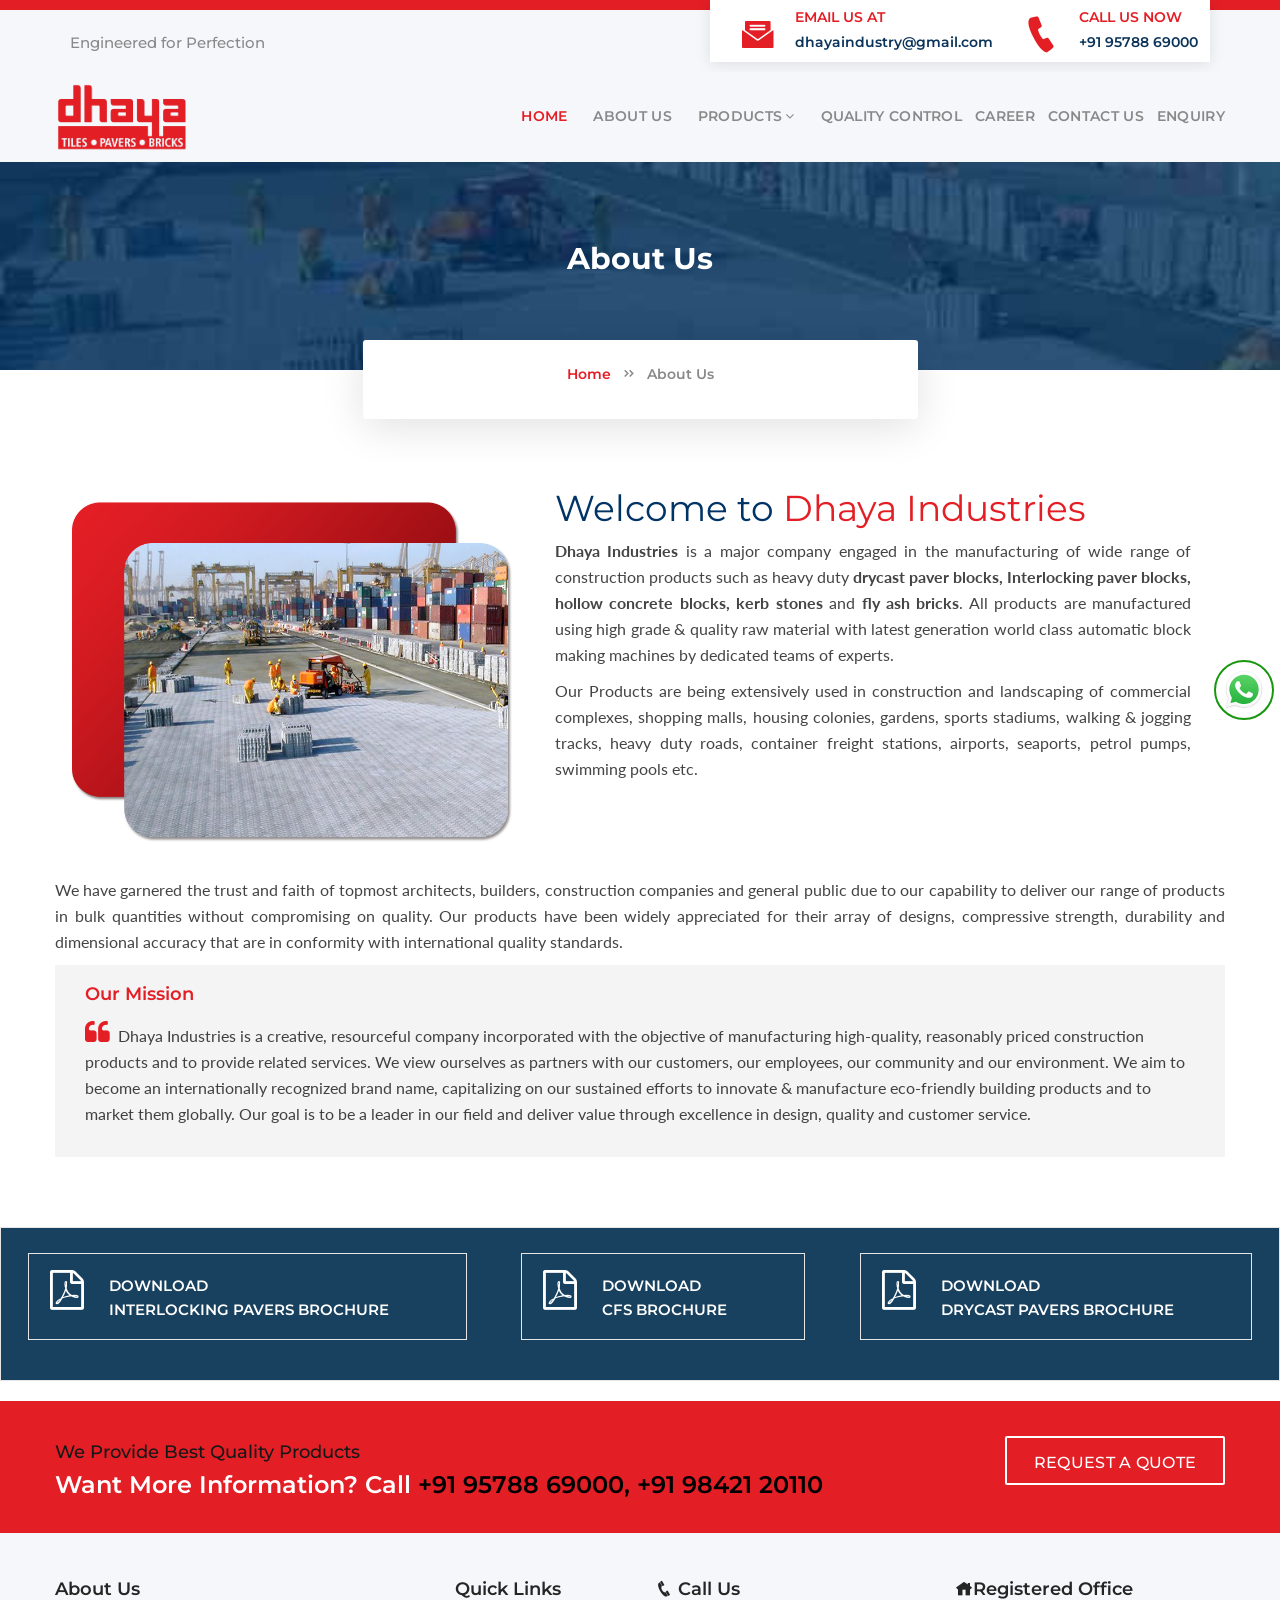
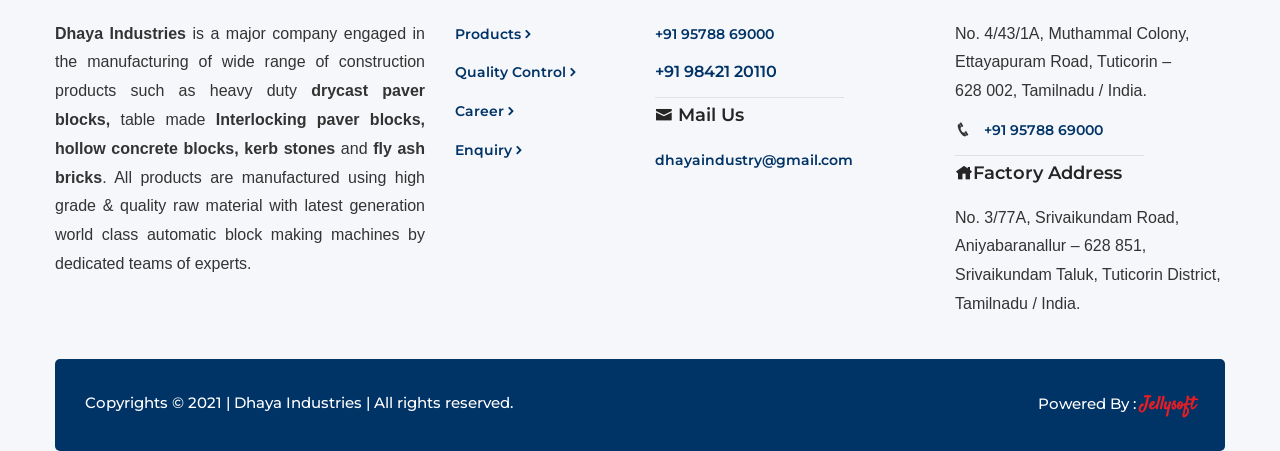
==== commit 0275e995: "Brochure" ====
--- a/about.html
+++ b/about.html
@@ -187,7 +187,7 @@
           <div class="pdfSize pdfBlock" style="background-color: #18405f;">
             <i class="fa fa-file-pdf-o" ></i>
             <span>Download</span>
-            <p>Interlocking Pavers Brouchure</p>
+            <p>Interlocking Pavers Brochure</p>
           </div>
           </a>
 
@@ -196,7 +196,7 @@
            <div class="pdfSize pdfBlock" style="background-color: #18405f; " >
             <i class="fa fa-file-pdf-o" ></i>
              <span>Download</span>
-             <p>Dhaya Brouchure CFS</p>
+             <p> CFS Brochure</p>
            </div>
            </a>
 
@@ -205,7 +205,7 @@
               <div class="pdfSize pdfBlock" style="background-color: #18405f;  ">
                <i class="fa fa-file-pdf-o"></i>
                 <span>Download</span>
-                <p>Drycast Pavers Brouchure</p>
+                <p>Drycast Pavers Brochure</p>
               </div>
               </a>
         </div>
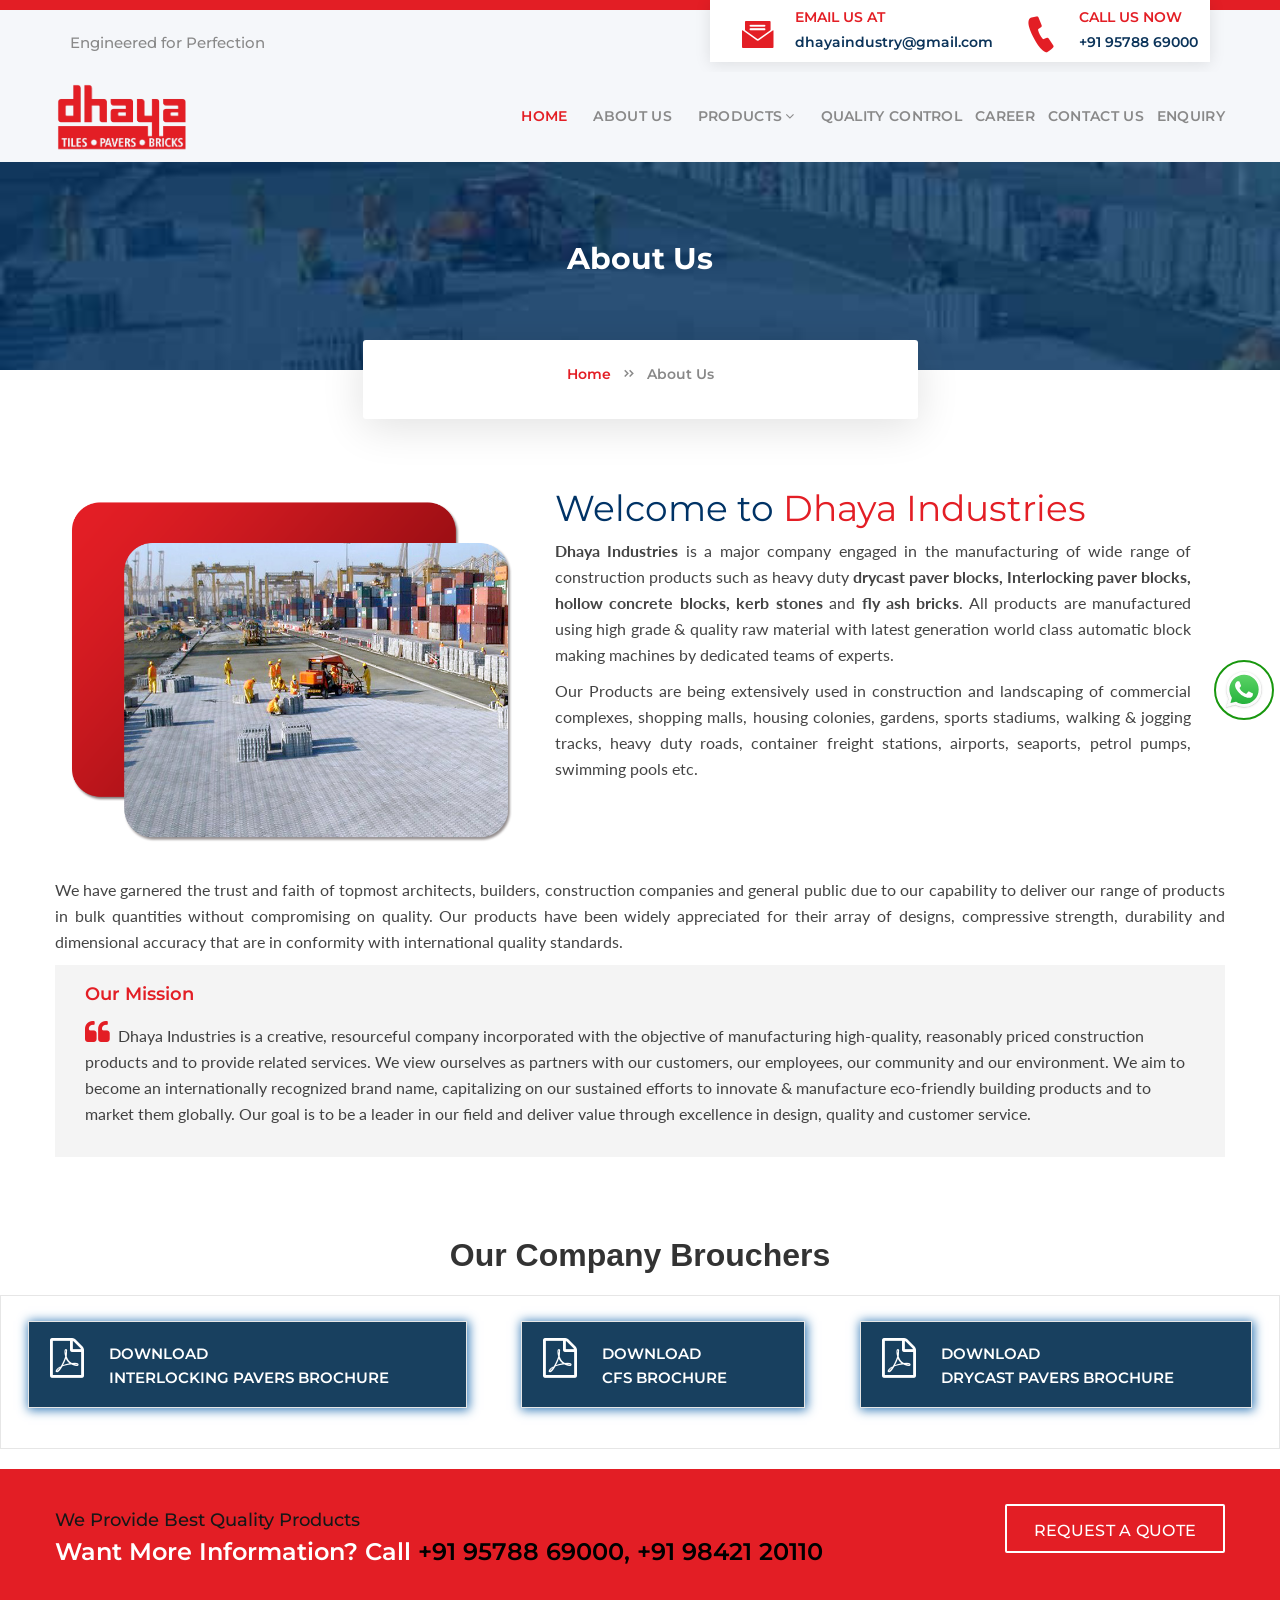
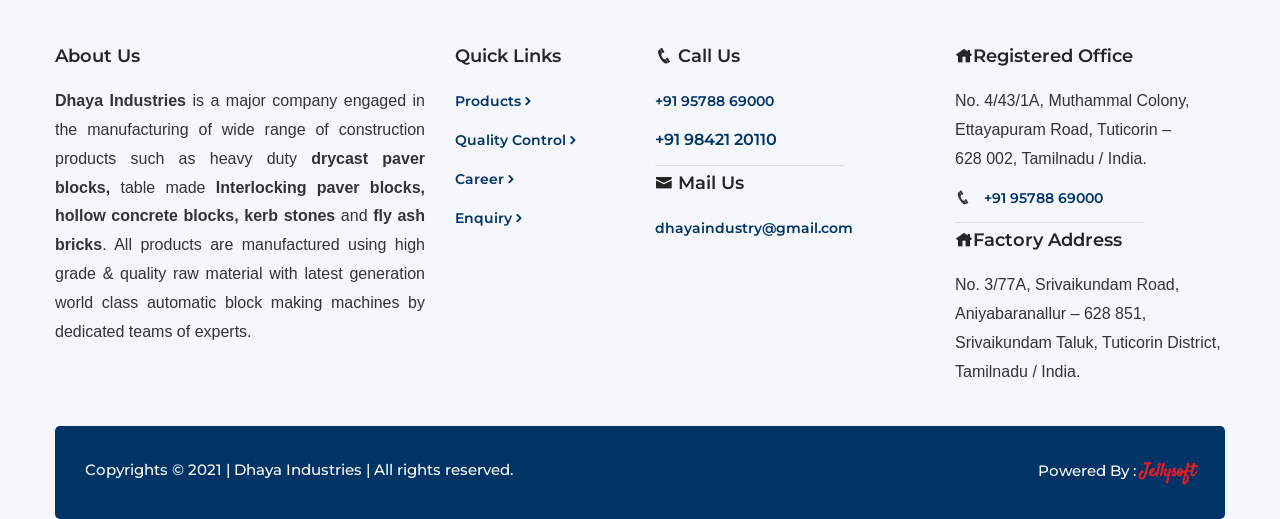
==== commit 9bcc0b68: "our campany brouches" ====
--- a/about.html
+++ b/about.html
@@ -180,11 +180,12 @@
          </div>
 
 
+        <p class="text-center" style="font-size: 32px; font-weight: bold;">Our Company Brouchers</p>
+      <div class="pdfBlock-1" >
          
-      <div class="pdfBlock-1" >
             <a href="assets/images/brochure/Interlocking Pavers Brouchure.jpg"  download>
                <!-- <i class="fa fa-file-pdf-o" ></i> -->
-          <div class="pdfSize pdfBlock" style="background-color: #18405f;">
+          <div class="pdfSize pdfBlock" style="background-color: #18405f; box-shadow: 1px 1px 10px 1px;">
             <i class="fa fa-file-pdf-o" ></i>
             <span>Download</span>
             <p>Interlocking Pavers Brochure</p>
@@ -193,7 +194,7 @@
 
           <a href="assets/images/brochure/Dhaya Brochure CFS.jpg" download>
            
-           <div class="pdfSize pdfBlock" style="background-color: #18405f; " >
+           <div class="pdfSize pdfBlock" style="background-color: #18405f; box-shadow: 1px 1px 10px 1px; " >
             <i class="fa fa-file-pdf-o" ></i>
              <span>Download</span>
              <p> CFS Brochure</p>
@@ -202,7 +203,7 @@
 
            <a href="assets/images/brochure/Drycast Pavers Brouchure.jpg" download>
               
-              <div class="pdfSize pdfBlock" style="background-color: #18405f;  ">
+              <div class="pdfSize pdfBlock" style="background-color: #18405f; box-shadow: 1px 1px 10px 1px; ">
                <i class="fa fa-file-pdf-o"></i>
                 <span>Download</span>
                 <p>Drycast Pavers Brochure</p>
--- a/assets/css/style.css
+++ b/assets/css/style.css
@@ -5935,16 +5935,17 @@
 .pdfBlock-1 {
     /* position: relative; */
     border: 1px solid #e6e6e6;
-    background: #e31e25;
+    /* background: #e31e25; */
     /* padding: 18px 77px 10px 80px;
     margin-top: 25px; */
     display: flex;
      flex-direction: row; 
      flex-wrap: wrap; 
      justify-content: space-around; 
-     background-color: #18405f;
+     /* background-color: #18405f; */
       margin-bottom: 20px; 
       padding-bottom: 40px;
+      
 }
 .pdfBlock-1 i{
     font-size:40px;
@@ -6839,14 +6840,14 @@
 .pdfBlock-1 {
     /* position: relative; */
     border: 1px solid #e6e6e6;
-    background: #e31e25;
+    /* background: #e31e25; */
     /* padding: 18px 77px 10px 80px;
     margin-top: 25px; */
     display: flex; 
     flex-direction: row; 
     flex-wrap: wrap; 
     justify-content: space-around; 
-    background-color: #18405f; 
+    /* background-color: #18405f;  */
     margin-bottom: 20px; 
     padding-bottom: 40px;
 }
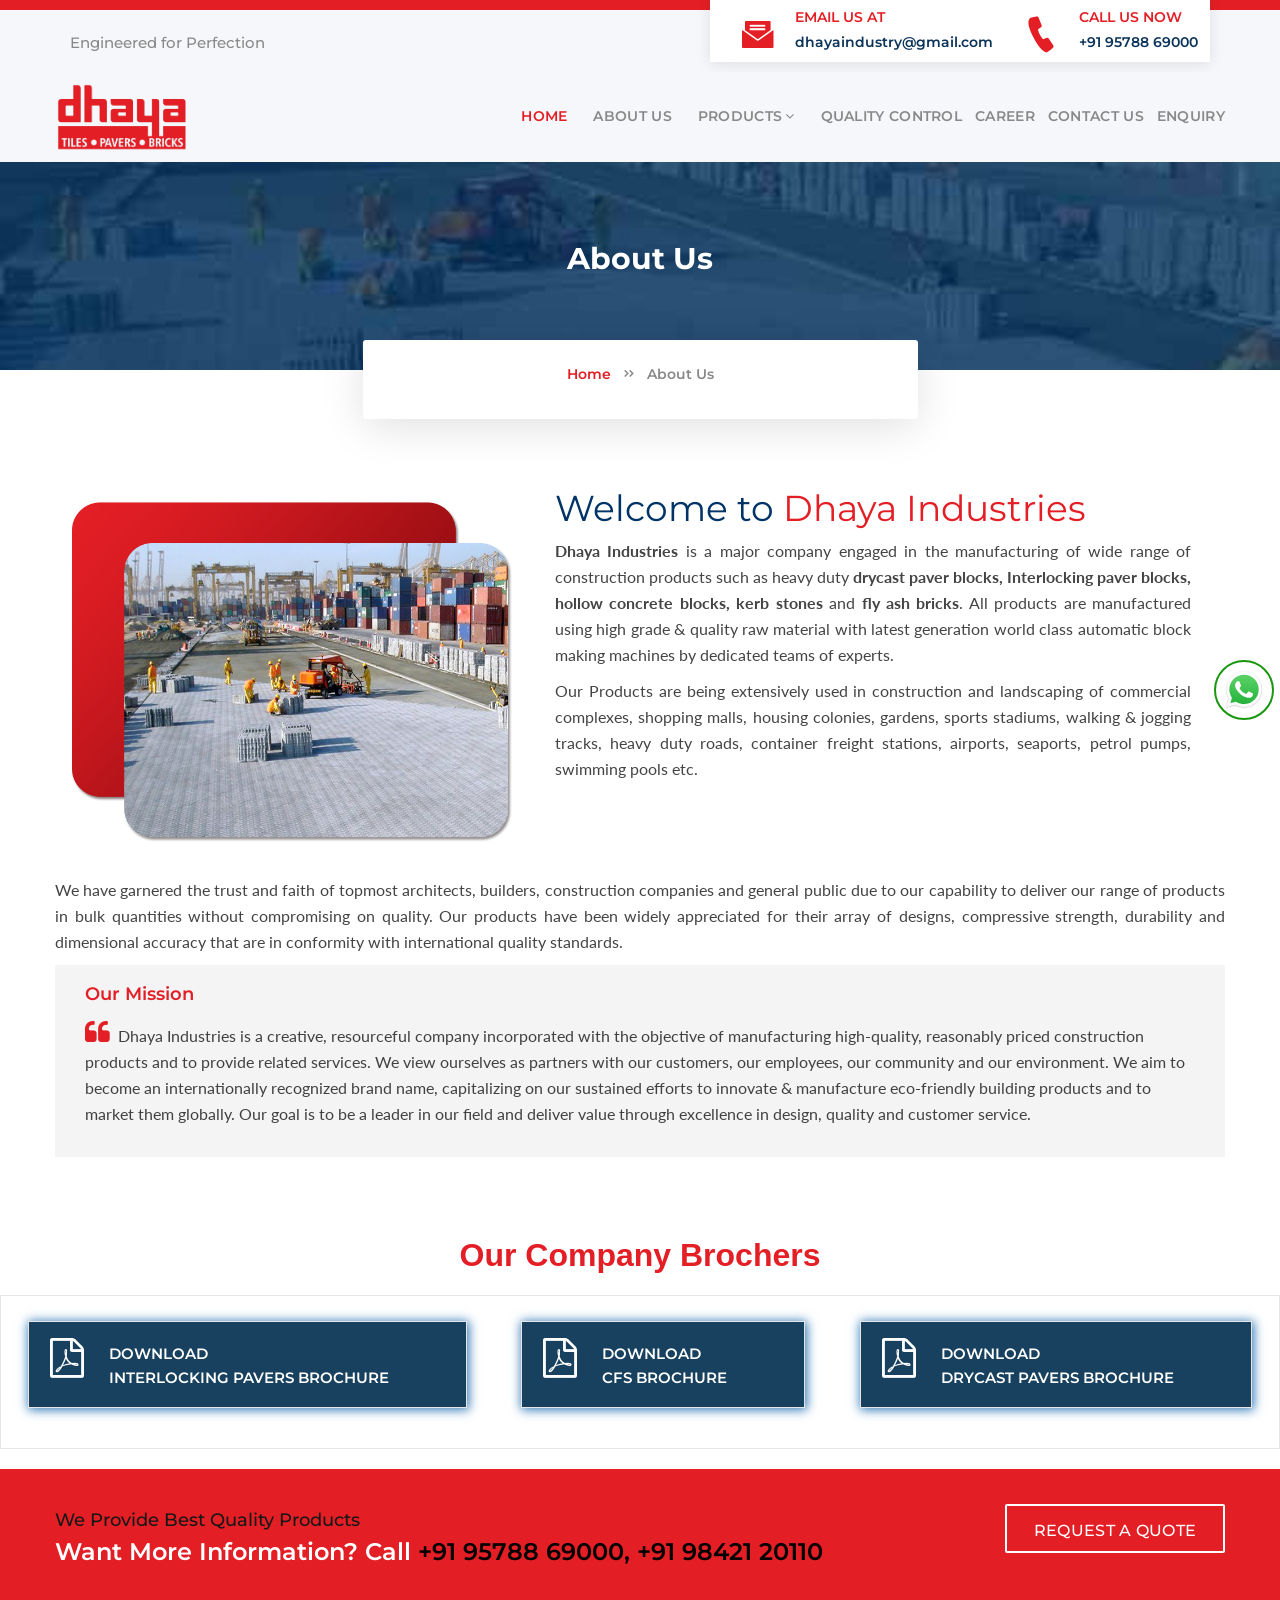
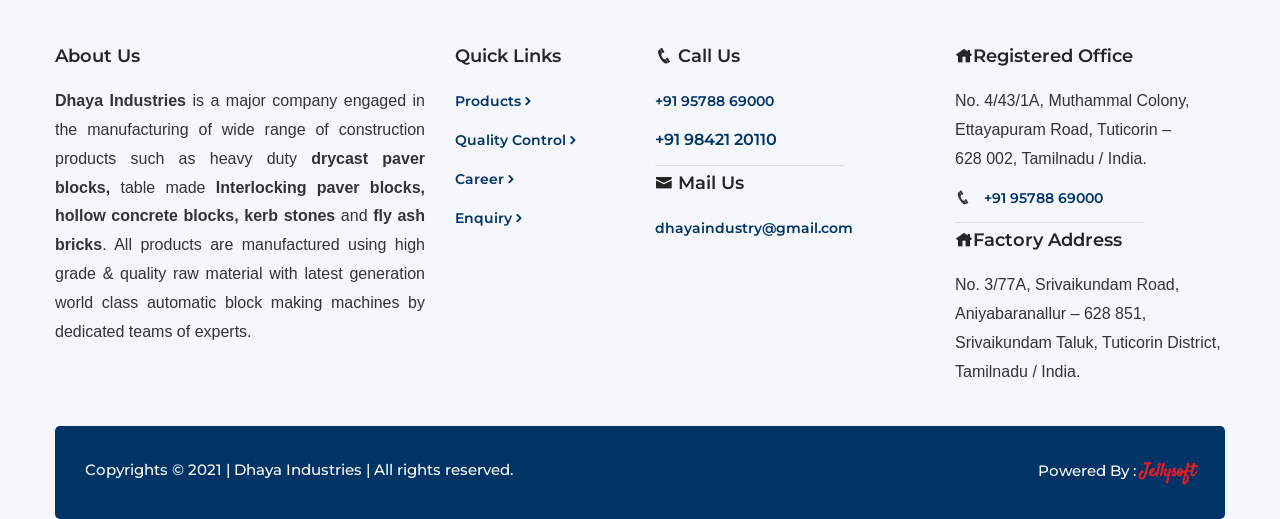
==== commit 7b8f8d9f: "color u[pdated" ====
--- a/about.html
+++ b/about.html
@@ -180,7 +180,7 @@
          </div>
 
 
-        <p class="text-center" style="font-size: 32px; font-weight: bold;">Our Company Brouchers</p>
+        <p class="text-center" style="font-size: 32px; font-weight: bold; color:#e31e25;">Our Company Brochers</p>
       <div class="pdfBlock-1" >
          
             <a href="assets/images/brochure/Interlocking Pavers Brouchure.jpg"  download>
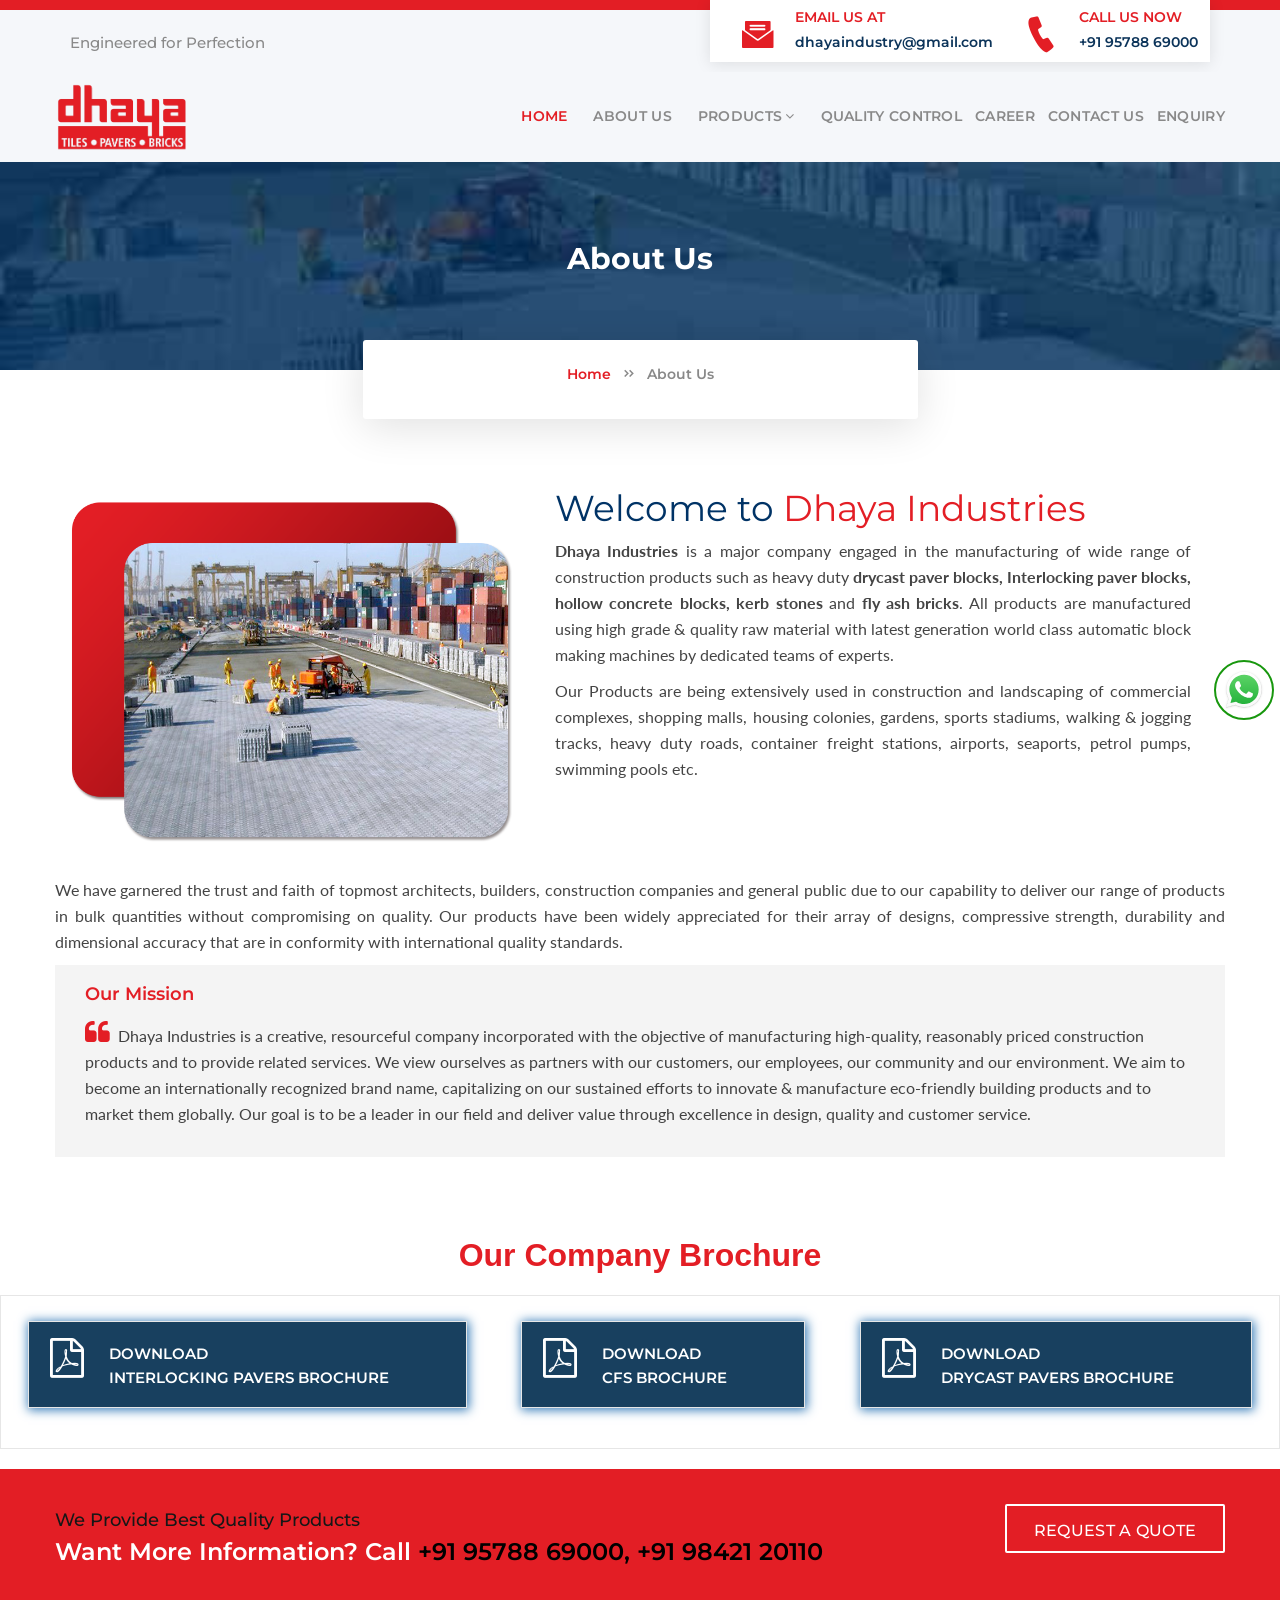
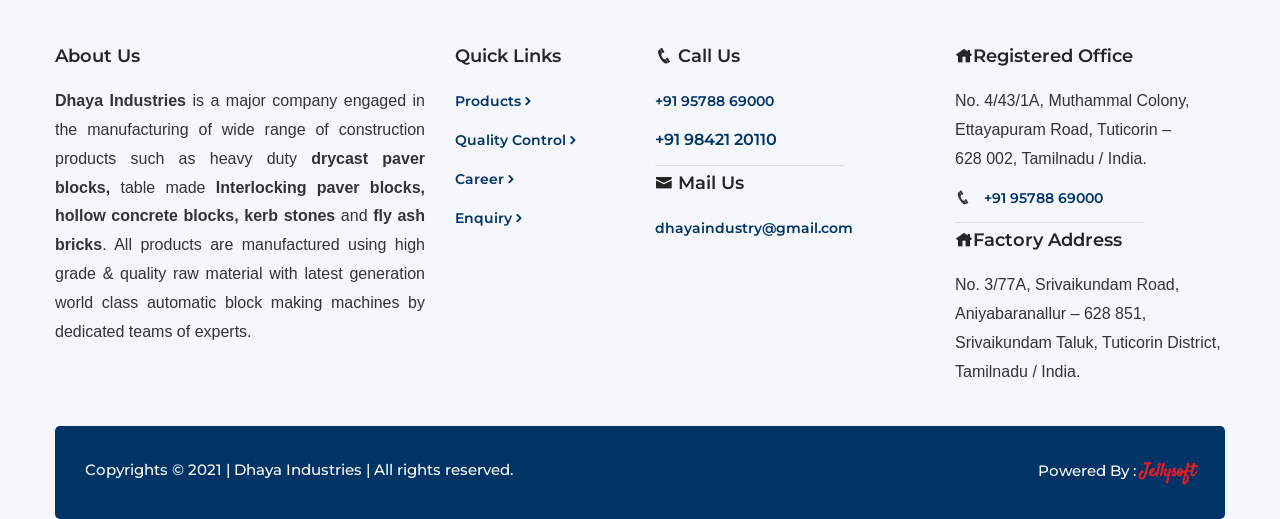
==== commit c7217ac5: "Brochureasdasfd" ====
--- a/about.html
+++ b/about.html
@@ -180,7 +180,7 @@
          </div>
 
 
-        <p class="text-center" style="font-size: 32px; font-weight: bold; color:#e31e25;">Our Company Brochers</p>
+        <p class="text-center" style="font-size: 32px; font-weight: bold; color:#e31e25;">Our Company Brochure</p>
       <div class="pdfBlock-1" >
          
             <a href="assets/images/brochure/Interlocking Pavers Brouchure.jpg"  download>
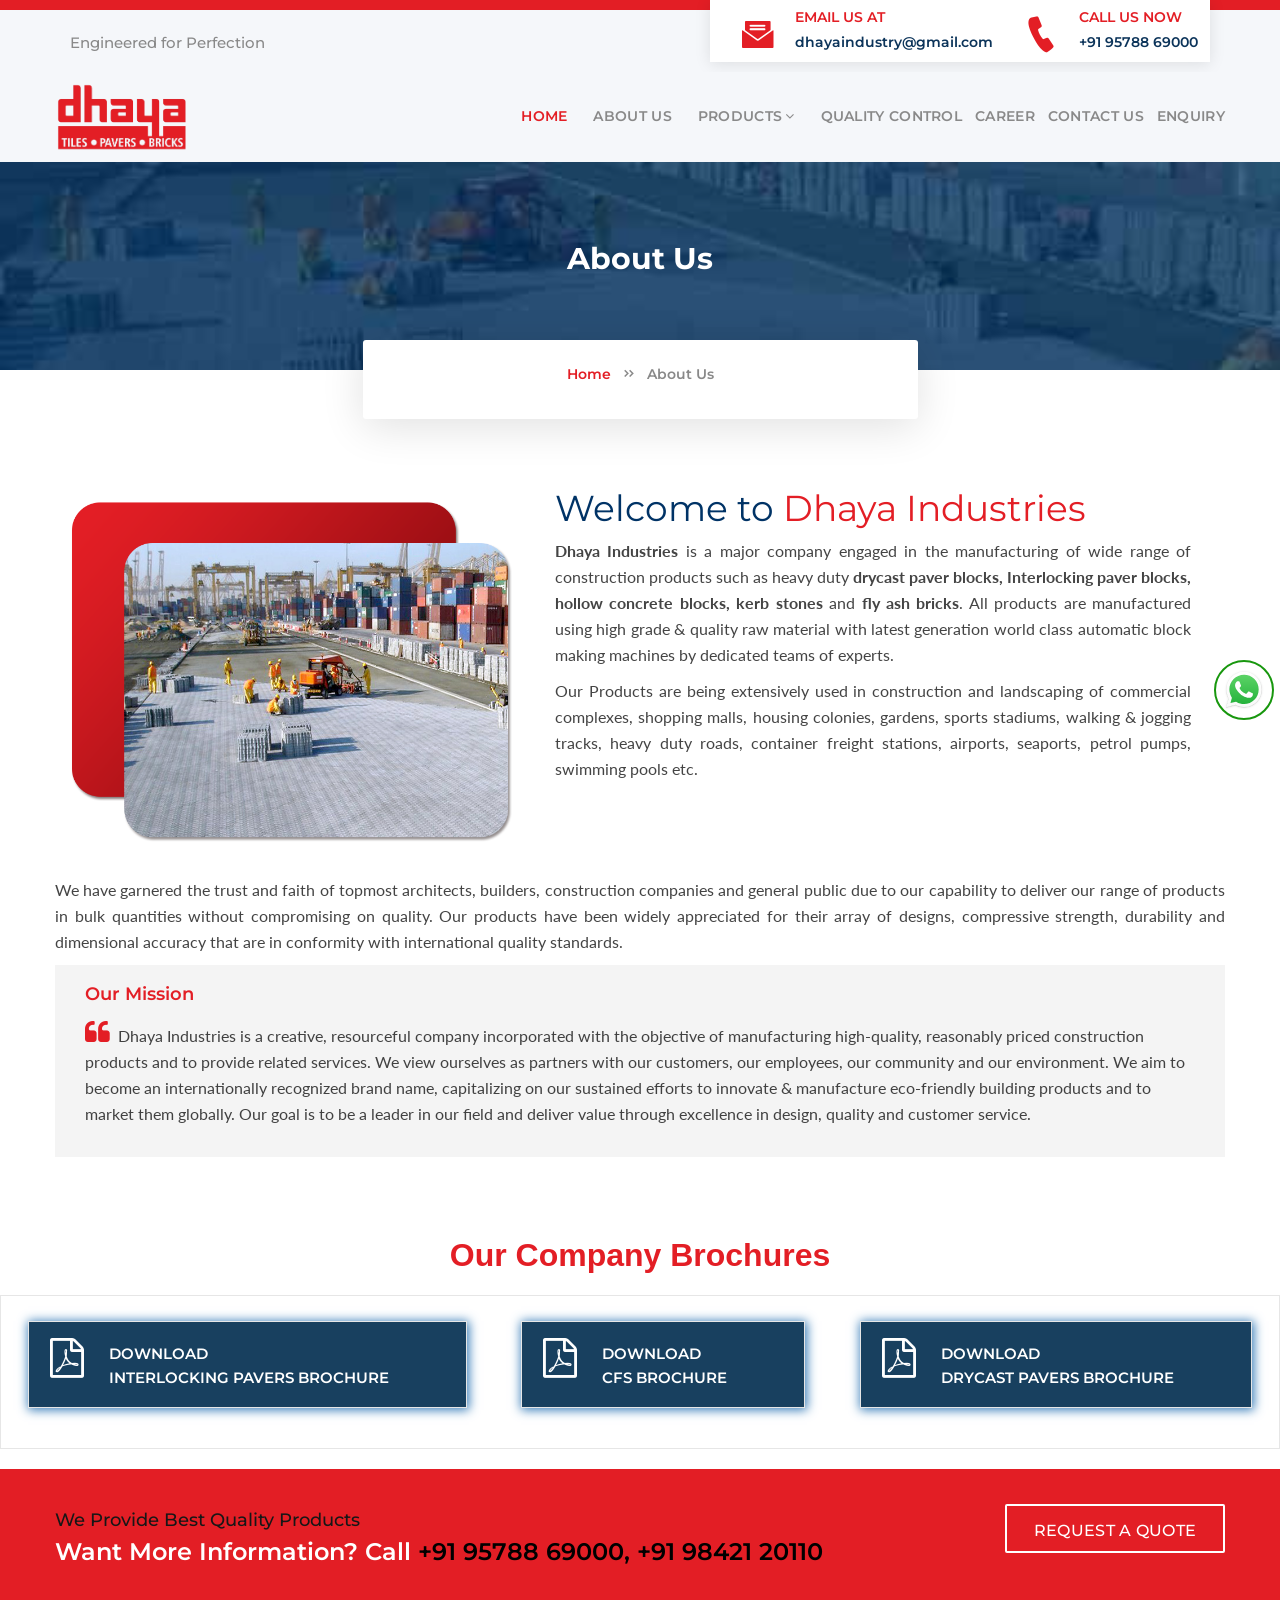
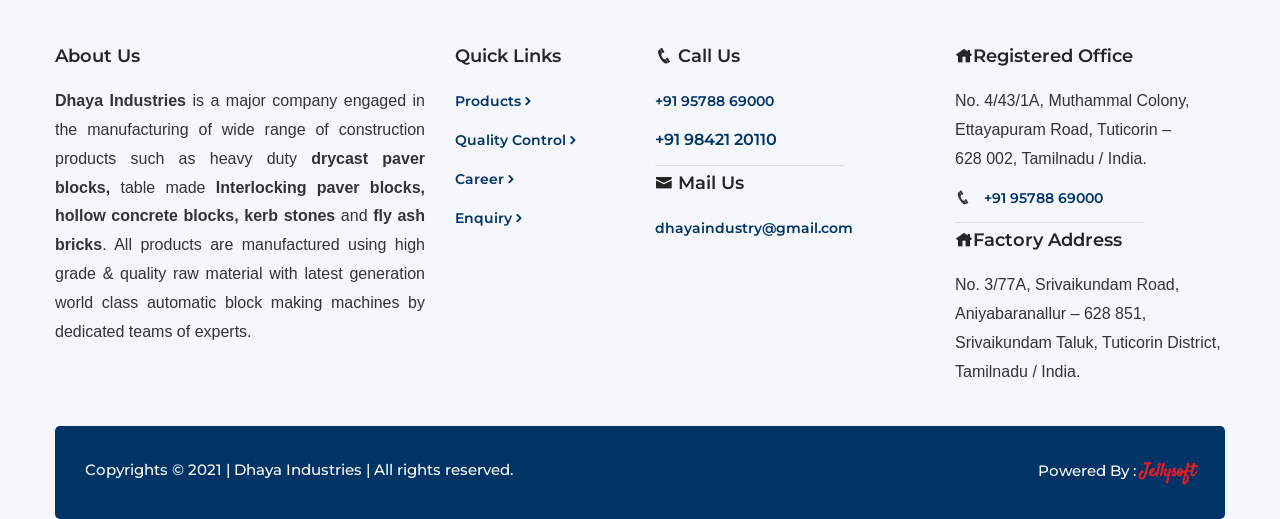
==== commit fe314543: "ewuhf9uqwwehf Brochure" ====
--- a/about.html
+++ b/about.html
@@ -180,7 +180,7 @@
          </div>
 
 
-        <p class="text-center" style="font-size: 32px; font-weight: bold; color:#e31e25;">Our Company Brochure</p>
+        <p class="text-center" style="font-size: 32px; font-weight: bold; color:#e31e25;">Our Company Brochures</p>
       <div class="pdfBlock-1" >
          
             <a href="assets/images/brochure/Interlocking Pavers Brouchure.jpg"  download>
